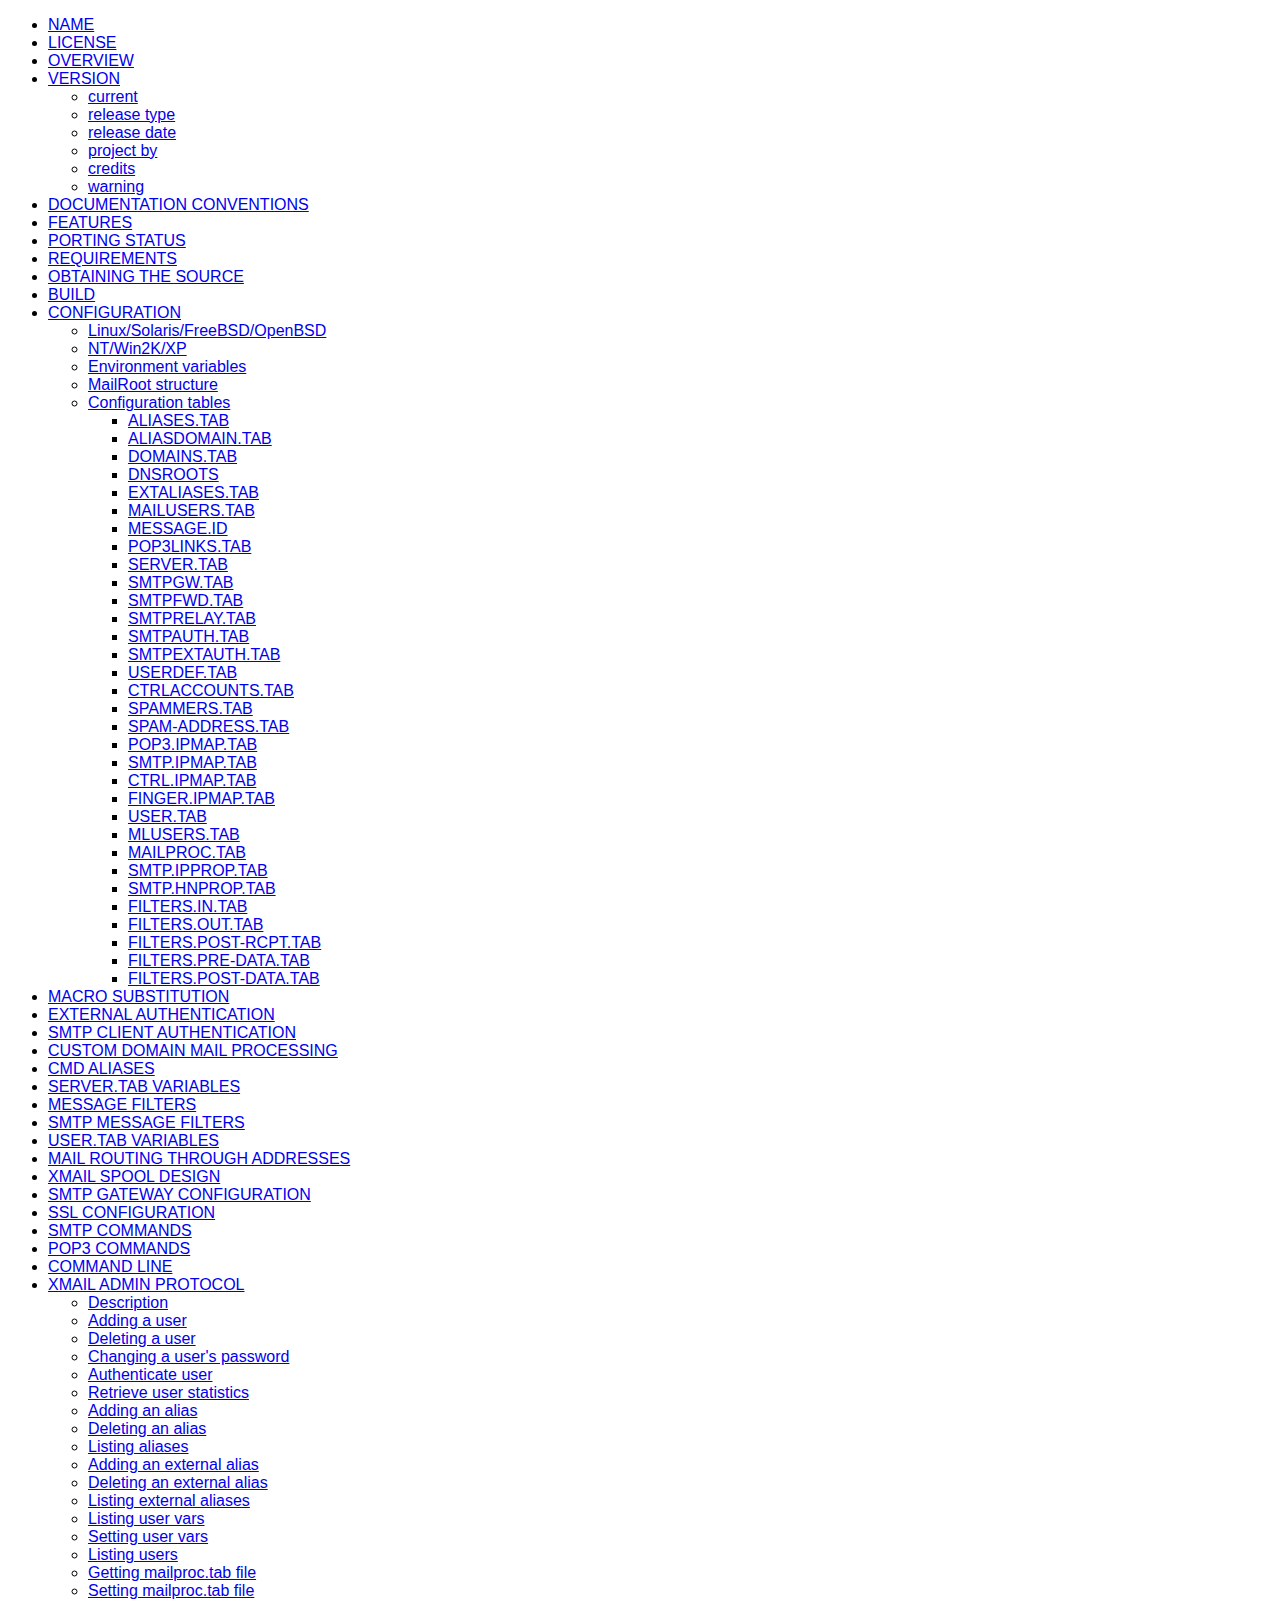
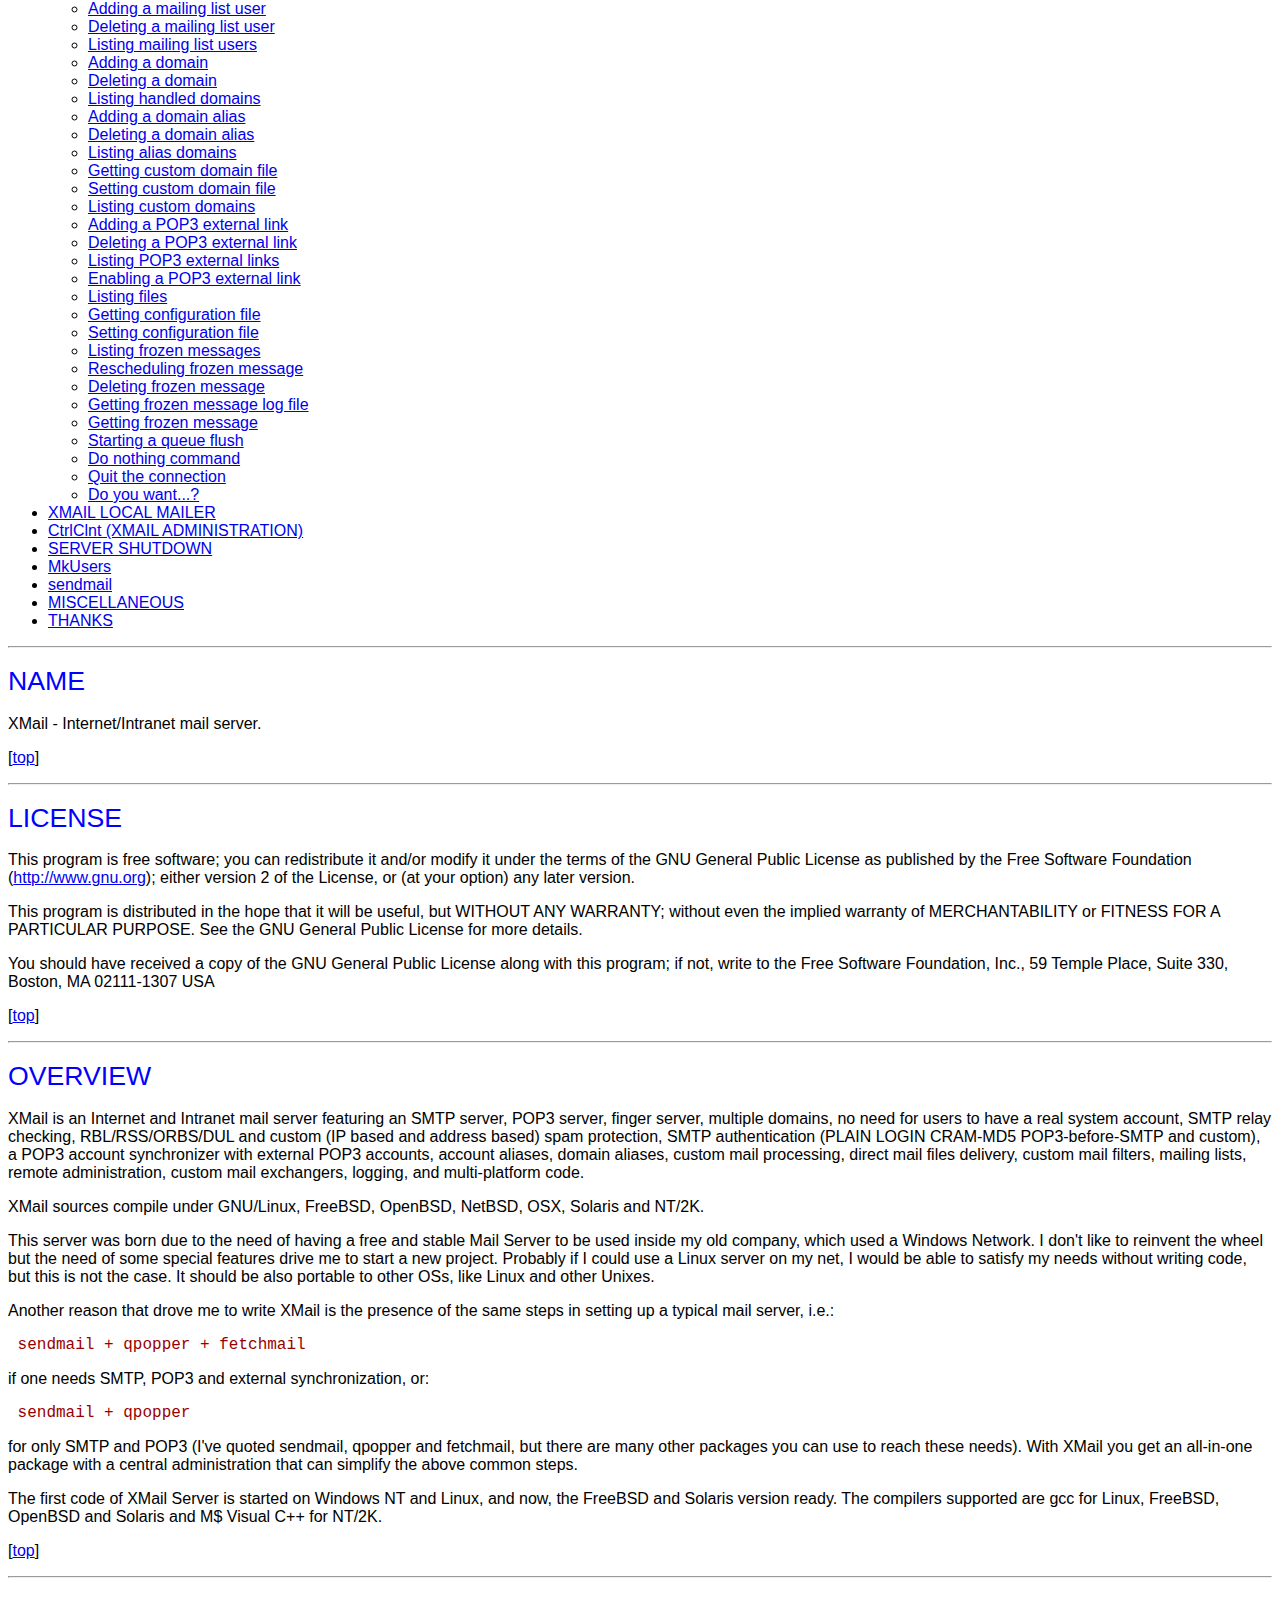
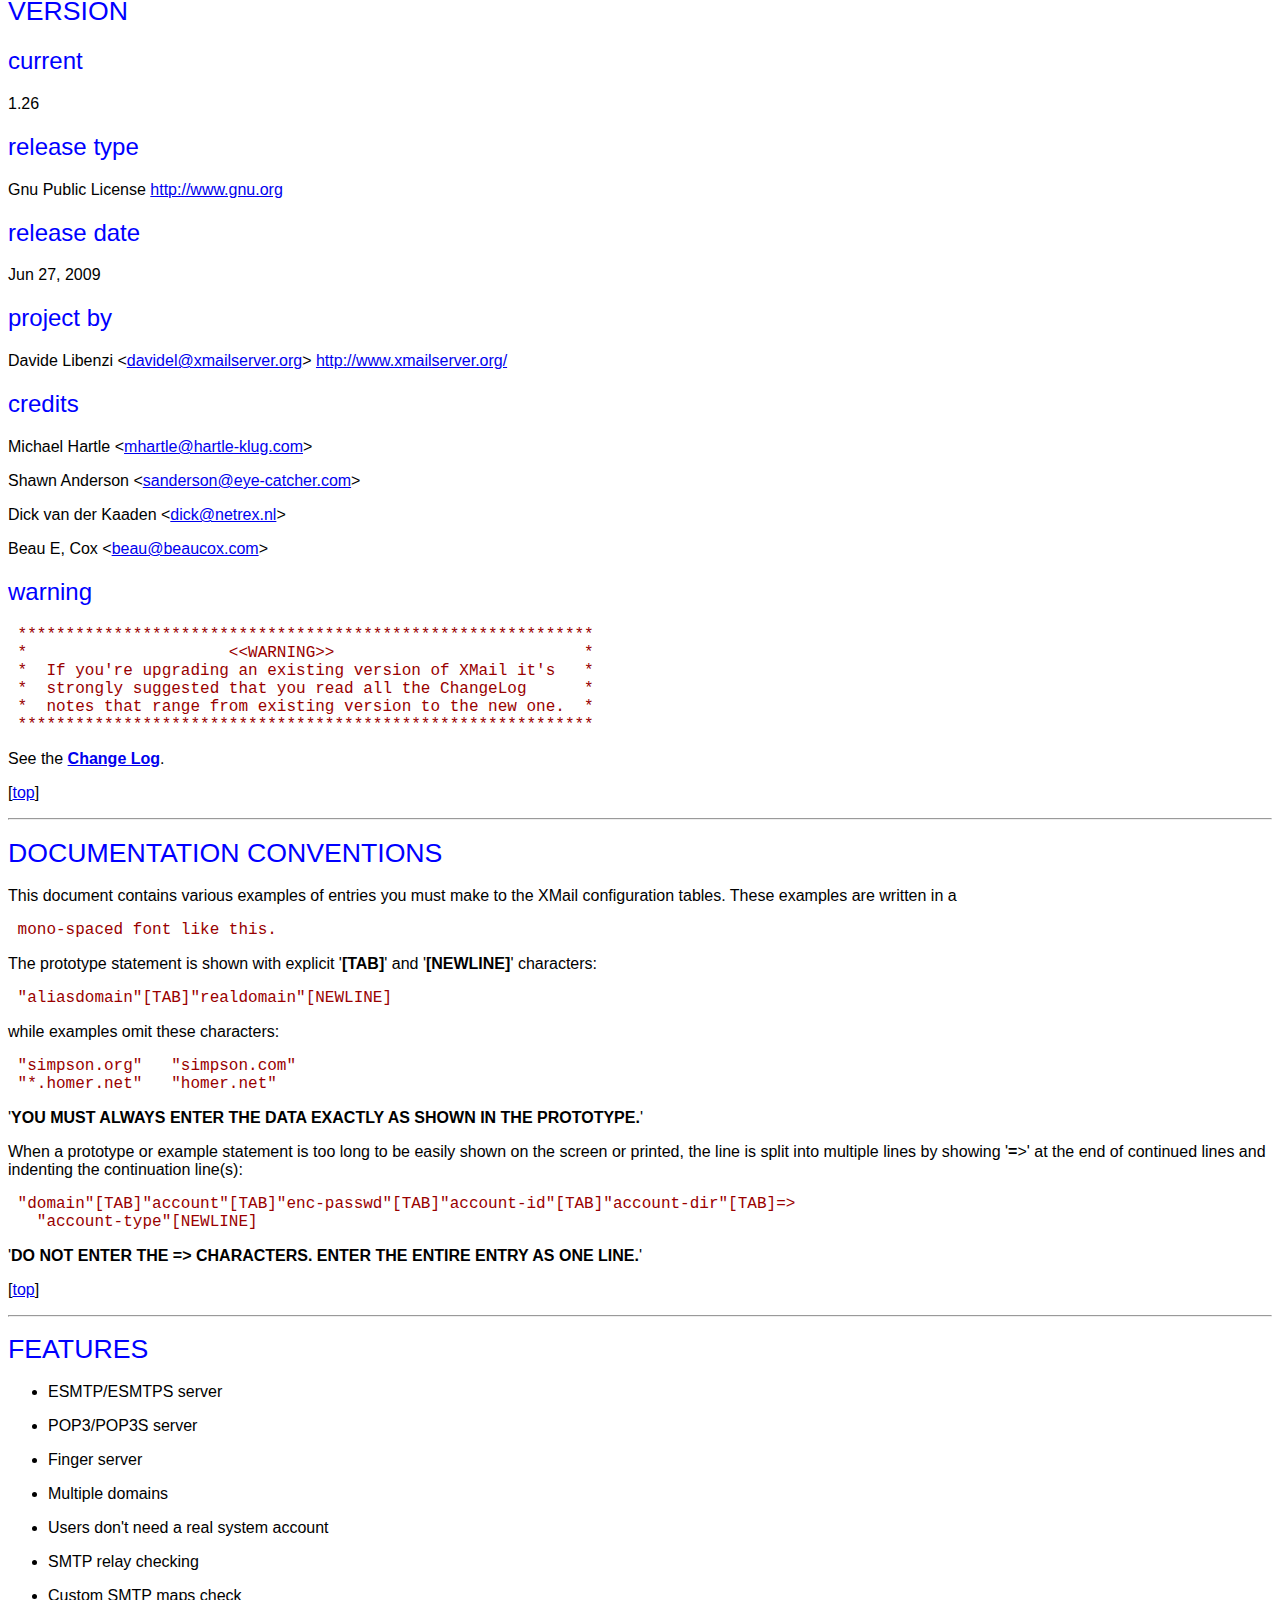
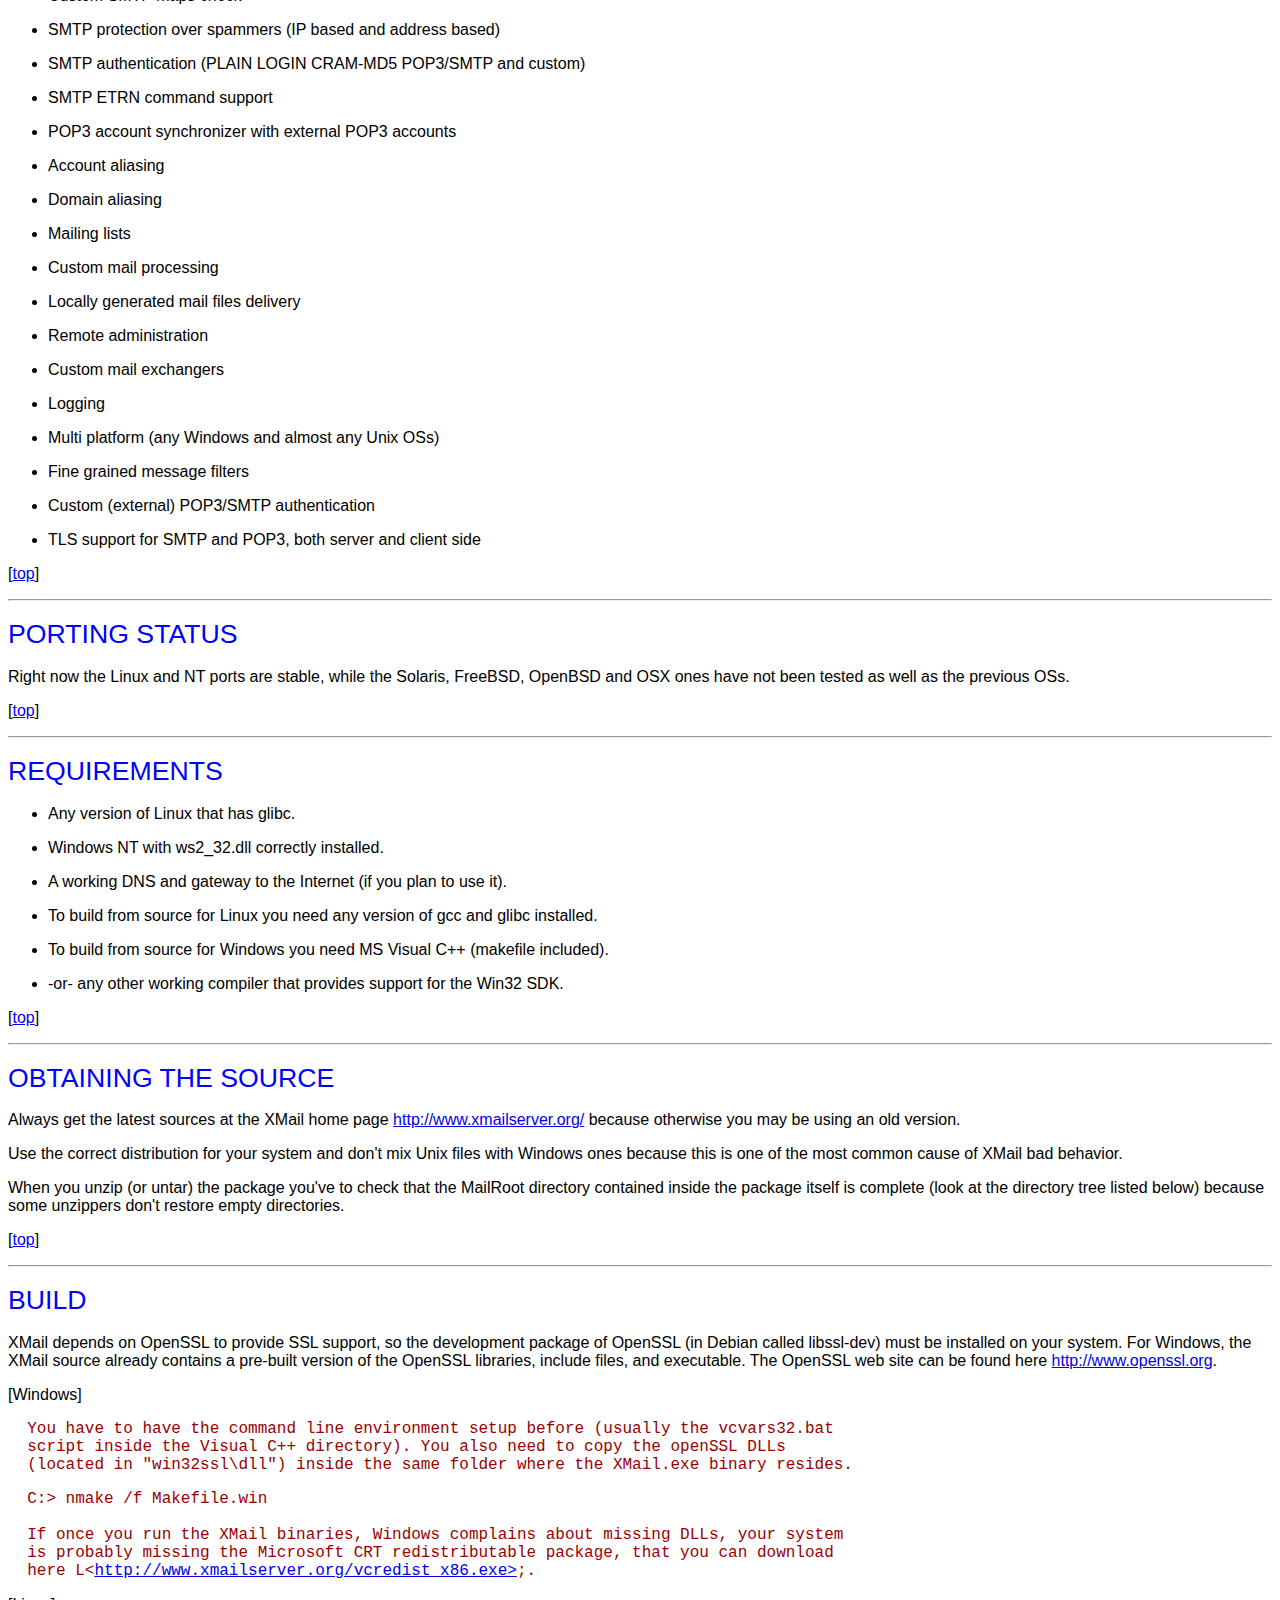
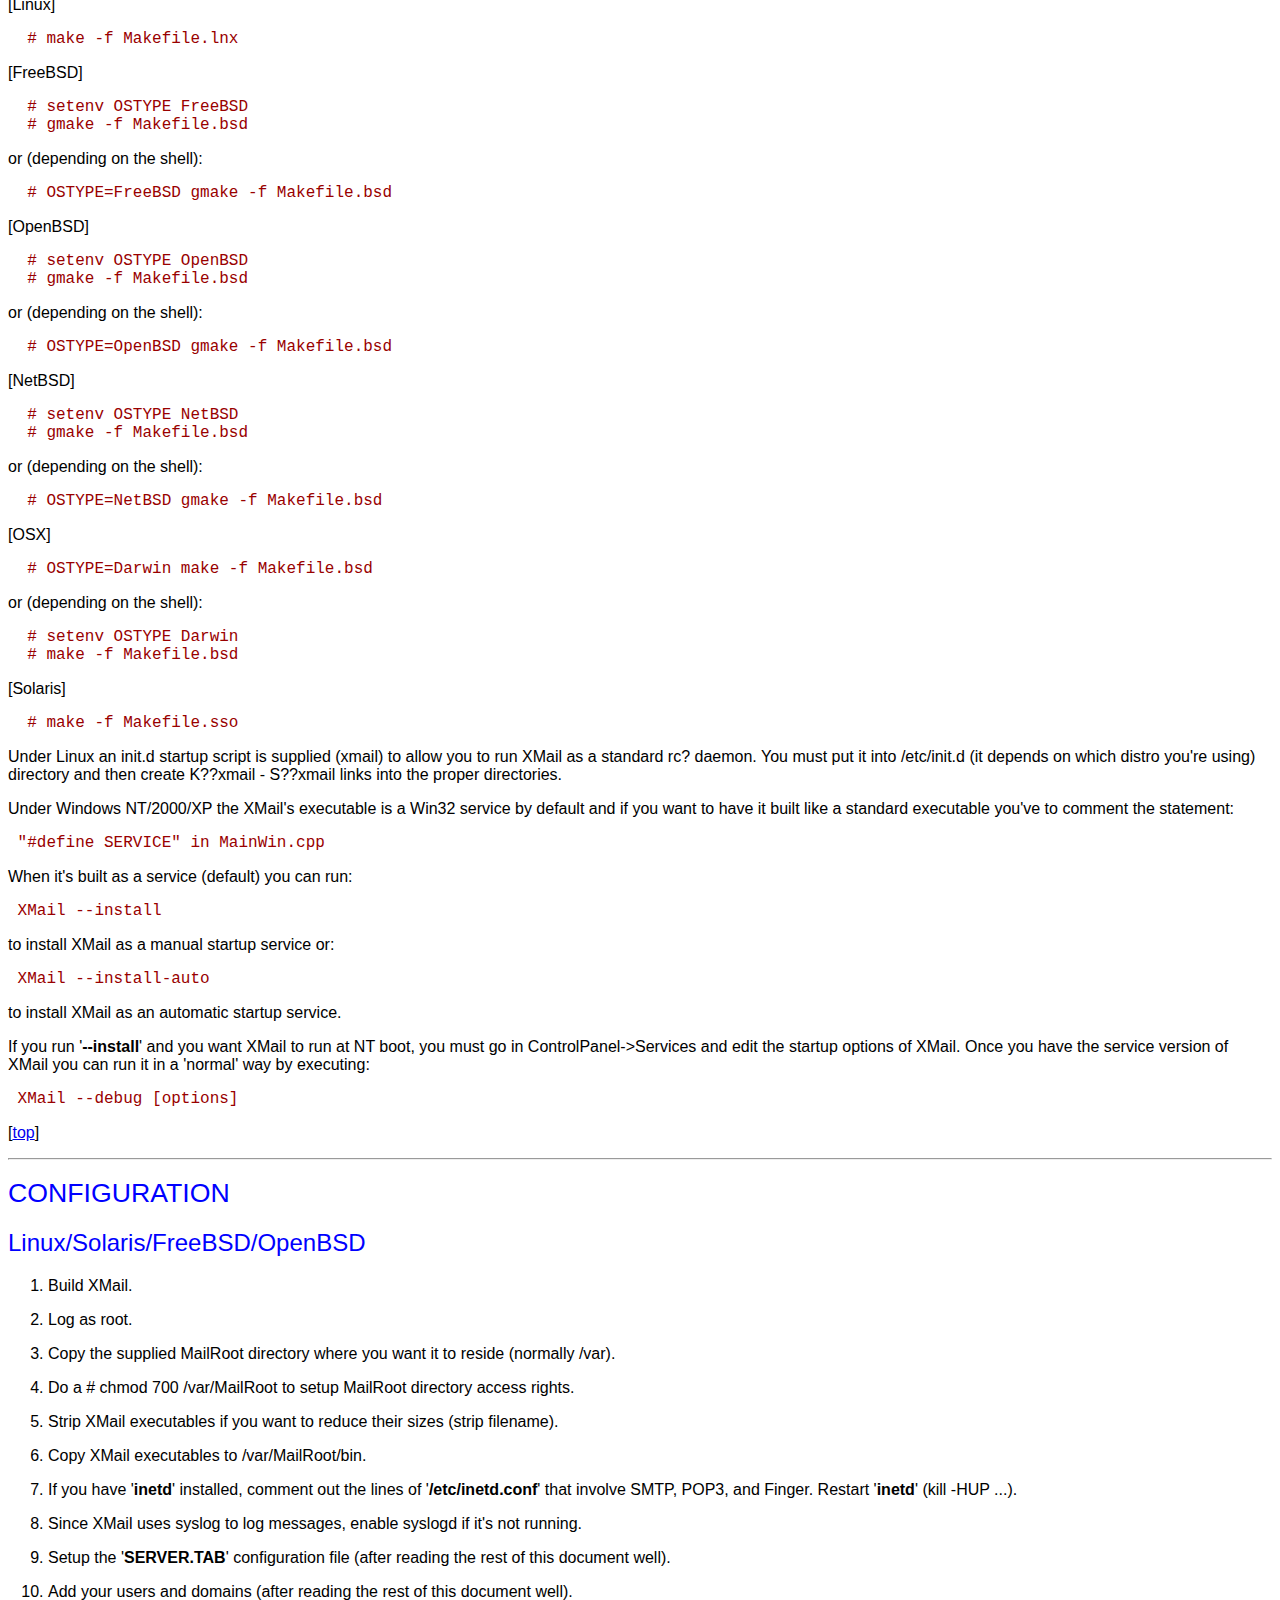
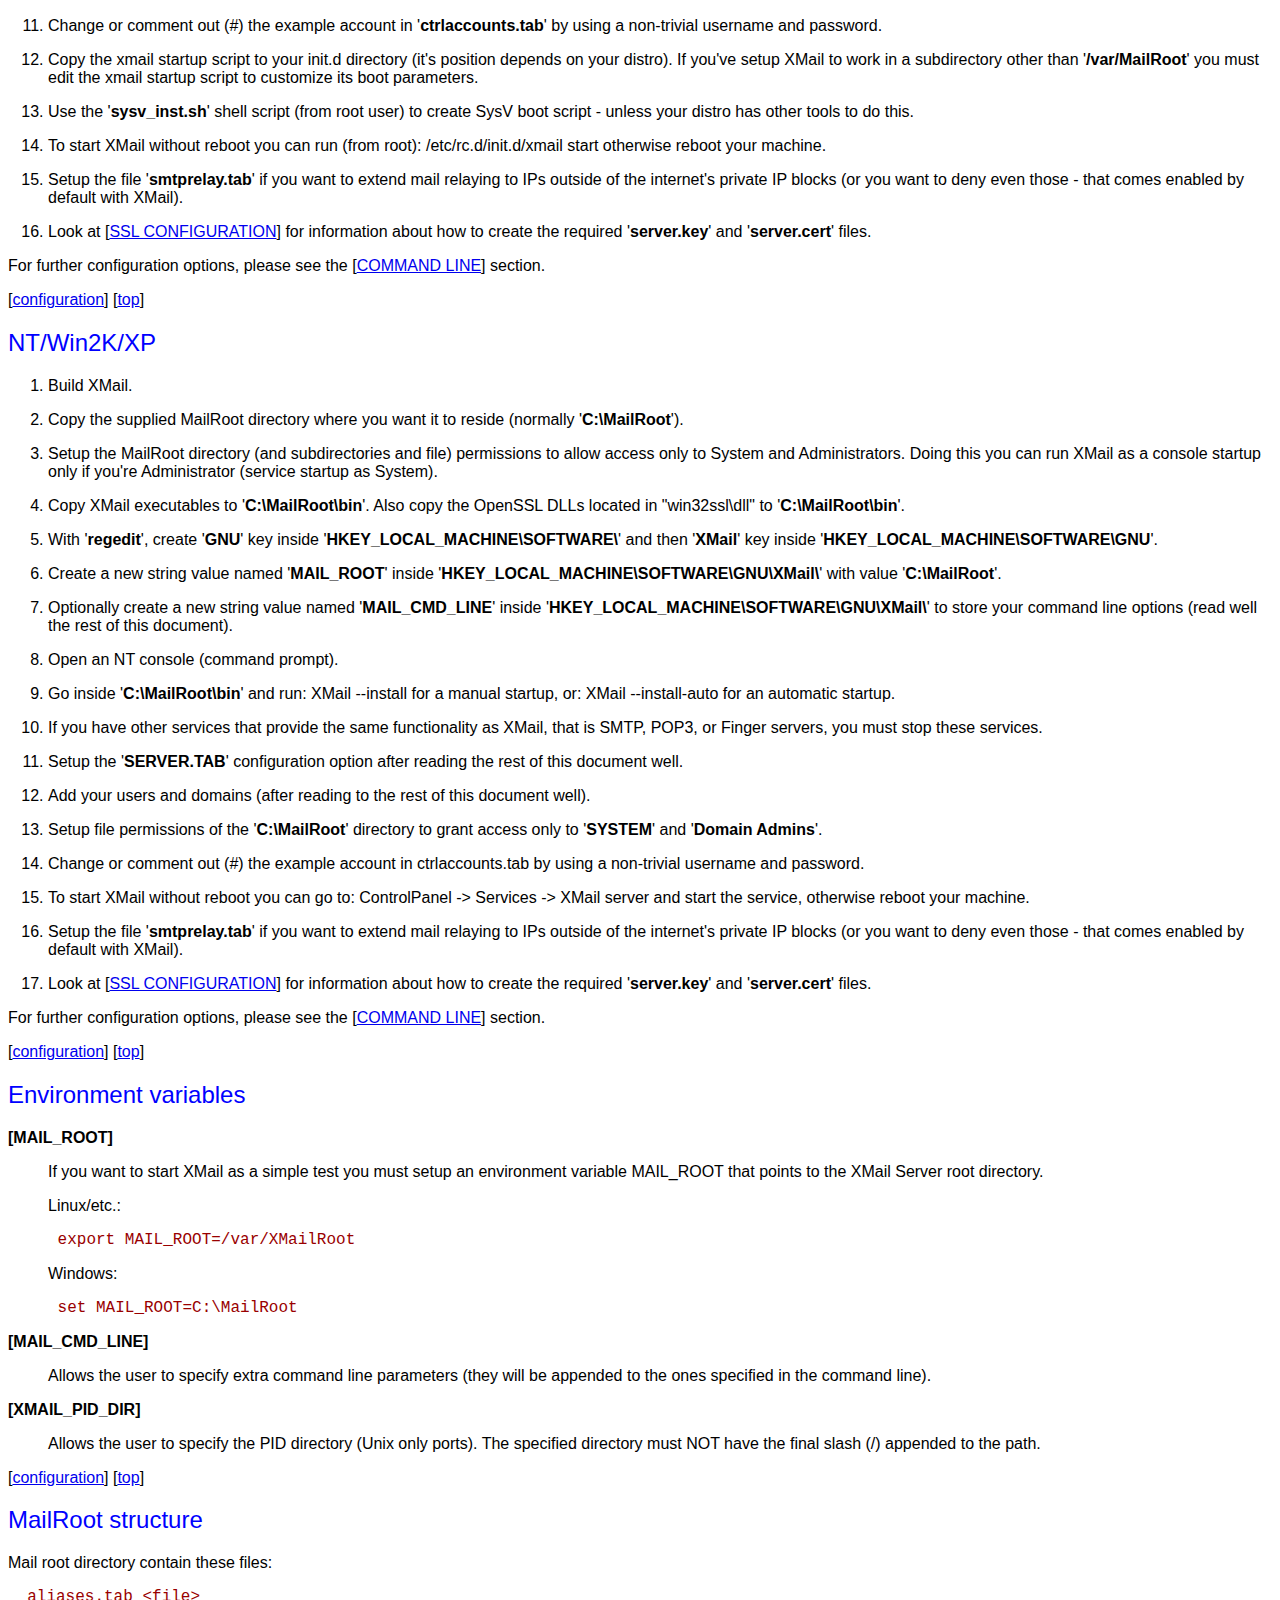
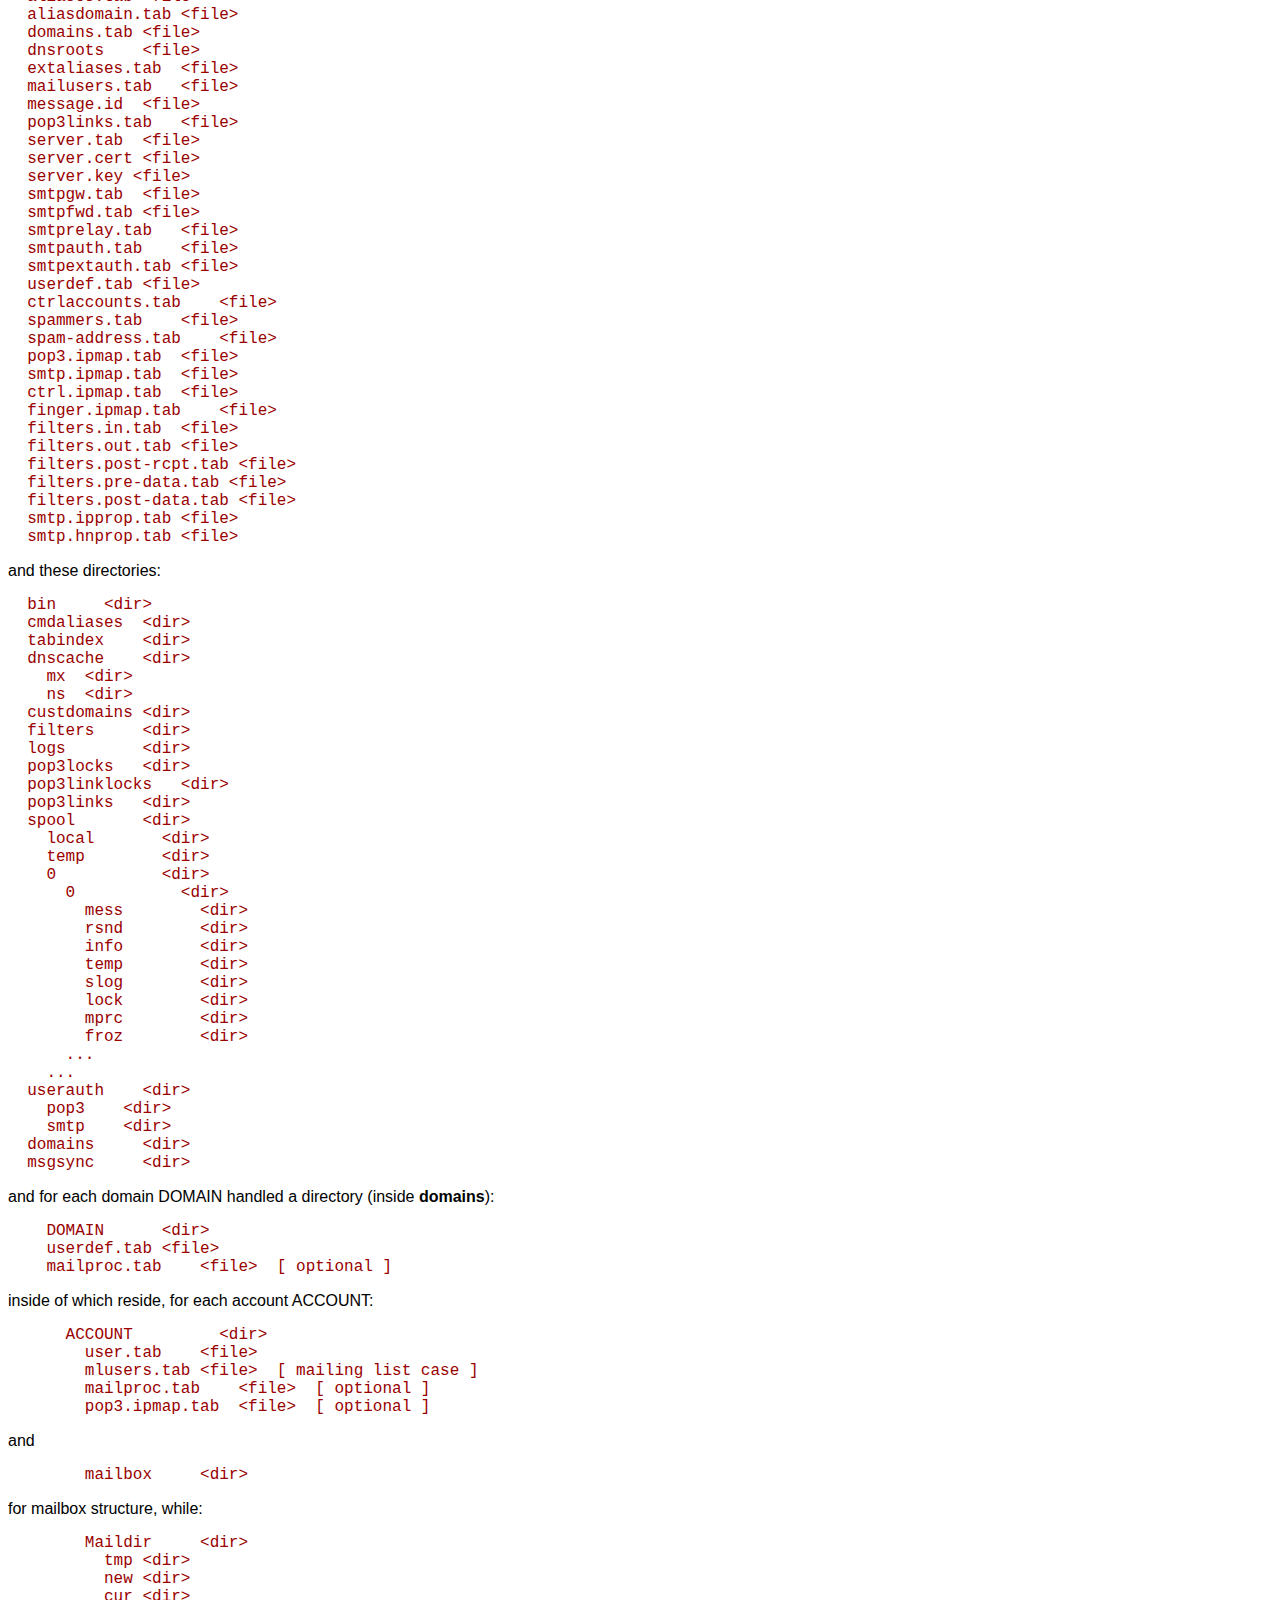
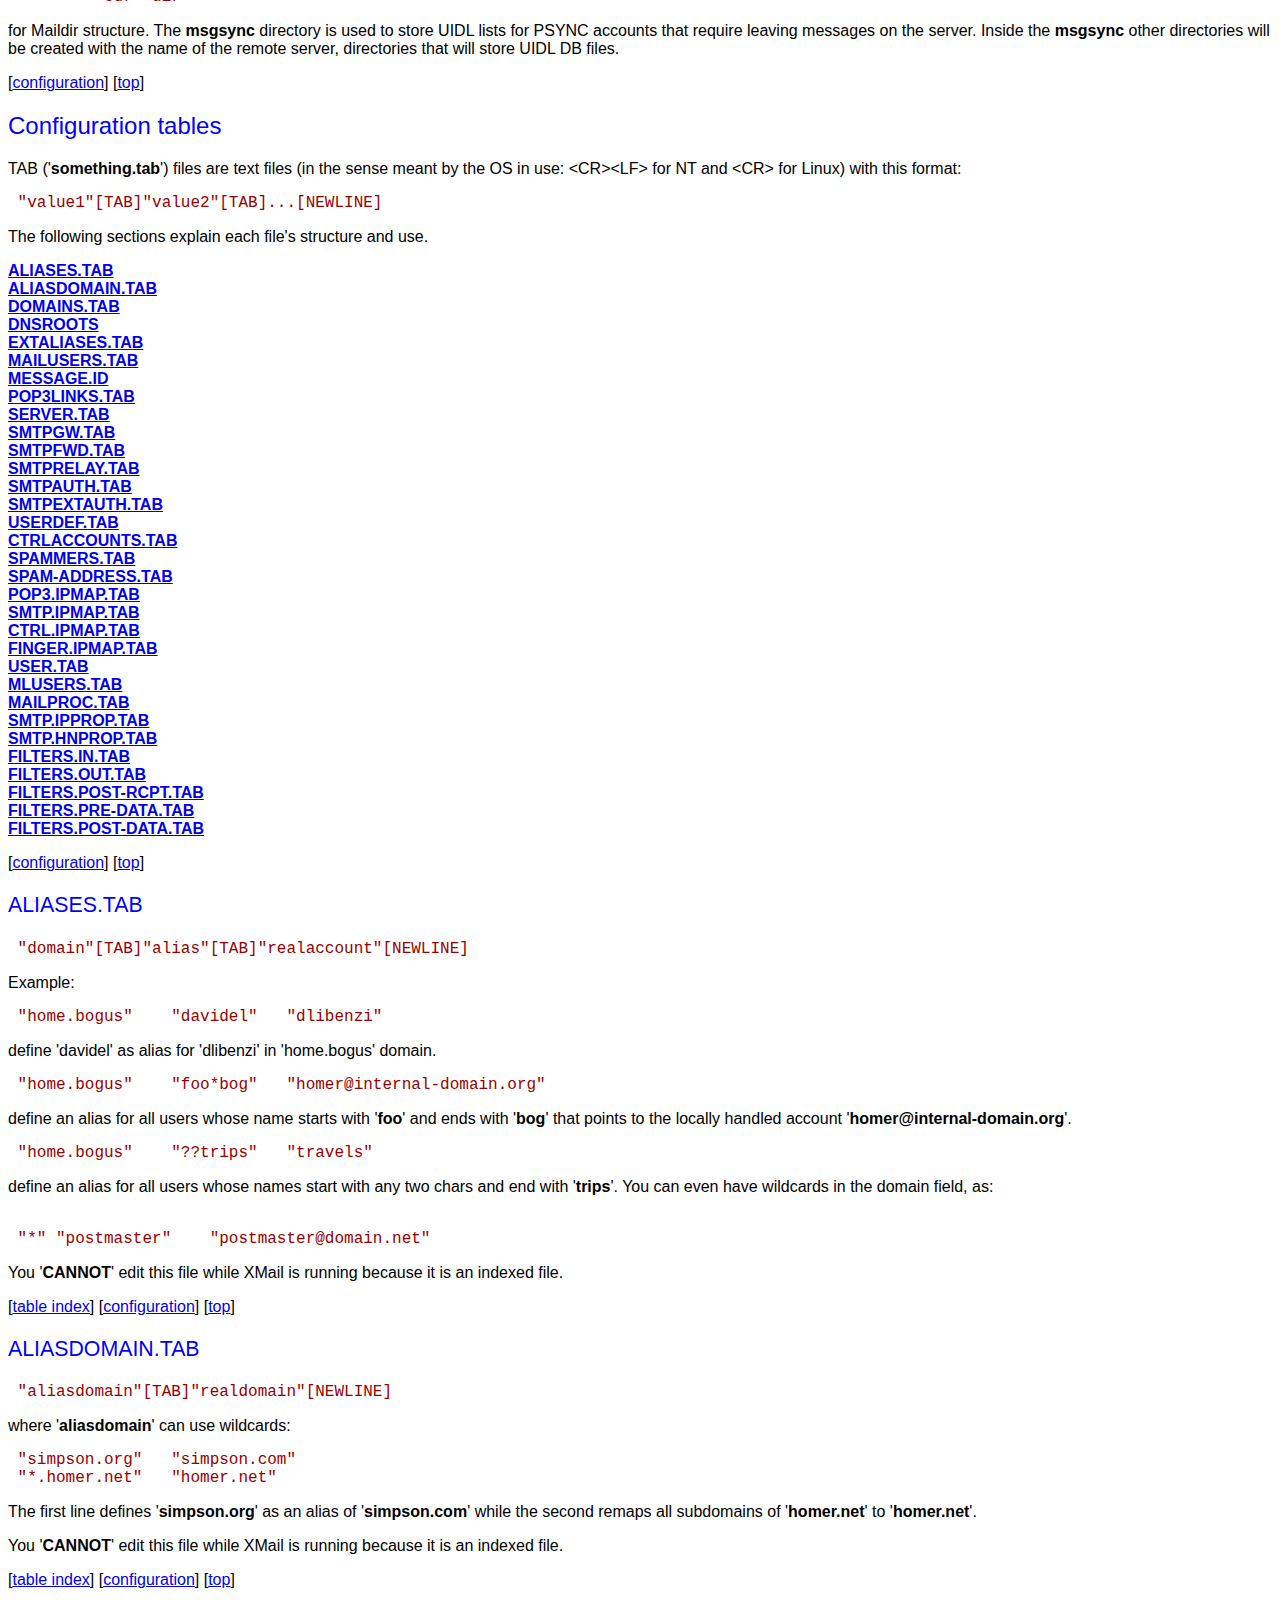
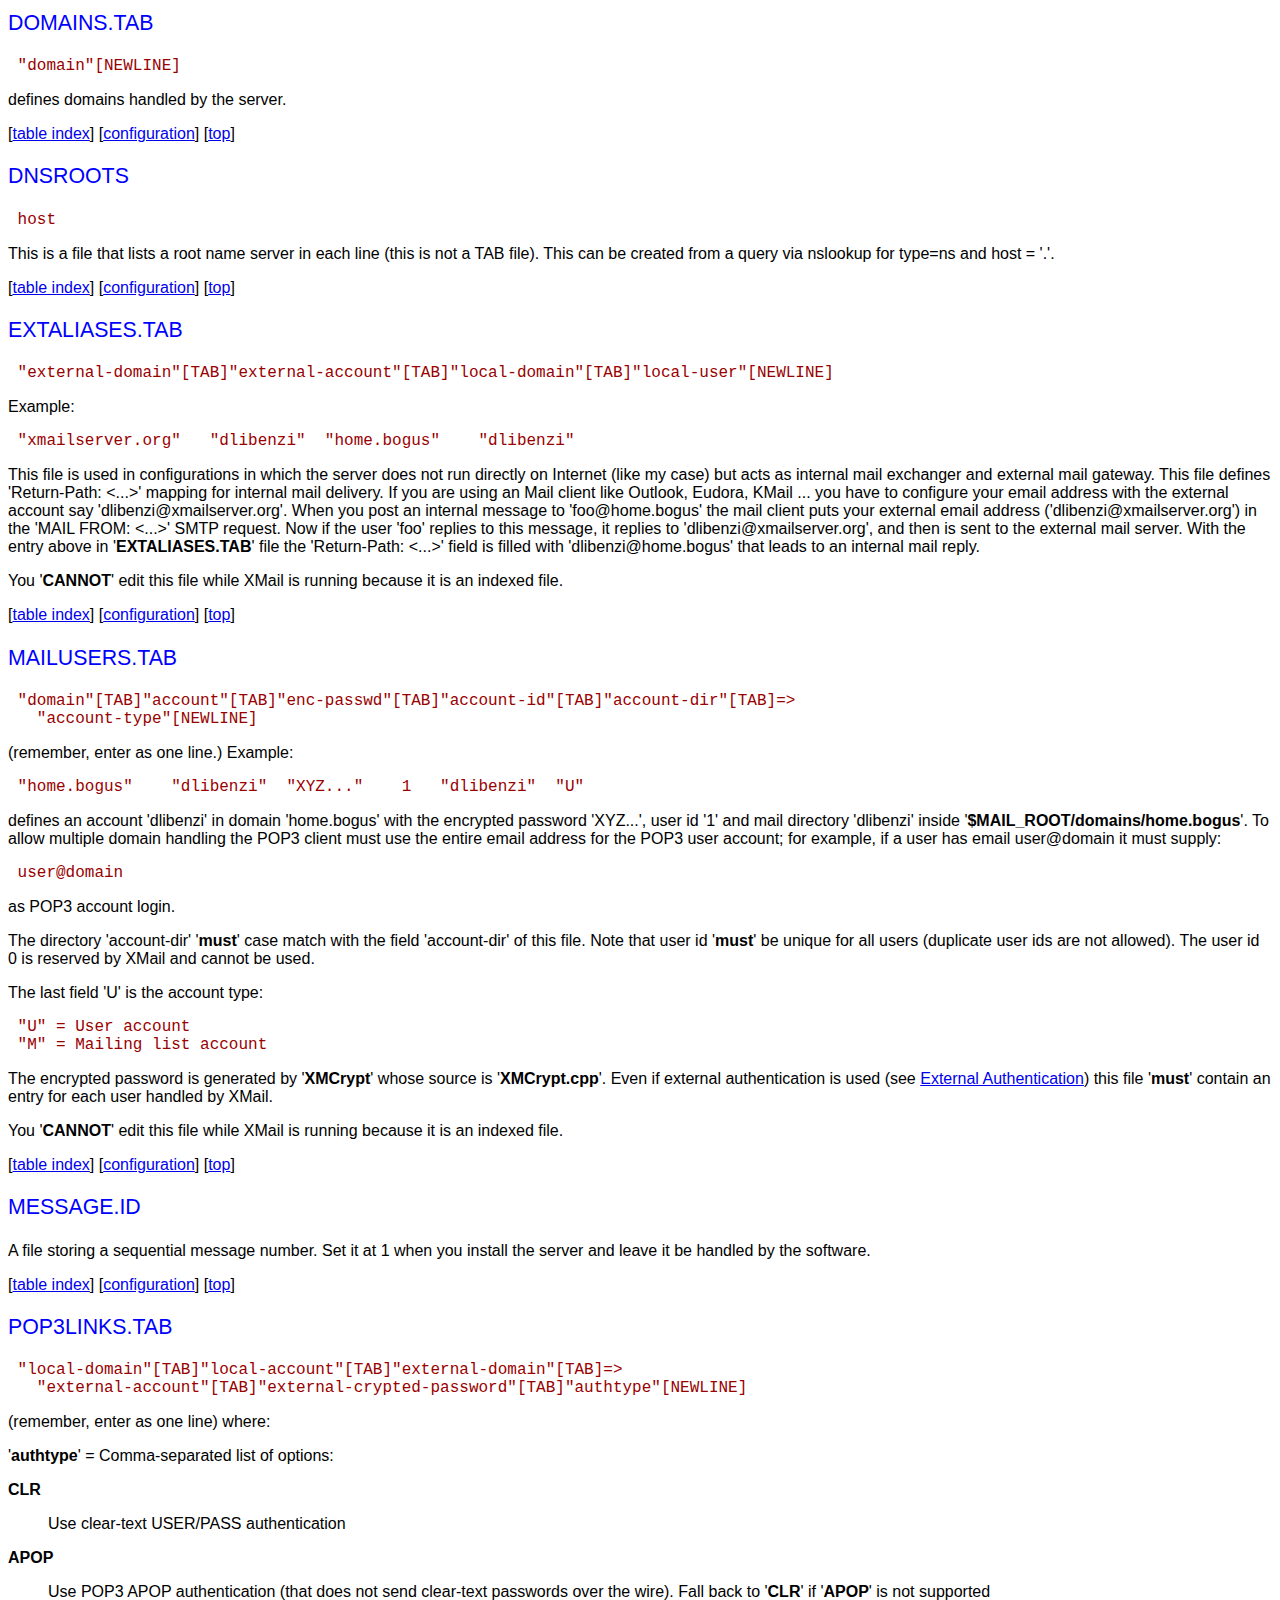
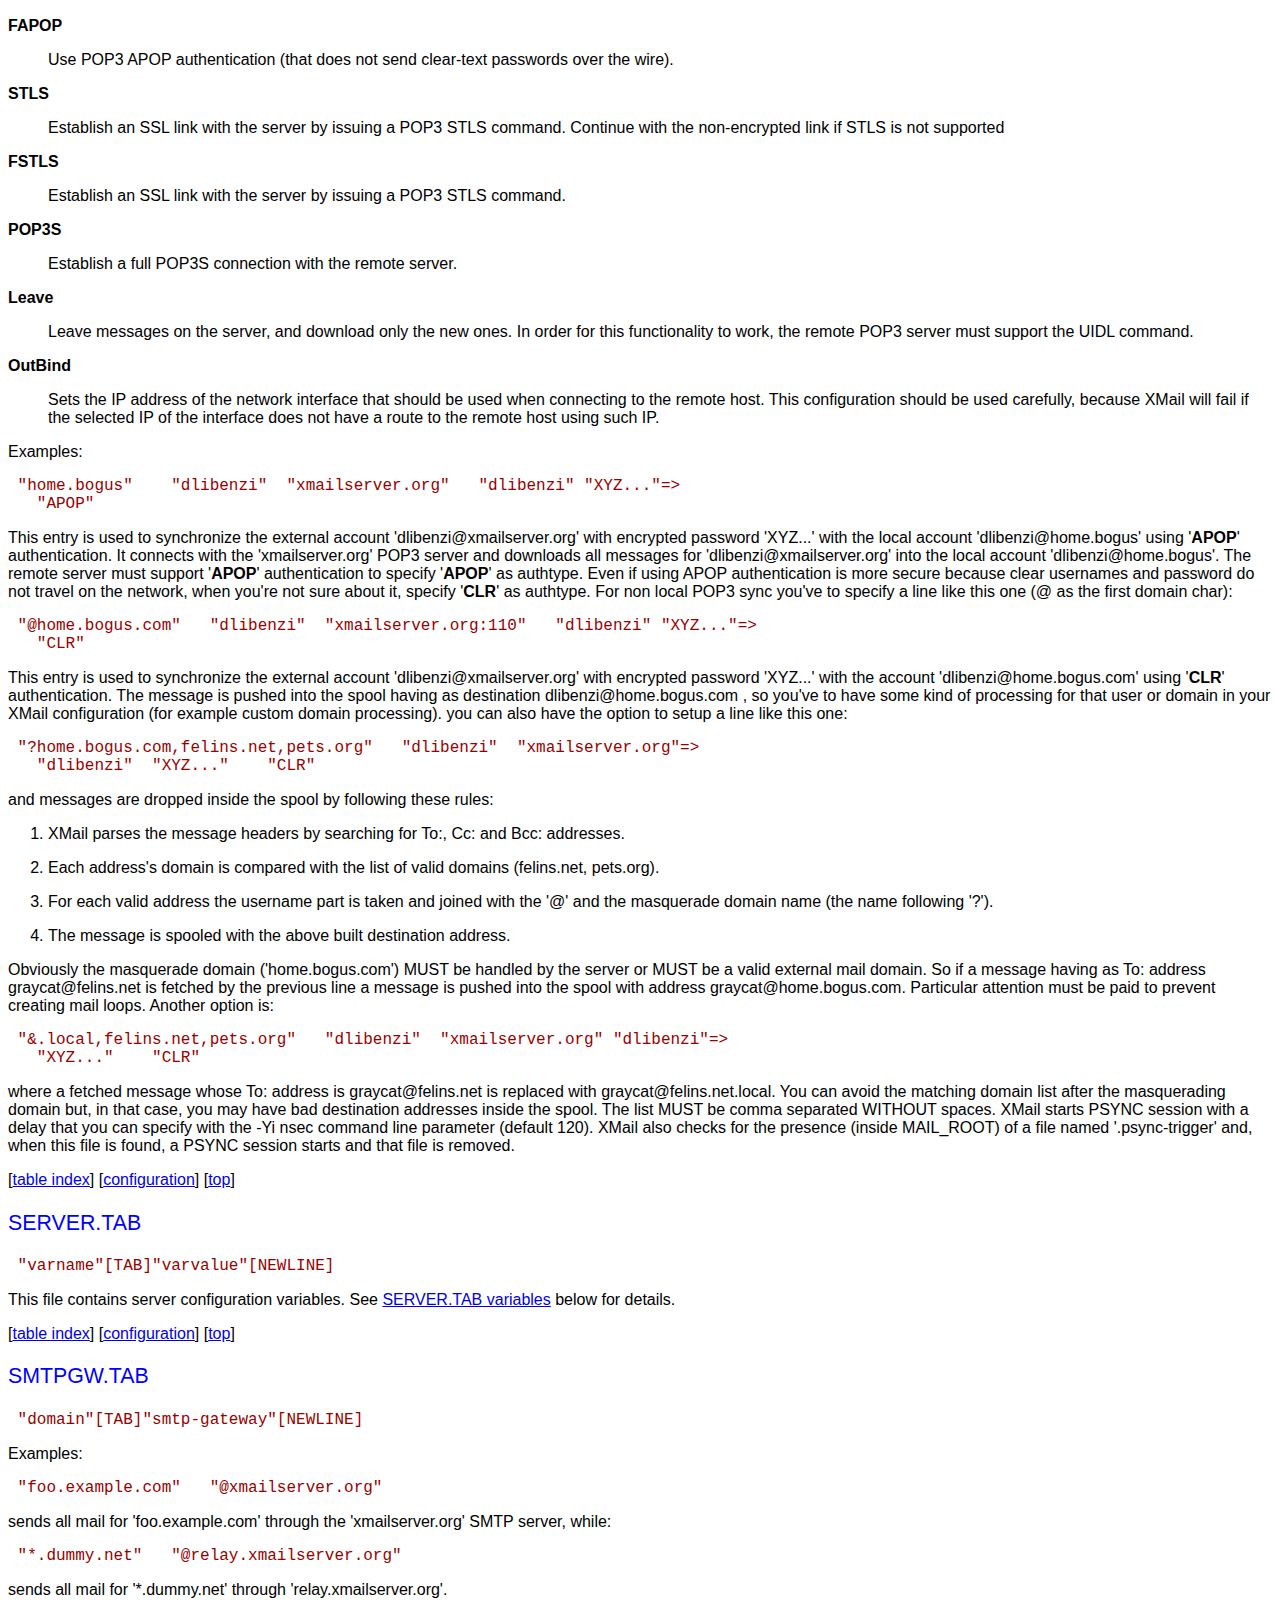
==== docs/Readme.html @ 69d32053 "initial checkin xmail-1.26 plus patches by me" ====
<?xml version="1.0" ?>
<!DOCTYPE html PUBLIC "-//W3C//DTD XHTML 1.0 Strict//EN" "http://www.w3.org/TR/xhtml1/DTD/xhtml1-strict.dtd">
<html xmlns="http://www.w3.org/1999/xhtml">
<head>
<title>XMail mail server v 1.26</title>
<link rel="stylesheet" href="./xmail.css" type="text/css" />
<meta http-equiv="content-type" content="text/html; charset=utf-8" />
<link rev="made" href="mailto:root@localhost" />
</head>

<body>


<!-- INDEX BEGIN -->
<div name="index">
<p><a name="__index__"></a></p>

<ul>

	<li><a href="#name">NAME</a></li>
	<li><a href="#license">LICENSE</a></li>
	<li><a href="#overview">OVERVIEW</a></li>
	<li><a href="#version">VERSION</a></li>
	<ul>

		<li><a href="#current">current</a></li>
		<li><a href="#release_type">release type</a></li>
		<li><a href="#release_date">release date</a></li>
		<li><a href="#project_by">project by</a></li>
		<li><a href="#credits">credits</a></li>
		<li><a href="#warning">warning</a></li>
	</ul>

	<li><a href="#documentation_conventions">DOCUMENTATION CONVENTIONS</a></li>
	<li><a href="#features">FEATURES</a></li>
	<li><a href="#porting_status">PORTING STATUS</a></li>
	<li><a href="#requirements">REQUIREMENTS</a></li>
	<li><a href="#obtaining_the_source">OBTAINING THE SOURCE</a></li>
	<li><a href="#build">BUILD</a></li>
	<li><a href="#configuration">CONFIGURATION</a></li>
	<ul>

		<li><a href="#linux_solaris_freebsd_openbsd">Linux/Solaris/FreeBSD/OpenBSD</a></li>
		<li><a href="#nt_win2k_xp">NT/Win2K/XP</a></li>
		<li><a href="#environment_variables">Environment variables</a></li>
		<li><a href="#mailroot_structure">MailRoot structure</a></li>
		<li><a href="#configuration_tables">Configuration tables</a></li>
		<ul>

			<li><a href="#aliases_tab">ALIASES.TAB</a></li>
			<li><a href="#aliasdomain_tab">ALIASDOMAIN.TAB</a></li>
			<li><a href="#domains_tab">DOMAINS.TAB</a></li>
			<li><a href="#dnsroots">DNSROOTS</a></li>
			<li><a href="#extaliases_tab">EXTALIASES.TAB</a></li>
			<li><a href="#mailusers_tab">MAILUSERS.TAB</a></li>
			<li><a href="#message_id">MESSAGE.ID</a></li>
			<li><a href="#pop3links_tab">POP3LINKS.TAB</a></li>
			<li><a href="#server_tab">SERVER.TAB</a></li>
			<li><a href="#smtpgw_tab">SMTPGW.TAB</a></li>
			<li><a href="#smtpfwd_tab">SMTPFWD.TAB</a></li>
			<li><a href="#smtprelay_tab">SMTPRELAY.TAB</a></li>
			<li><a href="#smtpauth_tab">SMTPAUTH.TAB</a></li>
			<li><a href="#smtpextauth_tab">SMTPEXTAUTH.TAB</a></li>
			<li><a href="#userdef_tab">USERDEF.TAB</a></li>
			<li><a href="#ctrlaccounts_tab">CTRLACCOUNTS.TAB</a></li>
			<li><a href="#spammers_tab">SPAMMERS.TAB</a></li>
			<li><a href="#spam_address_tab">SPAM-ADDRESS.TAB</a></li>
			<li><a href="#pop3_ipmap_tab">POP3.IPMAP.TAB</a></li>
			<li><a href="#smtp_ipmap_tab">SMTP.IPMAP.TAB</a></li>
			<li><a href="#ctrl_ipmap_tab">CTRL.IPMAP.TAB</a></li>
			<li><a href="#finger_ipmap_tab">FINGER.IPMAP.TAB</a></li>
			<li><a href="#user_tab">USER.TAB</a></li>
			<li><a href="#mlusers_tab">MLUSERS.TAB</a></li>
			<li><a href="#mailproc_tab">MAILPROC.TAB</a></li>
			<li><a href="#smtp_ipprop_tab">SMTP.IPPROP.TAB</a></li>
			<li><a href="#smtp_hnprop_tab">SMTP.HNPROP.TAB</a></li>
			<li><a href="#filters_in_tab">FILTERS.IN.TAB</a></li>
			<li><a href="#filters_out_tab">FILTERS.OUT.TAB</a></li>
			<li><a href="#filters_post_rcpt_tab">FILTERS.POST-RCPT.TAB</a></li>
			<li><a href="#filters_pre_data_tab">FILTERS.PRE-DATA.TAB</a></li>
			<li><a href="#filters_post_data_tab">FILTERS.POST-DATA.TAB</a></li>
		</ul>

	</ul>

	<li><a href="#macro_substitution">MACRO SUBSTITUTION</a></li>
	<li><a href="#external_authentication">EXTERNAL AUTHENTICATION</a></li>
	<li><a href="#smtp_client_authentication">SMTP CLIENT AUTHENTICATION</a></li>
	<li><a href="#custom_domain_mail_processing">CUSTOM DOMAIN MAIL PROCESSING</a></li>
	<li><a href="#cmd_aliases">CMD ALIASES</a></li>
	<li><a href="#server_tab_variables">SERVER.TAB VARIABLES</a></li>
	<li><a href="#message_filters">MESSAGE FILTERS</a></li>
	<li><a href="#smtp_message_filters">SMTP MESSAGE FILTERS</a></li>
	<li><a href="#user_tab_variables">USER.TAB VARIABLES</a></li>
	<li><a href="#mail_routing_through_addresses">MAIL ROUTING THROUGH ADDRESSES</a></li>
	<li><a href="#xmail_spool_design">XMAIL SPOOL DESIGN</a></li>
	<li><a href="#smtp_gateway_configuration">SMTP GATEWAY CONFIGURATION</a></li>
	<li><a href="#ssl_configuration">SSL CONFIGURATION</a></li>
	<li><a href="#smtp_commands">SMTP COMMANDS</a></li>
	<li><a href="#pop3_commands">POP3 COMMANDS</a></li>
	<li><a href="#command_line">COMMAND LINE</a></li>
	<li><a href="#xmail_admin_protocol">XMAIL ADMIN PROTOCOL</a></li>
	<ul>

		<li><a href="#description">Description</a></li>
		<li><a href="#adding_a_user">Adding a user</a></li>
		<li><a href="#deleting_a_user">Deleting a user</a></li>
		<li><a href="#changing_a_user_s_password">Changing a user's password</a></li>
		<li><a href="#authenticate_user">Authenticate user</a></li>
		<li><a href="#retrieve_user_statistics">Retrieve user statistics</a></li>
		<li><a href="#adding_an_alias">Adding an alias</a></li>
		<li><a href="#deleting_an_alias">Deleting an alias</a></li>
		<li><a href="#listing_aliases">Listing aliases</a></li>
		<li><a href="#adding_an_external_alias">Adding an external alias</a></li>
		<li><a href="#deleting_an_external_alias">Deleting an external alias</a></li>
		<li><a href="#listing_external_aliases">Listing external aliases</a></li>
		<li><a href="#listing_user_vars">Listing user vars</a></li>
		<li><a href="#setting_user_vars">Setting user vars</a></li>
		<li><a href="#listing_users">Listing users</a></li>
		<li><a href="#getting_mailproc_tab_file">Getting mailproc.tab file</a></li>
		<li><a href="#setting_mailproc_tab_file">Setting mailproc.tab file</a></li>
		<li><a href="#adding_a_mailing_list_user">Adding a mailing list user</a></li>
		<li><a href="#deleting_a_mailing_list_user">Deleting a mailing list user</a></li>
		<li><a href="#listing_mailing_list_users">Listing mailing list users</a></li>
		<li><a href="#adding_a_domain">Adding a domain</a></li>
		<li><a href="#deleting_a_domain">Deleting a domain</a></li>
		<li><a href="#listing_handled_domains">Listing handled domains</a></li>
		<li><a href="#adding_a_domain_alias">Adding a domain alias</a></li>
		<li><a href="#deleting_a_domain_alias">Deleting a domain alias</a></li>
		<li><a href="#listing_alias_domains">Listing alias domains</a></li>
		<li><a href="#getting_custom_domain_file">Getting custom domain file</a></li>
		<li><a href="#setting_custom_domain_file">Setting custom domain file</a></li>
		<li><a href="#listing_custom_domains">Listing custom domains</a></li>
		<li><a href="#adding_a_pop3_external_link">Adding a POP3 external link</a></li>
		<li><a href="#deleting_a_pop3_external_link">Deleting a POP3 external link</a></li>
		<li><a href="#listing_pop3_external_links">Listing POP3 external links</a></li>
		<li><a href="#enabling_a_pop3_external_link">Enabling a POP3 external link</a></li>
		<li><a href="#listing_files">Listing files</a></li>
		<li><a href="#getting_configuration_file">Getting configuration file</a></li>
		<li><a href="#setting_configuration_file">Setting configuration file</a></li>
		<li><a href="#listing_frozen_messages">Listing frozen messages</a></li>
		<li><a href="#rescheduling_frozen_message">Rescheduling frozen message</a></li>
		<li><a href="#deleting_frozen_message">Deleting frozen message</a></li>
		<li><a href="#getting_frozen_message_log_file">Getting frozen message log file</a></li>
		<li><a href="#getting_frozen_message">Getting frozen message</a></li>
		<li><a href="#starting_a_queue_flush">Starting a queue flush</a></li>
		<li><a href="#do_nothing_command">Do nothing command</a></li>
		<li><a href="#quit_the_connection">Quit the connection</a></li>
		<li><a href="#do_you_want___">Do you want...?</a></li>
	</ul>

	<li><a href="#xmail_local_mailer">XMAIL LOCAL MAILER</a></li>
	<li><a href="#ctrlclnt__xmail_administration_">CtrlClnt (XMAIL ADMINISTRATION)</a></li>
	<li><a href="#server_shutdown">SERVER SHUTDOWN</a></li>
	<li><a href="#mkusers">MkUsers</a></li>
	<li><a href="#sendmail">sendmail</a></li>
	<li><a href="#miscellaneous">MISCELLANEOUS</a></li>
	<li><a href="#thanks">THANKS</a></li>
</ul>

<hr name="index" />
</div>
<!-- INDEX END -->

<p>
</p>
<h1><a name="name">NAME</a></h1>
<p>XMail - Internet/Intranet mail server.</p>
<p>[<a href="#__index__">top</a>]</p>
<p>
</p>
<hr />
<h1><a name="license">LICENSE</a></h1>
<p>This program is free software; you can redistribute it and/or modify
it under the terms of the GNU General Public License as published by
the Free Software Foundation (<a href="http://www.gnu.org">http://www.gnu.org</a>);
either version 2 of the License, or
(at your option) any later version.</p>
<p>This program is distributed in the hope that it will be useful,
but WITHOUT ANY WARRANTY; without even the implied warranty of
MERCHANTABILITY or FITNESS FOR A PARTICULAR PURPOSE. See the
GNU General Public License for more details.</p>
<p>You should have received a copy of the GNU General Public License
along with this program; if not, write to the Free Software
Foundation, Inc., 59 Temple Place, Suite 330, Boston, MA 02111-1307 USA</p>
<p>[<a href="#__index__">top</a>]</p>
<p>
</p>
<hr />
<h1><a name="overview">OVERVIEW</a></h1>
<p>XMail is an Internet and Intranet mail server featuring an SMTP server,
POP3 server, finger server, multiple domains,
no need for users to have a real system account,
SMTP relay checking, RBL/RSS/ORBS/DUL and custom (IP based and address based) spam protection,
SMTP authentication (PLAIN LOGIN CRAM-MD5 POP3-before-SMTP and custom),
a POP3 account synchronizer with external POP3 accounts, account aliases,
domain aliases, custom mail processing, direct mail files delivery,
custom mail filters, mailing lists, remote administration, custom mail exchangers,
logging, and multi-platform code.</p>
<p>XMail sources compile under GNU/Linux, FreeBSD, OpenBSD, NetBSD, OSX, Solaris and NT/2K.</p>
<p>This server was born due to the need of having a free and stable Mail Server
to be used inside my old company, which used a Windows Network.
I don't like to reinvent the wheel but the need of some special features
drive me to start a new project. Probably if I could use a Linux server
on my net, I would be able to satisfy my needs without writing code, but
this is not the case. It should be also portable to other OSs, like Linux
and other Unixes.</p>
<p>Another reason that drove me to write XMail is the presence of the same steps
in setting up a typical mail server, i.e.:</p>
<pre>
 sendmail + qpopper + fetchmail</pre>
<p>if one needs SMTP, POP3 and external synchronization, or:</p>
<pre>
 sendmail + qpopper</pre>
<p>for only SMTP and POP3 (I've quoted sendmail, qpopper and fetchmail, but there
are many other packages you can use to reach these needs).
With XMail you get an all-in-one package with a central administration that can
simplify the above common steps.</p>
<p>The first code of XMail Server is started on Windows NT and Linux, and
now, the FreeBSD and Solaris version ready. The compilers supported are gcc for
Linux, FreeBSD, OpenBSD and Solaris and M$ Visual C++ for NT/2K.</p>
<p>[<a href="#__index__">top</a>]</p>
<p>
</p>
<hr />
<h1><a name="version">VERSION</a></h1>
<p>
</p>
<h2><a name="current">current</a></h2>
<p>1.26</p>
<p>
</p>
<h2><a name="release_type">release type</a></h2>
<p>Gnu Public License <a href="http://www.gnu.org">http://www.gnu.org</a></p>
<p>
</p>
<h2><a name="release_date">release date</a></h2>
<p>Jun 27, 2009</p>
<p>
</p>
<h2><a name="project_by">project by</a></h2>
<p>Davide Libenzi &lt;<a href="mailto:davidel@xmailserver.org">davidel@xmailserver.org</a>&gt; <a href="http://www.xmailserver.org/">http://www.xmailserver.org/</a></p>
<p>
</p>
<h2><a name="credits">credits</a></h2>
<p>Michael Hartle &lt;<a href="mailto:mhartle@hartle-klug.com">mhartle@hartle-klug.com</a>&gt;</p>
<p>Shawn Anderson &lt;<a href="mailto:sanderson@eye-catcher.com">sanderson@eye-catcher.com</a>&gt;</p>
<p>Dick van der Kaaden &lt;<a href="mailto:dick@netrex.nl">dick@netrex.nl</a>&gt;</p>
<p>Beau E, Cox &lt;<a href="mailto:beau@beaucox.com">beau@beaucox.com</a>&gt;</p>
<p>
</p>
<h2><a name="warning">warning</a></h2>
<pre>
 ************************************************************
 *                     &lt;&lt;WARNING&gt;&gt;                          *
 *  If you're upgrading an existing version of XMail it's   *
 *  strongly suggested that you read all the ChangeLog      *
 *  notes that range from existing version to the new one.  *
 ************************************************************</pre>
<p>See the <a href="./ChangeLog.html"><b>Change Log</b></a>.</p><p>[<a href="#__index__">top</a>]</p>
<p>
</p>
<hr />
<h1><a name="documentation_conventions">DOCUMENTATION CONVENTIONS</a></h1>
<p>This document contains various examples of entries you must make to the XMail
configuration tables. These examples are written in a</p>
<pre>
 mono-spaced font like this.</pre>
<p>The prototype statement is shown with explicit '<strong>[TAB]</strong>' and '<strong>[NEWLINE]</strong>'
characters:</p>
<pre>
 &quot;aliasdomain&quot;[TAB]&quot;realdomain&quot;[NEWLINE]</pre>
<p>while examples omit these characters:</p>
<pre>
 &quot;simpson.org&quot;   &quot;simpson.com&quot;
 &quot;*.homer.net&quot;   &quot;homer.net&quot;</pre>
<p>'<strong>YOU MUST ALWAYS ENTER THE DATA EXACTLY AS SHOWN IN THE PROTOTYPE.</strong>'</p>
<p>When a prototype or example statement is too long to be easily shown on the screen or
printed, the line is split into multiple lines by showing '<strong>=</strong>&gt;' at the end of
continued lines and indenting the continuation line(s):</p>
<pre>
 &quot;domain&quot;[TAB]&quot;account&quot;[TAB]&quot;enc-passwd&quot;[TAB]&quot;account-id&quot;[TAB]&quot;account-dir&quot;[TAB]=&gt;
   &quot;account-type&quot;[NEWLINE]</pre>
<p>'<strong>DO NOT ENTER THE =&gt; CHARACTERS. ENTER THE ENTIRE ENTRY AS ONE LINE.</strong>'</p>
<p>[<a href="#__index__">top</a>]</p>
<p>
</p>
<hr />
<h1><a name="features">FEATURES</a></h1>
<ul>
<li>
<p>ESMTP/ESMTPS server</p>
</li>
<li>
<p>POP3/POP3S server</p>
</li>
<li>
<p>Finger server</p>
</li>
<li>
<p>Multiple domains</p>
</li>
<li>
<p>Users don't need a real system account</p>
</li>
<li>
<p>SMTP relay checking</p>
</li>
<li>
<p>Custom SMTP maps check</p>
</li>
<li>
<p>SMTP protection over spammers (IP based and address based)</p>
</li>
<li>
<p>SMTP authentication (PLAIN LOGIN CRAM-MD5 POP3/SMTP and custom)</p>
</li>
<li>
<p>SMTP ETRN command support</p>
</li>
<li>
<p>POP3 account synchronizer with external POP3 accounts</p>
</li>
<li>
<p>Account aliasing</p>
</li>
<li>
<p>Domain aliasing</p>
</li>
<li>
<p>Mailing lists</p>
</li>
<li>
<p>Custom mail processing</p>
</li>
<li>
<p>Locally generated mail files delivery</p>
</li>
<li>
<p>Remote administration</p>
</li>
<li>
<p>Custom mail exchangers</p>
</li>
<li>
<p>Logging</p>
</li>
<li>
<p>Multi platform (any Windows and almost any Unix OSs)</p>
</li>
<li>
<p>Fine grained message filters</p>
</li>
<li>
<p>Custom (external) POP3/SMTP authentication</p>
</li>
<li>
<p>TLS support for SMTP and POP3, both server and client side</p>
</li>
</ul>
<p>[<a href="#__index__">top</a>]</p>
<p>
</p>
<hr />
<h1><a name="porting_status">PORTING STATUS</a></h1>
<p>Right now the Linux and NT ports are stable, while the Solaris, FreeBSD, OpenBSD and OSX
ones have not been tested as well as the previous OSs.</p>
<p>[<a href="#__index__">top</a>]</p>
<p>
</p>
<hr />
<h1><a name="requirements">REQUIREMENTS</a></h1>
<ul>
<li>
<p>Any version of Linux that has glibc.</p>
</li>
<li>
<p>Windows NT with ws2_32.dll correctly installed.</p>
</li>
<li>
<p>A working DNS and gateway to the Internet (if you plan to use it).</p>
</li>
<li>
<p>To build from source for Linux you need any version of gcc and glibc installed.</p>
</li>
<li>
<p>To build from source for Windows you need MS Visual C++ (makefile included).</p>
</li>
<li>
<p>-or- any other working compiler that provides support for the Win32 SDK.</p>
</li>
</ul>
<p>[<a href="#__index__">top</a>]</p>
<p>
</p>
<hr />
<h1><a name="obtaining_the_source">OBTAINING THE SOURCE</a></h1>
<p>Always get the latest sources at the XMail home page <a href="http://www.xmailserver.org/">http://www.xmailserver.org/</a>
because otherwise you may be using an old version.</p>
<p>Use the correct distribution for your system and don't mix Unix files with
Windows ones because this is one of the most common cause of XMail bad behavior.</p>
<p>When you unzip (or untar) the package you've to check that the MailRoot
directory contained inside the package itself is complete (look at the directory tree 
listed below) because some unzippers don't restore empty directories.</p>
<p>[<a href="#__index__">top</a>]</p>
<p>
</p>
<hr />
<h1><a name="build">BUILD</a></h1>
<p>XMail depends on OpenSSL to provide SSL support, so the development package of OpenSSL
(in Debian called libssl-dev) must be installed on your system. For Windows, the XMail
source already contains a pre-built version of the OpenSSL libraries, include files, and
executable. The OpenSSL web site can be found here <a href="http://www.openssl.org">http://www.openssl.org</a>.</p>
<p>[Windows]</p>
<pre>
  You have to have the command line environment setup before (usually the vcvars32.bat
  script inside the Visual C++ directory). You also need to copy the openSSL DLLs
  (located in &quot;win32ssl\dll&quot;) inside the same folder where the XMail.exe binary resides.</pre>
<pre>
  C:&gt; nmake /f Makefile.win
  
  If once you run the XMail binaries, Windows complains about missing DLLs, your system
  is probably missing the Microsoft CRT redistributable package, that you can download
  here L&lt;<a href="http://www.xmailserver.org/vcredist_x86.exe&gt">http://www.xmailserver.org/vcredist_x86.exe&gt</a>;.</pre>
<p>[Linux]</p>
<pre>
  # make -f Makefile.lnx</pre>
<p>[FreeBSD]</p>
<pre>
  # setenv OSTYPE FreeBSD
  # gmake -f Makefile.bsd</pre>
<p>or (depending on the shell):</p>
<pre>
  # OSTYPE=FreeBSD gmake -f Makefile.bsd</pre>
<p>[OpenBSD]</p>
<pre>
  # setenv OSTYPE OpenBSD
  # gmake -f Makefile.bsd</pre>
<p>or (depending on the shell):</p>
<pre>
  # OSTYPE=OpenBSD gmake -f Makefile.bsd</pre>
<p>[NetBSD]</p>
<pre>
  # setenv OSTYPE NetBSD
  # gmake -f Makefile.bsd</pre>
<p>or (depending on the shell):</p>
<pre>
  # OSTYPE=NetBSD gmake -f Makefile.bsd</pre>
<p>[OSX]</p>
<pre>
  # OSTYPE=Darwin make -f Makefile.bsd</pre>
<p>or (depending on the shell):</p>
<pre>
  # setenv OSTYPE Darwin
  # make -f Makefile.bsd</pre>
<p>[Solaris]</p>
<pre>
  # make -f Makefile.sso</pre>
<p>Under Linux an init.d startup script is supplied (xmail) to allow you to run
XMail as a standard rc? daemon. You must put it into /etc/init.d (it depends on which
distro you're using) directory and then create K??xmail - S??xmail links into the
proper directories.</p>
<p>Under Windows NT/2000/XP the XMail's executable is a Win32 service by default and if
you want to have it built like a standard executable you've to comment the statement:</p>
<pre>
 &quot;#define SERVICE&quot; in MainWin.cpp</pre>
<p>When it's built as a service (default) you can run:</p>
<pre>
 XMail --install</pre>
<p>to install XMail as a manual startup service or:</p>
<pre>
 XMail --install-auto</pre>
<p>to install XMail as an automatic startup service.</p>
<p>If you run '<strong>--install</strong>' and you want XMail to run at NT boot, you must go in
ControlPanel-&gt;Services and edit the startup options of XMail.
Once you have the service version of XMail you can run it in a 'normal' way by
executing:</p>
<pre>
 XMail --debug [options]</pre>
<p>[<a href="#__index__">top</a>]</p>
<p>
</p>
<hr />
<h1><a name="configuration">CONFIGURATION</a></h1>
<p>
</p>
<h2><a name="linux_solaris_freebsd_openbsd">Linux/Solaris/FreeBSD/OpenBSD</a></h2>
<ol>
<li>
<p>Build XMail.</p>
</li>
<li>
<p>Log as root.</p>
</li>
<li>
<p>Copy the supplied MailRoot directory where you want it to reside (normally /var).</p>
</li>
<li>
<p>Do a
 # chmod 700 /var/MailRoot
to setup MailRoot directory access rights.</p>
</li>
<li>
<p>Strip XMail executables if you want to reduce their sizes (strip filename).</p>
</li>
<li>
<p>Copy XMail executables to  /var/MailRoot/bin.</p>
</li>
<li>
<p>If you have '<strong>inetd</strong>' installed, comment out the lines of '<strong>/etc/inetd.conf</strong>'
that involve SMTP, POP3, and Finger. Restart '<strong>inetd</strong>' (kill -HUP ...).</p>
</li>
<li>
<p>Since XMail uses syslog to log messages, enable syslogd if it's not running.</p>
</li>
<li>
<p>Setup the '<strong>SERVER.TAB</strong>' configuration file (after reading the rest of this
document well).</p>
</li>
<li>
<p>Add your users and domains (after reading the rest of this
document well).</p>
</li>
<li>
<p>Change or comment out (#) the example account in '<strong>ctrlaccounts.tab</strong>' by using
a non-trivial username and password.</p>
</li>
<li>
<p>Copy  the xmail startup script to your init.d directory
(it's position depends on your distro).
If you've setup XMail to work in a subdirectory other than '<strong>/var/MailRoot</strong>' you
must edit the xmail startup script to customize its boot parameters.</p>
</li>
<li>
<p>Use the '<strong>sysv_inst.sh</strong>' shell script (from root user) to create SysV boot script -
unless your distro has other tools to do this.</p>
</li>
<li>
<p>To start XMail without reboot you can run (from root):
 /etc/rc.d/init.d/xmail start
otherwise reboot your machine.</p>
</li>
<li>
<p>Setup the file '<strong>smtprelay.tab</strong>' if you want to extend mail relaying to IPs outside
of the internet's private IP blocks (or you want to deny even those - that comes enabled by
default with XMail).</p>
</li>
<li>
<p>Look at [<a href="#ssl_configuration">SSL CONFIGURATION</a>] for information about how to
create the required '<strong>server.key</strong>' and '<strong>server.cert</strong>' files.</p>
</li>
</ol>
<p>For further configuration options, please see the [<a href="#command_line">COMMAND LINE</a>] section.</p>
<p>[<a href="#configuration">configuration</a>] [<a href="#__index__">top</a>]</p>
<p>
</p>
<h2><a name="nt_win2k_xp">NT/Win2K/XP</a></h2>
<ol>
<li>
<p>Build XMail.</p>
</li>
<li>
<p>Copy the supplied MailRoot directory where you want it to reside (normally '<strong>C:\MailRoot</strong>').</p>
</li>
<li>
<p>Setup the MailRoot directory (and subdirectories and file) permissions to allow access
only to System and Administrators. Doing this you can run XMail as a console startup only
if you're Administrator (service startup as System).</p>
</li>
<li>
<p>Copy XMail executables to '<strong>C:\MailRoot\bin</strong>'. Also copy the OpenSSL DLLs located in
&quot;win32ssl\dll&quot; to '<strong>C:\MailRoot\bin</strong>'.</p>
</li>
<li>
<p>With '<strong>regedit</strong>', create '<strong>GNU</strong>' key inside '<strong>HKEY_LOCAL_MACHINE\SOFTWARE\</strong>' and then '<strong>XMail</strong>'
key inside '<strong>HKEY_LOCAL_MACHINE\SOFTWARE\GNU</strong>'.</p>
</li>
<li>
<p>Create a new string value named '<strong>MAIL_ROOT</strong>' inside '<strong>HKEY_LOCAL_MACHINE\SOFTWARE\GNU\XMail\</strong>'
with value '<strong>C:\MailRoot</strong>'.</p>
</li>
<li>
<p>Optionally create a new string value named '<strong>MAIL_CMD_LINE</strong>' inside
'<strong>HKEY_LOCAL_MACHINE\SOFTWARE\GNU\XMail\</strong>' to store your command line options
(read well the rest of this document).</p>
</li>
<li>
<p>Open an NT console (command prompt).</p>
</li>
<li>
<p>Go inside '<strong>C:\MailRoot\bin</strong>' and run:
 XMail --install
for a manual startup, or:
 XMail --install-auto
for an automatic startup.</p>
</li>
<li>
<p>If you have other services that provide the same functionality as XMail, that is
SMTP, POP3, or Finger servers, you must stop these services.</p>
</li>
<li>
<p>Setup the '<strong>SERVER.TAB</strong>' configuration option after reading the rest of this document
well.</p>
</li>
<li>
<p>Add your users and domains (after reading to the rest of this document well).</p>
</li>
<li>
<p>Setup file permissions of the '<strong>C:\MailRoot</strong>' directory to grant access only to
'<strong>SYSTEM</strong>' and '<strong>Domain Admins</strong>'.</p>
</li>
<li>
<p>Change or comment out (#) the example account in  ctrlaccounts.tab  by using a
non-trivial username and password.</p>
</li>
<li>
<p>To start XMail without reboot you can go to:
 ControlPanel -&gt; Services -&gt; XMail server
and start the service, otherwise reboot your machine.</p>
</li>
<li>
<p>Setup the file '<strong>smtprelay.tab</strong>' if you want to extend mail relaying to IPs outside 
of the internet's private IP blocks (or you want to deny even those - that comes enabled by
default with XMail).</p>
</li>
<li>
<p>Look at [<a href="#ssl_configuration">SSL CONFIGURATION</a>] for information about how to
create the required '<strong>server.key</strong>' and '<strong>server.cert</strong>' files.</p>
</li>
</ol>
<p>For further configuration options, please see the [<a href="#command_line">COMMAND LINE</a>] section.</p>
<p>[<a href="#configuration">configuration</a>] [<a href="#__index__">top</a>]</p>
<p>
</p>
<h2><a name="environment_variables">Environment variables</a></h2>
<dl>
<dt><strong><a name="mail_root" class="item">[MAIL_ROOT]</a></strong></dt>

<dd>
<p>If you want to start XMail as a simple test you must setup an environment variable 
MAIL_ROOT that points to the XMail Server root directory.</p>
<p>Linux/etc.:</p>
<pre>
 export MAIL_ROOT=/var/XMailRoot</pre>
<p>Windows:</p>
<pre>
 set MAIL_ROOT=C:\MailRoot</pre>
</dd>
<dt><strong><a name="mail_cmd_line" class="item">[MAIL_CMD_LINE]</a></strong></dt>

<dd>
<p>Allows the user to specify extra command line parameters (they will be appended to the
ones specified in the command line).</p>
</dd>
<dt><strong><a name="xmail_pid_dir" class="item">[XMAIL_PID_DIR]</a></strong></dt>

<dd>
<p>Allows the user to specify the PID directory (Unix only ports). The specified directory must
NOT have the final slash (/) appended to the path.</p>
</dd>
</dl>
<p>[<a href="#configuration">configuration</a>] [<a href="#__index__">top</a>]</p>
<p>
</p>
<h2><a name="mailroot_structure">MailRoot structure</a></h2>
<p>Mail root directory contain these files:</p>
<pre>
  aliases.tab &lt;file&gt;
  aliasdomain.tab &lt;file&gt;
  domains.tab &lt;file&gt;
  dnsroots    &lt;file&gt;
  extaliases.tab  &lt;file&gt;
  mailusers.tab   &lt;file&gt;
  message.id  &lt;file&gt;
  pop3links.tab   &lt;file&gt;
  server.tab  &lt;file&gt;
  server.cert &lt;file&gt;
  server.key &lt;file&gt;
  smtpgw.tab  &lt;file&gt;
  smtpfwd.tab &lt;file&gt;
  smtprelay.tab   &lt;file&gt;
  smtpauth.tab    &lt;file&gt;
  smtpextauth.tab &lt;file&gt;
  userdef.tab &lt;file&gt;
  ctrlaccounts.tab    &lt;file&gt;
  spammers.tab    &lt;file&gt;
  spam-address.tab    &lt;file&gt;
  pop3.ipmap.tab  &lt;file&gt;
  smtp.ipmap.tab  &lt;file&gt;
  ctrl.ipmap.tab  &lt;file&gt;
  finger.ipmap.tab    &lt;file&gt;
  filters.in.tab  &lt;file&gt;
  filters.out.tab &lt;file&gt;
  filters.post-rcpt.tab &lt;file&gt;
  filters.pre-data.tab &lt;file&gt;
  filters.post-data.tab &lt;file&gt;
  smtp.ipprop.tab &lt;file&gt;
  smtp.hnprop.tab &lt;file&gt;</pre>
<p>and these directories:</p>
<pre>
  bin     &lt;dir&gt;
  cmdaliases  &lt;dir&gt;
  tabindex    &lt;dir&gt;
  dnscache    &lt;dir&gt;
    mx  &lt;dir&gt;
    ns  &lt;dir&gt;
  custdomains &lt;dir&gt;
  filters     &lt;dir&gt;
  logs        &lt;dir&gt;
  pop3locks   &lt;dir&gt;
  pop3linklocks   &lt;dir&gt;
  pop3links   &lt;dir&gt;
  spool       &lt;dir&gt;
    local       &lt;dir&gt;
    temp        &lt;dir&gt;
    0           &lt;dir&gt;
      0           &lt;dir&gt;
        mess        &lt;dir&gt;
        rsnd        &lt;dir&gt;
        info        &lt;dir&gt;
        temp        &lt;dir&gt;
        slog        &lt;dir&gt;
        lock        &lt;dir&gt;
        mprc        &lt;dir&gt;
        froz        &lt;dir&gt;
      ...
    ...
  userauth    &lt;dir&gt;
    pop3    &lt;dir&gt;
    smtp    &lt;dir&gt;
  domains     &lt;dir&gt;
  msgsync     &lt;dir&gt;</pre>
<p>and for each domain DOMAIN handled a directory (inside  <strong>domains</strong>):</p>
<pre>
    DOMAIN      &lt;dir&gt;
    userdef.tab &lt;file&gt;
    mailproc.tab    &lt;file&gt;  [ optional ]</pre>
<p>inside of which reside, for each account ACCOUNT:</p>
<pre>
      ACCOUNT         &lt;dir&gt;
        user.tab    &lt;file&gt;
        mlusers.tab &lt;file&gt;  [ mailing list case ]
        mailproc.tab    &lt;file&gt;  [ optional ]
        pop3.ipmap.tab  &lt;file&gt;  [ optional ]</pre>
<p>and</p>
<pre>
        mailbox     &lt;dir&gt;</pre>
<p>for mailbox structure, while:</p>
<pre>
        Maildir     &lt;dir&gt;
          tmp &lt;dir&gt;
          new &lt;dir&gt;
          cur &lt;dir&gt;</pre>
<p>for Maildir structure. The <strong>msgsync</strong> directory is used to store UIDL lists
for PSYNC accounts that require leaving messages on the server. Inside the <strong>msgsync</strong>
other directories will be created with the name of the remote server, directories that
will store UIDL DB files.</p>
<p>[<a href="#configuration">configuration</a>] [<a href="#__index__">top</a>]</p>
<p>
</p>
<h2><a name="configuration_tables">Configuration tables</a></h2>
<p>TAB ('<strong>something.tab</strong>') files are text files (in the sense meant by the OS in use:
&lt;CR&gt;&lt;LF&gt; for NT and &lt;CR&gt; for Linux) with this format:</p>
<pre>
 &quot;value1&quot;[TAB]&quot;value2&quot;[TAB]...[NEWLINE]</pre>
<p>The following sections explain each file's structure and use.</p>
<dl>
<dt><strong><a name="aliases_tab" class="item"><a href="#aliases_tab">ALIASES.TAB</a></a></strong></dt>

<dt><strong><a name="aliasdomain_tab" class="item"><a href="#aliasdomain_tab">ALIASDOMAIN.TAB</a></a></strong></dt>

<dt><strong><a name="domains_tab" class="item"><a href="#domains_tab">DOMAINS.TAB</a></a></strong></dt>

<dt><strong><a name="dnsroots" class="item"><a href="#dnsroots">DNSROOTS</a></a></strong></dt>

<dt><strong><a name="extaliases_tab" class="item"><a href="#extaliases_tab">EXTALIASES.TAB</a></a></strong></dt>

<dt><strong><a name="mailusers_tab" class="item"><a href="#mailusers_tab">MAILUSERS.TAB</a></a></strong></dt>

<dt><strong><a name="message_id" class="item"><a href="#message_id">MESSAGE.ID</a></a></strong></dt>

<dt><strong><a name="pop3links_tab" class="item"><a href="#pop3links_tab">POP3LINKS.TAB</a></a></strong></dt>

<dt><strong><a name="server_tab" class="item"><a href="#server_tab">SERVER.TAB</a></a></strong></dt>

<dt><strong><a name="smtpgw_tab" class="item"><a href="#smtpgw_tab">SMTPGW.TAB</a></a></strong></dt>

<dt><strong><a name="smtpfwd_tab" class="item"><a href="#smtpfwd_tab">SMTPFWD.TAB</a></a></strong></dt>

<dt><strong><a name="smtprelay_tab" class="item"><a href="#smtprelay_tab">SMTPRELAY.TAB</a></a></strong></dt>

<dt><strong><a name="smtpauth_tab" class="item"><a href="#smtpauth_tab">SMTPAUTH.TAB</a></a></strong></dt>

<dt><strong><a name="smtpextauth_tab" class="item"><a href="#smtpextauth_tab">SMTPEXTAUTH.TAB</a></a></strong></dt>

<dt><strong><a name="userdef_tab" class="item"><a href="#userdef_tab">USERDEF.TAB</a></a></strong></dt>

<dt><strong><a name="ctrlaccounts_tab" class="item"><a href="#ctrlaccounts_tab">CTRLACCOUNTS.TAB</a></a></strong></dt>

<dt><strong><a name="spammers_tab" class="item"><a href="#spammers_tab">SPAMMERS.TAB</a></a></strong></dt>

<dt><strong><a name="spam_address_tab" class="item"><a href="#spam_address_tab">SPAM-ADDRESS.TAB</a></a></strong></dt>

<dt><strong><a name="pop3_ipmap_tab" class="item"><a href="#pop3_ipmap_tab">POP3.IPMAP.TAB</a></a></strong></dt>

<dt><strong><a name="smtp_ipmap_tab" class="item"><a href="#smtp_ipmap_tab">SMTP.IPMAP.TAB</a></a></strong></dt>

<dt><strong><a name="ctrl_ipmap_tab" class="item"><a href="#ctrl_ipmap_tab">CTRL.IPMAP.TAB</a></a></strong></dt>

<dt><strong><a name="finger_ipmap_tab" class="item"><a href="#finger_ipmap_tab">FINGER.IPMAP.TAB</a></a></strong></dt>

<dt><strong><a name="user_tab" class="item"><a href="#user_tab">USER.TAB</a></a></strong></dt>

<dt><strong><a name="mlusers_tab" class="item"><a href="#mlusers_tab">MLUSERS.TAB</a></a></strong></dt>

<dt><strong><a name="mailproc_tab" class="item"><a href="#mailproc_tab">MAILPROC.TAB</a></a></strong></dt>

<dt><strong><a name="smtp_ipprop_tab" class="item"><a href="#smtp_ipprop_tab">SMTP.IPPROP.TAB</a></a></strong></dt>

<dt><strong><a name="smtp_hnprop_tab" class="item"><a href="#smtp_hnprop_tab">SMTP.HNPROP.TAB</a></a></strong></dt>

<dt><strong><a name="filters_in_tab" class="item"><a href="#filters_in_tab">FILTERS.IN.TAB</a></a></strong></dt>

<dt><strong><a name="filters_out_tab" class="item"><a href="#filters_out_tab">FILTERS.OUT.TAB</a></a></strong></dt>

<dt><strong><a name="filters_post_rcpt_tab" class="item"><a href="#filters_post_rcpt_tab">FILTERS.POST-RCPT.TAB</a></a></strong></dt>

<dt><strong><a name="filters_pre_data_tab" class="item"><a href="#filters_pre_data_tab">FILTERS.PRE-DATA.TAB</a></a></strong></dt>

<dt><strong><a name="filters_post_data_tab" class="item"><a href="#filters_post_data_tab">FILTERS.POST-DATA.TAB</a></a></strong></dt>

</dl>
<p>[<a href="#configuration">configuration</a>] [<a href="#__index__">top</a>]</p>
<p>
</p>
<h3><a name="aliases_tab">ALIASES.TAB</a></h3>
<pre>
 &quot;domain&quot;[TAB]&quot;alias&quot;[TAB]&quot;realaccount&quot;[NEWLINE]</pre>
<p>Example:</p>
<pre>
 &quot;home.bogus&quot;    &quot;davidel&quot;   &quot;dlibenzi&quot;</pre>
<p>define 'davidel' as alias for 'dlibenzi' in 'home.bogus' domain.</p>
<pre>
 &quot;home.bogus&quot;    &quot;foo*bog&quot;   &quot;homer@internal-domain.org&quot;</pre>
<p>define an alias for all users whose name starts with '<strong>foo</strong>' and ends with '<strong>bog</strong>'
that points to the locally handled account '<strong>homer&#64;internal-domain.org</strong>'.</p>
<pre>
 &quot;home.bogus&quot;    &quot;??trips&quot;   &quot;travels&quot;</pre>
<p>define an alias for all users whose names start with any two chars and end with '<strong>trips</strong>'.
You can even have wildcards in the domain field, as:</p>
<pre>

 &quot;*&quot; &quot;postmaster&quot;    &quot;postmaster@domain.net&quot;</pre>
<p>You '<strong>CANNOT</strong>' edit this file while XMail is running because it is an indexed file.</p>
<p>[<a href="#configuration_tables">table index</a>] [<a href="#configuration">configuration</a>] [<a href="#__index__">top</a>]</p>
<p>
</p>
<h3><a name="aliasdomain_tab">ALIASDOMAIN.TAB</a></h3>
<pre>
 &quot;aliasdomain&quot;[TAB]&quot;realdomain&quot;[NEWLINE]</pre>
<p>where '<strong>aliasdomain</strong>' can use wildcards:</p>
<pre>
 &quot;simpson.org&quot;   &quot;simpson.com&quot;
 &quot;*.homer.net&quot;   &quot;homer.net&quot;</pre>
<p>The first line defines '<strong>simpson.org</strong>' as an alias of '<strong>simpson.com</strong>' while the second remaps
all subdomains of '<strong>homer.net</strong>' to '<strong>homer.net</strong>'.</p>
<p>You '<strong>CANNOT</strong>' edit this file while XMail is running because it is an indexed file.</p>
<p>[<a href="#configuration_tables">table index</a>] [<a href="#configuration">configuration</a>] [<a href="#__index__">top</a>]</p>
<p>
</p>
<h3><a name="domains_tab">DOMAINS.TAB</a></h3>
<pre>
 &quot;domain&quot;[NEWLINE]</pre>
<p>defines domains handled by the server.</p>
<p>[<a href="#configuration_tables">table index</a>] [<a href="#configuration">configuration</a>] [<a href="#__index__">top</a>]</p>
<p>
</p>
<h3><a name="dnsroots">DNSROOTS</a></h3>
<pre>
 host</pre>
<p>This is a file that lists a root name server in each line (this is not a TAB file).
This can be created from a query via nslookup for type=ns and host = '.'.</p>
<p>[<a href="#configuration_tables">table index</a>] [<a href="#configuration">configuration</a>] [<a href="#__index__">top</a>]</p>
<p>
</p>
<h3><a name="extaliases_tab">EXTALIASES.TAB</a></h3>
<pre>
 &quot;external-domain&quot;[TAB]&quot;external-account&quot;[TAB]&quot;local-domain&quot;[TAB]&quot;local-user&quot;[NEWLINE]</pre>
<p>Example:</p>
<pre>
 &quot;xmailserver.org&quot;   &quot;dlibenzi&quot;  &quot;home.bogus&quot;    &quot;dlibenzi&quot;</pre>
<p>This file is used in configurations in which the server does not run directly on Internet
(like my case) but acts as internal mail exchanger and external mail gateway.
This file defines 'Return-Path: &lt;...&gt;' mapping for internal mail delivery.
If you are using an Mail client like Outlook, Eudora, KMail ... you have to configure
your email address with the external account say 'dlibenzi&#64;xmailserver.org'.
When you post an internal message to 'foo&#64;home.bogus' the mail client puts your external
email address ('dlibenzi&#64;xmailserver.org') in the 'MAIL FROM: &lt;...&gt;' SMTP request.
Now if the user 'foo' replies to this message, it replies to 'dlibenzi&#64;xmailserver.org',
and then is sent to the external mail server.
With the entry above in '<strong>EXTALIASES.TAB</strong>' file the 'Return-Path: &lt;...&gt;' field is filled
with 'dlibenzi&#64;home.bogus' that leads to an internal mail reply.</p>
<p>You '<strong>CANNOT</strong>' edit this file while XMail is running because it is an indexed file.</p>
<p>[<a href="#configuration_tables">table index</a>] [<a href="#configuration">configuration</a>] [<a href="#__index__">top</a>]</p>
<p>
</p>
<h3><a name="mailusers_tab">MAILUSERS.TAB</a></h3>
<pre>
 &quot;domain&quot;[TAB]&quot;account&quot;[TAB]&quot;enc-passwd&quot;[TAB]&quot;account-id&quot;[TAB]&quot;account-dir&quot;[TAB]=&gt;
   &quot;account-type&quot;[NEWLINE]</pre>
<p>(remember, enter as one line.) Example:</p>
<pre>
 &quot;home.bogus&quot;    &quot;dlibenzi&quot;  &quot;XYZ...&quot;    1   &quot;dlibenzi&quot;  &quot;U&quot;</pre>
<p>defines an account 'dlibenzi' in domain 'home.bogus' with the encrypted password 'XYZ...',
user id '1' and mail directory 'dlibenzi' inside '<strong>$MAIL_ROOT/domains/home.bogus</strong>'.
To allow multiple domain handling the POP3 client must use the entire email address
for the POP3 user account; for example, if a user has email user&#64;domain it must supply:</p>
<pre>
 user@domain</pre>
<p>as POP3 account login.</p>
<p>The directory 'account-dir' '<strong>must</strong>' case match with the field 'account-dir' of this file.
Note that user id '<strong>must</strong>' be unique for all users (duplicate user ids are not allowed).
The user id 0 is reserved by XMail and cannot be used.</p>
<p>The last field 'U' is the account type:</p>
<pre>
 &quot;U&quot; = User account
 &quot;M&quot; = Mailing list account</pre>
<p>The encrypted password is generated by '<strong>XMCrypt</strong>' whose source is '<strong>XMCrypt.cpp</strong>'.
Even if external authentication is used (see <a href="#external_authentication">External Authentication</a>) this
file '<strong>must</strong>' contain an entry for each user handled by XMail.</p>
<p>You '<strong>CANNOT</strong>' edit this file while XMail is running because it is an indexed file.</p>
<p>[<a href="#configuration_tables">table index</a>] [<a href="#configuration">configuration</a>] [<a href="#__index__">top</a>]</p>
<p>
</p>
<h3><a name="message_id">MESSAGE.ID</a></h3>
<p>A file storing a sequential message number.
Set it at 1 when you install the server and leave it be handled by the software.</p>
<p>[<a href="#configuration_tables">table index</a>] [<a href="#configuration">configuration</a>] [<a href="#__index__">top</a>]</p>
<p>
</p>
<h3><a name="pop3links_tab">POP3LINKS.TAB</a></h3>
<pre>
 &quot;local-domain&quot;[TAB]&quot;local-account&quot;[TAB]&quot;external-domain&quot;[TAB]=&gt;
   &quot;external-account&quot;[TAB]&quot;external-crypted-password&quot;[TAB]&quot;authtype&quot;[NEWLINE]</pre>
<p>(remember, enter as one line) where:</p>
<p>'<strong>authtype</strong>' = Comma-separated list of options:</p>
<dl>
<dt><strong><a name="clr" class="item">CLR</a></strong></dt>

<dd>
<p>Use clear-text USER/PASS authentication</p>
</dd>
<dt><strong><a name="apop" class="item">APOP</a></strong></dt>

<dd>
<p>Use POP3 APOP authentication (that does not send clear-text passwords over the wire).
Fall back to '<strong>CLR</strong>' if '<strong>APOP</strong>' is not supported</p>
</dd>
<dt><strong><a name="fapop" class="item">FAPOP</a></strong></dt>

<dd>
<p>Use POP3 APOP authentication (that does not send clear-text passwords over the wire).</p>
</dd>
<dt><strong><a name="stls" class="item">STLS</a></strong></dt>

<dd>
<p>Establish an SSL link with the server by issuing a POP3 STLS command.
Continue with the non-encrypted link if STLS is not supported</p>
</dd>
<dt><strong><a name="fstls" class="item">FSTLS</a></strong></dt>

<dd>
<p>Establish an SSL link with the server by issuing a POP3 STLS command.</p>
</dd>
<dt><strong><a name="pop3s" class="item">POP3S</a></strong></dt>

<dd>
<p>Establish a full POP3S connection with the remote server.</p>
</dd>
<dt><strong><a name="leave" class="item">Leave</a></strong></dt>

<dd>
<p>Leave messages on the server, and download only the new ones. In order for this
functionality to work, the remote POP3 server must support the UIDL command.</p>
</dd>
<dt><strong><a name="outbind" class="item">OutBind</a></strong></dt>

<dd>
<p>Sets the IP address of the network interface that should be used when connecting
to the remote host. This configuration should be used carefully, because XMail
will fail if the selected IP of the interface does not have a route to the remote
host using such IP.</p>
</dd>
</dl>
<p>Examples:</p>
<pre>
 &quot;home.bogus&quot;    &quot;dlibenzi&quot;  &quot;xmailserver.org&quot;   &quot;dlibenzi&quot; &quot;XYZ...&quot;=&gt;
   &quot;APOP&quot;</pre>
<p>This entry is used to synchronize the external account 'dlibenzi&#64;xmailserver.org' with encrypted
password 'XYZ...' with the local account 'dlibenzi&#64;home.bogus' using '<strong>APOP</strong>' authentication.
It connects with the 'xmailserver.org' POP3 server and downloads all messages for 'dlibenzi&#64;xmailserver.org' into
the local account 'dlibenzi&#64;home.bogus'.
The remote server must support '<strong>APOP</strong>' authentication to specify '<strong>APOP</strong>' as authtype.
Even if using APOP authentication is more secure because clear usernames and password do not
travel on the network, when you're not sure about it, specify '<strong>CLR</strong>' as authtype.
For non local POP3 sync you've to specify a line like this one (&#64; as the first domain char):</p>
<pre>
 &quot;@home.bogus.com&quot;   &quot;dlibenzi&quot;  &quot;xmailserver.org:110&quot;   &quot;dlibenzi&quot; &quot;XYZ...&quot;=&gt;
   &quot;CLR&quot;</pre>
<p>This entry is used to synchronize the external account 'dlibenzi&#64;xmailserver.org' with encrypted
password 'XYZ...' with the account 'dlibenzi&#64;home.bogus.com' using '<strong>CLR</strong>' authentication.
The message is pushed into the spool having as destination  dlibenzi&#64;home.bogus.com  ,
so you've to have some kind of processing for that user or domain in your XMail configuration
(for example custom domain processing).
you can also have the option to setup a line like this one:</p>
<pre>
 &quot;?home.bogus.com,felins.net,pets.org&quot;   &quot;dlibenzi&quot;  &quot;xmailserver.org&quot;=&gt;
   &quot;dlibenzi&quot;  &quot;XYZ...&quot;    &quot;CLR&quot;</pre>
<p>and messages are dropped inside the spool by following these rules:</p>
<ol>
<li>
<p>XMail parses the message headers by searching for To:, Cc: and Bcc: addresses.</p>
</li>
<li>
<p>Each address's domain is compared with the list of valid domains (felins.net, pets.org).</p>
</li>
<li>
<p>For each valid address the username part is taken and joined with the '&#64;' and
the masquerade domain name (the name following '?').</p>
</li>
<li>
<p>The message is spooled with the above built destination address.</p>
</li>
</ol>
<p>Obviously the masquerade domain ('home.bogus.com') MUST be handled by the server or MUST be
a valid external mail domain.
So if a message having as To: address  graycat&#64;felins.net  is fetched by the previous line a
message is pushed into the spool with address  graycat&#64;home.bogus.com.
Particular attention must be paid to prevent creating mail loops.
Another option is:</p>
<pre>
 &quot;&amp;.local,felins.net,pets.org&quot;   &quot;dlibenzi&quot;  &quot;xmailserver.org&quot; &quot;dlibenzi&quot;=&gt;
   &quot;XYZ...&quot;    &quot;CLR&quot;</pre>
<p>where a fetched message whose To: address is graycat&#64;felins.net is replaced with
graycat&#64;felins.net.local.
You can avoid the matching domain list after the masquerading domain but, in that case,
you may have bad destination addresses inside the spool.
The list MUST be comma separated WITHOUT spaces.
XMail starts PSYNC session with a delay that you can specify with the -Yi nsec
command line parameter (default 120).
XMail also checks for the presence (inside MAIL_ROOT) of a file named '.psync-trigger' and,
when this file is found, a PSYNC session starts and that file is removed.</p>
<p>[<a href="#configuration_tables">table index</a>] [<a href="#configuration">configuration</a>] [<a href="#__index__">top</a>]</p>
<p>
</p>
<h3><a name="server_tab">SERVER.TAB</a></h3>
<pre>
 &quot;varname&quot;[TAB]&quot;varvalue&quot;[NEWLINE]</pre>
<p>This file contains server configuration variables.
See <a href="#server_tab_variables">SERVER.TAB variables</a> below for details.</p>
<p>[<a href="#configuration_tables">table index</a>] [<a href="#configuration">configuration</a>] [<a href="#__index__">top</a>]</p>
<p>
</p>
<h3><a name="smtpgw_tab">SMTPGW.TAB</a></h3>
<pre>
 &quot;domain&quot;[TAB]&quot;smtp-gateway&quot;[NEWLINE]</pre>
<p>Examples:</p>
<pre>
 &quot;foo.example.com&quot;   &quot;@xmailserver.org&quot;</pre>
<p>sends all mail for 'foo.example.com' through the 'xmailserver.org' SMTP server,
while:</p>
<pre>
 &quot;*.dummy.net&quot;   &quot;@relay.xmailserver.org&quot;</pre>
<p>sends all mail for  '*.dummy.net'  through  'relay.xmailserver.org'.</p>
<p>The '<strong>smtp-gateway</strong>' can be a complex routing also, for example:</p>
<pre>
 &quot;*.dummy.net&quot;   &quot;@relay.xmailserver.org,@mail.nowhere.org&quot;</pre>
<p>sends all mail for  '*.dummy.net'  through  '&#64;relay.xmailserver.org,&#64;mail.nowhere.org',
in this way:  relay.xmailserver.org --&gt; mail.nowhere.org --&gt; &#64;DESTINATION.</p>
<p>[<a href="#configuration_tables">table index</a>] [<a href="#configuration">configuration</a>] [<a href="#__index__">top</a>]</p>
<p>
</p>
<h3><a name="smtpfwd_tab">SMTPFWD.TAB</a></h3>
<pre>
 &quot;domain&quot;[TAB]&quot;smtp-mx-list&quot;[NEWLINE]</pre>
<p>The &quot;smtp-mx-list&quot; is a semicolon separated list of SMTP relays, and can also contain options as
a comma-separated list (see [<a href="#smtp_gateway_configuration">SMTP GATEWAY CONFIGURATION</a>] for more
information).</p>
<p>Examples:</p>
<pre>
 &quot;foo.example.com&quot;   &quot;mail.xmailserver.org:7001;192.168.1.1:6123,NeedTLS=1;mx.xmailserver.org&quot;</pre>
<p>sends all mail for 'foo.example.com' using the provided list of mail exchangers,
while:</p>
<pre>
 &quot;*.dummy.net&quot;   &quot;mail.xmailserver.org,NeedTLS=1;192.168.1.1;mx.xmailserver.org:6423&quot;</pre>
<p>sends all mail for  '*.dummy.net'  through the provided list of mail exchangers.
If the port (:nn) is not specified the default SMTP port (25) is assumed.
you can also enable XMail to random-select the order of the gateway list by specifying:</p>
<pre>
 &quot;*.dummy.net&quot;   &quot;#mail.xmailserver.org;192.168.1.1;mx.xmailserver.org:6423&quot;</pre>
<p>using the character '<strong>#</strong>'  as the first char of the gateway list.</p>
<p>[<a href="#configuration_tables">table index</a>] [<a href="#configuration">configuration</a>] [<a href="#__index__">top</a>]</p>
<p>
</p>
<h3><a name="smtprelay_tab">SMTPRELAY.TAB</a></h3>
<pre>
 &quot;ipaddr&quot;[TAB]&quot;netmask&quot;[NEWLINE]</pre>
<p>Example:</p>
<pre>
 &quot;212.131.173.0&quot;   &quot;255.255.255.0&quot;</pre>
<p>allows all hosts of the class 'C' network '212.131.173.XXX' to use the server as relay.</p>
<p>[<a href="#configuration_tables">table index</a>] [<a href="#configuration">configuration</a>] [<a href="#__index__">top</a>]</p>
<p>
</p>
<h3><a name="smtpauth_tab">SMTPAUTH.TAB</a></h3>
<pre>
 &quot;username&quot;[TAB]&quot;password&quot;[TAB]&quot;permissions&quot;[NEWLINE]</pre>
<p>is used to permit SMTP client authentication with protocols PLAIN, LOGIN, CRAM-MD5
and custom.
With custom authentication a file containing all secrets (username + ':' + password)
is passed as parameter to the custom authentication program which tests all secrets
to find the one matching (if exist).
For this reason it's better to keep the number of entries in this file as low as possible.
Permissions are a string that can contain:</p>
<dl>
<dt><strong><a name="m" class="item">M</a></strong></dt>

<dd>
<p>open mailing features</p>
</dd>
<dt><strong><a name="r" class="item">R</a></strong></dt>

<dd>
<p>open relay features (bypass all other relay blocking traps)</p>
</dd>
<dt><strong><a name="v" class="item">V</a></strong></dt>

<dd>
<p>VRFY command enabled (bypass SERVER.TAB variable)</p>
</dd>
<dt><strong><a name="t" class="item">T</a></strong></dt>

<dd>
<p>ETRN command enabled (bypass SERVER.TAB variable)</p>
</dd>
<dt><strong><a name="z" class="item">Z</a></strong></dt>

<dd>
<p>disable mail size checking (bypass SERVER.TAB variable)</p>
</dd>
<dt><strong><a name="s" class="item">S</a></strong></dt>

<dd>
<p>ease SSL requirement for this user (bypass the &quot;WantTLS&quot; mail config variable)</p>
</dd>
</dl>
<p>When PLAIN, LOGIN or CRAM-MD5 authentication mode are used, first a lookup in '<strong>MAILUSERS.TAB</strong>'
accounts is performed to avoid duplicating information with '<strong>SMTPAUTH.TAB</strong>'.
Therefore when using these authentication modes a user must use as username the full email address
(the : separator is permitted instead of @) and as password his POP3 password.
If the lookup succeeds, the '<strong>SERVER.TAB</strong>' variable '<strong>DefaultSmtpPerms</strong>' is used to assign
user SMTP permissions (default MR).
If the lookup fails then '<strong>SMTPAUTH.TAB</strong>' lookup is done.</p>
<p>[<a href="#configuration_tables">table index</a>] [<a href="#configuration">configuration</a>] [<a href="#__index__">top</a>]</p>
<p>
</p>
<h3><a name="smtpextauth_tab">SMTPEXTAUTH.TAB</a></h3>
<p>The '<strong>SMTPEXTAUTH.TAB</strong>' file enables the XMail administrator to use external authentication
methods to verify SMTP clients. If the '<strong>SMTPEXTAUTH.TAB</strong>' does not exist, or it is empty,
XMail standard authentication methods are used, and those will use either the '<strong>MAILUSERS.TAB</strong>'
or the '<strong>SMTPAUTH.TAB</strong>' to verify account credentials.
If the file '<strong>SMTPEXTAUTH.TAB</strong>' is not empty, then the XMail standard authentication methods are
not advertised in the <strong>AUTH</strong> response of the <strong>EHLO</strong> SMTP command. Instead, only the ones
listed inside the '<strong>SMTPEXTAUTH.TAB</strong>' are reported to the SMTP client.
The '<strong>SMTPEXTAUTH.TAB</strong>' file can contain multiple lines with the following format:</p>
<pre>
 &quot;auth-name&quot;[TAB]&quot;program-path&quot;[TAB]&quot;arg-or-macro&quot;...[NEWLINE]</pre>
<p>This file can contain multiple lines whose '<strong>auth-name</strong>' are listed during the
EHLO command response.
Where 'arg-or-macro' can be (see [<a href="#macro_substitution">MACRO SUBSTITUTION</a>]):</p>
<dl>
<dt><strong><a name="auth" class="item">AUTH</a></strong></dt>

<dd>
<p>authentication method (PLAIN, LOGIN, CRAM-MD5, ...)</p>
</dd>
<dt><strong><a name="user" class="item">USER</a></strong></dt>

<dd>
<p>SMTP client supplied username (available in PLAIN, LOGIN and CRAM-MD5)</p>
</dd>
<dt><strong><a name="pass" class="item">PASS</a></strong></dt>

<dd>
<p>SMTP client supplied password (available in PLAIN and LOGIN)</p>
</dd>
<dt><strong><a name="chall" class="item">CHALL</a></strong></dt>

<dd>
<p>challenge used by the server (available in CRAM-MD5)</p>
</dd>
<dt><strong><a name="dgest" class="item">DGEST</a></strong></dt>

<dd>
<p>client response to server challenge (&#64;CHALL - available in CRAM-MD5)</p>
</dd>
<dt><strong><a name="rfile" class="item">RFILE</a></strong></dt>

<dd>
<p>a file path where the external authentication binary might supply extra
information/credentials about the account (available in all authentications)</p>
</dd>
</dl>
<p>The <strong>RFILE</strong> file is composed by multiple lines with the following format:</p>
<pre>
  VAR=VALUE</pre>
<p>Currently supported variables inside the <strong>RFILE</strong> file are:</p>
<dl>
<dt><strong><a name="perms" class="item">Perms</a></strong></dt>

<dd>
<p>Supply SMTP permissions for the account (see [<a href="#smtpauth_tab">SMTPAUTH.TAB</a>] for detailed information)</p>
</dd>
</dl>
<p>Example:</p>
<pre>
 &quot;PLAIN&quot; &quot;/usr/bin/my-auth&quot; &quot;-a&quot; &quot;@@AUTH&quot; &quot;-u&quot; &quot;@@USER&quot; &quot;-p&quot; &quot;@@PASS&quot; &quot;-r&quot; &quot;@@RFILE&quot;</pre>
<p>The external authentication binary may or may not fill a response file. If the authentication
has been successful, the binary should exit with a code equal to zero. Any other exit code
different from zero, will be interpreted as failure.</p>
<p>[<a href="#configuration_tables">table index</a>] [<a href="#configuration">configuration</a>] [<a href="#__index__">top</a>]</p>
<p>
</p>
<h3><a name="userdef_tab">USERDEF.TAB</a></h3>
<pre>
 &quot;varname&quot;[TAB]&quot;varvalue&quot;[NEWLINE]</pre>
<p>Example:</p>
<pre>
 &quot;RealName&quot;  &quot;??&quot;
 &quot;HomePage&quot;  &quot;??&quot;
 &quot;Address&quot;   &quot;??&quot;
 &quot;Telephone&quot; &quot;??&quot;
 &quot;MaxMBSize&quot; &quot;10000&quot;</pre>
<p>contains user default values for new users that are not set during the new account creation.
This file is looked up in two different places, first in '<strong>$MAIL_ROOT/domains/DOMAIN</strong>'
then in '<strong>$MAIL_ROOT</strong>',
where '<strong>DOMAIN</strong>' is the name of the domain where we're going to create the new user.</p>
<p>For each 'domain' handled by the server we'll create a directory 'domain' inside $MAIL_ROOT.
Inside $MAIL_ROOT/'domain' reside 'domain'-&gt;'account' directories
($MAIL_ROOT/'domain'/'account').
This folder contains a sub folder named '<strong>mailbox</strong>' (or '<strong>Maildir/(tmp,new,cur)</strong>')
that stores all 'account' messages.
It also contains a file named '<strong>USER.TAB</strong>' that stores &quot;account&quot; variables, for example:</p>
<pre>
 &quot;RealName&quot;  &quot;Davide Libenzi&quot;
 &quot;HomePage&quot;  &quot;<a href="http://www.xmailserver.org/davide.html&quot">http://www.xmailserver.org/davide.html&quot</a>;
 &quot;MaxMBSize&quot; &quot;30000&quot;</pre>
<p>[<a href="#configuration_tables">table index</a>] [<a href="#configuration">configuration</a>] [<a href="#__index__">top</a>]</p>
<p>
</p>
<h3><a name="ctrlaccounts_tab">CTRLACCOUNTS.TAB</a></h3>
<pre>
 &quot;username&quot;[TAB]&quot;password&quot;[NEWLINE]</pre>
<p>This file contains the accounts that are enabled to remote administer XMail.
The password is encrypted with  the '<strong>XMCrypt</strong>'  program supplied with the source distro.</p>
<p>'<strong>REMEMBER THAT THIS FILE HOLDS ADMIN ACCOUNTS, SO PLEASE CHOOSE COMPLEX USERNAMES AND PASSWORDS AND
USE CTRL.IPMAP.TAB TO RESTRICT IP ACCESS!
REMEMBER TO REMOVE THE EXAMPLE ACCOUNT FROM THIS FILE!</strong>'</p>
<p>[<a href="#configuration_tables">table index</a>] [<a href="#configuration">configuration</a>] [<a href="#__index__">top</a>]</p>
<p>
</p>
<h3><a name="spammers_tab">SPAMMERS.TAB</a></h3>
<pre>
 &quot;ipaddr&quot;[TAB]&quot;netmask&quot;[NEWLINE]</pre>
<p>or:</p>
<pre>
 &quot;ipaddr&quot;[TAB]&quot;netmask&quot;[TAB]&quot;params&quot;[NEWLINE]</pre>
<p>or:</p>
<pre>
 &quot;ipaddr/bits&quot;[NEWLINE]</pre>
<p>or:</p>
<pre>
 &quot;ipaddr/bits&quot;[TAB]&quot;params&quot;[NEWLINE]</pre>
<p>Example:</p>
<pre>
 &quot;212.131.173.0&quot;  &quot;255.255.255.0&quot;
 &quot;212.131.173.0/24&quot;</pre>
<p>registers all hosts of the class 'C' network '212.131.173.XXX' as spammers,
and blocks them the use of XMail SMTP server. If a match is found on one of those records,
XMail will reject the incoming SMTP connection at an early stage. It is possible to specify
optional parameters to tell XMail which behaviour it should assume in case of a match. An
example of such a setup is:</p>
<pre>
 &quot;212.131.173.0/24&quot;  &quot;code=0&quot;</pre>
<p>In this case a code=0 tells XMail to flag the connection as possible spammer, but to await later
SMTP session stages to reject the connection itself. In this case an authenticated SMTP session
can override the SPAMMERS.TAB match. The optional &quot;params&quot; field lists parameters associated
with the record, separated by a comma:</p>
<pre>
 &quot;param1=value1,param2=value2,...,paramN=valueN&quot;</pre>
<p>Currently supported parameters are:</p>
<dl>
<dt><strong><a name="code" class="item">code</a></strong></dt>

<dd>
<p>Specify the rejection code for the record. If the value is greater than zero, the connection
is rejected soon, and the remote SMTP client is disconnected. If the value is zero, the
connection is flagged as spammer but awaits later stages for rejection, by allowing
authenticated SMTP connections to bypass the SPAMMERS.TAB match. If the value is less than zero,
XMail will insert an &quot;absolute value&quot; seconds delay between SMTP commands. Default value for
code is greater than zero (immediate rejection).</p>
</dd>
</dl>
<p>[<a href="#configuration_tables">table index</a>] [<a href="#configuration">configuration</a>] [<a href="#__index__">top</a>]</p>
<p>
</p>
<h3><a name="spam_address_tab">SPAM-ADDRESS.TAB</a></h3>
<pre>
 &quot;spam-address&quot;[NEWLINE]</pre>
<p>Example:</p>
<pre>
 &quot;*@rude.net&quot;
 &quot;*-admin@even.more.rude.net&quot;</pre>
<p>blocks mails coming from the entire domain '<strong>rude.net</strong>' and coming from all
addresses that end with '<strong>-admin&#64;'even.more.rude.net</strong>.</p>
<p>[<a href="#configuration_tables">table index</a>] [<a href="#configuration">configuration</a>] [<a href="#__index__">top</a>]</p>
<p>
</p>
<h3><a name="pop3_ipmap_tab">POP3.IPMAP.TAB</a></h3>
<pre>
 &quot;ipaddr&quot;[TAB]&quot;netmask&quot;[TAB]&quot;permission&quot;[TAB]&quot;precedence&quot;[NEWLINE]</pre>
<p>This file controls the global IP access permission to the POP3 server if located
in the MAIL_ROOT path, and user IP access to its POP3 mailbox if located inside
the user directory.</p>
<p>Example:</p>
<pre>
 &quot;0.0.0.0&quot;  &quot;0.0.0.0&quot;  &quot;DENY&quot;  &quot;1&quot;
 &quot;212.131.173.0&quot;  &quot;255.255.255.0&quot;  &quot;ALLOW&quot;  &quot;2&quot;</pre>
<p>This configuration denies access to all IPs except the ones of the
class 'C' network '212.131.173.XXX'.</p>
<p>Higher precedences win over lower ones.</p>
<p>[<a href="#configuration_tables">table index</a>] [<a href="#configuration">configuration</a>] [<a href="#__index__">top</a>]</p>
<p>
</p>
<h3><a name="smtp_ipmap_tab">SMTP.IPMAP.TAB</a></h3>
<pre>
 &quot;ipaddr&quot;[TAB]&quot;netmask&quot;[TAB]&quot;permission&quot;[TAB]&quot;precedence&quot;[NEWLINE]</pre>
<p>This file controls IP access permission to SMTP server.</p>
<p>Example:</p>
<pre>
 &quot;0.0.0.0&quot;  &quot;0.0.0.0&quot;  &quot;DENY&quot;  &quot;1&quot;
 &quot;212.131.173.0&quot;  &quot;255.255.255.0&quot;  &quot;ALLOW&quot;  &quot;2&quot;</pre>
<p>This configuration denies access to all IPs except the ones of the
class 'C' network '212.131.173.XXX'.</p>
<p>Higher precedences win over lower ones.</p>
<p>[<a href="#configuration_tables">table index</a>] [<a href="#configuration">configuration</a>] [<a href="#__index__">top</a>]</p>
<p>
</p>
<h3><a name="ctrl_ipmap_tab">CTRL.IPMAP.TAB</a></h3>
<pre>
 &quot;ipaddr&quot;[TAB]&quot;netmask&quot;[TAB]&quot;permission&quot;[TAB]&quot;precedence&quot;[NEWLINE]</pre>
<p>This file control IP access permission to CTRL server.
Example:</p>
<pre>
 &quot;0.0.0.0&quot;  &quot;0.0.0.0&quot;  &quot;DENY&quot;  &quot;1&quot;
 &quot;212.131.173.0&quot;  &quot;255.255.255.0&quot;  &quot;ALLOW&quot;  &quot;2&quot;</pre>
<p>This configuration deny access to all IPs except the ones of the
class 'C' network '212.131.173.XXX'.
Higher precedences win over lower ones.</p>
<p>[<a href="#configuration_tables">table index</a>] [<a href="#configuration">configuration</a>] [<a href="#__index__">top</a>]</p>
<p>
</p>
<h3><a name="finger_ipmap_tab">FINGER.IPMAP.TAB</a></h3>
<pre>
 &quot;ipaddr&quot;[TAB]&quot;netmask&quot;[TAB]&quot;permission&quot;[TAB]&quot;precedence&quot;[NEWLINE]</pre>
<p>This file controls IP access permission to FINGER server.
Example:</p>
<pre>
 &quot;0.0.0.0&quot;  &quot;0.0.0.0&quot;  &quot;DENY&quot;  &quot;1&quot;
 &quot;212.131.173.0&quot;  &quot;255.255.255.0&quot;  &quot;ALLOW&quot;  &quot;2&quot;</pre>
<p>This configuration denies access to all IPs except the ones of the
class 'C' network '212.131.173.XXX'.
Higher precedences win over lower ones.</p>
<p>[<a href="#configuration_tables">table index</a>] [<a href="#configuration">configuration</a>] [<a href="#__index__">top</a>]</p>
<p>
</p>
<h3><a name="user_tab">USER.TAB</a></h3>
<pre>
 &quot;variable&quot;[TAB]&quot;value&quot;[NEWLINE]</pre>
<p>store user information such as:</p>
<pre>
 &quot;RealName&quot;  &quot;Davide Libenzi&quot;
 &quot;HomePage&quot;  &quot;<a href="http://www.xmailserver.org/davide.html&quot">http://www.xmailserver.org/davide.html&quot</a>;
 &quot;MaxMBSize&quot; &quot;30000&quot;
 &quot;ClosedML&quot;  &quot;0&quot;</pre>
<p>Please refer to <a href="#user_tab_variables">USER.TAB variables</a> below.</p>
<p>[<a href="#configuration_tables">table index</a>] [<a href="#configuration">configuration</a>] [<a href="#__index__">top</a>]</p>
<p>
</p>
<h3><a name="mlusers_tab">MLUSERS.TAB</a></h3>
<p>If the user is a mailing list this file must exist inside the user account subdirectory
and contain a list of users subscribed to this list. The file format is:</p>
<pre>
 &quot;user&quot;[TAB]&quot;perms&quot;[NEWLINE]</pre>
<p>where:</p>
<dl>
<dt><strong><a name="user" class="item">user</a></strong></dt>

<dd>
<p>subscriber email address.</p>
</dd>
<dt><strong><a name="perms" class="item">perms</a></strong></dt>

<dd>
<p>subscriber permissions:</p>
<dl>
<dt><strong><a name="r2" class="item">R</a></strong></dt>

<dd>
<p>read.</p>
</dd>
<dt><strong><a name="w" class="item">W</a></strong></dt>

<dd>
<p>write (check done using the 'MAIL FROM:&lt;...&gt;' SMTP return path).</p>
</dd>
<dt><strong><a name="a" class="item">A</a></strong></dt>

<dd>
<p>write (check done using the email address used for SMTP authentication).</p>
</dd>
</dl>
</dd>
</dl>
<p>Example:</p>
<pre>
 &quot;davidel@xmailserver.org&quot;   &quot;RW&quot;
 &quot;ghostuser@nightmare.net&quot;   &quot;R&quot;
 &quot;meawmeaw@kitty.cat&quot;        &quot;RA&quot;</pre>
<p>If the '<strong>USER.TAB</strong>' file defines the '<strong>ClosedML</strong>' variable as '<strong>1</strong>' then a client can post
to this mailing list only if it's listed in '<strong>MLUSERS.TAB</strong>' with RW permissions.</p>
<p>[<a href="#configuration_tables">table index</a>] [<a href="#configuration">configuration</a>] [<a href="#__index__">top</a>]</p>
<p>
</p>
<h3><a name="mailproc_tab">MAILPROC.TAB</a></h3>
<pre>
 &quot;command&quot;[TAB]&quot;arg-or-macro&quot;[TAB]...[NEWLINE]</pre>
<p>stores commands (internals or externals) that have to be executed on a message file.
The presence of this file is optional and if it does not exist the default processing
is to store the message in user mailbox. The '<strong>MAILPROC.TAB</strong>' file can be either per
user or per domain, depending where the file is stored. If stored inside the user
directory it applies only to the user whose directory hosts the '<strong>MAILPROC.TAB</strong>', while
if stored inside the domain directory it applies to all users of such domain.
Each argument can be a macro also (see [<a href="#macro_substitution">MACRO SUBSTITUTION</a>]):</p>
<dl>
<dt><strong><a name="from" class="item">FROM</a></strong></dt>

<dd>
<p>is substituted for the sender of the message</p>
</dd>
<dt><strong><a name="rcpt" class="item">RCPT</a></strong></dt>

<dd>
<p>is substituted for the recipient of the message</p>
</dd>
<dt><strong><a name="rrcpt" class="item">RRCPT</a></strong></dt>

<dd>
<p>is substituted for the real recipient ($(RCPT) could be an alias) of the message</p>
</dd>
<dt><strong><a name="file" class="item">FILE</a></strong></dt>

<dd>
<p>is substituted for the message file path (the external command _must_ only read the file)</p>
</dd>
<dt><strong><a name="msgid" class="item">MSGID</a></strong></dt>

<dd>
<p>is substituted for the (XMail unique) message id</p>
</dd>
<dt><strong><a name="msgref" class="item">MSGREF</a></strong></dt>

<dd>
<p>is substituted for the reference SMTP message id</p>
</dd>
<dt><strong><a name="tmpfile" class="item">TMPFILE</a></strong></dt>

<dd>
<p>creates a copy of the message file to a temporary one. It can be
used with 'external' command but in this case it's external program
responsibility to delete the temporary file. Do not use it with 'filter' commands
since the filter will have no way to modify the real spool file</p>
</dd>
<dt><strong><a name="userauth" class="item">USERAUTH</a></strong></dt>

<dd>
<p>name of the SMTP authenticated user, or &quot;-&quot; if no authentication has been supplied</p>
</dd>
</dl>
<p>Supported commands:</p>
<p>[EXTERNAL]</p>
<pre>
 &quot;external&quot;[TAB]&quot;priority&quot;[TAB]&quot;wait-timeout&quot;[TAB]&quot;command-path&quot;[TAB]=&gt;
   &quot;arg-or-macro&quot;[TAB]...[NEWLINE]</pre>
<p>where:</p>
<dl>
<dt><strong><a name="external" class="item">external</a></strong></dt>

<dd>
<p>command keyword</p>
</dd>
<dt><strong><a name="priority" class="item">priority</a></strong></dt>

<dd>
<p>process priority: 0 = normal  -1 = below normal  +1 = above normal</p>
</dd>
<dt><strong><a name="wait_timeout" class="item">wait-timeout</a></strong></dt>

<dd>
<p>wait timeout for process execution in seconds: 0 = nowait</p>
<p>Be careful if using $(FILE) to give the external command enough timeout to complete,
otherwise the file will be removed by XMail while the command is processing.
This is because such file is a temporary one that is deleted when XMail exits
from '<strong>MAILPROC.TAB</strong>' file processing. In case the external command exit code will
be '<strong>16</strong>', the command processing will stop and all the following commands listed inside
the file will be skipped.</p>
</dd>
</dl>
<p>[FILTER]</p>
<pre>
 &quot;filter&quot;[TAB]&quot;priority&quot;[TAB]&quot;wait-timeout&quot;[TAB]&quot;command-path&quot;[TAB]=&gt;
   &quot;arg-or-macro&quot;[TAB]...[NEWLINE]</pre>
<p>where:</p>
<dl>
<dt><strong><a name="filter" class="item">filter</a></strong></dt>

<dd>
<p>command keyword</p>
</dd>
<dt><strong>priority</strong></dt>

<dd>
<p>process priority: 0 = normal  -1 = below normal  +1 = above normal</p>
</dd>
<dt><strong><a name="wait_timeout2" class="item">wait-timeout</a></strong></dt>

<dd>
<p>wait timeout for process execution in seconds: 0 = nowait</p>
<p>With filters, it is not suggested to use $(TMPFILE), since the filter will never have
the ability to change the message content in that way. Also, to avoid problems very difficult to
troubleshoot, it is suggested to give the filter '<strong>ENOUGH</strong>' timeout to complete (90 seconds
or more). See [<a href="#message_filters">MESSAGE FILTERS</a>] for detailed information about return codes.
In the filter command, the &quot;Stop Filter Processing&quot; return flag will make XMail to stop
the execution of the current custom processing file.</p>
</dd>
</dl>
<p>The 'filter' command will pass the message file to a custom external filter, that
after inspecting it, has the option to accept, reject or modify it. Care should
be taken to properly re-format the message after changing it, to avoid message corruption.
The 'filter' command '<strong>CANNOT</strong>' successfully change the private XMail's header part of the
spool message.</p>
<p>[MAILBOX]</p>
<pre>
 &quot;mailbox&quot;[NEWLINE]</pre>
<p>With this command the message is pushed into local user mailbox.</p>
<p>[REDIRECT]</p>
<pre>
 &quot;redirect&quot;[TAB]&quot;domain-or-emailaddress&quot;[TAB]...[NEWLINE]</pre>
<p>Redirect message to internal or external domain or email address.
If the message was for foo-user&#64;custdomain.net and the file custdomain.net.tab
contains a line:</p>
<pre>
 &quot;redirect&quot;  &quot;target-domain.org&quot;</pre>
<p>the message is delivered to '<strong>foo-user&#64;target-domain.org</strong>'.</p>
<p>While the line:</p>
<pre>
 &quot;redirect&quot;  &quot;user@target-domain.org&quot;</pre>
<p>redirects the message to user&#64;target-domain.org.</p>
<p>[LREDIRECT]</p>
<pre>
 &quot;lredirect&quot;[TAB]&quot;domain-or-emailaddress&quot;[TAB]...[NEWLINE]</pre>
<p>Redirect the message to internal or external domain (or email address)
impersonating local domain during messages delivery.
If the message was for foo-user&#64;custdomain.net and the file custdomain.net.tab
contains a line:</p>
<pre>
 &quot;redirect&quot;  &quot;target-domain.org&quot;</pre>
<p>the message is delivered to '<strong>foo-user&#64;target-domain.org</strong>'.</p>
<p>While the line:</p>
<pre>
 &quot;redirect&quot;  &quot;user@target-domain.org&quot;</pre>
<p>redirects the message to '<strong>user&#64;target-domain.org</strong>'. The difference between
&quot;redirect&quot; and &quot;lredirect&quot; is the following. Suppose A@B sends a message to C@D,
that has a redirect to E@F. With &quot;redirect&quot; E@F will see A@B has sender while with
&quot;lredirect&quot; he will see C@D.</p>
<p>[SMTPRELAY]</p>
<pre>
 &quot;smtprelay&quot;[TAB]&quot;server[:port][,options];server[:port][,options];...&quot;[NEWLINE]</pre>
<p>Send mail to the specified SMTP server list by trying the first, if fails the second and so on.
Otherwise You can use this syntax:</p>
<pre>
 &quot;smtprelay&quot;[TAB]&quot;#server[:port][,options];server[:port][,options];...&quot;[NEWLINE]</pre>
<p>to have XMail random-select the order the specified relays.
Each gateway definition can also contain options as a comma-separated list (see
[<a href="#smtp_gateway_configuration">SMTP GATEWAY CONFIGURATION</a>] for more information).</p>
<p>[<a href="#configuration_tables">table index</a>] [<a href="#configuration">configuration</a>] [<a href="#__index__">top</a>]</p>
<p>
</p>
<h3><a name="smtp_ipprop_tab">SMTP.IPPROP.TAB</a></h3>
<p>This file lists SMTP properties to be associated with the remote SMTP peer IP.
The format of the file is:</p>
<pre>
 &quot;ip-addr&quot;[TAB]&quot;var0=value0&quot;...[TAB]&quot;varN=valueN&quot;[NEWLINE]</pre>
<p>Example:</p>
<pre>
 &quot;192.168.0.7/32&quot;   &quot;WhiteList=1&quot;</pre>
<p>Address selection mask are formed by an IP address (network) plus the number of
valid bits inside the network mask. No space are allowed between the variable name
and the '=' sign and between the '=' sign and the value. These are the currently
defined variables:</p>
<dl>
<dt><strong><a name="whitelist" class="item">WhiteList</a></strong></dt>

<dd>
<p>If set to 1, all peer IP based checks will be skipped.</p>
</dd>
<dt><strong><a name="easetls" class="item">EaseTLS</a></strong></dt>

<dd>
<p>If set to 1, drops the TLS requirement for SMTP sessions coming from the matched network.</p>
</dd>
<dt><strong><a name="senderdomaincheck" class="item">SenderDomainCheck</a></strong></dt>

<dd>
<p>If set to 0, bypasses the &quot;CheckMailerDomain&quot; '<strong>SERVER.TAB</strong>' variable.</p>
</dd>
<dt><strong><a name="noauth" class="item">NoAuth</a></strong></dt>

<dd>
<p>If set to 1, release the authentication policy for this IP.</p>
</dd>
<dt><strong><a name="enablevrfy" class="item">EnableVRFY</a></strong></dt>

<dd>
<p>If set to 1, enable VRFY commands from this IP.</p>
</dd>
<dt><strong><a name="enableetrn" class="item">EnableETRN</a></strong></dt>

<dd>
<p>If set to 1, enable ETRN commands from this IP.</p>
</dd>
</dl>
<p>[<a href="#configuration_tables">table index</a>] [<a href="#configuration">configuration</a>] [<a href="#__index__">top</a>]</p>
<p>
</p>
<h3><a name="smtp_hnprop_tab">SMTP.HNPROP.TAB</a></h3>
<p>This file lists SMTP properties to be associated with the remote SMTP peer host name.
The format of the file is:</p>
<pre>
 &quot;host-spec&quot;[TAB]&quot;var0=value0&quot;...[TAB]&quot;varN=valueN&quot;[NEWLINE]</pre>
<p>If the &quot;host-spec&quot; starts with a dot ('.'), the properties listed for that record will
be applied to all sub-domains of the &quot;host-spec&quot; domain.
Since applying the '<strong>SMTP.HNPROP.TAB</strong>' rules requires a DNS PTR lookup of the peer IP,
you should be aware that this might introduce latencies into the XMail processing.
If you do not have any hostname-based rules, do not create the '<strong>SMTP.HNPROP.TAB</strong>' file
at all, since the simple existence of the file would trigger the DNS PTR lookup.
Example:</p>
<pre>
 &quot;xmailserver.org&quot;   &quot;WhiteList=1&quot;   &quot;EaseTLS=1&quot;</pre>
<p>or:</p>
<pre>
 &quot;.xmailserver.org&quot;   &quot;WhiteList=1&quot;   &quot;EaseTLS=1&quot;</pre>
<p>See [<a href="#smtp_ipprop_tab">SMTP.IPPROP.TAB</a>] for information about the properties allowed
to be listed in this file.</p>
<p>[<a href="#configuration_tables">table index</a>] [<a href="#configuration">configuration</a>] [<a href="#__index__">top</a>]</p>
<p>
</p>
<h3><a name="filters_in_tab">FILTERS.IN.TAB</a></h3>
<p>See [<a href="#message_filters">MESSAGE FILTERS</a>]</p>
<p>[<a href="#configuration_tables">table index</a>] [<a href="#configuration">configuration</a>] [<a href="#__index__">top</a>]</p>
<p>
</p>
<h3><a name="filters_out_tab">FILTERS.OUT.TAB</a></h3>
<p>See [<a href="#message_filters">MESSAGE FILTERS</a>]</p>
<p>[<a href="#configuration_tables">table index</a>] [<a href="#configuration">configuration</a>] [<a href="#__index__">top</a>]</p>
<p>
</p>
<h3><a name="filters_post_rcpt_tab">FILTERS.POST-RCPT.TAB</a></h3>
<p>See [<a href="#smtp_message_filters">SMTP MESSAGE FILTERS</a>]</p>
<p>[<a href="#configuration_tables">table index</a>] [<a href="#configuration">configuration</a>] [<a href="#__index__">top</a>]</p>
<p>
</p>
<h3><a name="filters_pre_data_tab">FILTERS.PRE-DATA.TAB</a></h3>
<p>See [<a href="#smtp_message_filters">SMTP MESSAGE FILTERS</a>]</p>
<p>[<a href="#configuration_tables">table index</a>] [<a href="#configuration">configuration</a>] [<a href="#__index__">top</a>]</p>
<p>
</p>
<h3><a name="filters_post_data_tab">FILTERS.POST-DATA.TAB</a></h3>
<p>See [<a href="#smtp_message_filters">SMTP MESSAGE FILTERS</a>]</p>
<p>[<a href="#configuration_tables">table index</a>] [<a href="#configuration">configuration</a>] [<a href="#__index__">top</a>]</p>
<p>
</p>
<hr />
<h1><a name="macro_substitution">MACRO SUBSTITUTION</a></h1>
<p>XMail support two kinds of macro declaration inside its TAB file. The old macro
declaration done by prefixing the macro name with the '<strong>@@</strong>' sequence is still supported
for backward compatibility, and has to be used when the macro is the only content of the
parameter. Macro can also be declared as '<strong>$(MACRO)</strong>' and this form can be used anywhere
inside the parameter declaration, like:</p>
<pre>
 &quot;/var/spool/mail/$(USER).dat&quot;</pre>
<p>[<a href="#__index__">top</a>]</p>
<p>
</p>
<hr />
<h1><a name="external_authentication">EXTERNAL AUTHENTICATION</a></h1>
<p>You can use external modules (executables) to perform user authentication instead
of using XMail  '<strong>mailusers.tab</strong>' lookups.
Inside  the userauth  directory you'll find one directory for each service whose
authentication can be handled externally (for now only POP3).
Suppose We must authenticate '<strong>USERNAME</strong>' inside '<strong>DOMAIN</strong>', XMail first tries
to lookup (inside  userauth/pop3) a file named:</p>
<p>'<strong>DOMAIN.tab</strong>'</p>
<p>else:</p>
<p>'<strong>.tab</strong>'</p>
<p>If one of these files is found, XMail authenticates '<strong>USERNAME</strong>' - '<strong>DOMAIN</strong>' using that file.
The authentication file is a TAB file (see at the proper section in this document) which has
the given structure:</p>
<pre>
 &quot;auth-action&quot;[TAB]&quot;command&quot;[TAB]&quot;arg-or-macro&quot;[TAB]...[NEWLINE]</pre>
<p>Each argument can be a macro also (see [<a href="#macro_substitution">MACRO SUBSTITUTION</a>]):</p>
<dl>
<dt><strong><a name="user2" class="item">USER</a></strong></dt>

<dd>
<p>the USERNAME to authenticate</p>
</dd>
<dt><strong><a name="domain" class="item">DOMAIN</a></strong></dt>

<dd>
<p>the DOMAIN to authenticate</p>
</dd>
<dt><strong><a name="passwd" class="item">PASSWD</a></strong></dt>

<dd>
<p>the user password</p>
</dd>
<dt><strong><a name="path" class="item">PATH</a></strong></dt>

<dd>
<p>user path</p>
</dd>
</dl>
<p>The values for '<strong>auth-action</strong>'  can be one of:</p>
<p>item userauth</p>
<p>executed when user authentication is required</p>
<dl>
<dt><strong><a name="useradd" class="item">useradd</a></strong></dt>

<dd>
<p>executed when a user need to be added</p>
</dd>
<dt><strong><a name="useredit" class="item">useredit</a></strong></dt>

<dd>
<p>executed when a user change is required</p>
</dd>
<dt><strong><a name="userdel" class="item">userdel</a></strong></dt>

<dd>
<p>executed when a user deletion is required</p>
</dd>
<dt><strong><a name="domaindrop" class="item">domaindrop</a></strong></dt>

<dd>
<p>executed when all domain users need to be deleted</p>
</dd>
</dl>
<p>The first line that stores the handling command for the requested action is executed as:</p>
<pre>
 command arg0 ... argN</pre>
<p>that must return zero if successful. Any other exit code is interpreted as
authentication operation failure, that. in '<strong>userauth</strong>' case, means such user is
not authenticated.</p>
<p>If the execution of the  command  fails for system reasons (command not found,
access denied, etc ...) then the user is not authenticated.</p>
<p>If none of this file's id are found, then usual authentication is performed ('<strong>mailusers.tab</strong>').
The use of external authentication does not avoid the presence of the user entry in
'<strong>mailusers.tab</strong>'.</p>
<p>[<a href="#__index__">top</a>]</p>
<p>
</p>
<hr />
<h1><a name="smtp_client_authentication">SMTP CLIENT AUTHENTICATION</a></h1>
<p>When a message is to be sent through an SMTP server that requires authentication,
XMail provides a way to handle this task by if the '<strong>userauth/smtp</strong>'
subdirectory is set up properly.</p>
<p>Suppose a mail is to be sent through the SMTP server '<strong>mail.foo.net</strong>', this makes XMail
to search for a file named (inside  userauth/smtp):</p>
<p>'<strong>mail.foo.net.tab</strong>'</p>
<p>then:</p>
<p>'<strong>foo.net.tab</strong>'</p>
<p>then:</p>
<p>'<strong>net.tab</strong>'</p>
<p>If one of these files is found its content is used to authenticate the SMTP client session.
The structure of this file, as the extension says, is the TAB one used for most of the
configuration files inside XMail.
Only the first valid line (uncommented #) is used to choose the authentication method
and lines has this format:</p>
<pre>
 &quot;auth-type&quot;[TAB]&quot;param1&quot;...[TAB]&quot;paramN&quot;[NEWLINE]</pre>
<p>Valid lines are:</p>
<pre>
 &quot;PLAIN&quot; &quot;username&quot;  &quot;password&quot;</pre>
<p>or</p>
<pre>
 &quot;LOGIN&quot; &quot;username&quot;  &quot;password&quot;</pre>
<p>or</p>
<pre>
 &quot;CRAM-MD5&quot;  &quot;username&quot;  &quot;password&quot;</pre>
<p>[<a href="#__index__">top</a>]</p>
<p>
</p>
<hr />
<h1><a name="custom_domain_mail_processing">CUSTOM DOMAIN MAIL PROCESSING</a></h1>
<p>If a message that has as target domain of '<strong>sub1.sub2.domain.net</strong>' arrives at the XMail server,
'<strong>AND</strong>' XMail does not have a real domain '<strong>sub1.sub2.domain.net</strong>' inside its domain list,
XMail decides if this domain gets a custom domain processing by trying to lookup:</p>
<pre>
 sub1.sub2.domain.net.tab
 .sub2.domain.net.tab
 .domain.net.tab
 .net.tab
 .tab</pre>
<p>inside the '<strong>custdomains</strong>' directory.</p>
<p>If one of these files is found the incoming mail gets custom domain processing by executing
commands that are stored in such a file.</p>
<p>The format is:</p>
<pre>
 &quot;command&quot;[TAB]&quot;arg-or-macro&quot;[TAB]...[NEWLINE]</pre>
<p>These tables store commands (internals or externals) that have to be executed on the message file.
The presence of one of these files is optional and if none exist the default processing
is applied to the message via SMTP.</p>
<p>Each argument can be a macro also (see [<a href="#macro_substitution">MACRO SUBSTITUTION</a>]):</p>
<dl>
<dt><strong><a name="from2" class="item">FROM</a></strong></dt>

<dd>
<p>the sender of the message</p>
</dd>
<dt><strong><a name="rcpt2" class="item">RCPT</a></strong></dt>

<dd>
<p>the target of the message</p>
</dd>
<dt><strong><a name="file2" class="item">FILE</a></strong></dt>

<dd>
<p>the message file path (the external command '<strong>must only read</strong>' the file)</p>
</dd>
<dt><strong><a name="msgid2" class="item">MSGID</a></strong></dt>

<dd>
<p>the (XMail unique) message id</p>
</dd>
<dt><strong><a name="msgref2" class="item">MSGREF</a></strong></dt>

<dd>
<p>the reference SMTP message id</p>
</dd>
<dt><strong><a name="tmpfile2" class="item">TMPFILE</a></strong></dt>

<dd>
<p>creates a copy of the message file to a temporary one. It can be
used with 'external' command but in this case it's external program's
responsibility to delete the temporary file</p>
</dd>
<dt><strong><a name="userauth2" class="item">USERAUTH</a></strong></dt>

<dd>
<p>name of the SMTP authenticated user, or &quot;-&quot; if no authentication has been supplied</p>
</dd>
</dl>
<p>Supported commands:</p>
<dl>
<dt><strong><a name="external" class="item">[EXTERNAL]</a></strong></dt>

<dd>
<pre>
 &quot;external&quot;[TAB]&quot;priority&quot;[TAB]&quot;wait-timeout&quot;[TAB]&quot;command-path&quot;[TAB]=&gt;
   &quot;arg-or-macro&quot;[TAB]...[NEWLINE]</pre>
<p>where:</p>
<dl>
<dt><strong>external</strong></dt>

<dd>
<p>command keyword</p>
</dd>
<dt><strong>priority</strong></dt>

<dd>
<p>process priority: 0 = normal  -1 = below normal  +1 = above normal</p>
</dd>
<dt><strong><a name="wait_timeout3" class="item">wait-timeout</a></strong></dt>

<dd>
<p>wait timeout for process execution in seconds: 0 = nowait</p>
<p>Be careful if using $(FILE) to give the external command enough timeout to complete,
otherwise the file will be removed by XMail while the command is processing.
This is because such file is a temporary one that is deleted when XMail exits
from file processing. In case the external command exit code will be '<strong>16</strong>',
the command processing will stop and all the following commands listed inside
the file will be skipped.</p>
</dd>
</dl>
</dd>
<dt><strong><a name="filter" class="item">[FILTER]</a></strong></dt>

<dd>
<pre>
 &quot;filter&quot;[TAB]&quot;priority&quot;[TAB]&quot;wait-timeout&quot;[TAB]&quot;command-path&quot;[TAB]=&gt;
   &quot;arg-or-macro&quot;[TAB]...[NEWLINE]</pre>
<p>where:</p>
<dl>
<dt><strong>filter</strong></dt>

<dd>
<p>command keyword</p>
</dd>
<dt><strong>priority</strong></dt>

<dd>
<p>process priority: 0 = normal  -1 = below normal  +1 = above normal</p>
</dd>
<dt><strong><a name="wait_timeout4" class="item">wait-timeout</a></strong></dt>

<dd>
<p>wait timeout for process execution in seconds: 0 = nowait</p>
<p>With filters, it is not suggested to use $(TMPFILE), since the filter will never have
the ability to change the message content in that way. Also, to avoid problems very difficult to
troubleshoot, it is suggested to give the filter '<strong>ENOUGH</strong>' timeout to complete (90 seconds
or more). See [<a href="#message_filters">MESSAGE FILTERS</a>] for detailed information about return codes.
In the filter command, the &quot;Stop Filter Processing&quot; return flag will make XMail to stop
the execution of the current custom processing file.</p>
</dd>
</dl>
<p>The 'filter' command will pass the message file to a custom external filter, that
after inspecting it, has the option to accept, reject or modify it. Care should
be taken to properly re-format the message after changing it, to avoid message corruption.
The 'filter' command '<strong>CANNOT</strong>' successfully change the private XMail's header part of the
spool message.</p>
</dd>
<dt><strong><a name="redirect" class="item">[REDIRECT]</a></strong></dt>

<dd>
<pre>
 &quot;redirect&quot;[TAB]&quot;domain-or-emailaddress&quot;[TAB]...[NEWLINE]</pre>
<p>Redirect message to internal or external domain or email address.
If the message was for foo-user&#64;custdomain.net and the file custdomain.net.tab
contains a line:</p>
<pre>
 &quot;redirect&quot;  &quot;target-domain.org&quot;</pre>
<p>the message is delivered to '<strong>foo-user&#64;target-domain.org</strong>'.</p>
<p>While the line:</p>
<pre>
 &quot;redirect&quot;  &quot;user@target-domain.org&quot;</pre>
<p>redirects the message to user&#64;target-domain.org.</p>
</dd>
<dt><strong><a name="lredirect" class="item">[LREDIRECT]</a></strong></dt>

<dd>
<pre>
 &quot;lredirect&quot;[TAB]&quot;domain-or-emailaddress&quot;[TAB]...[NEWLINE]</pre>
<p>Redirect the message to internal or external domain (or email address)
impersonating local domain during messages delivery.
If the message was for foo-user&#64;custdomain.net and the file custdomain.net.tab
contains a line:</p>
<pre>
 &quot;redirect&quot;  &quot;target-domain.org&quot;</pre>
<p>the message is delivered to '<strong>foo-user&#64;target-domain.org</strong>'.</p>
<p>While the line:</p>
<pre>
 &quot;redirect&quot;  &quot;user@target-domain.org&quot;</pre>
<p>redirects the message to '<strong>user&#64;target-domain.org</strong>'. The difference between
&quot;redirect&quot; and &quot;lredirect&quot; is the following. Suppose A@B sends a message to C@D,
that has a redirect to E@F. With &quot;redirect&quot; E@F will see A@B has sender while with
&quot;lredirect&quot; he will see C@D.</p>
</dd>
<dt><strong><a name="smtprelay" class="item">[SMTPRELAY]</a></strong></dt>

<dd>
<pre>
 &quot;smtprelay&quot;[TAB]&quot;server[:port][,options];server[:port][,options];...&quot;[NEWLINE]</pre>
<p>Send mail to the specified SMTP server list by trying the first, if fails the second and so on.
Otherwise You can use this syntax:</p>
<pre>
 &quot;smtprelay&quot;[TAB]&quot;#server[:port][,options];server[:port][,options];...&quot;[NEWLINE]</pre>
<p>to have XMail random-select the order the specified relays.
Each gateway definition can also contain options as a comma-separated list (see
[<a href="#smtp_gateway_configuration">SMTP GATEWAY CONFIGURATION</a>] for more information).</p>
</dd>
<dt><strong><a name="smtp" class="item">[SMTP]</a></strong></dt>

<dd>
<pre>
 &quot;smtp&quot;[NEWLINE]</pre>
<p>Do SMTP delivery.</p>
</dd>
</dl>
<p>[<a href="#__index__">top</a>]</p>
<p>
</p>
<hr />
<h1><a name="cmd_aliases">CMD ALIASES</a></h1>
<p>CmdAliases implement aliases that are handled only through commands and can be thought of as
a user level implementation of custom domain processing commands.
The command set is the same of the one that is described above
(<a href="#custom_domain_mail_processing">Custom domain mail processing</a>)
and won't be explained again here.</p>
<p>For every handled domain (listed inside '<strong>domains.tab</strong>') a directory with the same domain name
is created inside the '<strong>cmdaliases</strong>' subdirectory.
This directory is automatically created and removed when you add/remove domains through the
CTRL protocol (or '<strong>CtrlClnt</strong>').</p>
<p>When a mail for '<strong>USER&#64;DOMAIN</strong>' is received by the server, the domain '<strong>DOMAIN</strong>'
is to be
handled locally, and the standard users/aliases lookup fails, a file named '<strong>USER.tab</strong>' is searched
inside '<strong>$MAIL_ROOT/cmdaliases/DOMAIN</strong>'.
If such file is found, commands listed inside the file (whose format must follow the one
described in the previous section) are executed by the server as a matter of mail message processing.
An important thing to remember is that all domain and user names, when applied to the file
system, must be lower case.</p>
<p>The use of the command '<strong>[SMTP]</strong>' must be implemented with great care because it could create
mail loops within the server.</p>
<p>[<a href="#__index__">top</a>]</p>
<p>
</p>
<hr />
<h1><a name="server_tab_variables">SERVER.TAB VARIABLES</a></h1>
<p>The following variables are for use int the <a href="#server_tab">SERVER.TAB</a> configuration file.</p>
<dl>
<dt><strong><a name="rootdomain" class="item">[RootDomain]</a></strong></dt>

<dd>
<p>Indicate the primary domain for the server.</p>
</dd>
<dt><strong><a name="smtpserverdomain" class="item">[SmtpServerDomain]</a></strong></dt>

<dd>
<p>If set, forces the domain name XMail uses inside the ESMTP greeting used to support
CRAM-MD5 ESMTP authentication.</p>
</dd>
<dt><strong><a name="pop3domain" class="item">[POP3Domain]</a></strong></dt>

<dd>
<p>Set the default domain for POP3 client connections.</p>
</dd>
<dt><strong><a name="postmaster" class="item">[PostMaster]</a></strong></dt>

<dd>
<p>Set the postmaster address.</p>
</dd>
<dt><strong><a name="errorsadmin" class="item">[ErrorsAdmin]</a></strong></dt>

<dd>
<p>The email address that receives notification messages for every message that has had delivery errors.
If it is empty (allowed), the notification message is sent to the sender only.</p>
</dd>
<dt><strong><a name="temperrorsadmin" class="item">[TempErrorsAdmin]</a></strong></dt>

<dd>
<p>The email address that receives notification for temporary delivery failures.
In case it's empty the notification message is sent to the sender only.</p>
</dd>
<dt><strong><a name="defaultsmtpgateways" class="item">[DefaultSMTPGateways]</a></strong></dt>

<dd>
<p>A semicolon separated list of SMTP servers XMail '<strong>must</strong>' use to send its mails.
The definition can also contain options as a comma-separated list (see
[<a href="#smtp_gateway_configuration">SMTP GATEWAY CONFIGURATION</a>] for more information).
Example:</p>
<pre>
  &quot;192.168.0.1,NeedTLS=2;192.168.0.2&quot;</pre>
<p>This has the precedence over MX records.</p>
</dd>
<dt><strong><a name="helodomain" class="item">[HeloDomain]</a></strong></dt>

<dd>
<p>If this variable is specified and is not empty, its content is sent as HELO domain.
Otherwise the reverse lookup of the local IP is sent as HELO domain.
This helps to deal with remote SMTP servers that are set to check the reverse lookup
of the incoming IP.</p>
</dd>
<dt><strong><a name="checkmailerdomain" class="item">[CheckMailerDomain]</a></strong></dt>

<dd>
<p>Enable validation of the sender domain ('MAIL FROM:&lt;...&#64;xxx&gt;') by looking up DNS/MX entries.</p>
</dd>
<dt><strong><a name="removespoolerrors" class="item">[RemoveSpoolErrors]</a></strong></dt>

<dd>
<p>Indicate if mail has to be removed or stored in '<strong>froz</strong>'  directory after a failure in
delivery or filtering.</p>
</dd>
<dt><strong><a name="notifymsglinesextra" class="item">[NotifyMsgLinesExtra]</a></strong></dt>

<dd>
<p>Number of lines of the bounced message that have to be listed inside the notify message
(lines after
the headers section). Default is zero.</p>
</dd>
<dt><strong><a name="notifysendlogtosender" class="item">[NotifySendLogToSender]</a></strong></dt>

<dd>
<p>Enable/Disable sending the message log file inside the notify message to the sender.
Default is off (zero).</p>
</dd>
<dt><strong><a name="notifytrypattern" class="item">[NotifyTryPattern]</a></strong></dt>

<dd>
<p>List of delivery attempts that require the system to send a notification to the sender
(and eventually to '<strong>TempErrorsAdmin</strong>').
The list is a comma separated list of numbers (with no extra spaces) as in:</p>
<pre>
 &quot;1,4,9&quot;</pre>
<p>Default is empty which means no notification is sent upon a delivery attempt failure.</p>
</dd>
<dt><strong><a name="allownullsender" class="item">[AllowNullSender]</a></strong></dt>

<dd>
<p>Enable null sender ('MAIL FROM:&lt;&gt;') messages to be accepted by XMail.</p>
</dd>
<dt><strong><a name="nosenderbounce" class="item">[NoSenderBounce]</a></strong></dt>

<dd>
<p>When building bounce messages, use the null SMTP sender ('MAIL FROM:&lt;&gt;') instead
of the '<strong>PostMaster</strong>' address. This will affect only the SMTP sender, while the
message <a href="http://www.ietf.org/rfc/rfc822.txt" class="rfc">RFC822</a> headers will still contain the correct From: header.</p>
</dd>
<dt><strong><a name="maxmtaops" class="item">[MaxMTAOps]</a></strong></dt>

<dd>
<p>Set the maximum number of MTA relay steps before to declare the message as looped (default 16).</p>
</dd>
<dt><strong><a name="receivedhdrtype" class="item">[ReceivedHdrType]</a></strong></dt>

<dd>
<p>Set the verbosity of the Received: message headers tag.</p>
<dl>
<dt><strong><a name="_0_" class="item">'0'</a></strong></dt>

<dd>
<p>Standard (client IP shown , server IP not). Default.</p>
</dd>
<dt><strong><a name="1" class="item">'1'</a></strong></dt>

<dd>
<p>Verbose (client IP shown , server IP shown)</p>
</dd>
<dt><strong><a name="2" class="item">'2'</a></strong></dt>

<dd>
<p>Strict (no IP shown)</p>
</dd>
<dt><strong><a name="3" class="item">'3'</a></strong></dt>

<dd>
<p>Same as 0 but the client IP is not shown if the client authenticate itself.</p>
</dd>
<dt><strong><a name="4" class="item">'4'</a></strong></dt>

<dd>
<p>Same as 1 but the client IP is not shown if the client authenticate itself.</p>
</dd>
</dl>
</dd>
<dt><strong><a name="fetchhdrtags" class="item">[FetchHdrTags]</a></strong></dt>

<dd>
<p>Set the list of headers tags to be used to extract addresses from POP3 fetched messages
(<a href="#pop3links_tab">POP3LINKS.TAB</a>).
This is a comma delimited list (no extra space or TABs must be included inside the list) as in:</p>
<pre>
 &quot;+X-Deliver-To,To,Cc&quot;</pre>
<p>Tags preceded by a '+' character make XMail stop scanning when an address is found inside the header tag.</p>
<p>Tags preceded by a '+' character must be listed before other tags.</p>
<p>The string &quot;+X-Deliver-To,To,Cc&quot; is the default if nothing is specified.</p>
</dd>
<dt><strong><a name="smtp_maxerrors" class="item">[SMTP-MaxErrors]</a></strong></dt>

<dd>
<p>Set the maximum number of errors allowed in a single SMTP session. When the maximum
number of allowed errors is exceeded, the connection will be automatically dropped.
If such variable is not set, or it is set to zero, the maximum number of errors will
be unlimited.</p>
</dd>
<dt><strong><a name="smtpmsgipbanspammers" class="item">[SmtpMsgIPBanSpammers]</a></strong></dt>

<dd>
<p>Used to set the message that is sent to the SMTP client when the client IP is listed inside
the file SPAMMER.TAB.</p>
</dd>
<dt><strong><a name="smtpmsgipbanspamaddress" class="item">[SmtpMsgIPBanSpamAddress]</a></strong></dt>

<dd>
<p>Used to set the message that is sent to the SMTP client when the client IP is listed inside
the file SPAM-ADDRESS.TAB.</p>
</dd>
<dt><strong><a name="smtpmsgipbanmaps" class="item">[SmtpMsgIPBanMaps]</a></strong></dt>

<dd>
<p>Used to set the message that is sent to the SMTP client when the client IP is listed inside
one of the &quot;CustMapsList&quot;.</p>
</dd>
<dt><strong><a name="smtpmsgipban" class="item">[SmtpMsgIPBan]</a></strong></dt>

<dd>
<p>Used to set the message that is sent to the SMTP client when the client IP is listed inside
the file SMTP.IPMAP.TAB.</p>
</dd>
<dt><strong><a name="customsmtpmessage" class="item">[CustomSMTPMessage]</a></strong></dt>

<dd>
<p>Set this to the message that you want to follow the standard SMTP error
response sent by XMail, as in (one line, remember the =&gt;):</p>
<pre>
 &quot;Please open <a href="http://www.xmailserver.test/smtp_errors.html">http://www.xmailserver.test/smtp_errors.html</a> to get=&gt;
    more information about this error&quot;</pre>
<p>Please be aware the <a href="http://www.ietf.org/rfc/rfc821.txt" class="rfc">RFC821</a> fix the maximum reply line length to 512 bytes.</p>
</dd>
<dt><strong><a name="smtp_ipmapdropcode" class="item">[SMTP-IpMapDropCode]</a></strong></dt>

<dd>
<p>Set the drop code for IPs blocked by the SMTP.IPMAP.TAB file:</p>
<dl>
<dt><strong><a name="12" class="item">'1'</a></strong></dt>

<dd>
<p>the connection is dropped soon</p>
</dd>
<dt><strong><a name="0" class="item">&quot;0&quot;</a></strong></dt>

<dd>
<p>the connection is kept alive but only authenticated users can send mail</p>
</dd>
<dt><strong><a name="s2" class="item">'-S'</a></strong></dt>

<dd>
<p>the peer can send messages but a delay of S seconds is introduced between commands</p>
</dd>
</dl>
</dd>
<dt><strong><a name="allowsmtpvrfy" class="item">[AllowSmtpVRFY]</a></strong></dt>

<dd>
<p>Enable the use of VRFY SMTP command. This flag may be forced by SMTP authentication.</p>
</dd>
<dt><strong><a name="allowsmtpetrn" class="item">[AllowSmtpETRN]</a></strong></dt>

<dd>
<p>Enable the use of ETRN SMTP command. This flag may be forced by SMTP authentication.</p>
</dd>
<dt><strong><a name="smtpmindiskspace" class="item">[SmtpMinDiskSpace]</a></strong></dt>

<dd>
<p>Minimum disk space (in Kb) that is requested before accepting an SMTP connection.</p>
</dd>
<dt><strong><a name="smtpminvirtmemspace" class="item">[SmtpMinVirtMemSpace]</a></strong></dt>

<dd>
<p>Minimum virtual memory (in Kb) that is requested before accepting an SMTP connection.</p>
</dd>
<dt><strong><a name="pop3minvirtmemspace" class="item">[Pop3MinVirtMemSpace]</a></strong></dt>

<dd>
<p>Minimum virtual memory (in Kb) that is requested before accepting a POP3 connection.</p>
</dd>
<dt><strong><a name="pop3syncerroraccount" class="item">[Pop3SyncErrorAccount]</a></strong></dt>

<dd>
<p>This defines the email account (MUST be handled locally) that receives all
fetched email that XMail has not been able to deliver.</p>
</dd>
<dt><strong><a name="enableauthsmtp_pop3" class="item">[EnableAuthSMTP-POP3]</a></strong></dt>

<dd>
<p>Enable SMTP after POP3 authentication (default on).</p>
</dd>
<dt><strong><a name="maxmessagesize" class="item">[MaxMessageSize]</a></strong></dt>

<dd>
<p>Set the maximum message size in Kb that is possible to send through the server.</p>
</dd>
<dt><strong><a name="defaultsmtpperms" class="item">[DefaultSmtpPerms]</a></strong></dt>

<dd>
<p>This list SMTP permissions assigned to users looked up inside <a href="#mailusers_tab">MAILUSERS.TAB</a>
during SMTP authentication.
It also defines the permissions for users authenticated with SMTP after POP3.</p>
</dd>
<dt><strong><a name="custmapslist" class="item">[CustMapsList]</a></strong></dt>

<dd>
<p>This is a list a user can use to set custom maps checking. The list has the given (strict) format:</p>
<p>maps-root:code,maps-root:code...</p>
<p>Where  maps-root  is the root for the DNS query (i.e. dialups.mail-abuse.org.)
and the code can be:</p>
<dl>
<dt><strong><a name="13" class="item">'1'</a></strong></dt>

<dd>
<p>the connection is dropped soon</p>
</dd>
<dt><strong><a name="02" class="item">&quot;0&quot;</a></strong></dt>

<dd>
<p>the connection is kept alive but only authenticated users can send mail</p>
</dd>
<dt><strong><a name="s3" class="item">'-S'</a></strong></dt>

<dd>
<p>the peer can send messages but a delay of S seconds is introduced between commands</p>
</dd>
</dl>
</dd>
<dt><strong><a name="smtp_rdnscheck" class="item">[SMTP-RDNSCheck]</a></strong></dt>

<dd>
<p>Indicate if XMail must do an RDNS lookup before accepting a incoming SMTP connection.
If 0, the check is not performed; if 1 and the check fails,
the user receives a 'server use forbidden'
at MAIL_FROM time;
if -S (S &gt; 0) and the check fails, a delay of S seconds between SMTP commands is used to prevent
massive spamming.</p>
<p>SMTP authentication overrides the denial set by this option by giving authenticated users
the ability to access the server from 'mapped' IPs.</p>
</dd>
<dt><strong><a name="smartdnshost" class="item">[SmartDNSHost]</a></strong></dt>

<dd>
<p>Setup a list of smart DNS hosts to which are directed DNS queries with recursion
bit set to true. Such DNS hosts must support DNS recursion in queries.
The format is:</p>
<pre>
 dns.home.bogus.net:tcp,192.168.1.1:udp,...</pre>
</dd>
<dt><strong><a name="disableemitauthuser" class="item">[DisableEmitAuthUser]</a></strong></dt>

<dd>
<p>Enable/disable the emission the the 'X-AuthUser:' mail header for authenticated users.
Valid values are &quot;0&quot; or '1', default is &quot;0&quot; (emission enabled).</p>
</dd>
<dt><strong><a name="smtpgwconfig" class="item">[SmtpGwConfig]</a></strong></dt>

<dd>
<p>Sets global SMTP gateway options. Those can be overridden by specific gateway options.
See [<a href="#smtp_gateway_configuration">SMTP GATEWAY CONFIGURATION</a>] for information.</p>
</dd>
<dt><strong><a name="pop3logpasswd" class="item">[Pop3LogPasswd]</a></strong></dt>

<dd>
<p>Control if POP3 passwords are logged into the POP3 log file. Set to &quot;0&quot; to disable
password logging, set to &quot;1&quot; to enable logging of failed logins, and the to &quot;2&quot; to
always enable password logging. Default is &quot;0&quot;.</p>
</dd>
<dt><strong><a name="smtpnotlsauths" class="item">[SmtpNoTLSAuths]</a></strong></dt>

<dd>
<p>Lists a comma-separated sequence of SMTP authentications that are allowed
while the connections is in non-TLS mode (clear text). Do not set this variable
if you do not want to impose any restriction, or set it to the empty string if
you do not want any authentication method to be allowed in clear-text mode.</p>
</dd>
<dt><strong><a name="enablectrl_tls" class="item">[EnableCTRL-TLS]</a></strong></dt>

<dd>
<p>Enable CTRL TLS negotiation (default &quot;1&quot;).</p>
</dd>
<dt><strong><a name="enablepop3_tls" class="item">[EnablePOP3-TLS]</a></strong></dt>

<dd>
<p>Enable POP3 TLS (STLS) negotiation (default &quot;1&quot;).</p>
</dd>
<dt><strong><a name="enablesmtp_tls" class="item">[EnableSMTP-TLS]</a></strong></dt>

<dd>
<p>Enable SMTP TLS (STARTTLS) negotiation (default &quot;1&quot;).</p>
</dd>
<dt><strong><a name="sslusecertsfile" class="item">[SSLUseCertsFile]</a></strong></dt>

<dt><strong><a name="sslusecertsdir" class="item">[SSLUseCertsDir]</a></strong></dt>

<dt><strong><a name="sslwantverify" class="item">[SSLWantVerify]</a></strong></dt>

<dt><strong><a name="sslallowselfsigned" class="item">[SSLAllowSelfSigned]</a></strong></dt>

<dt><strong><a name="sslwantcert" class="item">[SSLWantCert]</a></strong></dt>

<dt><strong><a name="sslmaxcertsdepth" class="item">[SSLMaxCertsDepth]</a></strong></dt>

<dd>
<p>See [<a href="#ssl_configuration">SSL CONFIGURATION</a>] for information.</p>
</dd>
<dt><strong><a name="smtpconfig" class="item">[SmtpConfig]</a></strong></dt>

<dd>
<p>Default SMTP server config loaded if specific server IP[,PORT] config is not found.</p>
</dd>
<dt><strong><a name="smtpconfig_ip_smtpconfig_ip_port" class="item">[SmtpConfig-IP | SmtpConfig-IP,PORT]</a></strong></dt>

<dd>
<p>Specific IP or IP,PORT SMTP server config. Examples:</p>
<pre>
 &quot;SmtpConfig-192.168.1.123&quot; &quot;...&quot;
 &quot;SmtpConfig-192.168.1.17,1025&quot; &quot;...&quot;</pre>
<p>The variable value is a comma separated sequence of configuration tokens whose
meaning is:</p>
<dl>
<dt><strong><a name="mailauth" class="item">MailAuth</a></strong></dt>

<dd>
<p>authentication required to send mail to the server.
Please note that by setting this value everything requires authentication,
even for sending to local domains, and this is probably not what you want.
The &quot;mail-auth&quot; is also synonym of &quot;MailAuth&quot;.</p>
</dd>
<dt><strong><a name="wanttls" class="item">WantTLS</a></strong></dt>

<dd>
<p>TLS connection needed to talk to this server. This is either done by issuing
a STARTTLS command over a standard SMTP session, or by using an SMTPS port</p>
</dd>
</dl>
</dd>
</dl>
<p>[<a href="#__index__">top</a>]</p>
<p>
</p>
<hr />
<h1><a name="message_filters">MESSAGE FILTERS</a></h1>
<p>This feature offers a way to filter messages by providing the ability to
execute external programs, such as scripts or real executables.
These 'filters' may examine and/or modify messages and inform XMail of
their actions with a return value.</p>
<p>This feature offers the ability to inspect and modify messages, giving a way
to reject messages based on content, alter messages (address rewriting)
and so on.</p>
<p>If this filters returns '<strong>4, 5 or 6</strong>' the message is rejected and
is stopped in its travel.
If the filter modifies the message it must return '<strong>7</strong>'.</p>
<p>Additional flags are allowed to be returned to XMail as a result of filter processing
by adding the flags value to the exits code above listed. The currently defined
flags are :</p>
<dl>
<dt><strong><a name="16" class="item">'16'</a></strong></dt>

<dd>
<p>Stop selected filter list processing.</p>
</dd>
</dl>
<p>Filter flags are additive and if more than one flag need to be specified, their values
must be added together. If a filter &quot;raw&quot; exit code is <strong>RC</strong> and the filter needs
to return extra flags <strong>FILTER-SUM</strong>, the final return code <strong>FRC</strong> must be :</p>
<p><strong>FRC</strong> = <strong>RC</strong> + <strong>FILTER-SUM</strong></p>
<p>Example. Suppose a filter modified the message and hence needs to return <strong>7</strong> as return code.
Suppose also that a filter wants to block the filter selection list processing by
specifying a flags value of <strong>16</strong>, the value to be returned will be :</p>
<p><strong>FRC</strong> = <strong>7</strong> + <strong>16</strong> = <strong>23</strong></p>
<p>Filter selection is driven by two files '<strong>FILTERS.IN.TAB</strong>' and '<strong>FILTERS.OUT.TAB</strong>'
located inside the $MAIL_ROOT/ directory and that have the following format:</p>
<pre>
 &quot;sender&quot;[TAB]&quot;recipient&quot;[TAB]&quot;remote-addr&quot;[TAB]&quot;local-addr&quot;[TAB]&quot;filename&quot;[NEWLINE]</pre>
<p>For example:</p>
<pre>
 &quot;*@bad-domain.com&quot; &quot;*&quot; &quot;0.0.0.0/0&quot; &quot;0.0.0.0/0&quot; &quot;av-filter.tab&quot;
 &quot;*&quot; &quot;clean@purified.net&quot; &quot;0.0.0.0/0&quot; &quot;0.0.0.0/0&quot; &quot;spam-block.tab&quot;
 &quot;*&quot; &quot;*&quot; &quot;192.168.1.0/24&quot; &quot;0.0.0.0/0&quot; &quot;archive.tab&quot;</pre>
<p>where the file &quot;av-filter.tab&quot; must be present inside the $MAIL_ROOT/filters directory.
The &quot;sender&quot; and the &quot;recipient&quot; are resolved to the real account when possible.
Address selection mask are formed by an IP address (network) plus the number of
valid bits inside the network mask. The file '<strong>FILTERS.IN.TAB</strong>' lists filters that
have to be applied to inbound messages (going to local mailboxes) while the file
'<strong>FILTERS.OUT.TAB</strong>' lists filters that have to be applied to outbound messages
(delivered remotely).
All four (sender+recipient+remote-addr+local-addr) selection fields must have a match
in order &quot;filename&quot; to be evaluated.
The syntax of the filter file is:</p>
<pre>
 &quot;command&quot;[TAB]&quot;arg-or-macro&quot;[TAB]...[NEWLINE]</pre>
<p>or:</p>
<pre>
 &quot;!flags&quot;[TAB]&quot;command&quot;[TAB]&quot;arg-or-macro&quot;[TAB]...[NEWLINE]</pre>
<p>Each file may contain multiple commands, that will be executed in strictly sequential
order. The first command that will trigger a rejection code will make the filtering
process to end. The '<strong>flags</strong>' parameter is a comma-separated list of flags that drives
the filter execution. The syntax of each flag is either FLAG or FLAG=VAL. Currently
supported flags are:</p>
<dl>
<dt><strong><a name="aex" class="item">aex</a></strong></dt>

<dd>
<p>exclude filter execution in case of authenticated sender</p>
</dd>
<dt><strong><a name="wlex" class="item">wlex</a></strong></dt>

<dd>
<p>exclude filter execution in case the client IP is white-listed inside the SMTP.IPPROP.TAB file.
This flag works only for SMTP filters.</p>
</dd>
<dt><strong><a name="timeo" class="item">timeo</a></strong></dt>

<dd>
<p>sets the timeout value for this filter execution</p>
</dd>
</dl>
<p>Each argument can be a macro also (see [<a href="#macro_substitution">MACRO SUBSTITUTION</a>]):</p>
<dl>
<dt><strong><a name="from3" class="item">FROM</a></strong></dt>

<dd>
<p>the sender of the message</p>
</dd>
<dt><strong><a name="rfrom" class="item">RFROM</a></strong></dt>

<dd>
<p>the sender of the message resolved to the real account, when possible (alias resolution)</p>
</dd>
<dt><strong><a name="rcpt3" class="item">RCPT</a></strong></dt>

<dd>
<p>the target of the message</p>
</dd>
<dt><strong><a name="rrcpt2" class="item">RRCPT</a></strong></dt>

<dd>
<p>the target of the message resolved to the real account, when possible (alias resolution)</p>
</dd>
<dt><strong><a name="remoteaddr" class="item">REMOTEADDR</a></strong></dt>

<dd>
<p>remote IP address and port of the sender</p>
</dd>
<dt><strong><a name="localaddr" class="item">LOCALADDR</a></strong></dt>

<dd>
<p>local IP address and port where the message has been accepted</p>
</dd>
<dt><strong><a name="file3" class="item">FILE</a></strong></dt>

<dd>
<p>the message file path (the external command may modify the file if it returns '<strong>7</strong>'
as command exit value.)</p>
</dd>
<dt><strong><a name="msgid3" class="item">MSGID</a></strong></dt>

<dd>
<p>with the (XMail unique) message id</p>
</dd>
<dt><strong><a name="msgref3" class="item">MSGREF</a></strong></dt>

<dd>
<p>the reference SMTP message id</p>
</dd>
<dt><strong><a name="userauth3" class="item">USERAUTH</a></strong></dt>

<dd>
<p>name of the SMTP authenticated user, or &quot;-&quot; if no authentication has been supplied</p>
</dd>
</dl>
<p>Here '<strong>command</strong>' is the name of an external program that processes the message and
returns its processing result. If it returns '<strong>6</strong>' the message is rejected and a notification
message is sent to the sender. By returning '<strong>5</strong>' the message is rejected
without notification.
While returning '<strong>4</strong>' the message is rejected without notification and without being frozen
(a '<strong>5</strong>' response could lead to a frozen message if the <a href="#server_tab">SERVER.TAB</a> configuration enables this).
If all filters return values different from '<strong>6, 5 and 4</strong>' the message continues its trip.
The filter command may also modify the file
(AV scanning, content filter, message rewriting, etc) by returning '<strong>7</strong>'.
The filter '<strong>MUST</strong>' return '<strong>7</strong>' in case it modifies the message.
If the filter changes the message file it '<strong>MUST</strong>' keep the message structure and
it '<strong>MUST</strong>' terminate all line with &lt;CR&gt;&lt;LF&gt;. The filter has also the ability to return
a one-line custom return message by creating a file named $(FILE).rej holding the message
in the very first line. This file should be created '<strong>ONLY</strong>' when the filter returns a
rejection code ('<strong>6, 5 and 4</strong>')and '<strong>NEVER</strong>' in case of passthrough code ('<strong>7</strong>') or modify code.</p>
<p>The spool files has this structure:</p>
<pre>
 Info Data           [ 1th line ]
 SmtpDomain          [ 2nd line ]
 SmtpMessageID       [ 3rd line ]
 MAIL FROM:&lt;...&gt;     [ 4th line ]
 RCPT TO:&lt;...&gt;       [ 5th line ]
 &lt;&lt;MAIL-DATA&gt;&gt;       [ 6th line ]
 ...</pre>
<p>After the '<strong>&lt;&lt;MAIL-DATA&gt;&gt;</strong>' tag (5th line) the message follows. The message is composed
of a headers section and, after the first empty line, the message body. The format of the &quot;Info Data&quot;
line is:</p>
<pre>
 [ClientIP]:ClientPort;[ServerIP]:ServerPort;Time</pre>
<p>'<strong>EXTREME</strong>' care must be used when modifying the message because the filter will be working
on the real message, and a badly reformatted file will lead to message loss. The spool file
header (any data before &lt;&lt;MAIL-DATA&gt;&gt;) '<strong>MUST</strong>' be preserved as is by the filter in case of
message rewrite happens.</p>
<p>[<a href="#__index__">top</a>]</p>
<p>
</p>
<hr />
<h1><a name="smtp_message_filters">SMTP MESSAGE FILTERS</a></h1>
<p>Besides having the ability to perform off-line message filtering, XMail gives the user
the power to run filters during the SMTP session. Three files drive the SMTP on-line filtering,
and these are '<strong>FILTERS.POST-RCPT.TAB</strong>', '<strong>FILTERS.PRE-DATA.TAB</strong>' and '<strong>FILTERS.POST-DATA.TAB</strong>'.
The file '<strong>FILTERS.POST-RCPT.TAB</strong>', contains one or more commands to be executed after the remote
SMTP client sends the RCPT_TO command(s), and before XMail sends the response to the command.
The file '<strong>FILTERS.PRE-DATA.TAB</strong>' contains one or more commands to be executed after the remote
SMTP client sends the DATA command, and before XMail sends the response to the command.
Using such filters, the user can tell XMail if or if not accept the following transaction
and, in case of rejection, the user is also allowed to specify a custom message to be sent
to the remote SMTP client. The file '<strong>FILTERS.POST-DATA.TAB</strong>' contains one or more commands
to be executed after XMail received the whole client DATA, and before XMail sends the final
response to the DATA command (final messages ack). The files '<strong>FILTERS.POST-RCPT.TAB</strong>',
'<strong>FILTERS.PRE-DATA.TAB</strong>' and '<strong>FILTERS.POST-DATA.TAB</strong>' contains zero or more lines with the
following format:</p>
<pre>
 &quot;command&quot;[TAB]&quot;arg-or-macro&quot;[TAB]...[NEWLINE]</pre>
<p>or:</p>
<pre>
 &quot;!flags&quot;[TAB]&quot;command&quot;[TAB]&quot;arg-or-macro&quot;[TAB]...[NEWLINE]</pre>
<p>Each file may contain multiple commands, that will be executed in strictly sequential
order. The first command that will trigger a rejection code will make the filtering
process to end. The '<strong>flags</strong>' parameter is a comma-separated list of flags that drives
the filter execution. The syntax of each flag is either FLAG or FLAG=VAL. Currently
supported flags are:</p>
<dl>
<dt><strong>aex</strong></dt>

<dd>
<p>exclude filter execution in case of authenticated sender</p>
</dd>
<dt><strong>wlex</strong></dt>

<dd>
<p>exclude filter execution in case the client IP is white-listed inside the SMTP.IPPROP.TAB file.</p>
</dd>
</dl>
<p>Each argument can be a macro also (see [<a href="#macro_substitution">MACRO SUBSTITUTION</a>]):</p>
<dl>
<dt><strong><a name="file4" class="item">FILE</a></strong></dt>

<dd>
<p>message file path</p>
</dd>
<dt><strong><a name="userauth4" class="item">USERAUTH</a></strong></dt>

<dd>
<p>name of the SMTP authenticated user, or &quot;-&quot; if no authentication has been supplied</p>
</dd>
<dt><strong><a name="remoteaddr2" class="item">REMOTEADDR</a></strong></dt>

<dd>
<p>remote IP address and port of the sender</p>
</dd>
<dt><strong><a name="localaddr2" class="item">LOCALADDR</a></strong></dt>

<dd>
<p>local IP address and port where the message has been accepted</p>
</dd>
<dt><strong><a name="from4" class="item">FROM</a></strong></dt>

<dd>
<p>message sender address</p>
</dd>
<dt><strong><a name="crcpt" class="item">CRCPT</a></strong></dt>

<dd>
<p>last recipient submitted by the client. For post-rcpt filters, this will be
used as to-validate recipient</p>
</dd>
<dt><strong><a name="rrcpt3" class="item">RRCPT</a></strong></dt>

<dd>
<p>last recipient submitted by the client, translated to the real account (in case
of aliases)</p>
</dd>
</dl>
<p>Filter commands have the ability to inspect and modify the content of the message
(or info) file. The exit code of commands executed by XMail are used to tell XMail
the action that has to be performed as a consequence of the filter. The exit code
is composed by a raw exit code and additional flags. Currently defined flags are:</p>
<dl>
<dt><strong><a name="162" class="item">'16'</a></strong></dt>

<dd>
<p>Stop selected filter list processing.</p>
</dd>
</dl>
<p>Currently defined raw exit codes are:</p>
<dl>
<dt><strong><a name="32" class="item">'3'</a></strong></dt>

<dd>
<p>Reject the message.</p>
</dd>
</dl>
<p>Any other exit codes will make XMail to accept the message, and can be used also when
changing the content of the $(FILE) file. '<strong>EXTREME</strong>' care must be used when changing the
$(FILE) file, since XMail expect the file format to be correct. Also, it is important to
preserve the &lt;CR&gt;&lt;LF&gt; line termination of the file itself.
When rejecting the message, the filter command has the ability to specify the SMTP
status code that XMail will send to the remote SMTP client, by creating a file named
$(FILE).rej containing the message in the very first line. Such file will be automatically
removed by XMail. The data passed to filter commands inside $(FILE) varies depending
if the command is listed inside '<strong>FILTERS.POST-RCPT.TAB</strong>', '<strong>FILTERS.PRE-DATA.TAB</strong>' or
inside '<strong>FILTERS.POST-DATA.TAB</strong>'. Commands listed inside '<strong>FILTERS.POST-RCPT.TAB</strong>' and
'<strong>FILTERS.PRE-DATA.TAB</strong>' will receive the following data stored inside $(FILE):</p>
<pre>
 Info Data           [ 1th line ]
 SmtpDomain          [ 2nd line ]
 SmtpMessageID       [ 3rd line ]
 MAIL FROM:&lt;...&gt;     [ 4th line ]
 RCPT TO:&lt;...&gt; {...} [ 5th line ]
 ...</pre>
<p>The file can have one or more &quot;RCPT TO&quot; lines. The format of the &quot;Info Data&quot;
line is:</p>
<pre>
 ClientDomain;[ClientIP]:ClientPort;ServerDomain;[ServerIP]:ServerPort;Time;Logo</pre>
<p>Note that in case of '<strong>FILTERS.POST-RCPT.TAB</strong>', the $(FILE) data does not yet contain the
current recipient to be validated. This needs to be fetched and passed to the external program
using the $(CRCPT) macro (or $(RRCPT)).
Commands listed inside '<strong>FILTERS.POST-DATA.TAB</strong>' will receive the following data stored
inside $(FILE):</p>
<pre>
 Info Data           [ 1th line ]
 SmtpDomain          [ 2nd line ]
 SmtpMessageID       [ 3rd line ]
 MAIL FROM:&lt;...&gt;     [ 4th line ]
 RCPT TO:&lt;...&gt; {...} [ 5th line ]
 ...
 &lt;&lt;MAIL-DATA&gt;&gt;
 ...</pre>
<p>After the '<strong>&lt;&lt;MAIL-DATA&gt;&gt;</strong>' tag the message follows. The message is composed
of a headers section and, after the first empty line, the message body. The format of the
RCPT line is:</p>
<pre>
 RCPT TO:&lt;address&gt; {ra=real-address}</pre>
<p>where &quot;real-address&quot; is the &quot;address&quot; after it has been translated (if aliases applies)
to the real local address. Otherwise it holds the same value of &quot;address&quot;.
In case one or more SMTP filter operations are not needed, avoid to create zero sized
files altogether, since this will result in faster processing.</p>
<p>[<a href="#__index__">top</a>]</p>
<p>
</p>
<hr />
<h1><a name="user_tab_variables">USER.TAB VARIABLES</a></h1>
<p>The following variables are for use in the <a href="#user_tab">USER.TAB</a> configuration file.</p>
<dl>
<dt><strong><a name="realname" class="item">[RealName]</a></strong></dt>

<dd>
<p>Full user name, i.e.:</p>
<pre>
 &quot;RealName&quot;  &quot;Davide Libenzi&quot;</pre>
</dd>
<dt><strong><a name="homepage" class="item">[HomePage]</a></strong></dt>

<dd>
<p>User home page, i.e.:</p>
<pre>
 &quot;HomePage&quot;  &quot;<a href="http://www.xmailserver.org/davide.html&quot">http://www.xmailserver.org/davide.html&quot</a>;</pre>
</dd>
<dt><strong><a name="maxmbsize" class="item">[MaxMBSize]</a></strong></dt>

<dd>
<p>Max user mailbox size in Kb, i.e.:</p>
<pre>
 &quot;MaxMBSize&quot; &quot;30000&quot;</pre>
</dd>
<dt><strong><a name="closedml" class="item">[ClosedML]</a></strong></dt>

<dd>
<p>Specify if the mailing list is closed only to subscribed users, i.e.:</p>
<pre>
 &quot;ClosedML&quot;  &quot;1&quot;</pre>
</dd>
<dt><strong><a name="listsender" class="item">[ListSender]</a></strong></dt>

<dd>
<p>Specify the mailing list sender or administrator:</p>
<pre>
 &quot;ListSender&quot;    &quot;ml-admin@xmailserver.org&quot;</pre>
<p>This variable should be set to avoid delivery error notifications to reach the
original message senders.</p>
</dd>
<dt><strong><a name="smtpperms" class="item">[SmtpPerms]</a></strong></dt>

<dd>
<p>User SMTP permissions (see SMTPAUTH.TAB for info).</p>
</dd>
<dt><strong><a name="receiveenable" class="item">[ReceiveEnable]</a></strong></dt>

<dd>
<p>Set to '1' if the account can receive email, '0' if you want to disable the account from receiving messages.</p>
</dd>
<dt><strong><a name="popenable" class="item">[PopEnable]</a></strong></dt>

<dd>
<p>Set to '1' if you want to enable the account to fetch POP3 messages, '0' otherwise.</p>
</dd>
<dt><strong><a name="usereplyto" class="item">[UseReplyTo]</a></strong></dt>

<dd>
<p>Enable/Disable the emission of the Reply-To: header for mailing list's messages (default 1).</p>
</dd>
<dt><strong><a name="maxmessagesize2" class="item">[MaxMessageSize]</a></strong></dt>

<dd>
<p>Set the maximum message size (in Kb) that the user is able to send through the server.
Overrides the SERVER.TAB variable.</p>
</dd>
<dt><strong><a name="disableemitauthuser2" class="item">[DisableEmitAuthUser]</a></strong></dt>

<dd>
<p>Enable/disable the emission the the 'X-AuthUser:' mail header for authenticated users.
Valid values are '0' or '1', default is '0' (emission enabled). This variable overrides
the SERVER.TAB one when present.</p>
</dd>
<dt><strong><a name="pop3scancur" class="item">[Pop3ScanCur]</a></strong></dt>

<dd>
<p>In case of Maildir mailbox structure, scan the &quot;cur&quot; directory during POP3 message list build.
Set to &quot;0&quot; to disable &quot;cur&quot; directory scanning, or to &quot;1&quot; to enable it.</p>
</dd>
</dl>
<p>[<a href="#__index__">top</a>]</p>
<p>
</p>
<hr />
<h1><a name="mail_routing_through_addresses">MAIL ROUTING THROUGH ADDRESSES</a></h1>
<p>A full implementation of SMTP protocol allows the ability to perform mail routing
bypassing DNS MX records by means of setting, in a ruled way, the 'RCPT TO: &lt;&gt;' request.
A mail from '<strong>xuser&#64;hostz</strong>' directed to
'<strong>&#64;hosta,&#64;hostb:foouser&#64;hostc</strong>' is received
by '<strong>&#64;hosta</strong>' then sent to '<strong>&#64;hostb</strong>' using
'<strong>MAIL FROM: &lt;&#64;hosta:xuser&#64;hostz</strong>&gt;'
and '<strong>RCPT TO: &lt;&#64;hostb:foouser&#64;hostc</strong>&gt;'.
The message is then sent to '<strong>&#64;'hostc</strong> using
'<strong>MAIL FROM: &lt;&#64;hostb,&#64;hosta:xuser&#64;hostz</strong>&gt;'
and '<strong>RCPT TO: &lt;foouser&#64;hostc</strong>&gt;'.</p>
<p>[<a href="#__index__">top</a>]</p>
<p>
</p>
<hr />
<h1><a name="xmail_spool_design">XMAIL SPOOL DESIGN</a></h1>
<p>The new spool filesystem tree format has been designed to enable XMail to handle very
large queues.
Instead of having a single spool directory (like versions older than 0.61)
a two layer deep splitting has been introduced so that its structure is:</p>
<pre>
 0   &lt;dir&gt;
   0   &lt;dir&gt;
     mess    &lt;dir&gt;
     rsnd    &lt;dir&gt;
     info    &lt;dir&gt;
     temp    &lt;dir&gt;
     slog    &lt;dir&gt;
     cust    &lt;dir&gt;
     froz    &lt;dir&gt;
   ...
 ...</pre>
<p>When XMail needs to create a new spool file a spool path is chosen in a random way and
a new file with the format:</p>
<pre>
 mstime.tid.seq.hostname</pre>
<p>is created inside the '<strong>temp</strong>' subdirectory.
When the spool file is ready to be committed, it's moved into the '<strong>mess</strong>' subdirectory that holds
newer spool files.
If XMail fails sending a new message (the ones in  mess  subdirectory) it creates a log file
(with the same name of the message file) inside the '<strong>slog</strong>' subdirectory and move the file
from '<strong>mess</strong>'  to '<strong>rsnd</strong>'.
During the message sending the message itself is locked by creating a file inside the '<strong>lock</strong>'
subdirectory (with the same name of the message file).
If the message has permanent delivery errors or is expired and if the option '<strong>RemoveSpoolErrors</strong>'
of the '<strong>SERVER.TAB</strong>' file is off, the message file is moved into the '<strong>froz</strong>' subdirectory.</p>
<p>[<a href="#__index__">top</a>]</p>
<p>
</p>
<hr />
<h1><a name="smtp_gateway_configuration">SMTP GATEWAY CONFIGURATION</a></h1>
<p>An SMTP gateway definition inside XMail can be followed by a set of configuration options,
that are in the form of a comma-separated VAR=VAL or FLAG definitions.
Currently defined options are:</p>
<dl>
<dt><strong><a name="needtls" class="item">NeedTLS</a></strong></dt>

<dd>
<p>If set to 1, instruct XMail to try to establish a TLS session with the remote host
(by the means of a STARTTLS SMTP command). If set to 2, XMail will try to establish a TLS session,
but it will fail if not able to do so (the remote server does not support STARTTLS, or
reject our attempt to negotiate the TLS link).</p>
</dd>
<dt><strong><a name="outbind2" class="item">OutBind</a></strong></dt>

<dd>
<p>Sets the IP address of the network interface that should be used when connecting
to the remote host. This configuration should be used carefully, because XMail
will fail if the selected IP of the interface does not have a route to the remote
host using such IP.</p>
</dd>
</dl>
<p>[<a href="#__index__">top</a>]</p>
<p>
</p>
<hr />
<h1><a name="ssl_configuration">SSL CONFIGURATION</a></h1>
<p>XMail uses to identify itself during SSL negotiations, by the mean of the two files
'<strong>server.cert</strong>' and '<strong>server.key</strong>'. These files '<strong>MUST</strong>' be available inside the
'<strong>MAIL_ROOT</strong>' directory. Both are in PEM format, and one represent the server certificate file
('<strong>server.cert</strong>') while the other represent the server private key file ('<strong>server.key</strong>').
XMail uses the OpenSSL libraries for its SSL operations. <a href="http://www.openssl.org/docs/HOWTO/certificates.txt">http://www.openssl.org/docs/HOWTO/certificates.txt</a>
contains examples about how to create certificates to be use by XMail, while
<a href="http://www.openssl.org/docs/HOWTO/keys.txt">http://www.openssl.org/docs/HOWTO/keys.txt</a> describes own to generate keys.
In order to properly manage your XMail server when using SSL support, you need to have access
to the OpenSSL binary. For Unix ports, this is available as a package, whose name varies
depending on the distribution. For Windows, pre-built versions of theOpenSSL libraries and binary
are supplied inside the &quot;win32ssl&quot; directory of the XMail source package.
For example, to create a self-signed certificate, you first have to create a private key with:</p>
<pre>
  $ openssl genrsa 2048 &gt; server.key</pre>
<p>After you have created the private key, you can create you own copy of the self-signed
certificate with:</p>
<pre>
  $ openssl req -new -x509 -key server.key -out server.cert</pre>
<pre>
  C:&gt; openssl req -new -x509 -key server.key -out server.cert -config openssl.cnf</pre>
<p>If you want to have a certificate signed by an authority, you need to generate a certificate
request file:</p>
<pre>
  $ openssl req -new -key server.key -out cert.csr
  
  C:&gt; openssl req -new -key server.key -out cert.csr -config openssl.cnf</pre>
<p>The '<strong>openssl.cnf</strong>' file is supplied inside the Xmail's Windows binary package, and
inside the '<strong>win32ssl\conf</strong>' directory of the source package.
The '<strong>cert.csr</strong>' file needs then to be submitted to the certificate authority in order to
obtain a root-signed certificate file (that will be your '<strong>server.cert</strong>').
The behaviour of the XMail SSL module is controlled by a few '<strong>SERVER.TAB</strong>' variables:</p>
<dl>
<dt><strong><a name="sslwantverify2" class="item">[SSLWantVerify]</a></strong></dt>

<dd>
<p>Tells the SSL link negotiation code to verify the remote peer certificate. If this
is enabled, you need to use either <strong>SSLUseCertsFile</strong> or <strong>SSLUseCertsDir</strong> to provide
a set of valid root certificates. You can also add your own certificates in the set,
in order to provide access to your servers by clients using certificates signed by you.</p>
</dd>
<dt><strong><a name="sslwantcert2" class="item">[SSLWantCert]</a></strong></dt>

<dd>
<p>Tells the SSL link negotiation code to fail if the remote peer does not supply
a certificate.</p>
</dd>
<dt><strong><a name="sslallowselfsigned2" class="item">[SSLAllowSelfSigned]</a></strong></dt>

<dd>
<p>Allows self-signed certificates supplied by remote peers.</p>
</dd>
<dt><strong><a name="sslmaxcertsdepth2" class="item">[SSLMaxCertsDepth]</a></strong></dt>

<dd>
<p>Set the maximum certificate chain depth for the verification process.</p>
</dd>
<dt><strong><a name="sslusecertsfile2" class="item">[SSLUseCertsFile]</a></strong></dt>

<dd>
<p>When using <strong>SSLWantVerify</strong>, the SSL code will verify the peer certificate using
standard SSL certificate chain verification rules. It is possible to supply to
XMail an extra list of valid certificates, by filling up a '<strong>CERTS.PEM</strong>' file
and setting <strong>SSLUseCertsFile</strong> to 1. The '<strong>CERTS.PEM</strong>' is a concatenation of
certificates in PEM format.</p>
</dd>
<dt><strong><a name="sslusecertsdir2" class="item">[SSLUseCertsDir]</a></strong></dt>

<dd>
<p>In the same way as <strong>SSLUseCertsFile</strong> does, setting <strong>SSLUseCertsDir</strong> to 1 enables
the usage of extra valid certificates stored inside the '<strong>CERTS</strong>' XMail sub-directory.
The '<strong>CERTS</strong>' contains hashed file names that are created by feeding the directory
path to the '<strong>c_rehash</strong>' OpenSSL Perl script (a Windows-friendly version of '<strong>c_rehash</strong>', named
'<strong>c_rehash.pl</strong>' is contained inside the '<strong>win32ssl\bin</strong>' subdirectory of the source package). 
Unix users will find proper CA certificates inside the standard install paths of OpenSSL,
while Windows users will find them inside the '<strong>win32ssl\certs</strong>' subdirectory of the
source package. To use '<strong>c_rehash</strong>' you need to have the OpenSSL binaries (executable and
shared libraries) correctly installed in your system, and the executable reachable from
your <strong>PATH</strong>. Then you simply run it by passing the path to the PEM certificates directory
('<strong>CERTS</strong>'). The '<strong>c_rehash</strong>' script will call the OpenSSL binary and will generated
hashed file names (that are either symlinks or copies) that point/replicate the mapped
certificate.</p>
</dd>
</dl>
<p>[<a href="#__index__">top</a>]</p>
<p>
</p>
<hr />
<h1><a name="smtp_commands">SMTP COMMANDS</a></h1>
<p>These are commands understood by ESMTP server:</p>
<dl>
<dt><strong><a name="mail_from" class="item">MAIL FROM:&lt;&gt;</a></strong></dt>

<dt><strong><a name="rcpt_to" class="item">RCPT TO:&lt;&gt;</a></strong></dt>

<dt><strong><a name="data" class="item">DATA</a></strong></dt>

<dt><strong><a name="helo" class="item">HELO</a></strong></dt>

<dt><strong><a name="ehlo" class="item">EHLO</a></strong></dt>

<dt><strong><a name="starttls" class="item">STARTTLS</a></strong></dt>

<dt><strong><a name="auth2" class="item">AUTH</a></strong></dt>

<dt><strong><a name="rset" class="item">RSET</a></strong></dt>

<dt><strong><a name="vrfy" class="item">VRFY</a></strong></dt>

<dt><strong><a name="etrn" class="item">ETRN</a></strong></dt>

<dt><strong><a name="noop" class="item">NOOP</a></strong></dt>

<dt><strong><a name="help" class="item">HELP</a></strong></dt>

<dt><strong><a name="quit" class="item">QUIT</a></strong></dt>

</dl>
<p>[<a href="#__index__">top</a>]</p>
<p>
</p>
<hr />
<h1><a name="pop3_commands">POP3 COMMANDS</a></h1>
<p>These are commands understood by POP3 server:</p>
<dl>
<dt><strong><a name="user3" class="item">USER</a></strong></dt>

<dt><strong><a name="pass2" class="item">PASS</a></strong></dt>

<dt><strong><a name="capa" class="item">CAPA</a></strong></dt>

<dt><strong><a name="stls2" class="item">STLS</a></strong></dt>

<dt><strong><a name="apop2" class="item">APOP</a></strong></dt>

<dt><strong><a name="stat" class="item">STAT</a></strong></dt>

<dt><strong><a name="list" class="item">LIST</a></strong></dt>

<dt><strong><a name="uidl" class="item">UIDL</a></strong></dt>

<dt><strong><a name="quit2" class="item">QUIT</a></strong></dt>

<dt><strong><a name="retr" class="item">RETR</a></strong></dt>

<dt><strong><a name="top" class="item">TOP</a></strong></dt>

<dt><strong><a name="dele" class="item">DELE</a></strong></dt>

<dt><strong><a name="noop2" class="item">NOOP</a></strong></dt>

<dt><strong><a name="last" class="item">LAST</a></strong></dt>

<dt><strong><a name="rset2" class="item">RSET</a></strong></dt>

</dl>
<p>[<a href="#__index__">top</a>]</p>
<p>
</p>
<hr />
<h1><a name="command_line">COMMAND LINE</a></h1>
<p>Most of XMail configuration settings are command line tunables.
These are command line switches organized by server.</p>
<dl>
<dt><strong><a name="xmail" class="item">[XMAIL]</a></strong></dt>

<dl>
<dt><strong><a name="ms_pathname" class="item">-Ms pathname</a></strong></dt>

<dd>
<p>Mail root path (also settable with MAIL_ROOT environment).</p>
</dd>
<dt><strong><a name="md" class="item">-Md</a></strong></dt>

<dd>
<p>Activate debug (verbose) mode.</p>
</dd>
<dt><strong><a name="mr_hours" class="item">-Mr hours</a></strong></dt>

<dd>
<p>Set log rotate hours step.</p>
</dd>
<dt><strong><a name="mx_split_level" class="item">-Mx split-level</a></strong></dt>

<dd>
<p>Set the queue split level. The value you set here is rounded to the lower
prime number higher or equal than the value you've set.</p>
</dd>
<dt><strong><a name="mr_bytes" class="item">-MR bytes</a></strong></dt>

<dd>
<p>Set the size of the socket's receive buffer in bytes (rounded up to 1024).</p>
</dd>
<dt><strong><a name="ms_bytes" class="item">-MS bytes</a></strong></dt>

<dd>
<p>Set the size of the socket's send buffer in bytes (rounded up to 1024).</p>
</dd>
<dt><strong><a name="mm" class="item">-MM</a></strong></dt>

<dd>
<p>Setup XMail to use 'Maildir' delivery (default on Unix).</p>
</dd>
<dt><strong><a name="mm" class="item">-Mm</a></strong></dt>

<dd>
<p>Setup XMail to use 'mailbox' delivery (default on Windows).</p>
</dd>
<dt><strong><a name="md_ndirs" class="item">-MD ndirs</a></strong></dt>

<dd>
<p>Set the number of subdirectories allocated for the DNS cache files storage ( default 101 ).</p>
</dd>
<dt><strong><a name="m4" class="item">-M4</a></strong></dt>

<dd>
<p>Use only IPV4 records for host name lookups (default).</p>
</dd>
<dt><strong><a name="m6" class="item">-M6</a></strong></dt>

<dd>
<p>Use only IPV6 records for host name lookups.</p>
</dd>
<dt><strong><a name="m5" class="item">-M5</a></strong></dt>

<dd>
<p>Use IPV4 records if present, or IPV6 records otherwise, for host name lookups.</p>
</dd>
<dt><strong><a name="m7" class="item">-M7</a></strong></dt>

<dd>
<p>Use IPV6 records if present, or IPV4 records otherwise, for host name lookups.</p>
</dd>
</dl>
</dd>
<dt><strong><a name="pop3" class="item">[POP3]</a></strong></dt>

<dl>
<dt><strong><a name="p" class="item">-P-</a></strong></dt>

<dd>
<p>Disable the service.</p>
</dd>
<dt><strong><a name="p6" class="item">-P6</a></strong></dt>

<dd>
<p>Bind to IPV6 address (in case no -PI option is specified)</p>
</dd>
<dt><strong><a name="pp_port" class="item">-Pp port</a></strong></dt>

<dd>
<p>Set POP3 server port (if you change this you must know what you're doing).</p>
</dd>
<dt><strong><a name="pt_timeout" class="item">-Pt timeout</a></strong></dt>

<dd>
<p>Set POP3 session timeout (seconds) after which the server closes.
the connection if it does not receive any commands.</p>
</dd>
<dt><strong><a name="pl" class="item">-Pl</a></strong></dt>

<dd>
<p>Enable POP3 logging.</p>
</dd>
<dt><strong><a name="pw_timeout" class="item">-Pw timeout</a></strong></dt>

<dd>
<p>Set the delay timeout in response to a bad POP3 login. Such time is
doubled at the next bad login.</p>
</dd>
<dt><strong><a name="ph" class="item">-Ph</a></strong></dt>

<dd>
<p>Hang the connection in bad login response.</p>
</dd>
<dt><strong><a name="pi_ip_port" class="item">-PI ip[:port]</a></strong></dt>

<dd>
<p>Bind server to the specified ip address and (optional) port (can be multiple).</p>
</dd>
<dt><strong><a name="px_nthreads" class="item">-PX nthreads</a></strong></dt>

<dd>
<p>Set the maximum number of threads for POP3 server.</p>
</dd>
</dl>
</dd>
<dt><strong><a name="pop3s2" class="item">[POP3S]</a></strong></dt>

<dl>
<dt><strong><a name="b" class="item">-B-</a></strong></dt>

<dd>
<p>Disable the service.</p>
</dd>
<dt><strong><a name="b6" class="item">-B6</a></strong></dt>

<dd>
<p>Bind to IPV6 address (in case no -BI option is specified)</p>
</dd>
<dt><strong><a name="bp_port" class="item">-Bp port</a></strong></dt>

<dd>
<p>Set POP3S server port (if you change this you must know what you're doing).</p>
</dd>
<dt><strong><a name="bi_ip_port" class="item">-BI ip[:port]</a></strong></dt>

<dd>
<p>Bind server to the specified ip address and (optional) port (can be multiple).</p>
</dd>
</dl>
</dd>
<dt><strong><a name="smtp2" class="item">[SMTP]</a></strong></dt>

<dl>
<dt><strong><a name="s4" class="item">-S-</a></strong></dt>

<dd>
<p>Disable the service.</p>
</dd>
<dt><strong><a name="s6" class="item">-S6</a></strong></dt>

<dd>
<p>Bind to IPV6 address (in case no -SI option is specified)</p>
</dd>
<dt><strong><a name="sp_port" class="item">-Sp port</a></strong></dt>

<dd>
<p>Set SMTP server port (if you change this you must know what you're doing).</p>
</dd>
<dt><strong><a name="st_timeout" class="item">-St timeout</a></strong></dt>

<dd>
<p>Set SMTP session timeout (seconds) after which the server closes
the connection if no commands are received.</p>
</dd>
<dt><strong><a name="sl" class="item">-Sl</a></strong></dt>

<dd>
<p>Enable SMTP logging.</p>
</dd>
<dt><strong><a name="si_ip_port" class="item">-SI ip[:port]</a></strong></dt>

<dd>
<p>Bind server to the specified ip address and (optional) port (can be multiple).</p>
</dd>
<dt><strong><a name="sx_nthreads" class="item">-SX nthreads</a></strong></dt>

<dd>
<p>Set the maximum number of threads for SMTP server.</p>
</dd>
<dt><strong><a name="sr_maxrcpts" class="item">-Sr maxrcpts</a></strong></dt>

<dd>
<p>Set the maximum number of recipients for a single SMTP message (default 100).</p>
</dd>
<dt><strong><a name="se_nsecs" class="item">-Se nsecs</a></strong></dt>

<dd>
<p>Set the expire timeout for a POP3 authentication IP (default 900).</p>
</dd>
</dl>
</dd>
<dt><strong><a name="smtps" class="item">[SMTPS]</a></strong></dt>

<dl>
<dt><strong><a name="x" class="item">-X-</a></strong></dt>

<dd>
<p>Disable the service.</p>
</dd>
<dt><strong><a name="x6" class="item">-X6</a></strong></dt>

<dd>
<p>Bind to IPV6 address (in case no -XI option is specified)</p>
</dd>
<dt><strong><a name="xp_port" class="item">-Xp port</a></strong></dt>

<dd>
<p>Set SMTPS server port (if you change this you must know what you're doing).</p>
</dd>
<dt><strong><a name="xi_ip_port" class="item">-XI ip[:port]</a></strong></dt>

<dd>
<p>Bind server to the specified ip address and (optional) port (can be multiple).</p>
</dd>
</dl>
</dd>
<dt><strong><a name="smail" class="item">[SMAIL]</a></strong></dt>

<dl>
<dt><strong><a name="qn_nthreads_default_16_maximum_256" class="item">-Qn nthreads. Default 16, maximum 256.</a></strong></dt>

<dd>
<p>Set the number of mailer threads.</p>
</dd>
<dt><strong><a name="qt_timeout" class="item">-Qt timeout</a></strong></dt>

<dd>
<p>Set the time to be wait for a next try after send failure. Default 480.</p>
</dd>
<dt><strong><a name="qi_ratio" class="item">-Qi ratio</a></strong></dt>

<dd>
<p>Set the increment ratio of the reschedule time in sending a messages.
At every failure in delivery a message, reschedule time T is incremented
by (T / ratio), therefore :</p>
<pre>
 T(i) = T(i-1) + T(i-1)/ratio.</pre>
<p>If you set this ratio to zero, T remain unchanged over delivery tentatives.
Default 16.</p>
</dd>
<dt><strong><a name="qr_nretries" class="item">-Qr nretries</a></strong></dt>

<dd>
<p>Set the maximum number of times to try to send the message. Default 32.</p>
</dd>
<dt><strong><a name="ql" class="item">-Ql</a></strong></dt>

<dd>
<p>Enable SMAIL logging.</p>
</dd>
<dt><strong><a name="qt_timeout" class="item">-QT timeout</a></strong></dt>

<dd>
<p>Timeout value for filters commands in seconds. Default 90.</p>
</dd>
<dt><strong><a name="qg" class="item">-Qg</a></strong></dt>

<dd>
<p>Enable filter logging.</p>
</dd>
</dl>
</dd>
<dt><strong><a name="psync" class="item">[PSYNC]</a></strong></dt>

<dl>
<dt><strong><a name="y" class="item">-Y-</a></strong></dt>

<dd>
<p>Disable the service.</p>
</dd>
<dt><strong><a name="yi_interval" class="item">-Yi interval</a></strong></dt>

<dd>
<p>Set external POP3 accounts sync interval. Setting this to zero will disable
the PSYNC task. Default 120.</p>
</dd>
<dt><strong><a name="yt_nthreads" class="item">-Yt nthreads</a></strong></dt>

<dd>
<p>Set the number of POP3 sync threads.</p>
</dd>
<dt><strong><a name="yt_nsec" class="item">-YT nsec</a></strong></dt>

<dd>
<p>Sets the timeout for POP3 client connections.</p>
</dd>
<dt><strong><a name="yl" class="item">-Yl</a></strong></dt>

<dd>
<p>Enable PSYNC logging.</p>
</dd>
</dl>
</dd>
<dt><strong><a name="finger" class="item">[FINGER]</a></strong></dt>

<dl>
<dt><strong><a name="f" class="item">-F-</a></strong></dt>

<dd>
<p>Disable the service.</p>
</dd>
<dt><strong><a name="f6" class="item">-F6</a></strong></dt>

<dd>
<p>Bind to IPV6 address (in case no -FI option is specified)</p>
</dd>
<dt><strong><a name="fp_port" class="item">-Fp port</a></strong></dt>

<dd>
<p>Set FINGER server port (if you change this you must know what you're doing).</p>
</dd>
<dt><strong><a name="fl" class="item">-Fl</a></strong></dt>

<dd>
<p>Enable FINGER logging.</p>
</dd>
<dt><strong><a name="fi_ip_port" class="item">-FI ip[:port]</a></strong></dt>

<dd>
<p>Bind server to the specified ip address and (optional) port (can be multiple).</p>
</dd>
</dl>
</dd>
<dt><strong><a name="ctrl" class="item">[CTRL]</a></strong></dt>

<dl>
<dt><strong><a name="c" class="item">-C-</a></strong></dt>

<dd>
<p>Disable the service.</p>
</dd>
<dt><strong><a name="c6" class="item">-C6</a></strong></dt>

<dd>
<p>Bind to IPV6 address (in case no -CI option is specified)</p>
</dd>
<dt><strong><a name="cp_port" class="item">-Cp port</a></strong></dt>

<dd>
<p>Set CTRL server port (if you change this you must know what you're doing).</p>
</dd>
<dt><strong><a name="ct_timeout" class="item">-Ct timeout</a></strong></dt>

<dd>
<p>Set CTRL session timeout (seconds) after which the server closes
the connection if no commands are received.</p>
</dd>
<dt><strong><a name="cl" class="item">-Cl</a></strong></dt>

<dd>
<p>Enable CTRL logging.</p>
</dd>
<dt><strong><a name="ci_ip_port" class="item">-CI ip[:port]</a></strong></dt>

<dd>
<p>Bind server to the specified ip address and (optional) port (can be multiple).</p>
</dd>
<dt><strong><a name="cx_nthreads" class="item">-CX nthreads</a></strong></dt>

<dd>
<p>Set the maximum number of threads for CTRL server.</p>
</dd>
</dl>
</dd>
<dt><strong><a name="ctrls" class="item">[CTRLS]</a></strong></dt>

<dl>
<dt><strong><a name="w2" class="item">-W-</a></strong></dt>

<dd>
<p>Disable the service.</p>
</dd>
<dt><strong><a name="w6" class="item">-W6</a></strong></dt>

<dd>
<p>Bind to IPV6 address (in case no -WI option is specified)</p>
</dd>
<dt><strong><a name="wp_port" class="item">-Wp port</a></strong></dt>

<dd>
<p>Set CTRLS server port.</p>
</dd>
<dt><strong><a name="wi_ip_port" class="item">-WI ip[:port]</a></strong></dt>

<dd>
<p>Bind server to the specified ip address and (optional) port (can be multiple).</p>
</dd>
</dl>
</dd>
<dt><strong><a name="lmail" class="item">[LMAIL]</a></strong></dt>

<dl>
<dt><strong><a name="ln_nthreads" class="item">-Ln nthreads</a></strong></dt>

<dd>
<p>Set the number of local mailer threads.</p>
</dd>
<dt><strong><a name="lt_timeout" class="item">-Lt timeout</a></strong></dt>

<dd>
<p>Set the sleep timeout for LMAIL threads (in seconds, default 2).</p>
</dd>
<dt><strong><a name="ll" class="item">-Ll</a></strong></dt>

<dd>
<p>Enable local mail logging.</p>
</dd>
</dl>
</dd>
</dl>
<p>[<a href="#__index__">top</a>]</p>
<p>
</p>
<hr />
<h1><a name="xmail_admin_protocol">XMAIL ADMIN PROTOCOL</a></h1>
<p>It's possible to remote admin XMail due to the existence of a 'controller server'
that runs with XMail and waits for TCP/IP connections on a port (6017 or tunable
via a '-Cp nport') command line option.</p>
<p>Admin protocol details:</p>
<dl>
<dt><strong><a name="description" class="item"><a href="#description">Description</a></a></strong></dt>

<dt><strong><a name="adding_a_user" class="item"><a href="#adding_a_user">Adding a user</a></a></strong></dt>

<dt><strong><a name="deleting_a_user" class="item"><a href="#deleting_a_user">Deleting a user</a></a></strong></dt>

<dt><strong><a name="changing_a_user_s_password" class="item"><a href="#changing_a_user_s_password">Changing a user's password</a></a></strong></dt>

<dt><strong><a name="authenticate_user" class="item"><a href="#authenticate_user">Authenticate user</a></a></strong></dt>

<dt><strong><a name="retrieve_user_statistics" class="item"><a href="#retrieve_user_statistics">Retrieve user statistics</a></a></strong></dt>

<dt><strong><a name="adding_an_alias" class="item"><a href="#adding_an_alias">Adding an alias</a></a></strong></dt>

<dt><strong><a name="deleting_an_alias" class="item"><a href="#deleting_an_alias">Deleting an alias</a></a></strong></dt>

<dt><strong><a name="listing_aliases" class="item"><a href="#listing_aliases">Listing aliases</a></a></strong></dt>

<dt><strong><a name="listing_user_vars" class="item"><a href="#listing_user_vars">Listing user vars</a></a></strong></dt>

<dt><strong><a name="setting_user_vars" class="item"><a href="#setting_user_vars">Setting user vars</a></a></strong></dt>

<dt><strong><a name="listing_users" class="item"><a href="#listing_users">Listing users</a></a></strong></dt>

<dt><strong><a name="getting_mailproc_tab_file" class="item"><a href="#getting_mailproc_tab_file">Getting mailproc.tab file</a></a></strong></dt>

<dt><strong><a name="setting_mailproc_tab_file" class="item"><a href="#setting_mailproc_tab_file">Setting mailproc.tab file</a></a></strong></dt>

<dt><strong><a name="adding_a_mailing_list_user" class="item"><a href="#adding_a_mailing_list_user">Adding a mailing list user</a></a></strong></dt>

<dt><strong><a name="deleting_a_mailing_list_user" class="item"><a href="#deleting_a_mailing_list_user">Deleting a mailing list user</a></a></strong></dt>

<dt><strong><a name="listing_mailing_list_users" class="item"><a href="#listing_mailing_list_users">Listing mailing list users</a></a></strong></dt>

<dt><strong><a name="adding_a_domain" class="item"><a href="#adding_a_domain">Adding a domain</a></a></strong></dt>

<dt><strong><a name="deleting_a_domain" class="item"><a href="#deleting_a_domain">Deleting a domain</a></a></strong></dt>

<dt><strong><a name="listing_handled_domains" class="item"><a href="#listing_handled_domains">Listing handled domains</a></a></strong></dt>

<dt><strong><a name="adding_a_domain_alias" class="item"><a href="#adding_a_domain_alias">Adding a domain alias</a></a></strong></dt>

<dt><strong><a name="deleting_a_domain_alias" class="item"><a href="#deleting_a_domain_alias">Deleting a domain alias</a></a></strong></dt>

<dt><strong><a name="listing_alias_domains" class="item"><a href="#listing_alias_domains">Listing alias domains</a></a></strong></dt>

<dt><strong><a name="getting_custom_domain_file" class="item"><a href="#getting_custom_domain_file">Getting custom domain file</a></a></strong></dt>

<dt><strong><a name="setting_custom_domain_file" class="item"><a href="#setting_custom_domain_file">Setting custom domain file</a></a></strong></dt>

<dt><strong><a name="listing_custom_domains" class="item"><a href="#listing_custom_domains">Listing custom domains</a></a></strong></dt>

<dt><strong><a name="adding_a_pop3_external_link" class="item"><a href="#adding_a_pop3_external_link">Adding a POP3 external link</a></a></strong></dt>

<dt><strong><a name="deleting_a_pop3_external_link" class="item"><a href="#deleting_a_pop3_external_link">Deleting a POP3 external link</a></a></strong></dt>

<dt><strong><a name="listing_pop3_external_links" class="item"><a href="#listing_pop3_external_links">Listing POP3 external links</a></a></strong></dt>

<dt><strong><a name="enabling_a_pop3_external_link" class="item"><a href="#enabling_a_pop3_external_link">Enabling a POP3 external link</a></a></strong></dt>

<dt><strong><a name="listing_files" class="item"><a href="#listing_files">Listing files</a></a></strong></dt>

<dt><strong><a name="getting_configuration_file" class="item"><a href="#getting_configuration_file">Getting configuration file</a></a></strong></dt>

<dt><strong><a name="setting_configuration_file" class="item"><a href="#setting_configuration_file">Setting configuration file</a></a></strong></dt>

<dt><strong><a name="listing_frozen_messages" class="item"><a href="#listing_frozen_messages">Listing frozen messages</a></a></strong></dt>

<dt><strong><a name="rescheduling_frozen_message" class="item"><a href="#rescheduling_frozen_message">Rescheduling frozen message</a></a></strong></dt>

<dt><strong><a name="deleting_frozen_message" class="item"><a href="#deleting_frozen_message">Deleting frozen message</a></a></strong></dt>

<dt><strong><a name="getting_frozen_message_log_file" class="item"><a href="#getting_frozen_message_log_file">Getting frozen message log file</a></a></strong></dt>

<dt><strong><a name="getting_frozen_message" class="item"><a href="#getting_frozen_message">Getting frozen message</a></a></strong></dt>

<dt><strong><a name="starting_a_queue_flush" class="item"><a href="#starting_a_queue_flush">Starting a queue flush</a></a></strong></dt>

<dt><strong><a name="do_nothing_command" class="item"><a href="#do_nothing_command">Do nothing command</a></a></strong></dt>

<dt><strong><a name="quit_the_connection" class="item"><a href="#quit_the_connection">Quit the connection</a></a></strong></dt>

<dt><strong><a name="do_you_want" class="item"><a href="#do_you_want">Do you want...?</a></a></strong></dt>

</dl>
<p>
</p>
<h2><a name="description">Description</a></h2>
<p>The XMail admin server 'speaks' a given protocol that can be used by external GUI
utilities written with the more disparate scripting languages, to remote administer
the mail server.
The protocol is based on sending formatted command and waiting for formatted
server responses and error codes.
All the lines, commands, and responses are delimited by a &lt;CR&gt;&lt;LF&gt; pair.
The error code string (I'll call it RESSTRING) has the given format:</p>
<pre>
 &quot;+DDDDD OK&quot;&lt;CR&gt;&lt;LF&gt;</pre>
<p>if the command execution is successful while:</p>
<pre>
 &quot;-DDDDD ErrorString&quot;&lt;CR&gt;&lt;LF&gt;</pre>
<p>if the command failed.</p>
<p>The &quot; character is not included in responses.
DDDDD is a numeric error code while ErrorString is a description of the error.
If DDDDD equals  00100, a lines list, terminated by a line with a single point
(&lt;CR&gt;&lt;LF&gt;.&lt;CR&gt;&lt;LF&gt;), follows the response.</p>
<p>The input format for commands is similar to the one used in TAB files:</p>
<pre>
 &quot;cmdstring&quot;[TAB]&quot;param1&quot;[TAB]...&quot;paramN&quot;&lt;CR&gt;&lt;LF&gt;</pre>
<p>where 'cmdstring' is the command string identifying the action to be performed,
and param1,... are the parameters of the command.</p>
<p>Immediately after the connection with XMail controller server is established
the client receives a RESSTRING that is:</p>
<pre>
 +00000 &lt;TimeStamp&gt; XMail ...</pre>
<p>if the server is ready, while:</p>
<pre>
 -DDDDD ...</pre>
<p>(where DDDDDD is an error code) if not.</p>
<p>The  TimeStamp  string has the format:</p>
<pre>
 currtime.pid@ipaddress</pre>
<p>and is used in MD5 authentication procedure.</p>
<p>As the first action immediately after the connection the client must send an
authentication string with this format:</p>
<pre>
 &quot;user&quot;[TAB]&quot;password&quot;&lt;CR&gt;&lt;LF&gt;</pre>
<p>where user must be enabled to remote admin XMail. Clear text authentication should not be
used due server security.
Using MD5 authentication instead, the client must perform an MD5 checksum on the
string composed by (&lt;&gt; included):</p>
<pre>
 &lt;TimeStamp&gt;password</pre>
<p>and then send to the server:</p>
<pre>
 &quot;user&quot;[TAB]&quot;#md5chksum&quot;&lt;CR&gt;&lt;LF&gt;</pre>
<p>where  md5chksum  is the MD5 checksum (note '<strong>#</strong>' as first char of sent digest).
The result of the authentication send is a RESSTRING.
If the user does not receive a positive authentication response, the connection is
closed by the server.
It is possible to establish an SSL session with the server by issuing the &quot;#!TLS&quot;
string as login string. In response to that, the server will send back a RESSTRING.
In case of success RESSTRING, the client can proceed with the SSL link negotiation
with the server.</p>
<p>[<a href="#xmail_admin_protocol">admin protocol</a>] [<a href="#__index__">top</a>]</p>
<p>
</p>
<h2><a name="adding_a_user">Adding a user</a></h2>
<pre>
 &quot;useradd&quot;[TAB]&quot;domain&quot;[TAB]&quot;username&quot;[TAB]&quot;password&quot;[TAB]&quot;usertype&quot;&lt;CR&gt;&lt;LF&gt;</pre>
<p>where:</p>
<dl>
<dt><strong><a name="domain" class="item">domain</a></strong></dt>

<dd>
<p>domain name (must be handled by the server).</p>
</dd>
<dt><strong><a name="username" class="item">username</a></strong></dt>

<dd>
<p>username to add.</p>
</dd>
<dt><strong><a name="password" class="item">password</a></strong></dt>

<dd>
<p>user password.</p>
</dd>
<dt><strong><a name="usertype" class="item">usertype</a></strong></dt>

<dd>
<p>'U' for normal user and 'M' for mailing list.</p>
</dd>
</dl>
<p>The result is a RESSTRING.</p>
<p>[<a href="#xmail_admin_protocol">admin protocol</a>] [<a href="#__index__">top</a>]</p>
<p>
</p>
<h2><a name="deleting_a_user">Deleting a user</a></h2>
<pre>

 &quot;userdel&quot;[TAB]&quot;domain&quot;[TAB]&quot;username&quot;&lt;CR&gt;&lt;LF&gt;</pre>
<p>where:</p>
<dl>
<dt><strong>domain</strong></dt>

<dd>
<p>domain name (must be handled by the server).</p>
</dd>
<dt><strong>username</strong></dt>

<dd>
<p>username to delete.</p>
</dd>
</dl>
<p>The result is a RESSTRING.</p>
<p>[<a href="#xmail_admin_protocol">admin protocol</a>] [<a href="#__index__">top</a>]</p>
<p>
</p>
<h2><a name="changing_a_user_s_password">Changing a user's password</a></h2>
<pre>
 &quot;userpasswd&quot;[TAB]&quot;domain&quot;[TAB]&quot;username&quot;[TAB]&quot;password&quot;&lt;CR&gt;&lt;LF&gt;</pre>
<p>where:</p>
<dl>
<dt><strong>domain</strong></dt>

<dd>
<p>domain name (must be handled by the server).</p>
</dd>
<dt><strong>username</strong></dt>

<dd>
<p>username (must exist).</p>
</dd>
<dt><strong>password</strong></dt>

<dd>
<p>new password.</p>
</dd>
</dl>
<p>The result is a RESSTRING.</p>
<p>[<a href="#xmail_admin_protocol">admin protocol</a>] [<a href="#__index__">top</a>]</p>
<p>
</p>
<h2><a name="authenticate_user">Authenticate user</a></h2>
<pre>
 &quot;userauth&quot;[TAB]&quot;domain&quot;[TAB]&quot;username&quot;[TAB]&quot;password&quot;&lt;CR&gt;&lt;LF&gt;</pre>
<p>where:</p>
<dl>
<dt><strong>domain</strong></dt>

<dd>
<p>domain name.</p>
</dd>
<dt><strong>username</strong></dt>

<dd>
<p>username.</p>
</dd>
<dt><strong>password</strong></dt>

<dd>
<p>password.</p>
</dd>
</dl>
<p>The result is a RESSTRING.</p>
<p>[<a href="#xmail_admin_protocol">admin protocol</a>] [<a href="#__index__">top</a>]</p>
<p>
</p>
<h2><a name="retrieve_user_statistics">Retrieve user statistics</a></h2>
<pre>
 &quot;userstat&quot;[TAB]&quot;domain&quot;[TAB]&quot;username&quot;&lt;CR&gt;&lt;LF&gt;</pre>
<p>where:</p>
<dl>
<dt><strong>domain</strong></dt>

<dd>
<p>domain name.</p>
</dd>
<dt><strong>username</strong></dt>

<dd>
<p>username/alias.</p>
</dd>
</dl>
<p>The result is a RESSTRING.
If successful (00100), a formatted matching users list follows terminated by a line
containing a single dot (&lt;CR&gt;&lt;LF&gt;.&lt;CR&gt;&lt;LF&gt;).
This is the format of the listing:</p>
<pre>
 &quot;variable&quot;[TAB]&quot;value&quot;&lt;CR&gt;&lt;LF&gt;</pre>
<p>Where valid variables are:</p>
<dl>
<dt><strong><a name="realaddress" class="item">RealAddress</a></strong></dt>

<dd>
<p>real address (maybe different is the supplied username is an alias).</p>
</dd>
<dt><strong><a name="mailboxsize" class="item">MailboxSize</a></strong></dt>

<dd>
<p>total size of the mailbox in bytes.</p>
</dd>
<dt><strong><a name="mailboxmessages" class="item">MailboxMessages</a></strong></dt>

<dd>
<p>total number of messages.</p>
</dd>
<dt><strong><a name="lastloginip" class="item">LastLoginIP</a></strong></dt>

<dd>
<p>last user login IP address.</p>
</dd>
<dt><strong><a name="lastlogintimedate" class="item">LastLoginTimeDate</a></strong></dt>

<dd>
<p>time of the last login.</p>
</dd>
</dl>
<p>[<a href="#xmail_admin_protocol">admin protocol</a>] [<a href="#__index__">top</a>]</p>
<p>
</p>
<h2><a name="adding_an_alias">Adding an alias</a></h2>
<pre>
 &quot;aliasadd&quot;[TAB]&quot;domain&quot;[TAB]&quot;alias&quot;[TAB]&quot;account&quot;&lt;CR&gt;&lt;LF&gt;</pre>
<p>where:</p>
<dl>
<dt><strong>domain</strong></dt>

<dd>
<p>domain name (must be handled by the server).</p>
</dd>
<dt><strong><a name="alias" class="item">alias</a></strong></dt>

<dd>
<p>alias to add.</p>
</dd>
<dt><strong><a name="account" class="item">account</a></strong></dt>

<dd>
<p>real email account (locally handled). This can be a fully qualified email address
or a username inside the same domain.</p>
</dd>
</dl>
<p>The result is a RESSTRING.</p>
<p>[<a href="#xmail_admin_protocol">admin protocol</a>] [<a href="#__index__">top</a>]</p>
<p>
</p>
<h2><a name="deleting_an_alias">Deleting an alias</a></h2>
<pre>
 &quot;aliasdel&quot;[TAB]&quot;domain&quot;[TAB]&quot;alias&quot;&lt;CR&gt;&lt;LF&gt;</pre>
<p>where:</p>
<dl>
<dt><strong>domain</strong></dt>

<dd>
<p>domain name (must be handled by the server).</p>
</dd>
<dt><strong>alias</strong></dt>

<dd>
<p>alias to delete.</p>
</dd>
</dl>
<p>The result is a RESSTRING.</p>
<p>[<a href="#xmail_admin_protocol">admin protocol</a>] [<a href="#__index__">top</a>]</p>
<p>
</p>
<h2><a name="listing_aliases">Listing aliases</a></h2>
<pre>
 &quot;aliaslist&quot;[TAB]&quot;domain&quot;[TAB]&quot;alias&quot;[TAB]&quot;account&quot;&lt;CR&gt;&lt;LF&gt;</pre>
<p>or</p>
<pre>
 &quot;aliaslist&quot;[TAB]&quot;domain&quot;[TAB]&quot;alias&quot;&lt;CR&gt;&lt;LF&gt;</pre>
<p>or</p>
<pre>
 &quot;aliaslist&quot;[TAB]&quot;domain&quot;&lt;CR&gt;&lt;LF&gt;</pre>
<p>or</p>
<pre>
 &quot;aliaslist&quot;&lt;CR&gt;&lt;LF&gt;</pre>
<p>where:</p>
<dl>
<dt><strong>domain</strong></dt>

<dd>
<p>domain name, optional (can contain wild cards).</p>
</dd>
<dt><strong>alias</strong></dt>

<dd>
<p>alias name, optional (can contain wildcards).</p>
</dd>
<dt><strong>account</strong></dt>

<dd>
<p>account, optional (can contain wildcards).</p>
</dd>
</dl>
<p>Example:</p>
<pre>
 &quot;aliaslist&quot;[TAB]&quot;foo.bar&quot;[TAB]&quot;*&quot;[TAB]&quot;mickey&quot;&lt;CR&gt;&lt;LF&gt;</pre>
<p>lists all aliases of user '<strong>mickey</strong>' in domain '<strong>foo.bar</strong>'.</p>
<p>The result is a RESSTRING.
In successful cases (00100) a formatted matching users list follows, terminated by a line
containing a single dot (&lt;CR&gt;&lt;LF&gt;.&lt;CR&gt;&lt;LF&gt;).
This is the format of the listing:</p>
<pre>
 &quot;domain&quot;[TAB]&quot;alias&quot;[TAB]&quot;username&quot;&lt;CR&gt;&lt;LF&gt;</pre>
<p>[<a href="#xmail_admin_protocol">admin protocol</a>] [<a href="#__index__">top</a>]</p>
<p>
</p>
<h2><a name="adding_an_external_alias">Adding an external alias</a></h2>
<pre>
 &quot;exaliasadd&quot;[TAB]&quot;local-address&quot;[TAB]&quot;remote-address&quot;&lt;CR&gt;&lt;LF&gt;</pre>
<p>where:</p>
<dl>
<dt><strong><a name="local_address" class="item">local-address</a></strong></dt>

<dd>
<p>local email address.</p>
</dd>
<dt><strong><a name="remote_address" class="item">remote-address</a></strong></dt>

<dd>
<p>remote email address.</p>
</dd>
</dl>
<p>For example, the following command string:</p>
<pre>
 &quot;exaliasadd&quot;[TAB]&quot;dlibenzi@home.bogus&quot;[TAB]&quot;dlibenzi@xmailserver.org&quot;&lt;CR&gt;&lt;LF&gt;</pre>
<p>will link the external email address '<strong>dlibenzi&#64;xmailserver.org</strong>' with the
local email address '<strong>dlibenzi&#64;home.bogus</strong>'. The result is a RESSTRING.</p>
<p>[<a href="#xmail_admin_protocol">admin protocol</a>] [<a href="#__index__">top</a>]</p>
<p>
</p>
<h2><a name="deleting_an_external_alias">Deleting an external alias</a></h2>
<pre>
 &quot;exaliasdel&quot;[TAB]&quot;remote-address&quot;&lt;CR&gt;&lt;LF&gt;</pre>
<p>where:</p>
<dl>
<dt><strong><a name="remote_address2" class="item">remote-address</a></strong></dt>

<dd>
<p>remote email address.</p>
</dd>
</dl>
<p>The result is a RESSTRING.</p>
<p>[<a href="#xmail_admin_protocol">admin protocol</a>] [<a href="#__index__">top</a>]</p>
<p>
</p>
<h2><a name="listing_external_aliases">Listing external aliases</a></h2>
<pre>
 &quot;exaliaslist&quot;[TAB]&quot;local-address&quot;[TAB]&quot;remote-address&quot;&lt;CR&gt;&lt;LF&gt;</pre>
<p>or</p>
<pre>
 &quot;exaliaslist&quot;[TAB]&quot;local-address&quot;&lt;CR&gt;&lt;LF&gt;</pre>
<p>or</p>
<pre>
 &quot;exaliaslist&quot;&lt;CR&gt;&lt;LF&gt;</pre>
<p>where:</p>
<dl>
<dt><strong><a name="local_address2" class="item">local-address</a></strong></dt>

<dd>
<p>local email address. This can contain wildcard characters.</p>
</dd>
<dt><strong><a name="remote_address3" class="item">remote-address</a></strong></dt>

<dd>
<p>remote email address. This can contain wildcard characters.</p>
</dd>
</dl>
<p>Example:</p>
<pre>
 &quot;exaliaslist&quot;[TAB]&quot;*@home.bogus&quot;&lt;CR&gt;&lt;LF&gt;</pre>
<p>lists all the external aliases linked to local accounts in domain '<strong>home.bogus</strong>'.</p>
<p>The result is a RESSTRING.
In successful cases (00100) a formatted matching users list follows, terminated by a line
containing a single dot (&lt;CR&gt;&lt;LF&gt;.&lt;CR&gt;&lt;LF&gt;).
This is the format of the listing:</p>
<pre>
 &quot;rmt-domain&quot;[TAB]&quot;rmt-name&quot;[TAB]&quot;loc-domain&quot;[TAB]&quot;loc-name&quot;&lt;CR&gt;&lt;LF&gt;</pre>
<p>[<a href="#xmail_admin_protocol">admin protocol</a>] [<a href="#__index__">top</a>]</p>
<p>
</p>
<h2><a name="listing_user_vars">Listing user vars</a></h2>
<pre>
 &quot;uservars&quot;[TAB]&quot;domain&quot;[TAB]&quot;username&quot;&lt;CR&gt;&lt;LF&gt;</pre>
<p>where:</p>
<dl>
<dt><strong>domain</strong></dt>

<dd>
<p>domain name.</p>
</dd>
<dt><strong>username</strong></dt>

<dd>
<p>username.</p>
</dd>
</dl>
<p>The result is a RESSTRING.
In successfully cases (00100) a formatted list of user vars follow, terminated by a line
containing a single dot (&lt;CR&gt;&lt;LF&gt;.&lt;CR&gt;&lt;LF&gt;).
This is the format of the listing:</p>
<pre>
 &quot;varname&quot;[TAB]&quot;varvalue&quot;&lt;CR&gt;&lt;LF&gt;</pre>
<p>[<a href="#xmail_admin_protocol">admin protocol</a>] [<a href="#__index__">top</a>]</p>
<p>
</p>
<h2><a name="setting_user_vars">Setting user vars</a></h2>
<pre>
 &quot;uservarsset&quot;[TAB]&quot;domain&quot;[TAB]&quot;username&quot;[TAB]&quot;varname&quot;[TAB]&quot;varvalue&quot; ... &lt;CR&gt;&lt;LF&gt;</pre>
<p>where:</p>
<dl>
<dt><strong>domain</strong></dt>

<dd>
<p>domain name.</p>
</dd>
<dt><strong>username</strong></dt>

<dd>
<p>username.</p>
</dd>
<dt><strong><a name="varname" class="item">varname</a></strong></dt>

<dd>
<p>variable name.</p>
</dd>
<dt><strong><a name="varvalue" class="item">varvalue</a></strong></dt>

<dd>
<p>variable value.</p>
</dd>
</dl>
<p>There can be multiple variable assignments with a single call.
If '<strong>varvalue</strong>' is the string '<strong>.|rm</strong>' the variable '<strong>varname</strong>' is deleted.
The result is a RESSTRING.</p>
<p>[<a href="#xmail_admin_protocol">admin protocol</a>] [<a href="#__index__">top</a>]</p>
<p>
</p>
<h2><a name="listing_users">Listing users</a></h2>
<pre>
 &quot;userlist&quot;[TAB]&quot;domain&quot;[TAB]&quot;username&quot;&lt;CR&gt;&lt;LF&gt;</pre>
<p>or</p>
<pre>
 &quot;userlist&quot;[TAB]&quot;domain&quot;&lt;CR&gt;&lt;LF&gt;</pre>
<p>or</p>
<pre>
 &quot;userlist&quot;&lt;CR&gt;&lt;LF&gt;</pre>
<p>where:</p>
<dl>
<dt><strong>domain</strong></dt>

<dd>
<p>domain name, optional (can contain wild cards).</p>
</dd>
<dt><strong>username</strong></dt>

<dd>
<p>username, optional (can contain wild cards).</p>
</dd>
</dl>
<p>Example:</p>
<pre>
 &quot;userlist&quot;[TAB]&quot;spacejam.foo&quot;[TAB]&quot;*admin&quot;&lt;CR&gt;&lt;LF&gt;</pre>
<p>lists all users of domain '<strong>spacejam.foo</strong>' that end with the word '<strong>admin</strong>'.</p>
<p>The result are a RESSTRING.
If successful (00100), a formatted matching users list follows terminated by a line
containing a single dot (&lt;CR&gt;&lt;LF&gt;.&lt;CR&gt;&lt;LF&gt;).
This is the format of the listing:</p>
<pre>
 &quot;domain&quot;[TAB]&quot;username&quot;[TAB]&quot;password&quot;[TAB]&quot;usertype&quot;&lt;CR&gt;&lt;LF&gt;</pre>
<p>[<a href="#xmail_admin_protocol">admin protocol</a>] [<a href="#__index__">top</a>]</p>
<p>
</p>
<h2><a name="getting_mailproc_tab_file">Getting mailproc.tab file</a></h2>
<pre>
 &quot;usergetmproc&quot;[TAB]&quot;domain&quot;[TAB]&quot;username&quot;&lt;CR&gt;&lt;LF&gt;
 
or</pre>
<pre>
 &quot;usergetmproc&quot;[TAB]&quot;domain&quot;[TAB]&quot;username&quot;[TAB]&quot;flags&quot;&lt;CR&gt;&lt;LF&gt;</pre>
<p>where:</p>
<dl>
<dt><strong>domain</strong></dt>

<dd>
<p>domain name.</p>
</dd>
<dt><strong>username</strong></dt>

<dd>
<p>username.</p>
</dd>
<dt><strong><a name="flags" class="item">flags</a></strong></dt>

<dd>
<p>flags specifying which mailproc to retrieve. Use 'U' for user mailproc, or 'D'
for domain mailproc (or 'DU' for a merge of both). If not specified, 'DU' is assumed.</p>
</dd>
</dl>
<p>Example:</p>
<pre>
 &quot;usergetmproc&quot;[TAB]&quot;spacejam.foo&quot;[TAB]&quot;admin&quot;&lt;CR&gt;&lt;LF&gt;</pre>
<p>gets mailproc.tab file for user '<strong>admin</strong>' in domain '<strong>spacejam.foo</strong>'.</p>
<p>The result is a RESSTRING.
In successful cases (00100) the mailproc.tab file is listed line by line, terminated by a line
containing a single dot (&lt;CR&gt;&lt;LF&gt;.&lt;CR&gt;&lt;LF&gt;).</p>
<p>[<a href="#xmail_admin_protocol">admin protocol</a>] [<a href="#__index__">top</a>]</p>
<p>
</p>
<h2><a name="setting_mailproc_tab_file">Setting mailproc.tab file</a></h2>
<pre>
 &quot;usersetmproc&quot;[TAB]&quot;domain&quot;[TAB]&quot;username&quot;&lt;CR&gt;&lt;LF&gt;
 
or</pre>
<pre>
 &quot;usersetmproc&quot;[TAB]&quot;domain&quot;[TAB]&quot;username&quot;[TAB]&quot;which&quot;&lt;CR&gt;&lt;LF&gt;</pre>
<p>where:</p>
<dl>
<dt><strong>domain</strong></dt>

<dd>
<p>domain name.</p>
</dd>
<dt><strong>username</strong></dt>

<dd>
<p>username.</p>
</dd>
<dt><strong><a name="which" class="item">which</a></strong></dt>

<dd>
<p>which mailproc.tab should be set. Use 'U' for the user one, and 'D' for the domain one.
If not specified, 'U' is assumed.</p>
</dd>
</dl>
<p>Example:</p>
<pre>
 &quot;usersetmproc&quot;[TAB]&quot;spacejam.foo&quot;[TAB]&quot;admin&quot;&lt;CR&gt;&lt;LF&gt;</pre>
<p>sets mailproc.tab file for user '<strong>admin</strong>' in domain '<strong>spacejam.foo</strong>'.</p>
<p>The result is a RESSTRING.
If successful (00101), the client must list the mailproc.tab file line by line,
ending with a line containing a single dot (&lt;CR&gt;&lt;LF&gt;.&lt;CR&gt;&lt;LF&gt;).
If a line of the file begins with a dot, another dot must be added at the beginning of the line.
If the file has zero length the mailproc.tab is deleted.
The client then gets another RESSTRING indicating the final command result.</p>
<p>[<a href="#xmail_admin_protocol">admin protocol</a>] [<a href="#__index__">top</a>]</p>
<p>
</p>
<h2><a name="adding_a_mailing_list_user">Adding a mailing list user</a></h2>
<pre>
 &quot;mluseradd&quot;[TAB]&quot;domain&quot;[TAB]&quot;mlusername&quot;[TAB]&quot;mailaddress&quot;[TAB]&quot;perms&quot;&lt;CR&gt;&lt;LF&gt;</pre>
<p>or</p>
<pre>
 &quot;mluseradd&quot;[TAB]&quot;domain&quot;[TAB]&quot;mlusername&quot;[TAB]&quot;mailaddress&quot;&lt;CR&gt;&lt;LF&gt;</pre>
<p>where:</p>
<dl>
<dt><strong>domain</strong></dt>

<dd>
<p>domain name (must be handled by the server).</p>
</dd>
<dt><strong><a name="mlusername" class="item">mlusername</a></strong></dt>

<dd>
<p>mailing list username.</p>
</dd>
<dt><strong><a name="mailaddress" class="item">mailaddress</a></strong></dt>

<dd>
<p>mail address to add to the mailing list 'mlusername&#64;domain'.</p>
</dd>
<dt><strong>perms</strong></dt>

<dd>
<p>user permissions (R or RW or RA).
When '<strong>perms</strong>' is not specified the default is RW.</p>
</dd>
</dl>
<p>The result is a RESSTRING.</p>
<p>[<a href="#xmail_admin_protocol">admin protocol</a>] [<a href="#__index__">top</a>]</p>
<p>
</p>
<h2><a name="deleting_a_mailing_list_user">Deleting a mailing list user</a></h2>
<pre>
 &quot;mluserdel&quot;[TAB]&quot;domain&quot;[TAB]&quot;mlusername&quot;[TAB]&quot;mailaddress&quot;&lt;CR&gt;&lt;LF&gt;</pre>
<p>where:</p>
<dl>
<dt><strong>domain</strong></dt>

<dd>
<p>domain name (must be handled by the server).</p>
</dd>
<dt><strong>mlusername</strong></dt>

<dd>
<p>mailing list username.</p>
</dd>
<dt><strong>mailaddress</strong></dt>

<dd>
<p>mail address to delete from the mailing list 'mlusername&#64;domain'.</p>
</dd>
</dl>
<p>The result is a RESSTRING.</p>
<p>[<a href="#xmail_admin_protocol">admin protocol</a>] [<a href="#__index__">top</a>]</p>
<p>
</p>
<h2><a name="listing_mailing_list_users">Listing mailing list users</a></h2>
<pre>
 &quot;mluserlist&quot;[TAB]&quot;domain&quot;[TAB]&quot;mlusername&quot;&lt;CR&gt;&lt;LF&gt;</pre>
<p>where:</p>
<dl>
<dt><strong>domain</strong></dt>

<dd>
<p>domain name (must be handled by the server).</p>
</dd>
<dt><strong>mlusername</strong></dt>

<dd>
<p>mailing list username.</p>
</dd>
</dl>
<p>The result is a RESSTRING.
If successful (00100), a formatted list of mailing list users follows terminated by a line
containing a single dot (&lt;CR&gt;&lt;LF&gt;.&lt;CR&gt;&lt;LF&gt;).</p>
<p>[<a href="#xmail_admin_protocol">admin protocol</a>] [<a href="#__index__">top</a>]</p>
<p>
</p>
<h2><a name="adding_a_domain">Adding a domain</a></h2>
<pre>
 &quot;domainadd&quot;[TAB]&quot;domain&quot;&lt;CR&gt;&lt;LF&gt;</pre>
<p>where:</p>
<dl>
<dt><strong>domain</strong></dt>

<dd>
<p>domain name to add.</p>
</dd>
</dl>
<p>The result is a RESSTRING.</p>
<p>[<a href="#xmail_admin_protocol">admin protocol</a>] [<a href="#__index__">top</a>]</p>
<p>
</p>
<h2><a name="deleting_a_domain">Deleting a domain</a></h2>
<pre>
 &quot;domaindel&quot;[TAB]&quot;domain&quot;&lt;CR&gt;&lt;LF&gt;</pre>
<p>where:</p>
<dl>
<dt><strong>domain</strong></dt>

<dd>
<p>domain name to delete.</p>
</dd>
</dl>
<p>The result is a RESSTRING.
This is not always a safe operation.</p>
<p>[<a href="#xmail_admin_protocol">admin protocol</a>] [<a href="#__index__">top</a>]</p>
<p>
</p>
<h2><a name="listing_handled_domains">Listing handled domains</a></h2>
<pre>
 &quot;domainlist&quot;&lt;CR&gt;&lt;LF&gt;</pre>
<p>or:</p>
<pre>
 &quot;domainlist&quot;[TAB]&quot;wildmatch0&quot;[TAB]...[TAB]&quot;wildmatchN&quot;&lt;CR&gt;&lt;LF&gt;</pre>
<p>The result is a RESSTRING.
The wild match versions simply returns a filtered list of domains.
If successful (00100), a formatted list of handled domains follows, terminated by a line
containing a single dot (&lt;CR&gt;&lt;LF&gt;.&lt;CR&gt;&lt;LF&gt;).</p>
<p>[<a href="#xmail_admin_protocol">admin protocol</a>] [<a href="#__index__">top</a>]</p>
<p>
</p>
<h2><a name="adding_a_domain_alias">Adding a domain alias</a></h2>
<pre>
 &quot;aliasdomainadd&quot;[TAB]&quot;realdomain&quot;[TAB]&quot;aliasdomain&quot;&lt;CR&gt;&lt;LF&gt;</pre>
<p>Example:</p>
<pre>
 &quot;aliasdomainadd&quot;[TAB]&quot;xmailserver.org&quot;[TAB]&quot;xmailserver.com&quot;&lt;CR&gt;&lt;LF&gt;</pre>
<p>defines '<strong>xmailserver.com</strong>' as an alias of '<strong>xmailserver.org</strong>', or:</p>
<pre>
 &quot;aliasdomainadd&quot;[TAB]&quot;xmailserver.org&quot;[TAB]&quot;*.xmailserver.org&quot;&lt;CR&gt;&lt;LF&gt;</pre>
<p>defines all subdomains of '<strong>xmailserver.org</strong>' as aliases of '<strong>xmailserver.org</strong>'.</p>
<p>[<a href="#xmail_admin_protocol">admin protocol</a>] [<a href="#__index__">top</a>]</p>
<p>
</p>
<h2><a name="deleting_a_domain_alias">Deleting a domain alias</a></h2>
<pre>
 &quot;aliasdomaindel&quot;[TAB]&quot;aliasdomain&quot;&lt;CR&gt;&lt;LF&gt;</pre>
<p>Example:</p>
<pre>
 &quot;aliasdomaindel&quot;[TAB]&quot;*.xmailserver.org&quot;&lt;CR&gt;&lt;LF&gt;</pre>
<p>removes the '<strong>*.xmailserver.org</strong>' domain alias.</p>
<p>[<a href="#xmail_admin_protocol">admin protocol</a>] [<a href="#__index__">top</a>]</p>
<p>
</p>
<h2><a name="listing_alias_domains">Listing alias domains</a></h2>
<pre>
 &quot;aliasdomainlist&quot;&lt;CR&gt;&lt;LF&gt;</pre>
<p>or:</p>
<pre>
 &quot;aliasdomainlist&quot;[TAB]&quot;wild-dom-match&quot;&lt;CR&gt;&lt;LF&gt;</pre>
<p>or:</p>
<pre>
 &quot;aliasdomainlist&quot;[TAB]&quot;wild-dom-match&quot;[TAB]&quot;wild-adom-match&quot;&lt;CR&gt;&lt;LF&gt;</pre>
<p>The result is a RESSTRING.
The wild match version simply returns a filtered list of alias domains.
If successful (00100), a formatted list of alias domains follows, terminated by a line
containing a single dot (&lt;CR&gt;&lt;LF&gt;.&lt;CR&gt;&lt;LF&gt;). The output format is:</p>
<pre>
 &quot;real-domain&quot;[TAB]&quot;alias-domain&quot;&lt;CR&gt;&lt;LF&gt;</pre>
<p>[<a href="#xmail_admin_protocol">admin protocol</a>] [<a href="#__index__">top</a>]</p>
<p>
</p>
<h2><a name="getting_custom_domain_file">Getting custom domain file</a></h2>
<pre>
 &quot;custdomget&quot;[TAB]&quot;domain&quot;&lt;CR&gt;&lt;LF&gt;</pre>
<p>where:</p>
<dl>
<dt><strong>domain</strong></dt>

<dd>
<p>domain name.</p>
</dd>
</dl>
<p>Example:</p>
<pre>
 &quot;custdomget&quot;[TAB]&quot;spacejam.foo&quot;&lt;CR&gt;&lt;LF&gt;</pre>
<p>gets the custom domain file for domain '<strong>spacejam.foo</strong>'.</p>
<p>The result is a RESSTRING.
If successful (00100), the custom domain file is listed line by line terminated by a line
containing a single dot (&lt;CR&gt;&lt;LF&gt;.&lt;CR&gt;&lt;LF&gt;).</p>
<p>[<a href="#xmail_admin_protocol">admin protocol</a>] [<a href="#__index__">top</a>]</p>
<p>
</p>
<h2><a name="setting_custom_domain_file">Setting custom domain file</a></h2>
<pre>
 &quot;custdomset&quot;[TAB]&quot;domain&quot;&lt;CR&gt;&lt;LF&gt;</pre>
<p>where:</p>
<dl>
<dt><strong>domain</strong></dt>

<dd>
<p>domain name.</p>
</dd>
</dl>
<p>Example:</p>
<pre>
 &quot;custdomset&quot;[TAB]&quot;spacejam.foo&quot;&lt;CR&gt;&lt;LF&gt;</pre>
<p>sets custom domain file for domain '<strong>spacejam.foo</strong>'.</p>
<p>The result is a RESSTRING.
If successful (00101), the client must list the custom domain file line by line,
ending with a line containing a single dot (&lt;CR&gt;&lt;LF&gt;.&lt;CR&gt;&lt;LF&gt;).
If a line of the file begins with a dot, another dot must be added at the begin of the line.
If the file has zero length the custom domain file is deleted.
The client then gets another RESSTRING indicating the final command result.</p>
<p>[<a href="#xmail_admin_protocol">admin protocol</a>] [<a href="#__index__">top</a>]</p>
<p>
</p>
<h2><a name="listing_custom_domains">Listing custom domains</a></h2>
<pre>
 &quot;custdomlist&quot;&lt;CR&gt;&lt;LF&gt;</pre>
<p>The result is a RESSTRING.
If successful (00100), a formatted list of custom domains follows, terminated by a line
containing a single dot (&lt;CR&gt;&lt;LF&gt;.&lt;CR&gt;&lt;LF&gt;).</p>
<p>[<a href="#xmail_admin_protocol">admin protocol</a>] [<a href="#__index__">top</a>]</p>
<p>
</p>
<h2><a name="adding_a_pop3_external_link">Adding a POP3 external link</a></h2>
<pre>
 &quot;poplnkadd&quot;[TAB]&quot;loc-domain&quot;[TAB]&quot;loc-username&quot;[TAB]&quot;extrn-domain&quot;=&gt;
   [TAB]&quot;extrn-username&quot;[TAB]&quot;extrn-password&quot;[TAB]&quot;authtype&quot;&lt;CR&gt;&lt;LF&gt;</pre>
<p>where:</p>
<dl>
<dt><strong><a name="loc_domain" class="item">loc-domain</a></strong></dt>

<dd>
<p>local domain name (must be handled by the server).</p>
</dd>
<dt><strong><a name="loc_username" class="item">loc-username</a></strong></dt>

<dd>
<p>local username which receives mails.</p>
</dd>
<dt><strong><a name="extrn_domain" class="item">extrn-domain</a></strong></dt>

<dd>
<p>external domain.</p>
</dd>
<dt><strong><a name="extrn_username" class="item">extrn-username</a></strong></dt>

<dd>
<p>external username.</p>
</dd>
<dt><strong><a name="extrn_password" class="item">extrn-password</a></strong></dt>

<dd>
<p>external user password.</p>
</dd>
<dt><strong><a name="authtype" class="item">authtype</a></strong></dt>

<dd>
<p>authentication method (see [<a href="#pop3links_tab">POP3LINKS.TAB</a>]).</p>
</dd>
</dl>
<p>The remote server must support '<strong>APOP</strong>' authentication to specify APOP as authtype.
Using APOP authentication is more secure because clear usernames and passwords do not
travel on the network; if you're not sure about it, specify '<strong>CLR</strong>' as authtype.</p>
<p>The result is a RESSTRING.</p>
<p>[<a href="#xmail_admin_protocol">admin protocol</a>] [<a href="#__index__">top</a>]</p>
<p>
</p>
<h2><a name="deleting_a_pop3_external_link">Deleting a POP3 external link</a></h2>
<pre>
 &quot;poplnkdel&quot;[TAB]&quot;loc-domain&quot;[TAB]&quot;loc-username&quot;[TAB]&quot;extrn-domain&quot;=&gt;
   [TAB]&quot;extrn-username&quot;&lt;CR&gt;&lt;LF&gt;</pre>
<p>where:</p>
<dl>
<dt><strong><a name="loc_domain2" class="item">loc-domain</a></strong></dt>

<dd>
<p>local domain name (must be handled by the server).</p>
</dd>
<dt><strong><a name="loc_username2" class="item">loc-username</a></strong></dt>

<dd>
<p>local username which receives mails.</p>
</dd>
<dt><strong><a name="extrn_domain2" class="item">extrn-domain</a></strong></dt>

<dd>
<p>external domain.</p>
</dd>
<dt><strong><a name="extrn_username2" class="item">extrn-username</a></strong></dt>

<dd>
<p>external username.</p>
</dd>
</dl>
<p>The result is a RESSTRING.</p>
<p>[<a href="#xmail_admin_protocol">admin protocol</a>] [<a href="#__index__">top</a>]</p>
<p>
</p>
<h2><a name="listing_pop3_external_links">Listing POP3 external links</a></h2>
<pre>
 &quot;poplnklist&quot;[TAB]&quot;loc-domain&quot;[TAB]&quot;loc-username&quot;&lt;CR&gt;&lt;LF&gt;</pre>
<p>or</p>
<pre>
 &quot;poplnklist&quot;[TAB]&quot;loc-domain&quot;&lt;CR&gt;&lt;LF&gt;</pre>
<p>or</p>
<pre>
 &quot;poplnklist&quot;&lt;CR&gt;&lt;LF&gt;</pre>
<p>The result is a RESSTRING.
If successful (00100), a formatted list of handled domains follows, terminated by a line
containing a single dot (&lt;CR&gt;&lt;LF&gt;.&lt;CR&gt;&lt;LF&gt;).
The format of the listing is:</p>
<pre>
 &quot;loc-domain&quot;[TAB]&quot;loc-username&quot;[TAB]&quot;extrn-domain&quot;[TAB]&quot;extrn-username&quot;=&gt;
   [TAB]&quot;extrn-password&quot;[TAB]&quot;authtype&quot;[TAB]&quot;on-off&quot;&lt;CR&gt;&lt;LF&gt;</pre>
<p>[<a href="#xmail_admin_protocol">admin protocol</a>] [<a href="#__index__">top</a>]</p>
<p>
</p>
<h2><a name="enabling_a_pop3_external_link">Enabling a POP3 external link</a></h2>
<pre>
 &quot;poplnkenable&quot;[TAB]&quot;enable&quot;[TAB]&quot;loc-domain&quot;[TAB]&quot;loc-username&quot;=&gt;
   [TAB]&quot;extrn-domain&quot;[TAB]&quot;extrn-username&quot;&lt;CR&gt;&lt;LF&gt;</pre>
<p>or</p>
<pre>
 &quot;poplnkenable&quot;[TAB]&quot;enable&quot;[TAB]&quot;loc-domain&quot;[TAB]&quot;loc-username&quot;&lt;CR&gt;&lt;LF&gt;</pre>
<p>where:</p>
<dl>
<dt><strong><a name="enable" class="item">enable</a></strong></dt>

<dd>
<p>1 for enabling - 0 for disabling.</p>
</dd>
<dt><strong><a name="loc_domain3" class="item">loc-domain</a></strong></dt>

<dd>
<p>local domain name.</p>
</dd>
<dt><strong><a name="loc_username3" class="item">loc-username</a></strong></dt>

<dd>
<p>local username which receives mails.</p>
</dd>
<dt><strong><a name="extrn_domain3" class="item">extrn-domain</a></strong></dt>

<dd>
<p>external domain.</p>
</dd>
<dt><strong><a name="extrn_username3" class="item">extrn-username</a></strong></dt>

<dd>
<p>external username.</p>
</dd>
</dl>
<p>In the second format all users, links are affected by the enable operation.</p>
<p>The result is a RESSTRING.</p>
<p>[<a href="#xmail_admin_protocol">admin protocol</a>] [<a href="#__index__">top</a>]</p>
<p>
</p>
<h2><a name="listing_files">Listing files</a></h2>
<pre>
 &quot;filelist&quot;[TAB]&quot;relative-dir-path&quot;[TAB]&quot;match-string&quot;&lt;CR&gt;&lt;LF&gt;</pre>
<p>where:</p>
<dl>
<dt><strong><a name="relative_dir_path" class="item">relative-dir-path</a></strong></dt>

<dd>
<p>path relative to MAIL_ROOT path.</p>
</dd>
<dt><strong><a name="match_string" class="item">match-string</a></strong></dt>

<dd>
<p>wild card match string for file list selection.</p>
</dd>
</dl>
<p>The result is a RESSTRING.
If successful (00100), the directory is listed line by line, terminated by a line
containing a single dot (&lt;CR&gt;&lt;LF&gt;.&lt;CR&gt;&lt;LF&gt;). The listing format is:</p>
<p>&quot;filename&quot;[TAB]&quot;filesize&quot;&lt;CR&gt;&lt;LF&gt;</p>
<p>[<a href="#xmail_admin_protocol">admin protocol</a>] [<a href="#__index__">top</a>]</p>
<p>
</p>
<h2><a name="getting_configuration_file">Getting configuration file</a></h2>
<pre>
 &quot;cfgfileget&quot;[TAB]&quot;relative-file-path&quot;&lt;CR&gt;&lt;LF&gt;</pre>
<p>where:</p>
<dl>
<dt><strong><a name="relative_file_path" class="item">relative-file-path</a></strong></dt>

<dd>
<p>path relative to MAIL_ROOT path.</p>
</dd>
</dl>
<p>Example:</p>
<pre>
 &quot;cfgfileget&quot;[TAB]&quot;ctrlaccounts.tab&quot;&lt;CR&gt;&lt;LF&gt;</pre>
<p>The result is a RESSTRING.
If successful (00100), the file is listed line by line, terminated by a line
containing a single dot (&lt;CR&gt;&lt;LF&gt;.&lt;CR&gt;&lt;LF&gt;).
You CANNOT use this command with indexed files !</p>
<p>[<a href="#xmail_admin_protocol">admin protocol</a>] [<a href="#__index__">top</a>]</p>
<p>
</p>
<h2><a name="setting_configuration_file">Setting configuration file</a></h2>
<pre>
 &quot;cfgfileset&quot;[TAB]&quot;relative-file-path&quot;&lt;CR&gt;&lt;LF&gt;</pre>
<p>where:</p>
<dl>
<dt><strong><a name="relative_file_path2" class="item">relative-file-path</a></strong></dt>

<dd>
<p>path relative to MAIL_ROOT path.</p>
</dd>
</dl>
<p>Example:</p>
<pre>
 &quot;cfgfileset&quot;[TAB]&quot;ctrlaccounts.tab&quot;&lt;CR&gt;&lt;LF&gt;</pre>
<p>The result is a RESSTRING.
IF successful (00101), the client must list the configuration file line by line,
ending with a line containing a single dot (&lt;CR&gt;&lt;LF&gt;.&lt;CR&gt;&lt;LF&gt;).
If a line of the file begins with a dot, another dot must be added at the beginning of the line.
If the file has zero length the configuration file is deleted.
The client then gets another RESSTRING indicating the final command result.
Remember that configuration files have a strict syntax and that pushing a incorrect one
can make XMail not work properly.
You CANNOT use this command with indexed files!</p>
<p>[<a href="#xmail_admin_protocol">admin protocol</a>] [<a href="#__index__">top</a>]</p>
<p>
</p>
<h2><a name="listing_frozen_messages">Listing frozen messages</a></h2>
<pre>
 &quot;frozlist&quot;&lt;CR&gt;&lt;LF&gt;</pre>
<p>The result is a RESSTRING.
If successful (00100), a formatted list of frozen messages follows, terminated by a line
containing a single dot (&lt;CR&gt;&lt;LF&gt;.&lt;CR&gt;&lt;LF&gt;).
The format of the listing is:</p>
<pre>
 &quot;msgfile&quot;[tab]&quot;lev0&quot;[TAB]&quot;lev1&quot;[TAB]&quot;from&quot;[TAB]&quot;to&quot;[TAB]&quot;time&quot;[TAB]&quot;size&quot;&lt;CR&gt;&lt;LF&gt;</pre>
<p>Where:</p>
<dl>
<dt><strong><a name="msgfile" class="item">msgfile</a></strong></dt>

<dd>
<p>message name or id.</p>
</dd>
<dt><strong><a name="lev0" class="item">lev0</a></strong></dt>

<dd>
<p>queue fs level 0 (first level directory index).</p>
</dd>
<dt><strong><a name="lev1" class="item">lev1</a></strong></dt>

<dd>
<p>queue fs level 1 (second level directory index).</p>
</dd>
<dt><strong><a name="from" class="item">from</a></strong></dt>

<dd>
<p>message sender.</p>
</dd>
<dt><strong><a name="to" class="item">to</a></strong></dt>

<dd>
<p>message destination.</p>
</dd>
<dt><strong><a name="time" class="item">time</a></strong></dt>

<dd>
<p>message time (&quot;YYYY-MM-DD HH:MM:SS&quot;).</p>
</dd>
<dt><strong><a name="size" class="item">size</a></strong></dt>

<dd>
<p>message size in bytes.</p>
</dd>
</dl>
<p>[<a href="#xmail_admin_protocol">admin protocol</a>] [<a href="#__index__">top</a>]</p>
<p>
</p>
<h2><a name="rescheduling_frozen_message">Rescheduling frozen message</a></h2>
<pre>
 &quot;frozsubmit&quot;[TAB]&quot;lev0&quot;[TAB]&quot;lev1&quot;[TAB]&quot;msgfile&quot;&lt;CR&gt;&lt;LF&gt;</pre>
<p>where:</p>
<dl>
<dt><strong>msgfile</strong></dt>

<dd>
<p>message name or id.</p>
</dd>
<dt><strong>lev0</strong></dt>

<dd>
<p>queue fs level 0 (first level directory index).</p>
</dd>
<dt><strong>lev1</strong></dt>

<dd>
<p>queue fs level 1 (second level directory index).</p>
</dd>
</dl>
<p>You can get this information from the <a href="#listing_frozen_messages">frozlist</a> command.
After a message has been successfully rescheduled it is deleted from the frozen fs path.
The result is a RESSTRING.</p>
<p>[<a href="#xmail_admin_protocol">admin protocol</a>] [<a href="#__index__">top</a>]</p>
<p>
</p>
<h2><a name="deleting_frozen_message">Deleting frozen message</a></h2>
<pre>
 &quot;frozdel&quot;[TAB]&quot;lev0&quot;[TAB]&quot;lev1&quot;[TAB]&quot;msgfile&quot;&lt;CR&gt;&lt;LF&gt;</pre>
<p>where:</p>
<dl>
<dt><strong>msgfile</strong></dt>

<dd>
<p>message name or id.</p>
</dd>
<dt><strong>lev0</strong></dt>

<dd>
<p>queue fs level 0 (first level directory index).</p>
</dd>
<dt><strong>lev1</strong></dt>

<dd>
<p>queue fs level 1 (second level directory index).</p>
</dd>
</dl>
<p>You can get this information from the <a href="#listing_frozen_messages">frozlist</a> command.
The result is a RESSTRING.</p>
<p>[<a href="#xmail_admin_protocol">admin protocol</a>] [<a href="#__index__">top</a>]</p>
<p>
</p>
<h2><a name="getting_frozen_message_log_file">Getting frozen message log file</a></h2>
<pre>
 &quot;frozgetlog&quot;[TAB]&quot;lev0&quot;[TAB]&quot;lev1&quot;[TAB]&quot;msgfile&quot;&lt;CR&gt;&lt;LF&gt;</pre>
<p>where:</p>
<dl>
<dt><strong>msgfile</strong></dt>

<dd>
<p>message name or id.</p>
</dd>
<dt><strong>lev0</strong></dt>

<dd>
<p>queue fs level 0 (first level directory index).</p>
</dd>
<dt><strong>lev1</strong></dt>

<dd>
<p>queue fs level 1 (second level directory index).</p>
</dd>
</dl>
<p>You can get this information from the <a href="#listing_frozen_messages">frozlist</a> command.
The result is a RESSTRING.
If successful (00100), the frozen message log file follows,
terminated by a line containing a single dot (&lt;CR&gt;&lt;LF&gt;.&lt;CR&gt;&lt;LF&gt;).</p>
<p>[<a href="#xmail_admin_protocol">admin protocol</a>] [<a href="#__index__">top</a>]</p>
<p>
</p>
<h2><a name="getting_frozen_message">Getting frozen message</a></h2>
<pre>
 &quot;frozgetmsg&quot;[TAB]&quot;lev0&quot;[TAB]&quot;lev1&quot;[TAB]&quot;msgfile&quot;&lt;CR&gt;&lt;LF&gt;</pre>
<p>where:</p>
<dl>
<dt><strong>msgfile</strong></dt>

<dd>
<p>message name or id.</p>
</dd>
<dt><strong>lev0</strong></dt>

<dd>
<p>queue fs level 0 (first level directory index).</p>
</dd>
<dt><strong>lev1</strong></dt>

<dd>
<p>queue fs level 1 (second level directory index).</p>
</dd>
</dl>
<p>You can get this information from the <a href="#listing_frozen_messages">frozlist</a> command.
The result is a RESSTRING.
If successful (00100), the frozen message file follows,
terminated by a line containing a single dot (&lt;CR&gt;&lt;LF&gt;.&lt;CR&gt;&lt;LF&gt;).</p>
<p>[<a href="#xmail_admin_protocol">admin protocol</a>] [<a href="#__index__">top</a>]</p>
<p>
</p>
<h2><a name="starting_a_queue_flush">Starting a queue flush</a></h2>
<pre>
 &quot;etrn&quot;[TAB]&quot;email-match0&quot;...&lt;CR&gt;&lt;LF&gt;</pre>
<p>where:</p>
<dl>
<dt><strong><a name="email_match0" class="item">email-match0</a></strong></dt>

<dd>
<p>wild card email matching for destination address.</p>
</dd>
</dl>
<p>Example:</p>
<pre>
 &quot;etrn&quot;  &quot;*@*.mydomain.com&quot;  &quot;your-domain.org&quot;</pre>
<p>starts queueing all messages with a matching destination address.</p>
<p>[<a href="#xmail_admin_protocol">admin protocol</a>] [<a href="#__index__">top</a>]</p>
<p>
</p>
<h2><a name="do_nothing_command">Do nothing command</a></h2>
<p>&quot;noop&quot;&lt;CR&gt;&lt;LF&gt;</p>
<p>The result is a RESSTRING.</p>
<p>[<a href="#xmail_admin_protocol">admin protocol</a>] [<a href="#__index__">top</a>]</p>
<p>
</p>
<h2><a name="quit_the_connection">Quit the connection</a></h2>
<pre>
 &quot;quit&quot;&lt;CR&gt;&lt;LF&gt;</pre>
<p>The result is a RESSTRING.</p>
<p>[<a href="#xmail_admin_protocol">admin protocol</a>] [<a href="#__index__">top</a>]</p>
<p>
</p>
<h2><a name="do_you_want___">Do you want...?</a></h2>
<p>Do you want to build GUI configuration tools using common scripting
languages (Java, TCL/Tk, etc) and XMail controller protocol?
Do you want to build Web configuration tools?
Please let me know &lt;<a href="mailto:davidel@xmailserver.org">davidel@xmailserver.org</a>&gt;.</p>
<p>[<a href="#xmail_admin_protocol">admin protocol</a>] [<a href="#__index__">top</a>]</p>
<p>
</p>
<hr />
<h1><a name="xmail_local_mailer">XMAIL LOCAL MAILER</a></h1>
<p>XMail has the ability to deliver locally prepared mail files that if finds
in the '<strong>spool/local</strong>' directory.
The format of these files is strict:</p>
<pre>
 mail from:&lt;...&gt;[CR][LF]
 rcpt to:&lt;...&gt;[CR][LF]
 ...
 [CR][LF]
 message text in RFC822 format with [CR][LF] line termination</pre>
<p>All lines must be [CR][LF] terminated, with one mail-from statement, one or more
rcpt-to statements, an empty line and the message text.
Mail files must not be created directly inside the '<strong>/spool/local</strong>' directory but
instead inside '<strong>/spool/temp</strong>' directory.
When the file is prepared it has to be moved into '<strong>/spool/local</strong>'.
The file name format is:</p>
<pre>
 stime-seqnr.pid.hostname</pre>
<p>where:</p>
<dl>
<dt><strong><a name="stime" class="item">stime</a></strong></dt>

<dd>
<p>system time in sec from 01/01/1970.</p>
</dd>
<dt><strong><a name="seqnr" class="item">seqnr</a></strong></dt>

<dd>
<p>sequence number for the current file.</p>
</dd>
<dt><strong><a name="pid" class="item">pid</a></strong></dt>

<dd>
<p>process or thread id.</p>
</dd>
<dt><strong><a name="hostname" class="item">hostname</a></strong></dt>

<dd>
<p>creator process host name.</p>
</dd>
</dl>
<p>Example:</p>
<pre>
 97456928-001.7892.home.bogus</pre>
<p>XMail has a number of LMAIL threads that periodically scan the '<strong>/spool/local</strong>'
directory watching for locally generated mail files.
You can tune this number of threads with the '<strong>-Ln nthreads</strong>' command line option.
The suggested number ranges from three to seven.</p>
<p>[<a href="#__index__">top</a>]</p>
<p>
</p>
<hr />
<h1><a name="ctrlclnt__xmail_administration_">CtrlClnt (XMAIL ADMINISTRATION)</a></h1>
<p>You can use CtrlClnt to send administration commands to XMail.
These commands are defined in the previous section (<a href="#xmail_admin_protocol">XMAIL ADMIN PROTOCOL</a>).
The syntax of CtrlClnt is:</p>
<pre>
 CtrlClnt  [-snuptfSLcKCXHD]  ...</pre>
<p>where:</p>
<dl>
<dt><strong><a name="s_server" class="item">-s server</a></strong></dt>

<dd>
<p>set server address.</p>
</dd>
<dt><strong><a name="n_port" class="item">-n port</a></strong></dt>

<dd>
<p>set server port [6017].</p>
</dd>
<dt><strong><a name="u_user" class="item">-u user</a></strong></dt>

<dd>
<p>set username.</p>
</dd>
<dt><strong><a name="p_pass" class="item">-p pass</a></strong></dt>

<dd>
<p>set password.</p>
</dd>
<dt><strong><a name="t_timeout" class="item">-t timeout</a></strong></dt>

<dd>
<p>set timeout [60].</p>
</dd>
<dt><strong><a name="f_filename" class="item">-f filename</a></strong></dt>

<dd>
<p>set dump filename [stdout].</p>
</dd>
<dt><strong><a name="s5" class="item">-S</a></strong></dt>

<dd>
<p>enable SSL link negotiation (talks to a CTRL port)</p>
</dd>
<dt><strong><a name="l" class="item">-L</a></strong></dt>

<dd>
<p>use native SSL link (talks to a CTRLS port)</p>
</dd>
<dt><strong><a name="k_filename" class="item">-K filename</a></strong></dt>

<dd>
<p>set the SSL private key file (the environment variable &quot;CTRL_KEY_FILE&quot; also sets it)</p>
</dd>
<dt><strong><a name="c_filename" class="item">-C filename</a></strong></dt>

<dd>
<p>set the SSL certificate file (the environment variable &quot;CTRL_CERT_FILE&quot; also sets it)</p>
</dd>
<dt><strong><a name="x_filename" class="item">-X filename</a></strong></dt>

<dd>
<p>set the SSL certificate-list file (the environment variable &quot;CTRL_CA_FILE&quot; also sets it).
See [<a href="#ssl_configuration">SSL CONFIGURATION</a>] for more information</p>
</dd>
<dt><strong><a name="h_dir" class="item">-H dir</a></strong></dt>

<dd>
<p>set the SSL certificate-store directory (the environment variable &quot;CTRL_CA_PATH&quot; also sets it).
See [<a href="#ssl_configuration">SSL CONFIGURATION</a>] for more information</p>
</dd>
<dt><strong><a name="d" class="item">-D</a></strong></dt>

<dd>
<p>enable debug output</p>
</dd>
</dl>
<p>With the command and parameters that follow adhering to the command syntax, i.e.:</p>
<pre>
 CtrlClnt  -s mail.foo.org -u davide.libenzi -p ciao=&gt;
   useradd home.bogus foouser foopasswd U</pre>
<p>executes the command  useradd  with parameters '<strong>home.bogus foouser foopasswd U</strong>'.</p>
<p>CtrlClnt returns 0 if the command is successful and != 0 if not.
If the command is a query, then the result is printed to  stdout.</p>
<p>[<a href="#__index__">top</a>]</p>
<p>
</p>
<hr />
<h1><a name="server_shutdown">SERVER SHUTDOWN</a></h1>
<dl>
<dt><strong><a name="linux" class="item">[Linux]</a></strong></dt>

<dd>
<p>Under Linux, XMail creates a file named XMail.pid in '<strong>/var/run</strong>' that contains the PID
of the main XMail thread.
By issuing a:</p>
<pre>
 kill -INT `cat /var/run/XMail.pid`</pre>
<p>a system administrator can initiate the shutdown process (this can take several seconds).
You can use the supplied '<strong>xmail</strong>' startup script to start / stop / restart XMail:</p>
<pre>
 xmail start / stop / restart</pre>
</dd>
<dt><strong><a name="nt_as_console_service" class="item">[NT as console service]</a></strong></dt>

<dd>
<p>Under NT console service (XMail --debug ...) you can hit Ctrl-C to initiate the
shutdown process.</p>
</dd>
<dt><strong><a name="nt_as_service" class="item">[NT as service]</a></strong></dt>

<dd>
<p>Using [Control Panel]-&gt;[Services] you can start and stop XMail as you wish.</p>
</dd>
<dt><strong><a name="all" class="item">[All]</a></strong></dt>

<dd>
<p>XMail detects a shutdown condition by checking the presence of a file named
'<strong>.shutdown</strong>' in its main directory (MAIL_ROOT).
You can initiate XMail shutdown process by creating (or copying) a file
with that name into MAIL_ROOT.</p>
</dd>
</dl>
<p>[<a href="#__index__">top</a>]</p>
<p>
</p>
<hr />
<h1><a name="mkusers">MkUsers</a></h1>
<p>This command line utility enables you to create the user accounts structure by giving
it a formatted list of users parameters (or a formatted text file).
The syntax of the list (or file) is:</p>
<pre>
 domain;username;password;real-name;homepage[NEWLINE]</pre>
<p>where a line whose first character is '<strong>#</strong>' is treated as a comment.
This utility can also be used to create a random number users (useful for me
to test server performance).</p>
<p>These are MkUsers command line parameters:</p>
<dl>
<dt><strong><a name="a_numusers" class="item">-a numusers</a></strong></dt>

<dd>
<p>number of users to create in auto-mode.</p>
</dd>
<dt><strong><a name="d_domain" class="item">-d domain</a></strong></dt>

<dd>
<p>domain name in auto-mode.</p>
</dd>
<dt><strong><a name="f_inputfile" class="item">-f inputFile</a></strong></dt>

<dd>
<p>input file name {stdin}.</p>
</dd>
<dt><strong><a name="u_username" class="item">-u username</a></strong></dt>

<dd>
<p>radix user name in auto-mode.</p>
</dd>
<dt><strong><a name="r_rootdir" class="item">-r rootdir</a></strong></dt>

<dd>
<p>mail root path {./}.</p>
</dd>
<dt><strong><a name="s_mboxsize" class="item">-s mboxsize</a></strong></dt>

<dd>
<p>mailbox maximum size {10000}.</p>
</dd>
<dt><strong><a name="i_useridbase" class="item">-i useridbase</a></strong></dt>

<dd>
<p>base user id {1};</p>
</dd>
<dt><strong><a name="m" class="item">-m</a></strong></dt>

<dd>
<p>create Maildir boxes.</p>
</dd>
<dt><strong><a name="h" class="item">-h</a></strong></dt>

<dd>
<p>show this message.</p>
</dd>
</dl>
<p>MkUsers creates, under the specified root directory, the given structure:</p>
<pre>
 rootdir            &lt;dir&gt;
   mailusers.tab    &lt;file&gt;
   domains          &lt;dir&gt;
     domainXXX      &lt;dir&gt;
       userXXX      &lt;dir&gt;
         user.tab   &lt;file&gt;
         mailbox    &lt;dir&gt;
       ...
    ...</pre>
<p>for the mailbox structure, while:</p>
<pre>
 rootdir            &lt;dir&gt;
   mailusers.tab    &lt;file&gt;
   domains          &lt;dir&gt;
     domainXXX      &lt;dir&gt;
       userXXX      &lt;dir&gt;
         user.tab   &lt;file&gt;
         Maildir    &lt;dir&gt;
           tmp      &lt;dir&gt;
           new      &lt;dir&gt;
           cur      &lt;dir&gt;
       ...
     ...</pre>
<p>for the Maildir structure.</p>
<p>If the file '<strong>mailusers.tab</strong>' already exist in the mail root path, MkUsers exits without
overwriting the existing copy.
This protect you from accidentally overwriting your file when playing inside
the real MAIL_ROOT directory.
If you want to setup the root directory (-r ...) as MAIL_ROOT, you must delete
by hand the existing file (you must know what you're doing).
If you setup the root directory (-r ...) as MAIL_ROOT you MUST have XMail stopped
before running MkUsers.
Existing files and directories are not overwritten by MkUsers so you can keep
your users db in the formatted text file (or generate it by a database dump for example)
and run MkUsers to create the structure.
Remember that you have to add new domains in the '<strong>domains.tab</strong>' file by hand.
MkUsers is intended as a bulk-mode utility, not to create single user; for this
CtrlClnt (or other GUI/Web configuration utilities) is better suited.</p>
<p>[<a href="#__index__">top</a>]</p>
<p>
</p>
<hr />
<h1><a name="sendmail">sendmail</a></h1>
<p>When building XMail, an executable called '<strong>sendmail</strong>' is created.
This is a replacement of the sendmail program used mostly on Unix systems;
it uses the local mail delivery
of XMail to send email generated onto the server machine.
These sendmail options are supported (other options are simply ignored):</p>
<dl>
<dt><strong><a name="f_mail_from" class="item">-f{mail from}</a></strong></dt>

<dd>
<p>Set the sender of the email.</p>
</dd>
<dt><strong><a name="f_ext_mail_from" class="item">-F{ext mail from}</a></strong></dt>

<dd>
<p>Set the extended sender of the email.</p>
</dd>
<dt><strong><a name="t" class="item">-t</a></strong></dt>

<dd>
<p>Extract recipients from the 'To:'/'Cc:'/'Bcc:' header tags.</p>
</dd>
<dt><strong><a name="i" class="item">-i</a></strong></dt>

<dd>
<p>Read the input until the End Of Stream, instead of stopping at the &quot;\n.\n&quot;
sequence.</p>
</dd>
</dl>
<p>The syntax is:</p>
<pre>
 sendmail [-t] [-f...] [-F...] [--input-file fname] [--xinput-file fname]=&gt;
   [--rcpt-file fname] [--] recipient ...</pre>
<p>The message content is read from the standard input and must be RFC compliant.</p>
<p>The following parameters are XMail extensions meant to be used with mailing lists managers (using
sendmail as a mail list exploder):</p>
<dl>
<dt><strong><a name="input_file_fname" class="item">--input-file fname</a></strong></dt>

<dd>
<p>take the message from the specified file instead from stdin (RFC format).</p>
</dd>
<dt><strong><a name="xinput_file_fname" class="item">--xinput-file fname</a></strong></dt>

<dd>
<p>take the message from the specified file instead from stdin (XMail format).</p>
</dd>
<dt><strong><a name="rcpt_file_fname" class="item">--rcpt-file fname</a></strong></dt>

<dd>
<p>add recipients listed inside the specified file (list exploder).</p>
</dd>
</dl>
<p>To be RFC compliant means that the message MUST have the format:</p>
<pre>
 [Headers]
 NewLine
 Body</pre>
<p>Suppose you have your message in the file 'msg.txt', you're 'xmailuser&#64;smartdomain', and
you want to send the message to 'user1&#64;dom1' and 'user2&#64;dom2'. The syntax is:</p>
<pre>
 sendmail -fxmailuser@smartdomain user1@dom1 user2@dom2 &lt; msg.txt</pre>
<p>or</p>
<pre>
 sendmail -fxmailuser@smartdomain --input-file msg.txt user1@dom1 user2@dom2</pre>
<p>[<a href="#__index__">top</a>]</p>
<p>
</p>
<hr />
<h1><a name="miscellaneous">MISCELLANEOUS</a></h1>
<ol>
<li>
<p>To handle multiple POP3 domains, the server makes a reverse lookup of the IP address
upon which it receives the connection.
Suppose the reverse lookup results in '<strong>xxxx.yyyy.zzzz</strong>'. XMail checks if
'<strong>xxxx.yyyy.zzzz</strong>' is handled, then it checks '<strong>yyyy.zzzz</strong>',  and then '<strong>zzzz</strong>'.
The first resolved (in the given order) is the POP3 domain.
To avoid the above behavior, it's sufficient that the POP3 client supply the entire
email address as POP3 login username:</p>
<pre>
 foo@foodomain.net   ==&gt; foo@foodomain.net</pre>
<p>and not:</p>
<pre>
 foo@foodomain.net   ==&gt; foo</pre>
<p>This enables XMail to handle multiple domains in cases where more nic-names are mapped
over a single IP address.</p>
<p>To run finger queries you must specify:</p>
<pre>
 foo@foodomain.net@foodomain.net</pre>
<p>or as general rule:</p>
<pre>
 username@pop3domain@hostname</pre>
<p>You can use the optional configuration variable '<strong>POP3Domain</strong>'
(see <a href="#server_tab_variables">SERVER.TAB VARIABLES</a> above) 
to set the default
domain for POP3 clients connections.
This means that users of '<strong>POP3Domain</strong>' can use only the name part of their email address
as POP3 login, while users of other hosted domains must use their entire email as
POP3 login.</p>
</li>
<li>
<p>Important!</p>
<ul>
<li>
<p>'<strong>REMEMBER TO REMOVE THE EXAMPLE ACCOUNT FROM CTRLACCOUNTS.TAB FILE!</strong>'</p>
</li>
<li>
<p>Use ctrl.ipmap.tab to restrict CTRL server access.</p>
</li>
<li>
<p>Use a long password (mixed upper/lower case with digits) for ctrlaccounts.tab.</p>
</li>
</ul>
</li>
<li>
<p>The main cause of bugs with XMail is due a bad line termination of configuration
files, so check that these files being correctly line terminated for your OS.
Linux uses the standard &lt;CR&gt; while M$ uses &lt;CR&gt;&lt;LF&gt;.</p>
</li>
<li>
<p>If you get a bind error in Linux,you must comment pop3, smtp and finger entries
in your /etc/inetd.conf.</p>
</li>
<li>
<p>Remember to compile the file CTRL.IPMAP.TAB to restrict the access to the IPs you
use to remote administer XMail server.</p>
</li>
<li>
<p>If you have an heavily loaded server remember to setup the best number of XMAIL threads
by specifying the '<strong>-Qn nthreads</strong>' option (you must do some tentatives to find the best
value for your needs).
Also you can limit the number of SMTP, POP3 and CTRL service threads by specifying
the options '<strong>-SX maxthreads</strong>', '<strong>-PX maxthreads</strong>' and '<strong>-CX maxthreads</strong>'.</p>
</li>
<li>
<p>If you have enabled logging, remember to setup the '<strong>-Mr hours</strong>' option depending on the
traffic you get in your server.
This avoids XMail having to work with very large log files and can improve server performance.</p>
</li>
<li>
<p>If you are unable to start XMail (even if you followed this document's instructions), check
the MailRoot directory with the one listed above.
More than one unzipper does not restore empty directories by default.</p>
</li>
</ol>
<p>Please report XMail errors and errors in this document.
If you successfully build and run XMail please let me know at <a href="mailto:davidel@xmailserver.org,">davidel@xmailserver.org,</a>
I don't want money ;)</p>
<p>[<a href="#__index__">top</a>]</p>
<p>
</p>
<hr />
<h1><a name="thanks">THANKS</a></h1>
<p>My mother Adelisa, for giving me the light.</p>
<p>My cat Grace, for her patience waiting for food while I'm coding.</p>
<p>All of the free source community, for giving me code and knowledge.</p>
<p>[<a href="#__index__">top</a>]</p>

</body>

</html>
---- docs/xmail.css ----
<style type="text/css">
 body { font: 12pt Verdana,arial,sans-serif; color: black;  }
 p { font: 12pt Verdana,arial,sans-serif; color: black;  }
 ol { font: 12pt Verdana,arial,sans-serif; color: black;  }
 ul { font: 12pt Verdana,arial,sans-serif; color: black;  }
 li { font: 12pt Verdana,arial,sans-serif; color: black;  }
 dl { font: 12pt Verdana,arial,sans-serif; color: black;  }
 dt { font: 12pt Verdana,arial,sans-serif; color: black;  }
 dd { font: 12pt Verdana,arial,sans-serif; color: black;  }
 pre { font: 12pt courier new,serif; color: #990000;  }
 h1 { font: 20pt Verdana,arial,sans-serif; color: blue;  }
 h2 { font: 18pt Verdana,arial,sans-serif; color: blue;  }
 h3 { font: 16pt Verdana,arial,sans-serif; color: blue;  }
 h4 { font: 15pt Verdana,arial,sans-serif; color: blue;  }
 h5 { font: 14pt Verdana,arial,sans-serif; color: blue;  }
 h6 { font: 13pt Verdana,arial,sans-serif; color: blue;  }
 b { font-weight: bold;  }
 em { font-style: italic;  }
</style>
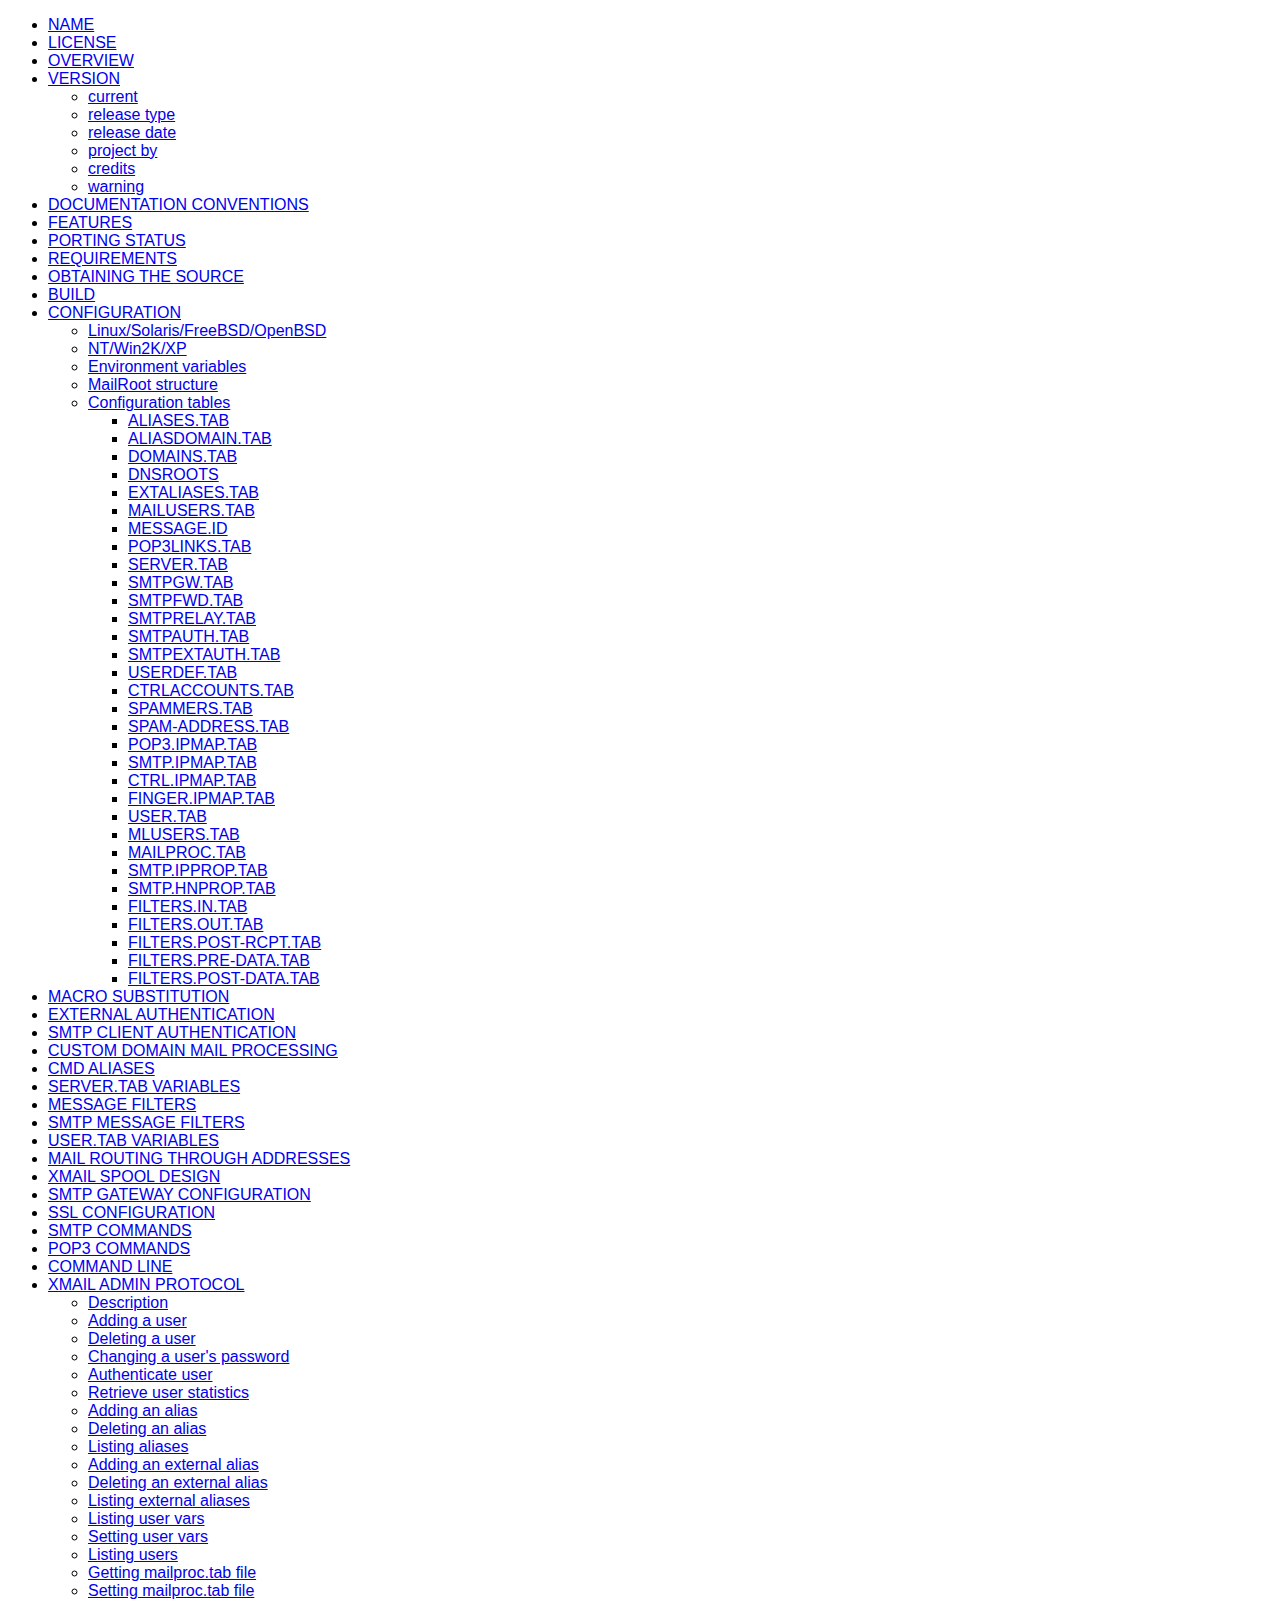
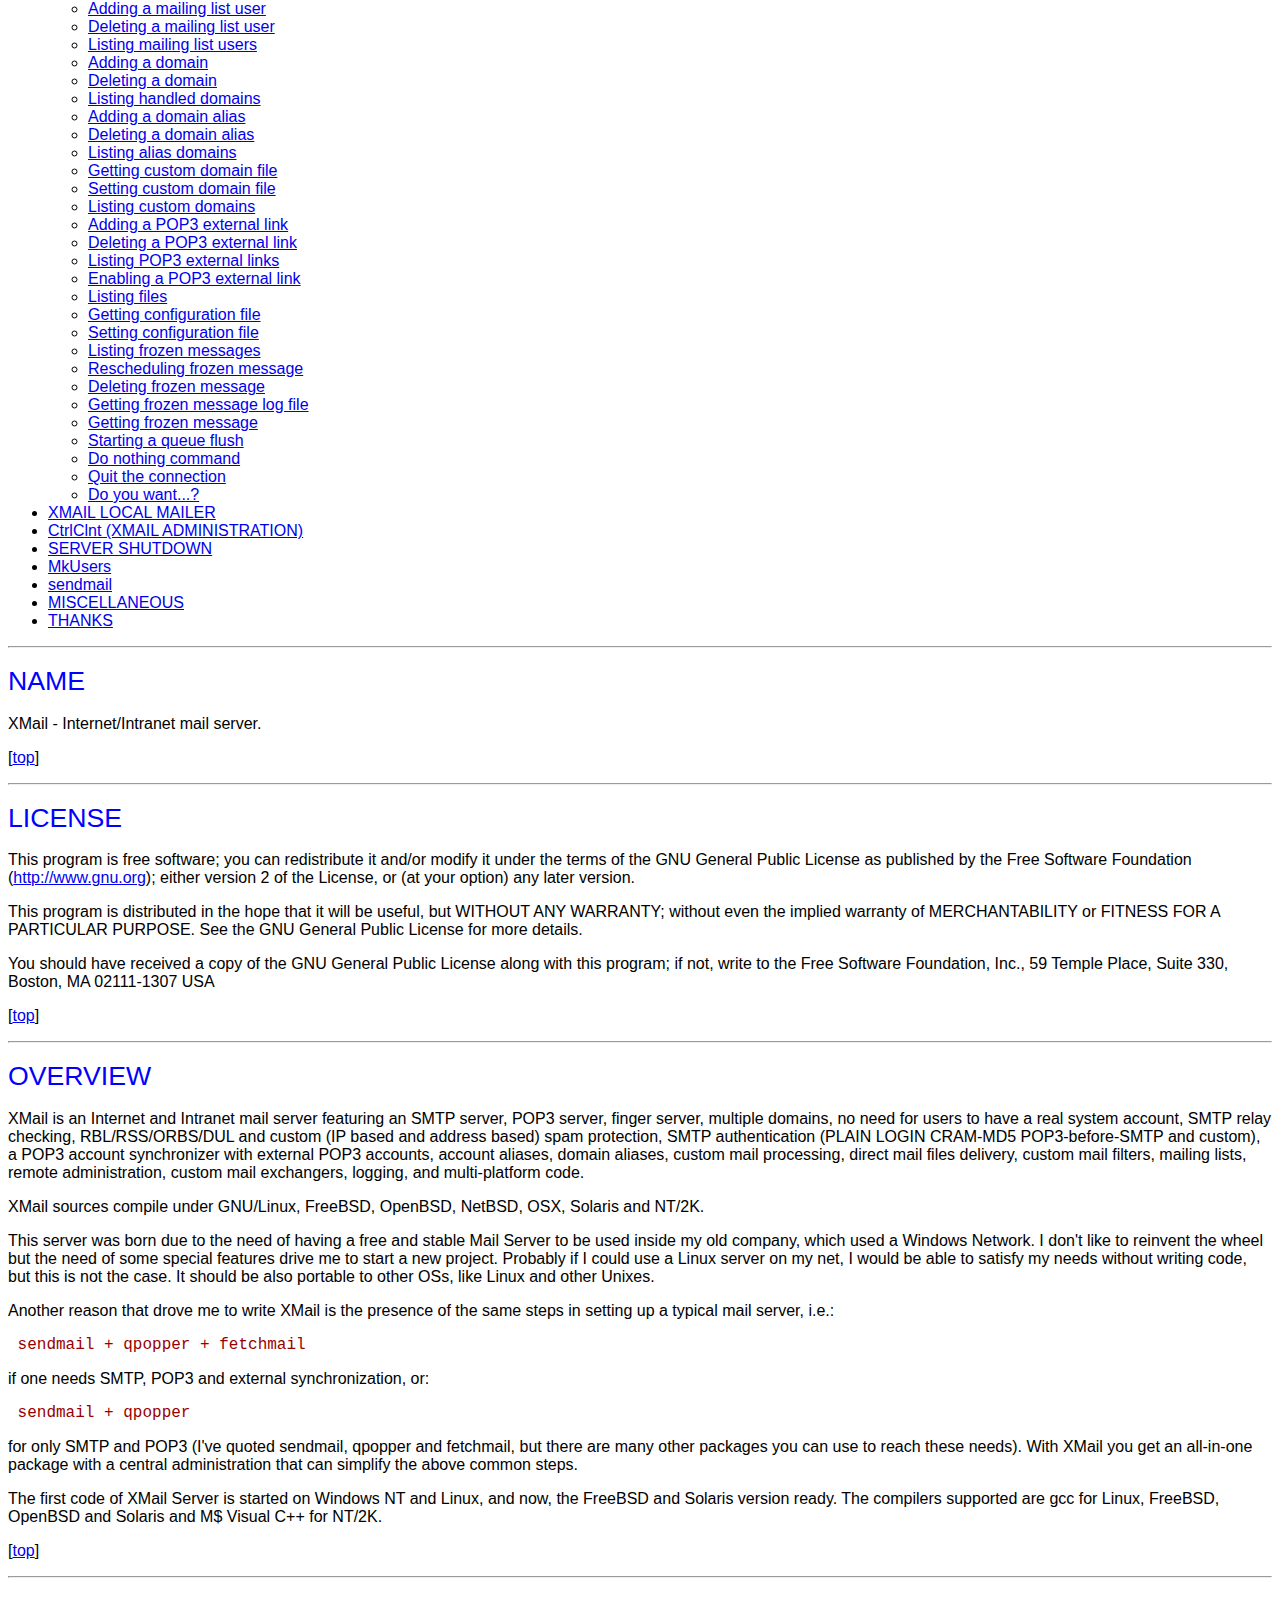
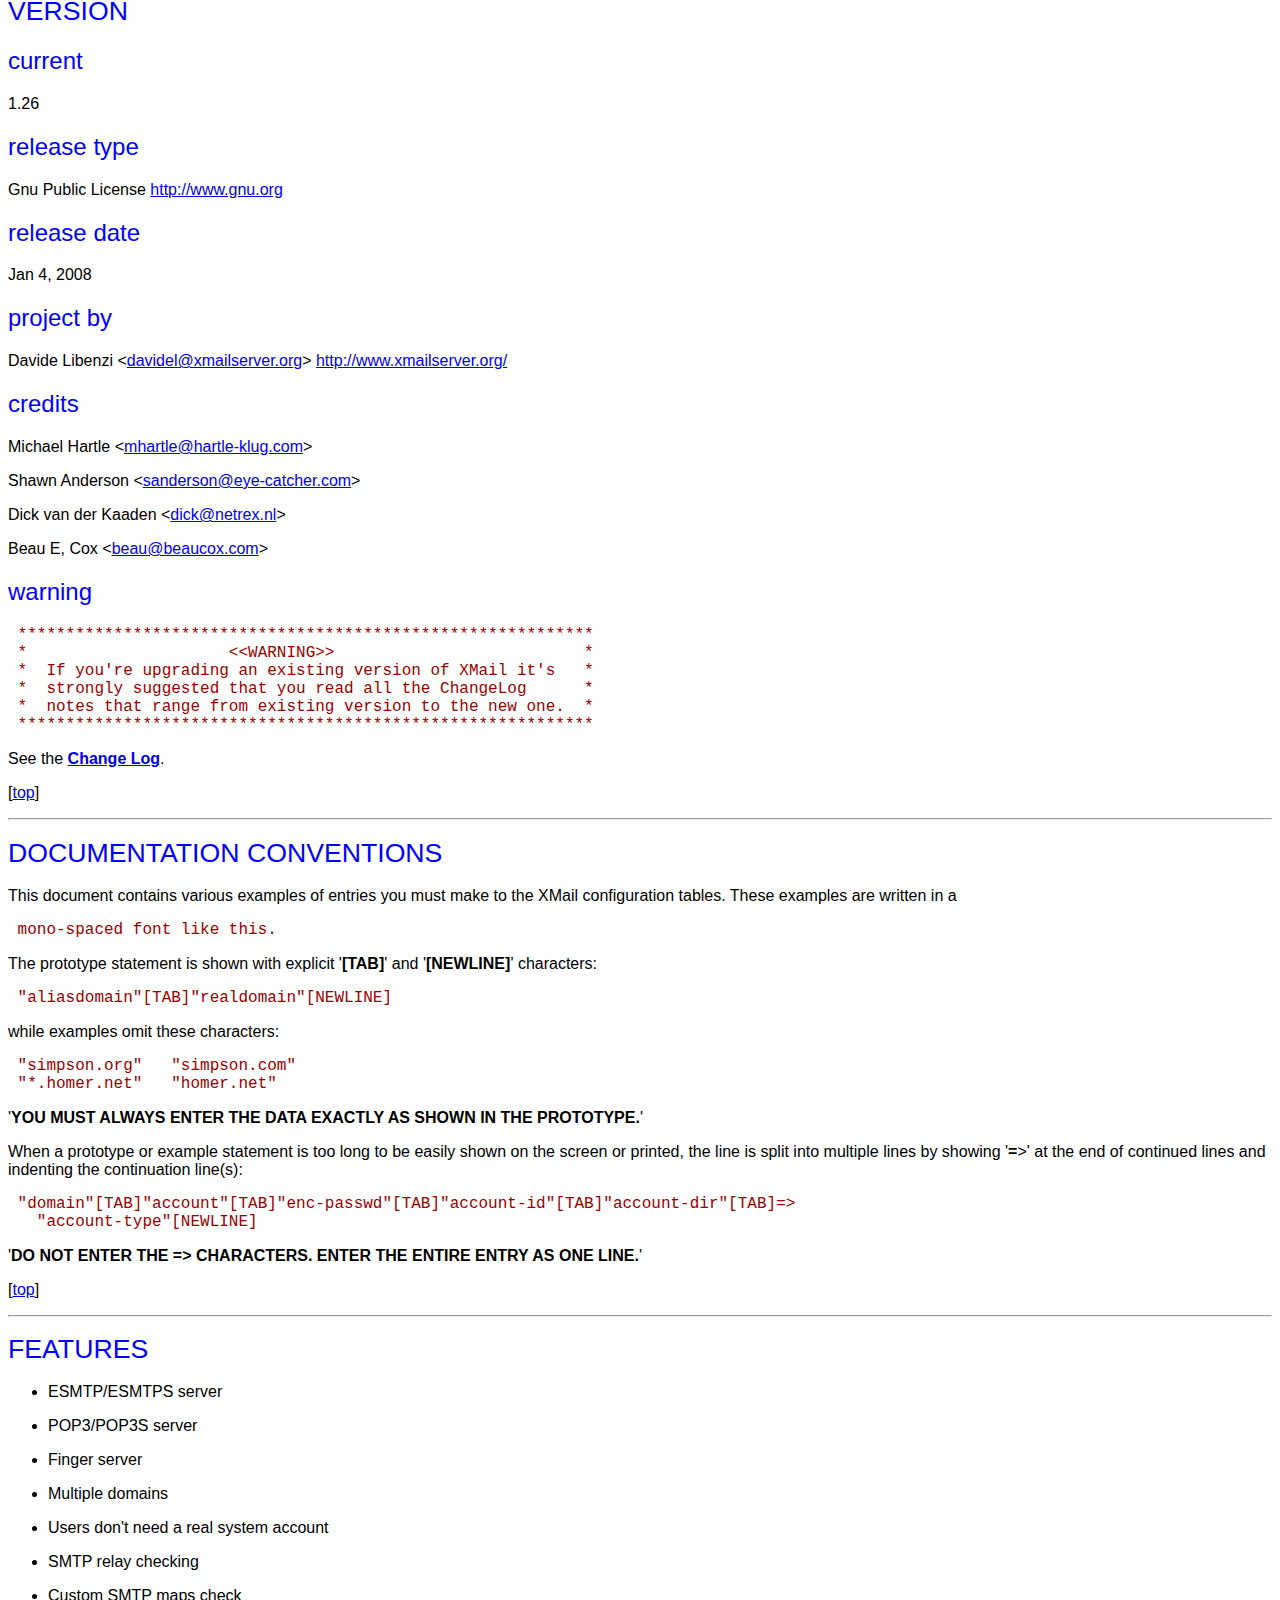
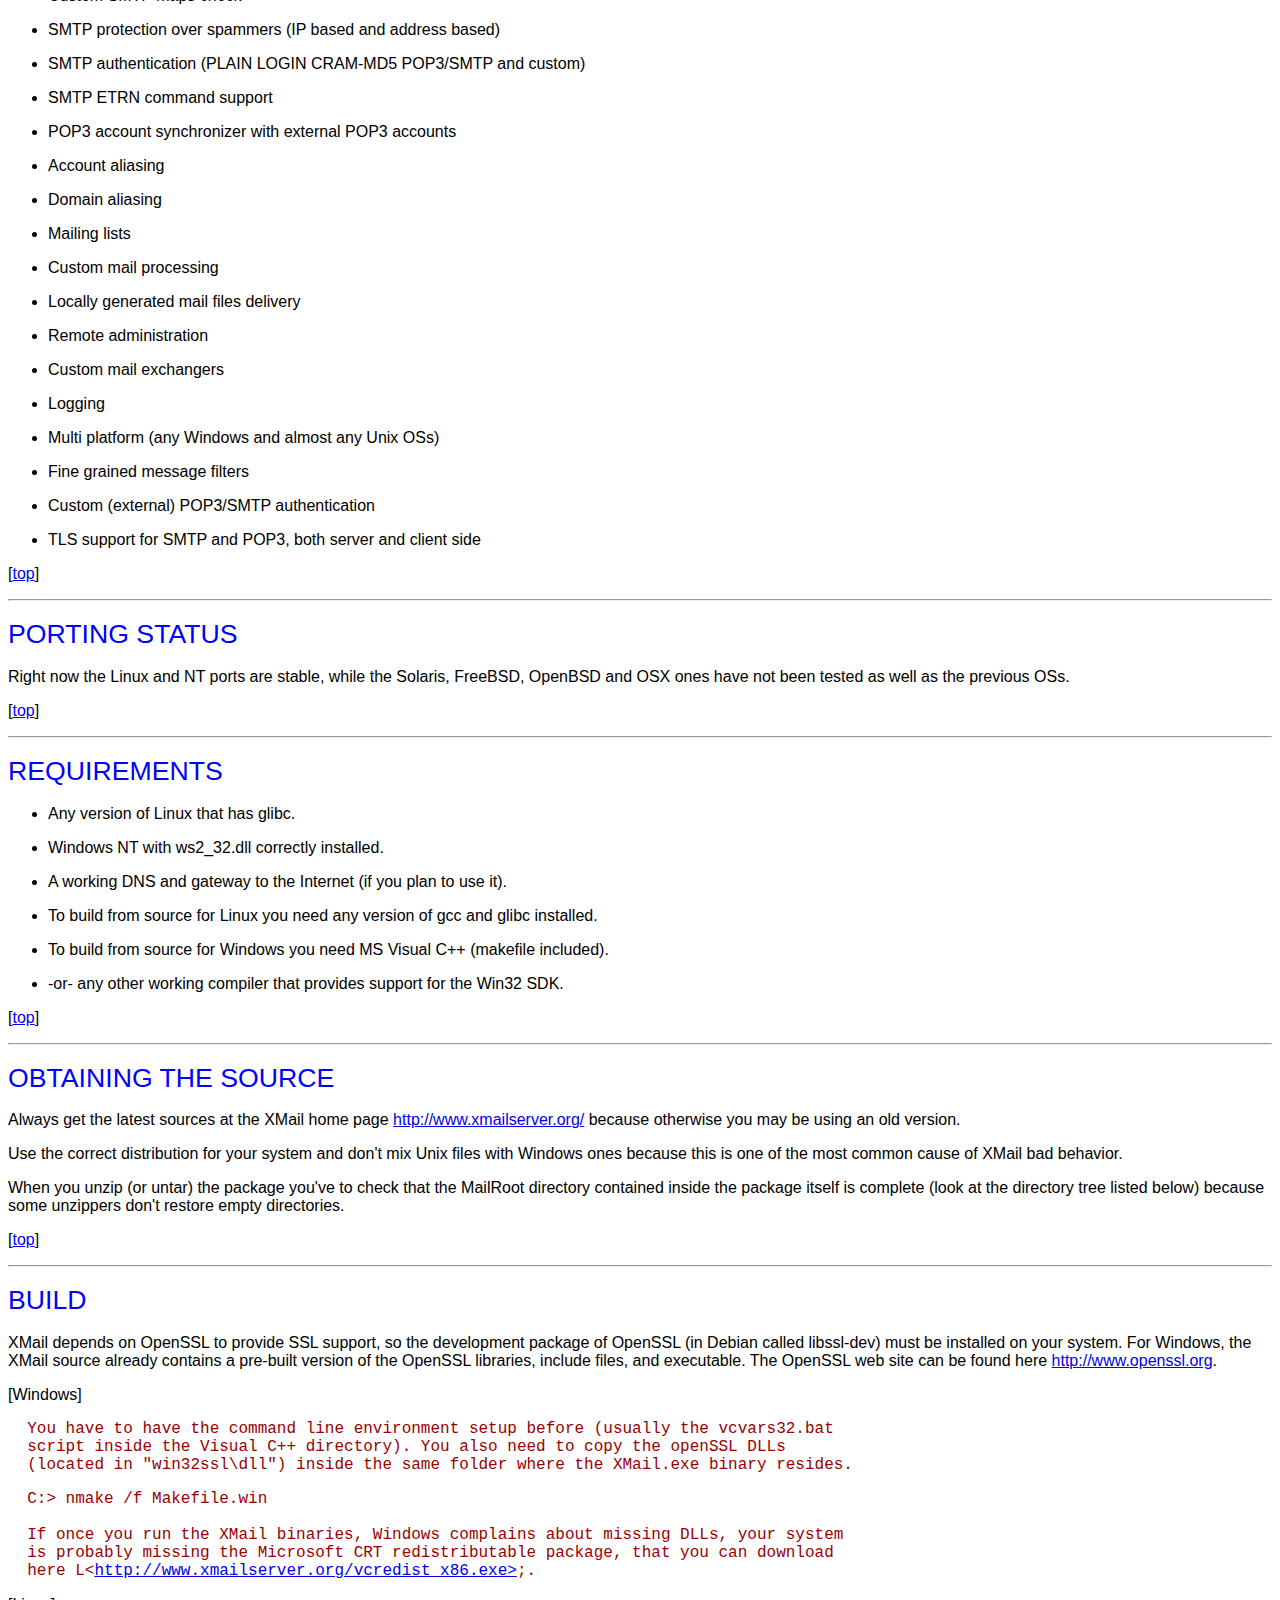
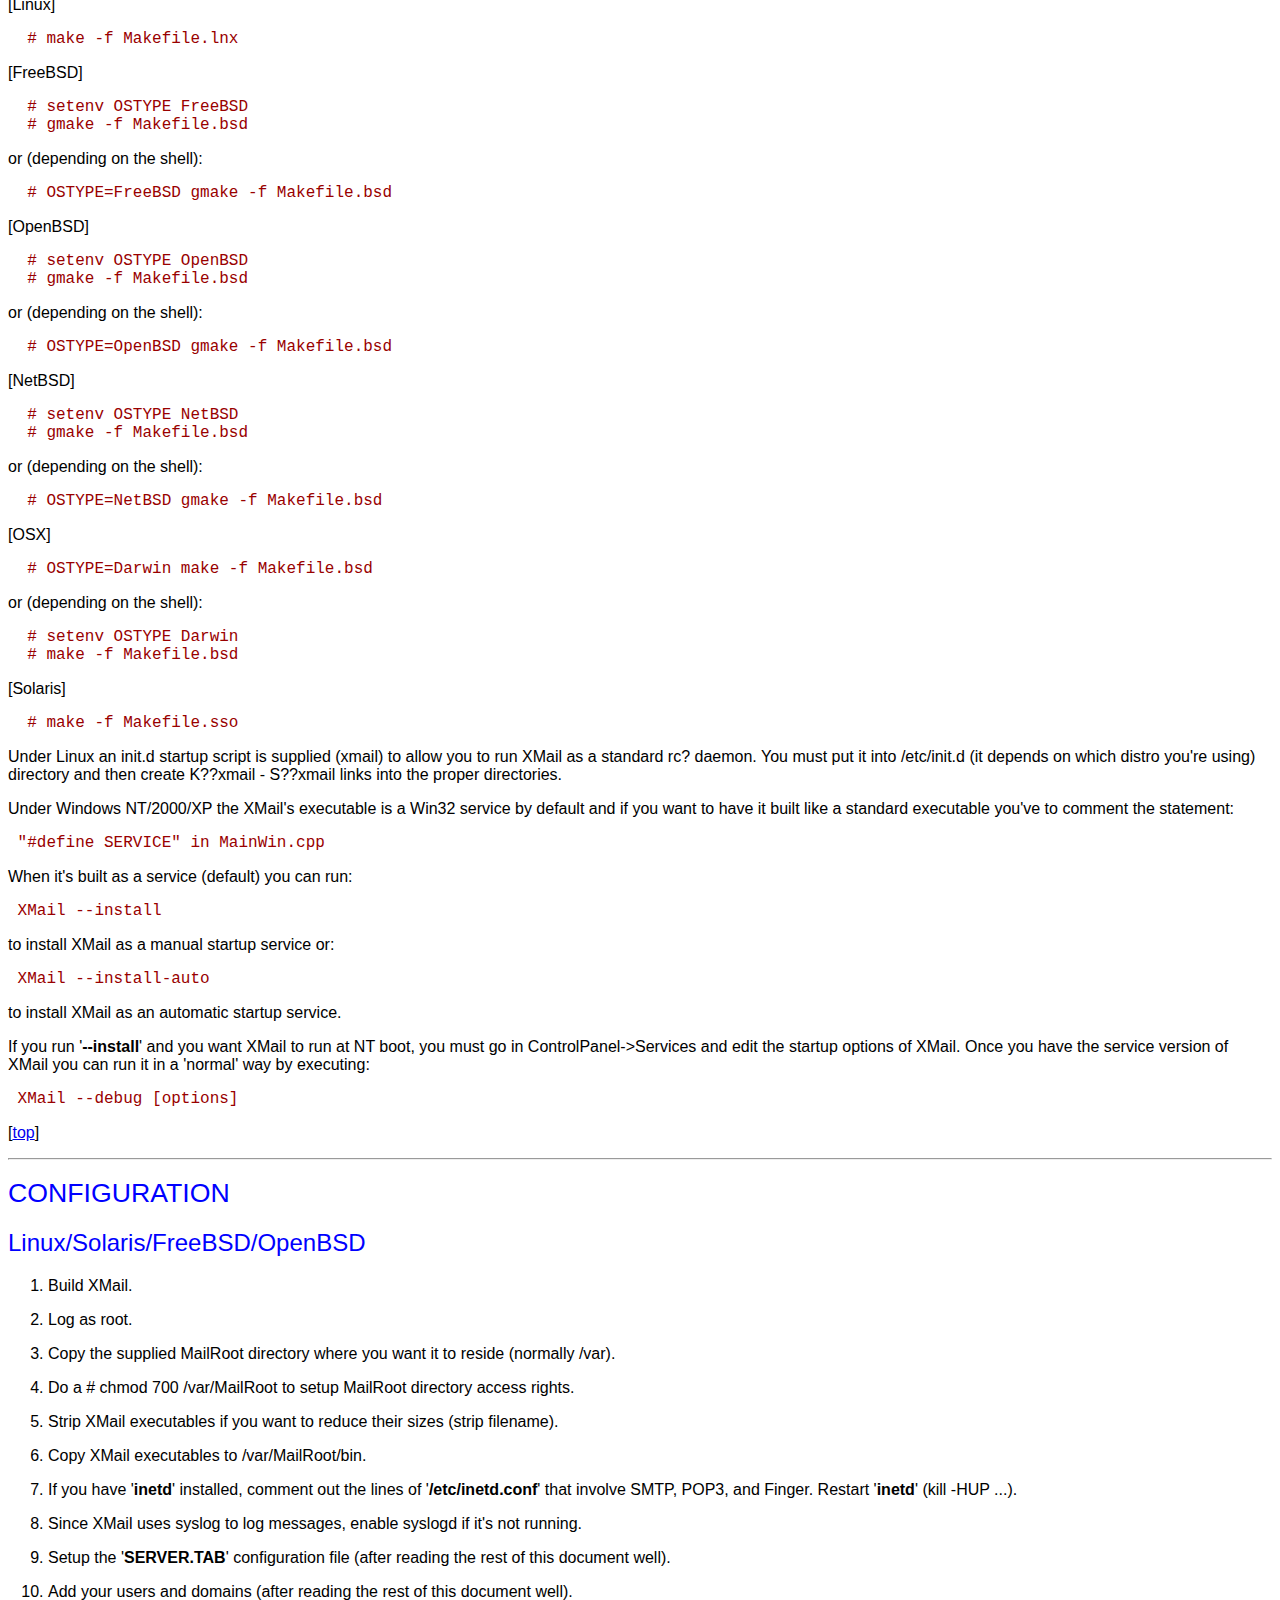
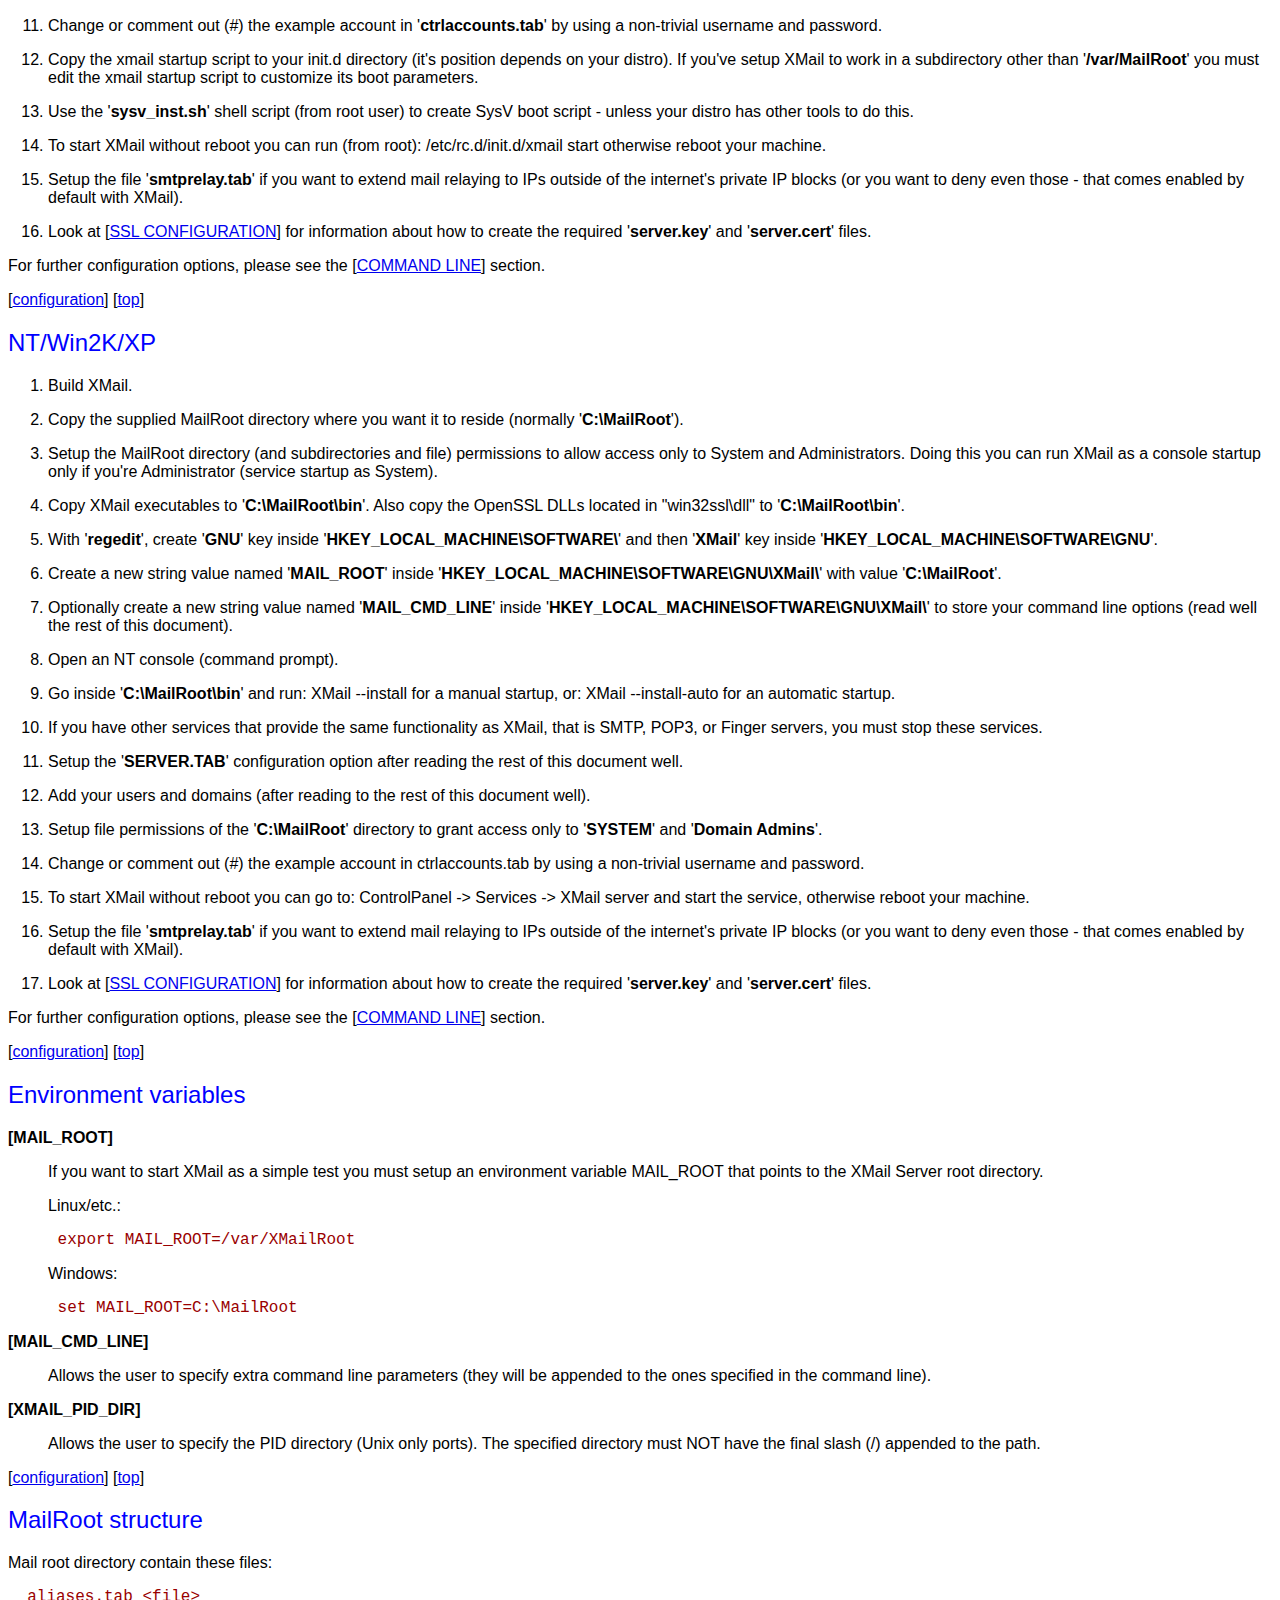
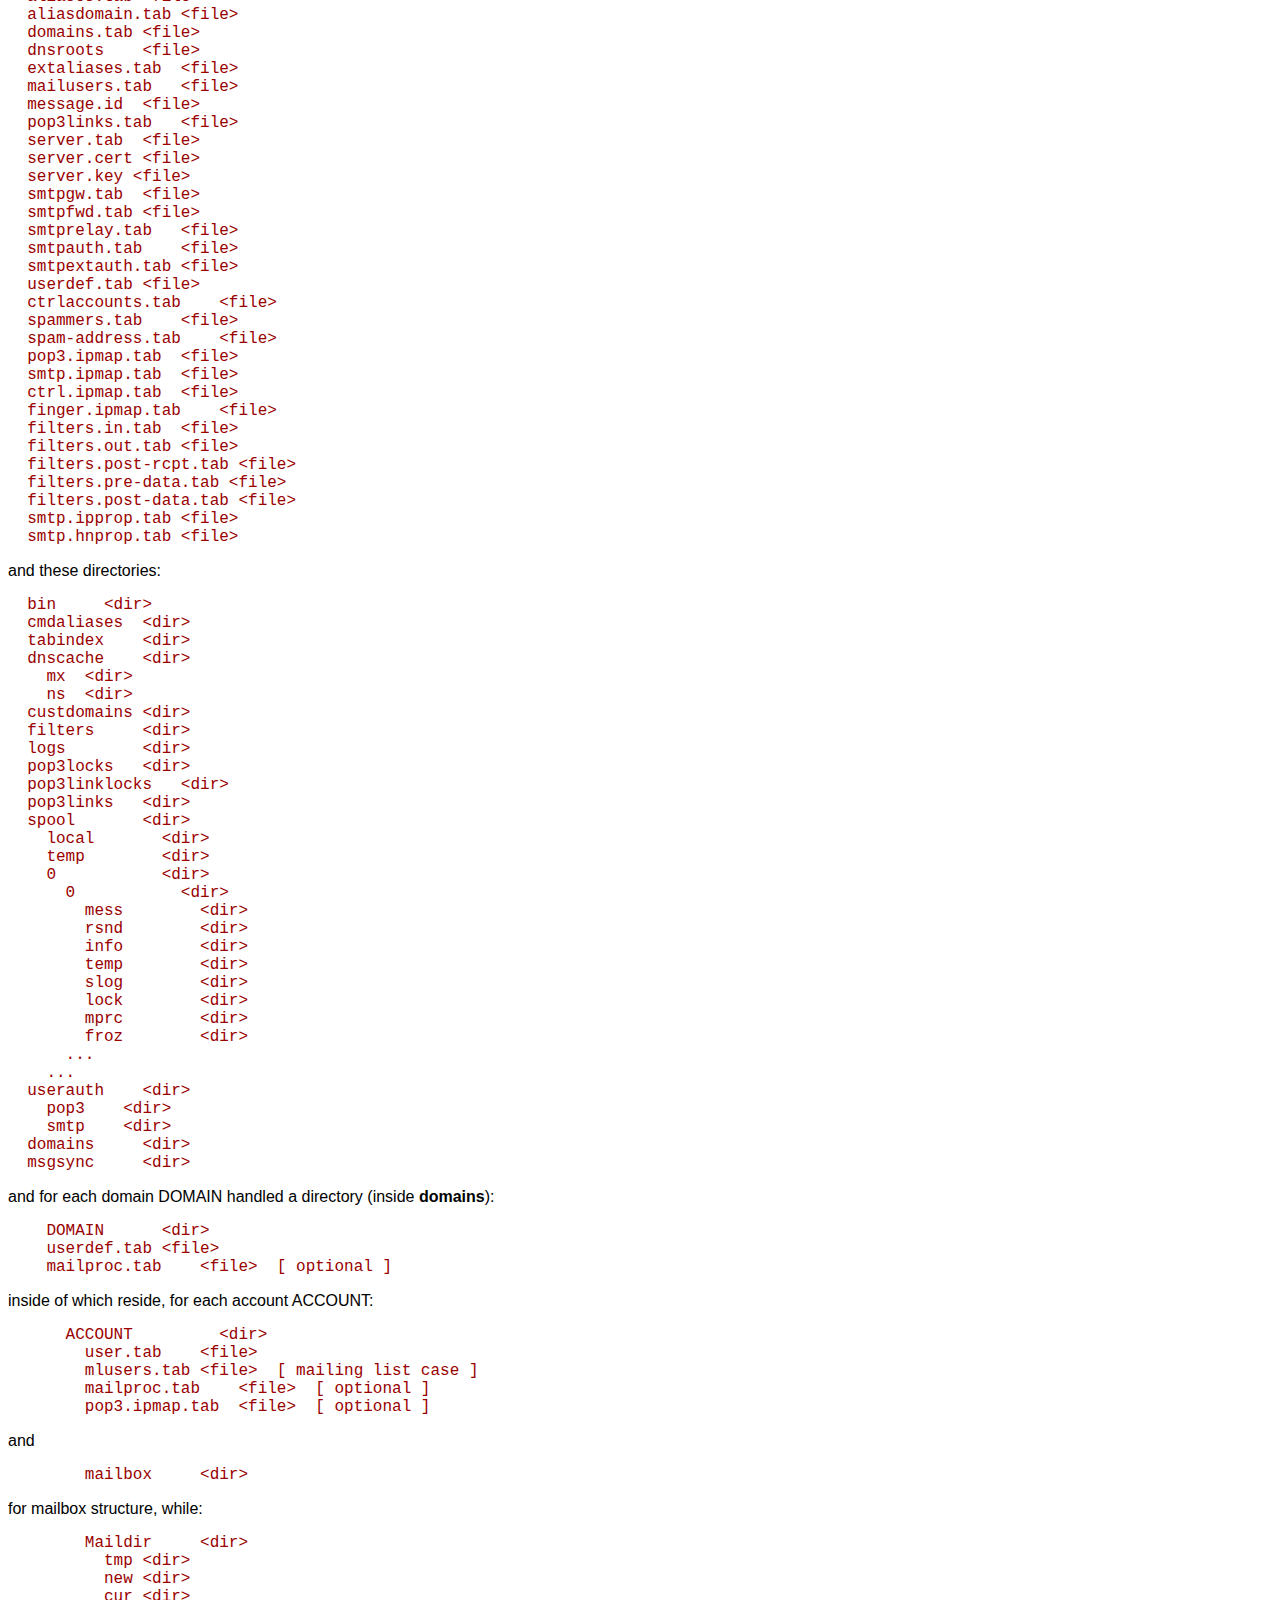
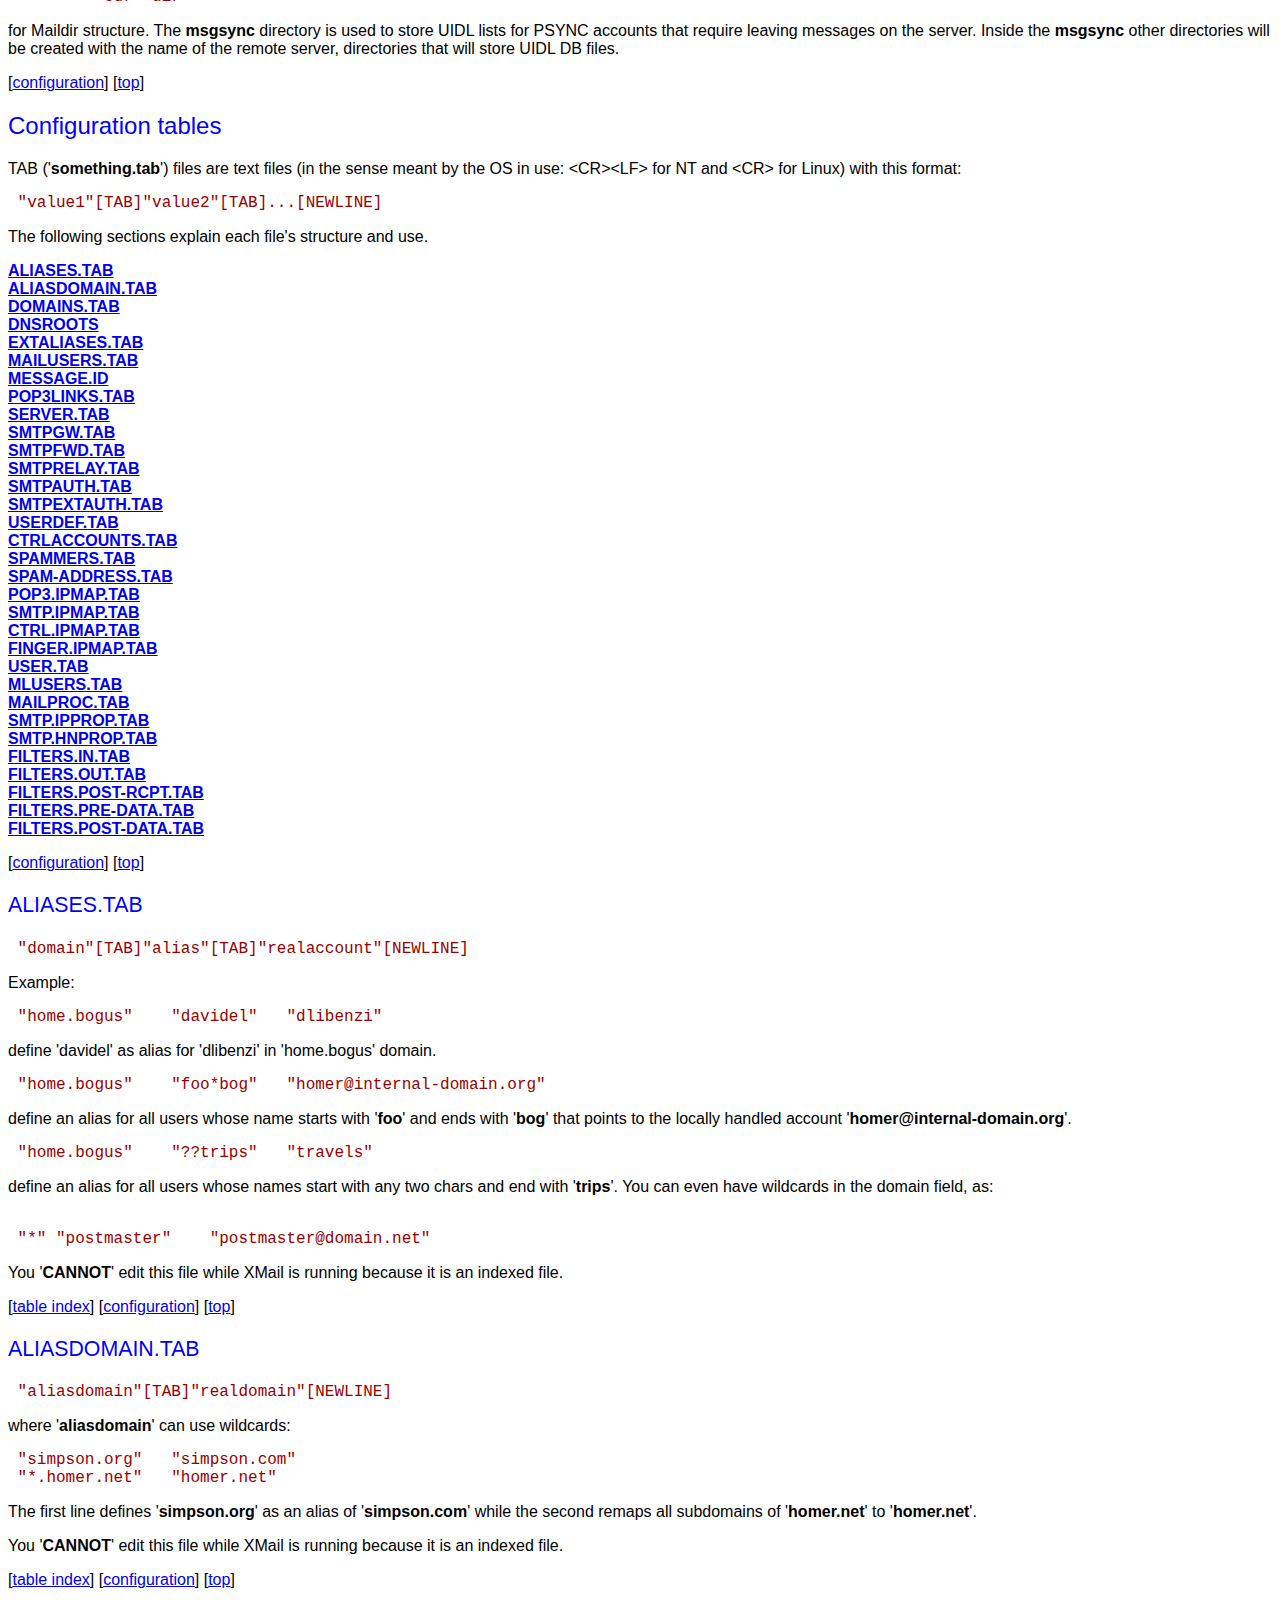
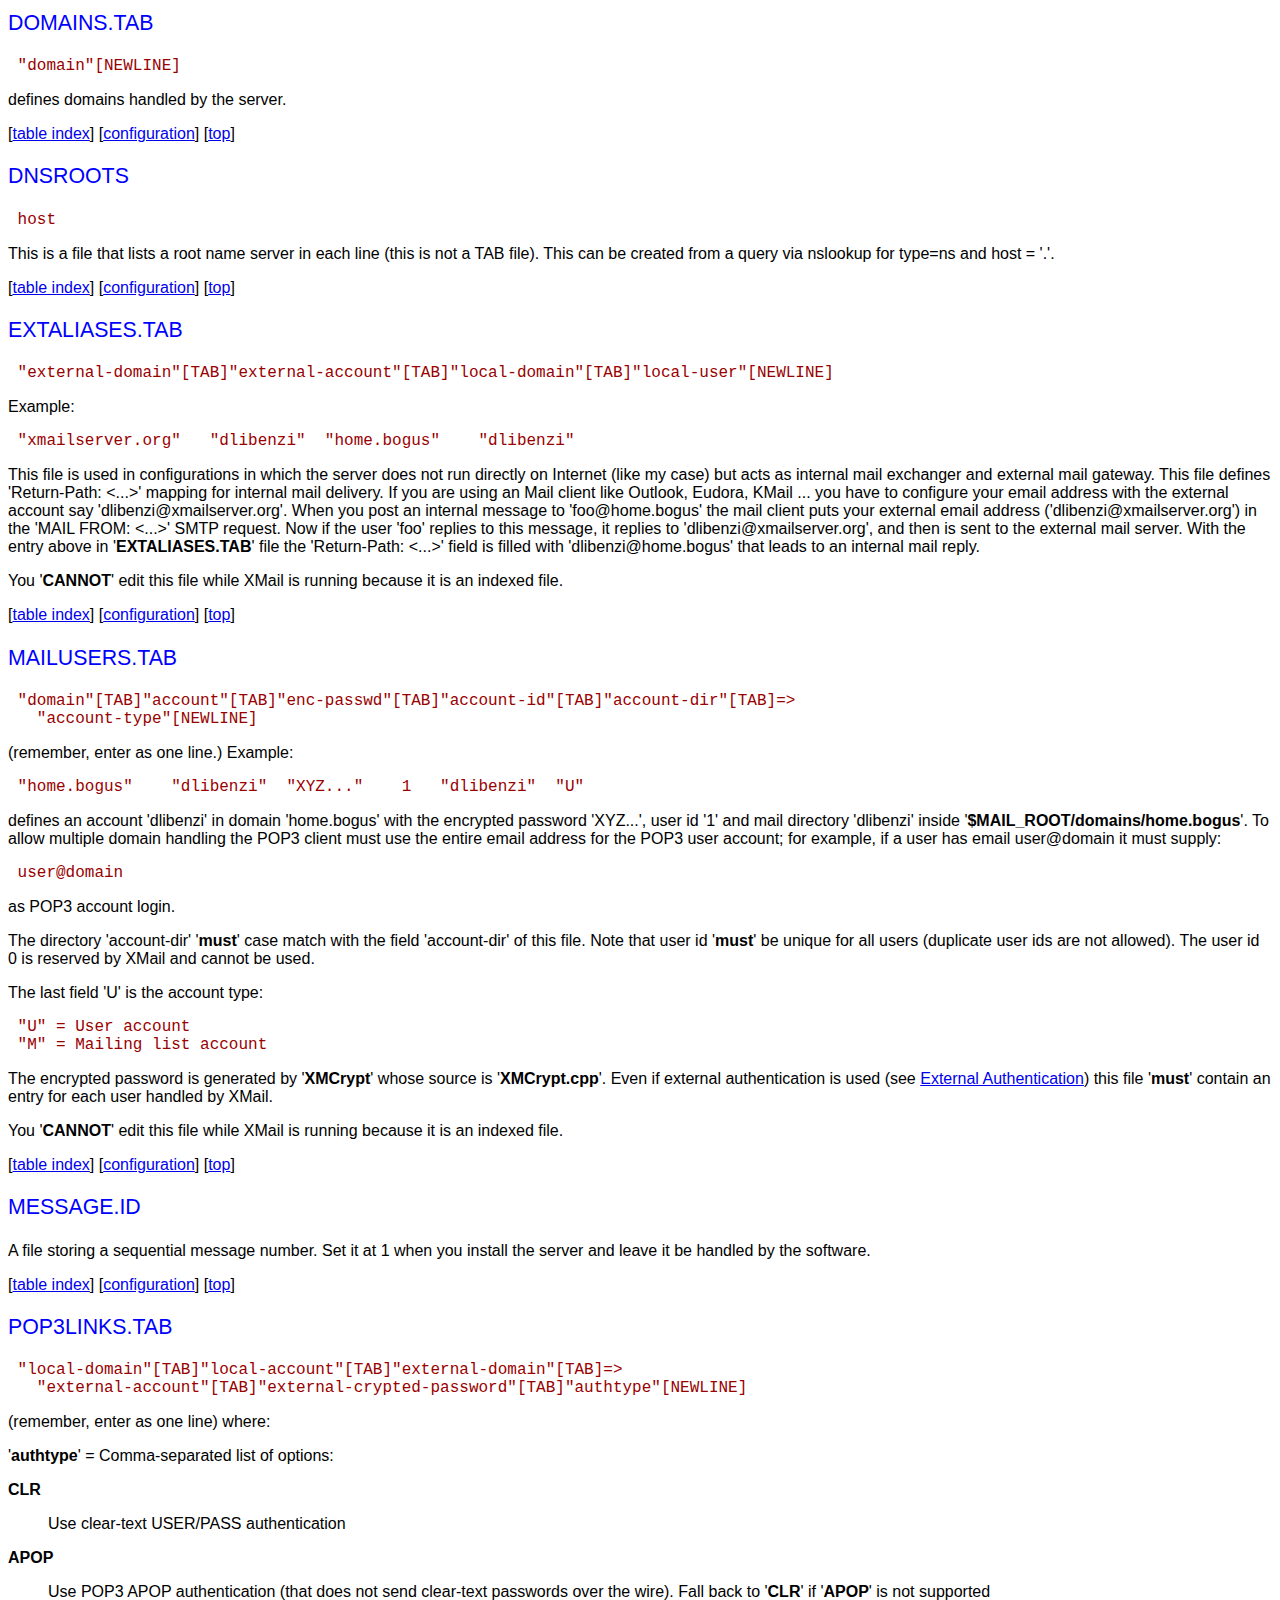
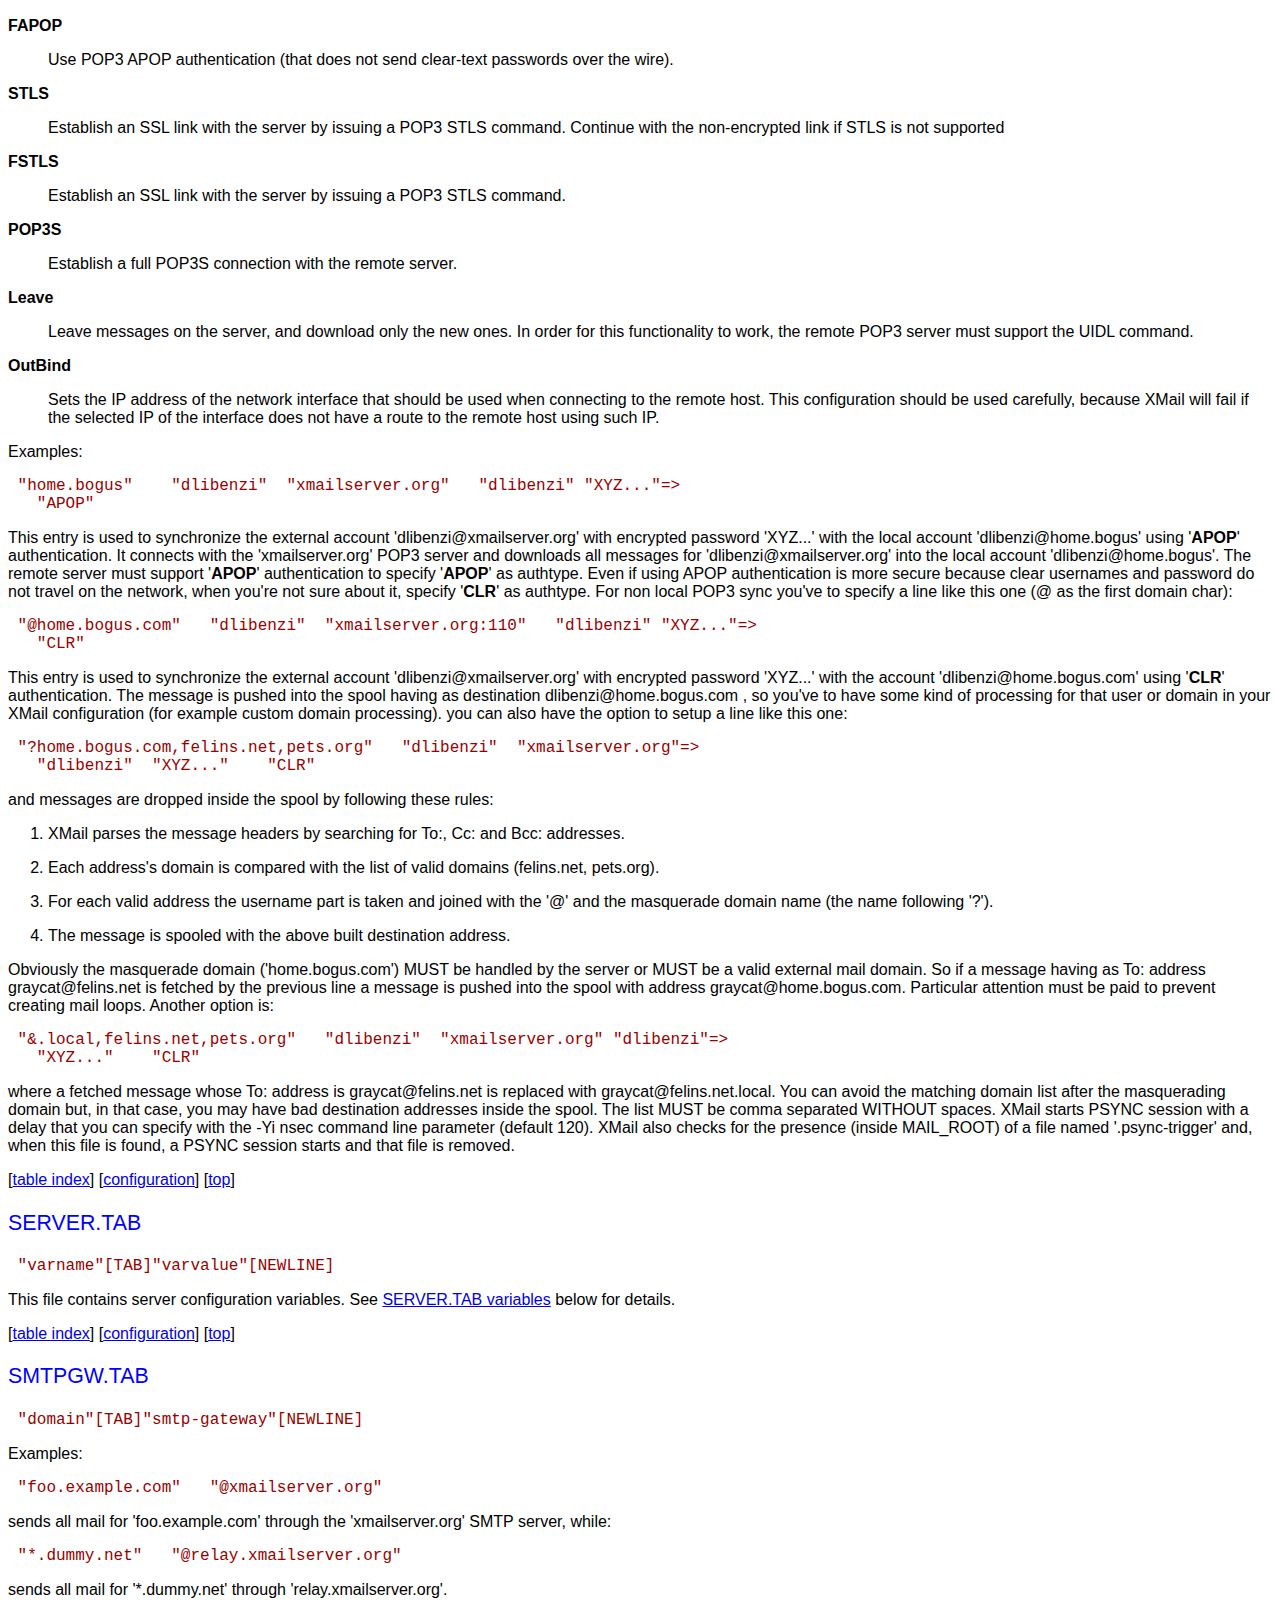
==== commit 9cfbc512: "moved xmail/* one directory up" ====
--- a/docs/Readme.html
+++ b/docs/Readme.html
@@ -235,7 +235,7 @@
 <p>
 </p>
 <h2><a name="release_date">release date</a></h2>
-<p>Jun 27, 2009</p>
+<p>Jan 4, 2008</p>
 <p>
 </p>
 <h2><a name="project_by">project by</a></h2>
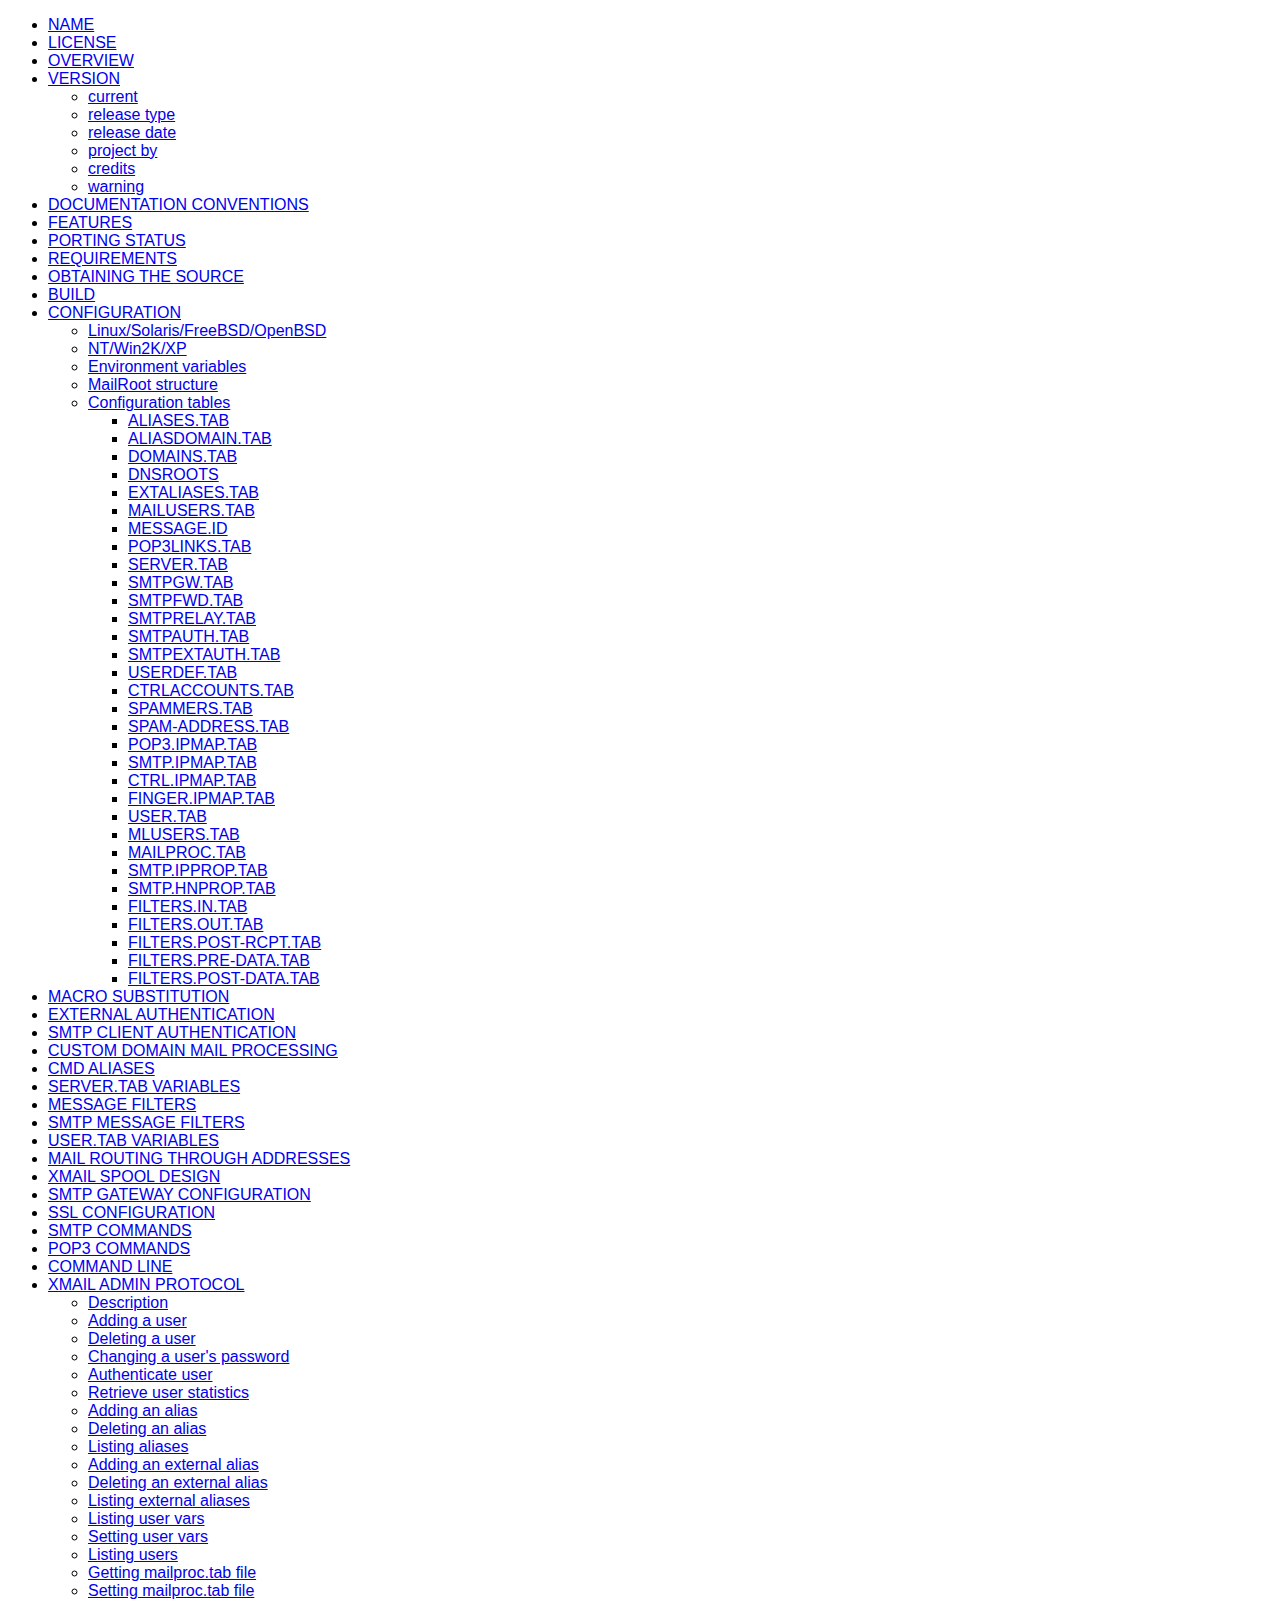
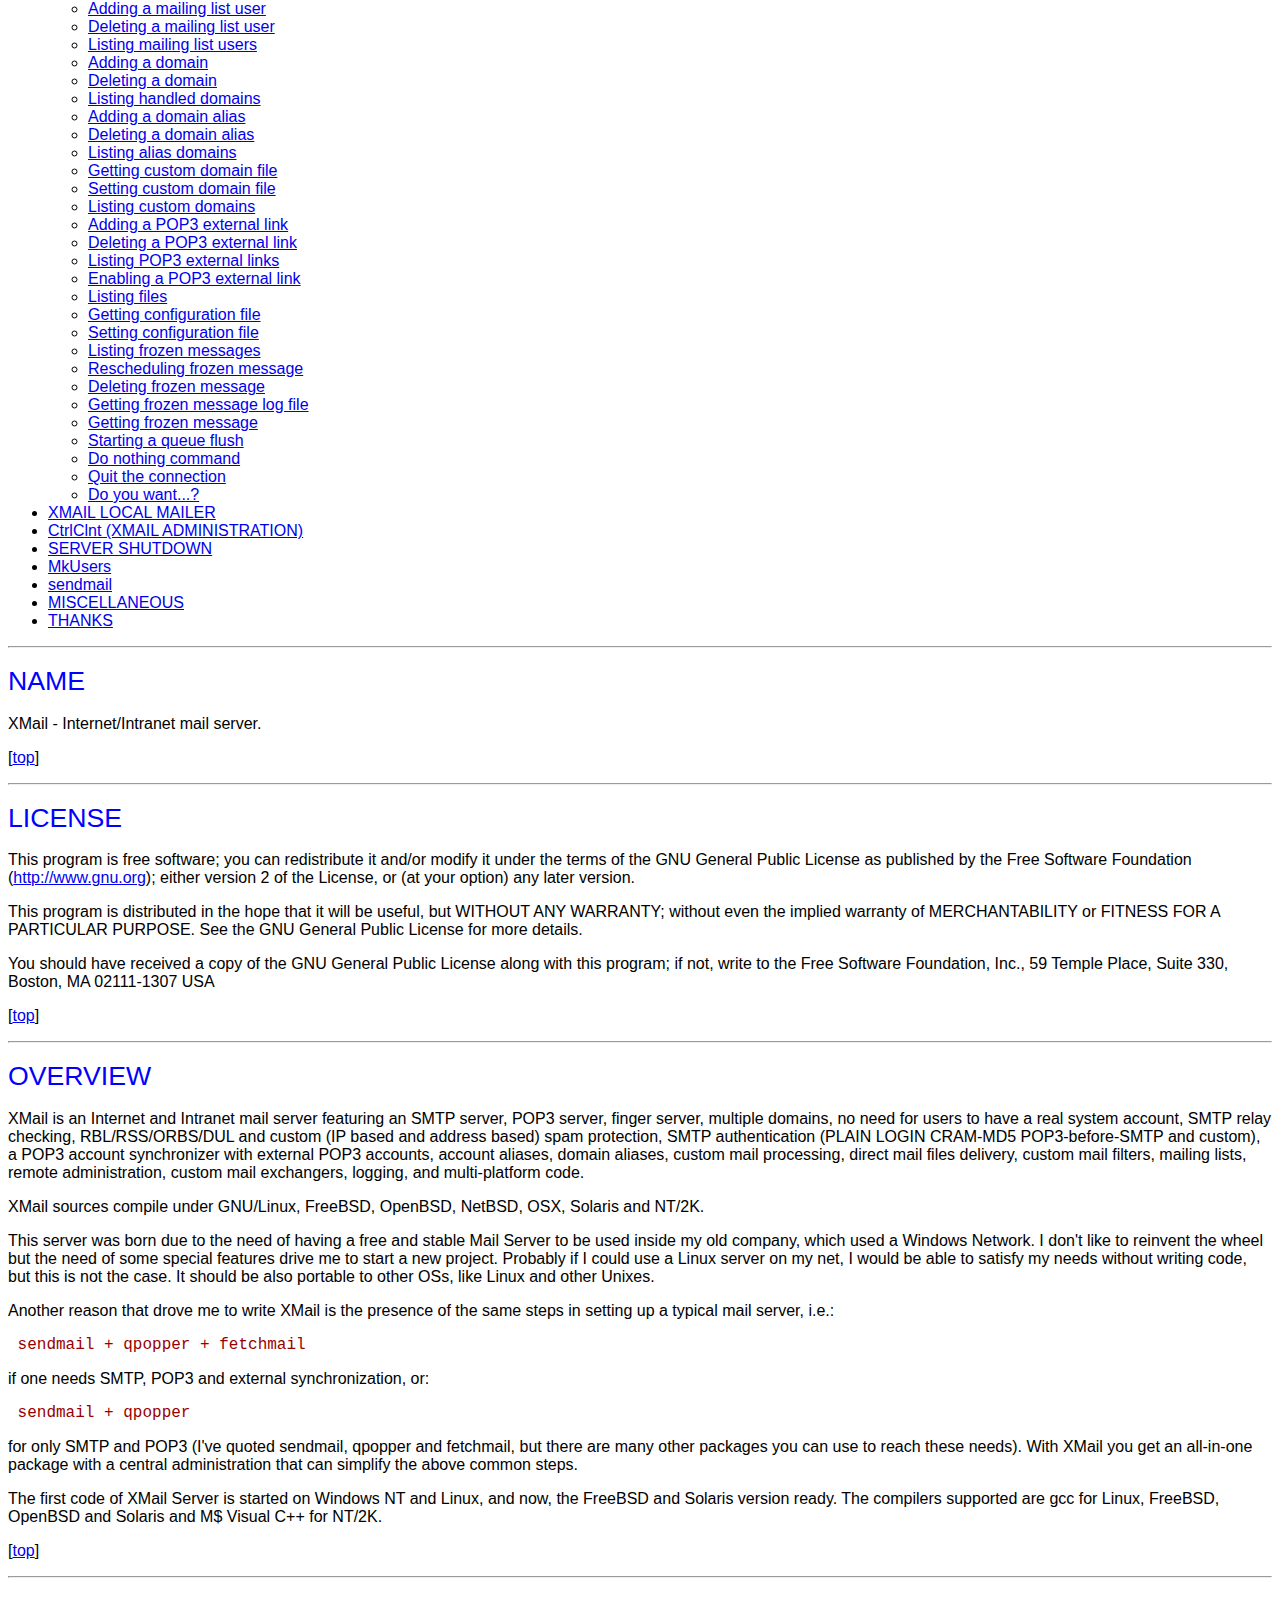
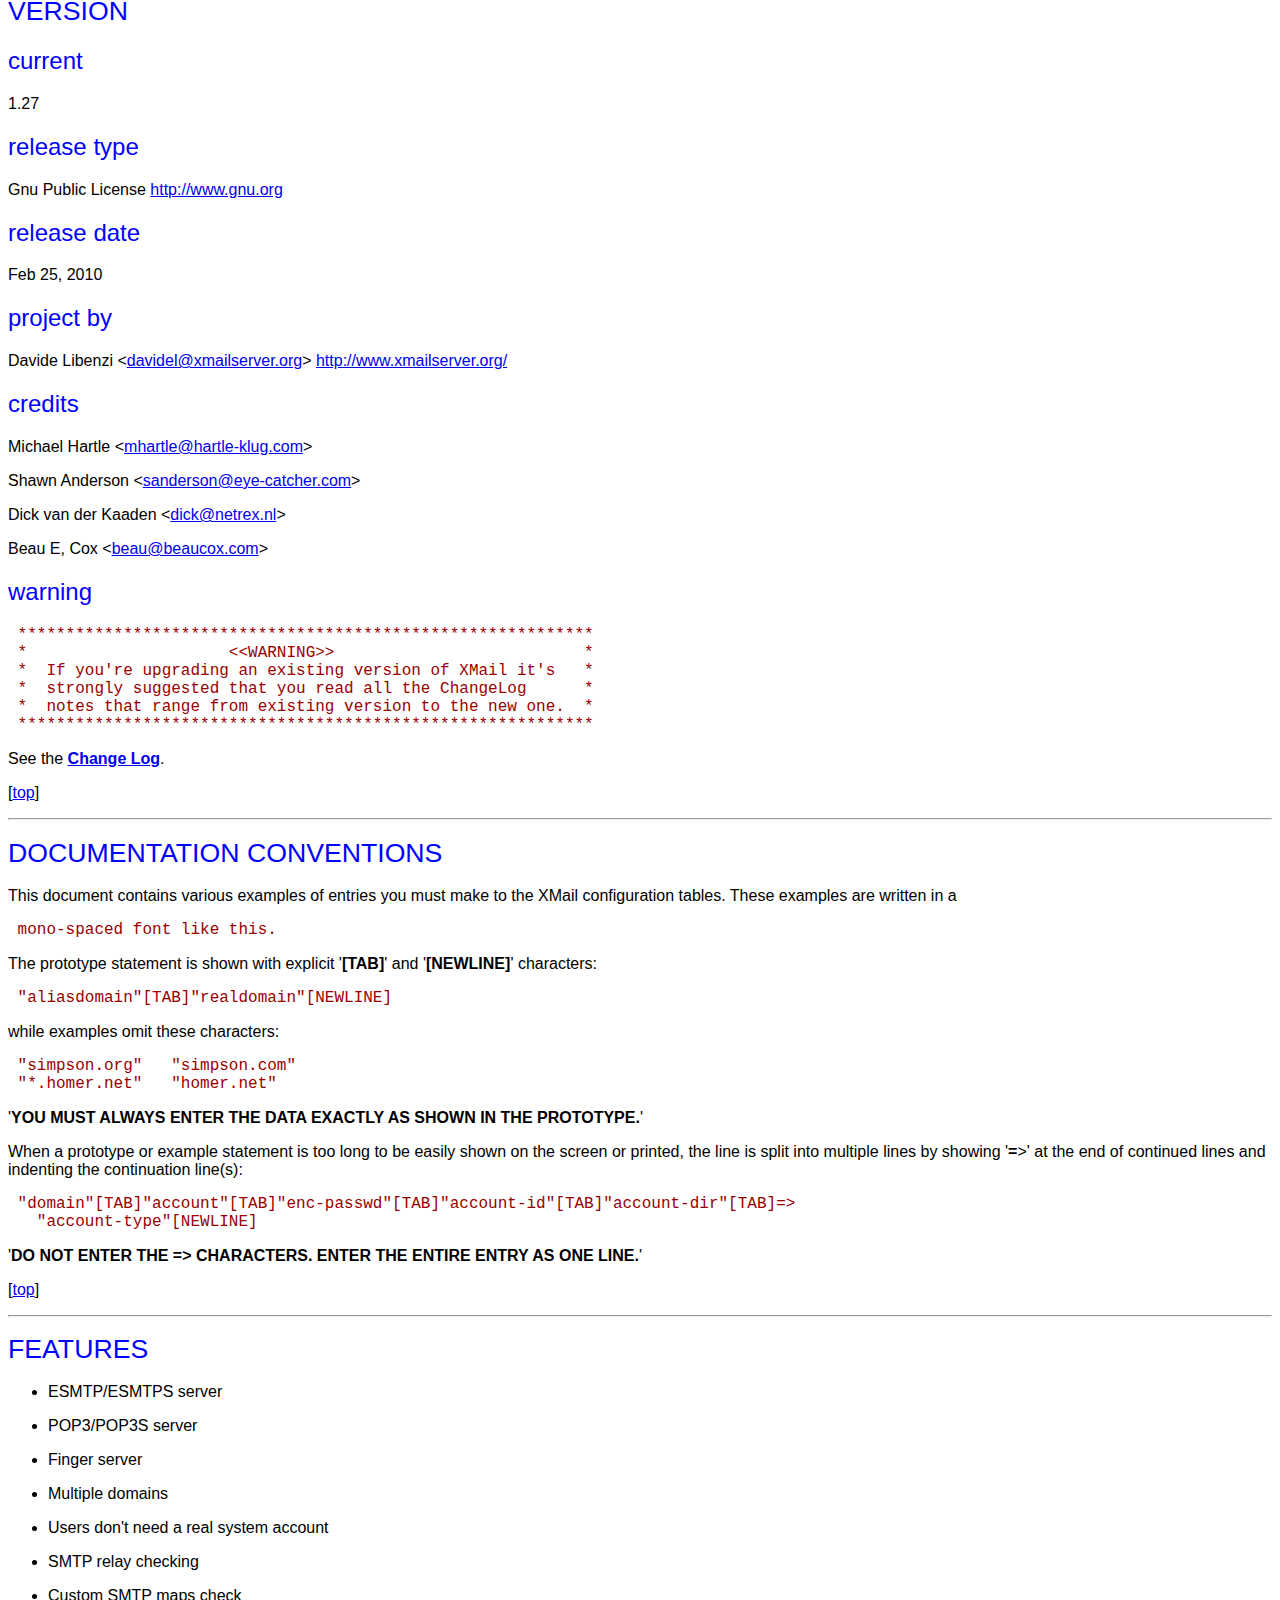
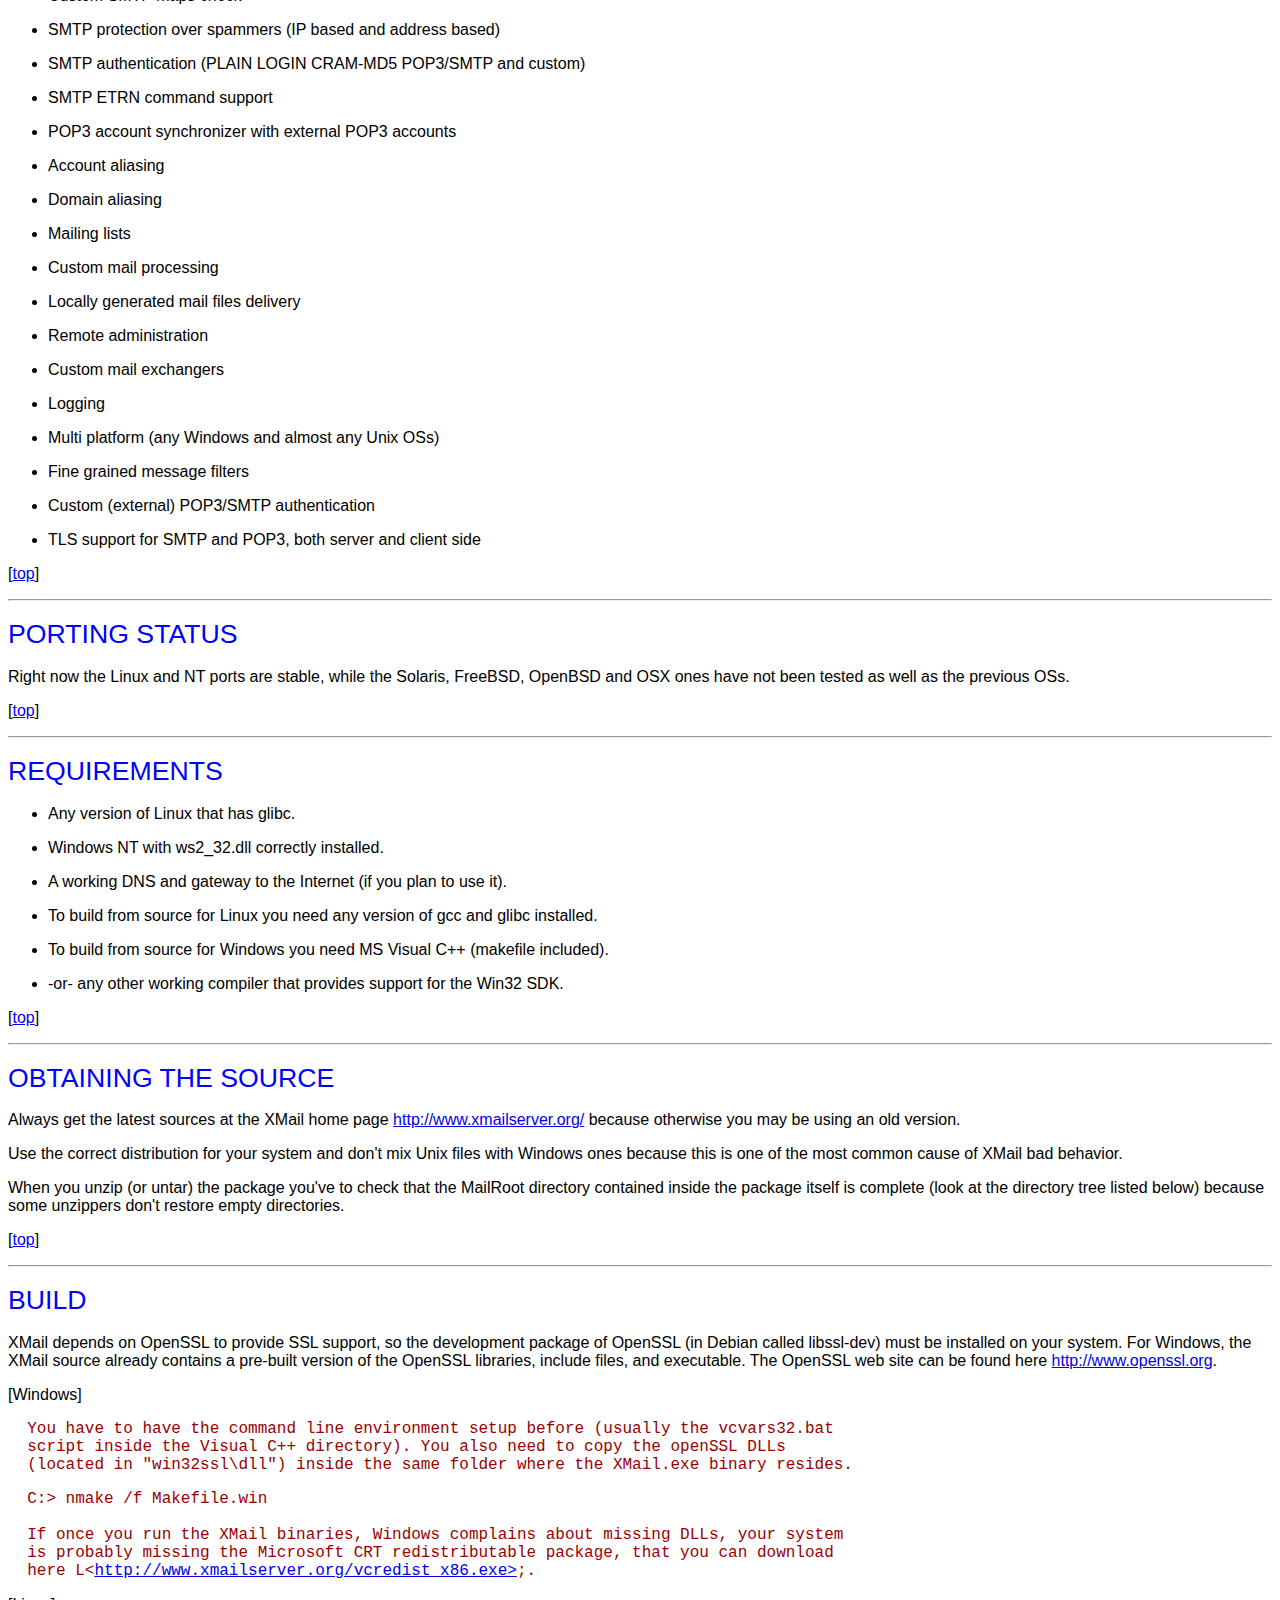
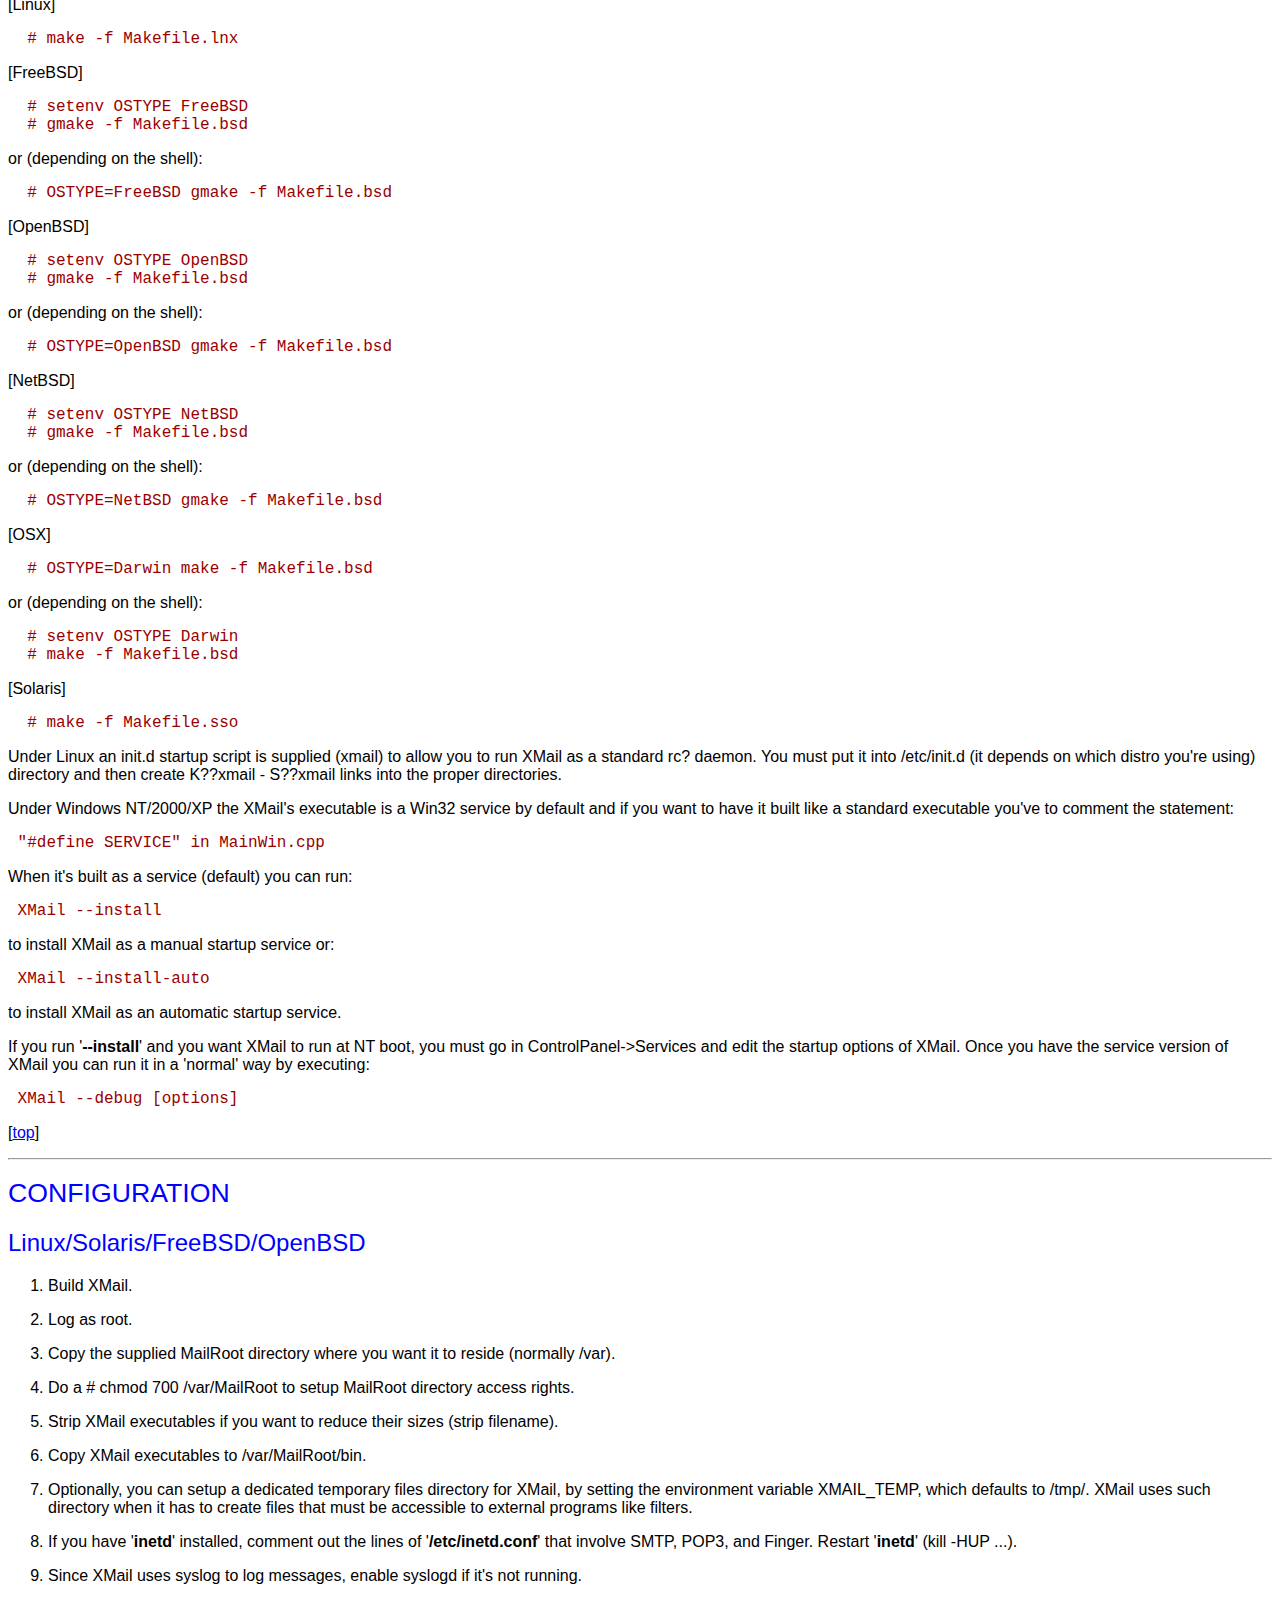
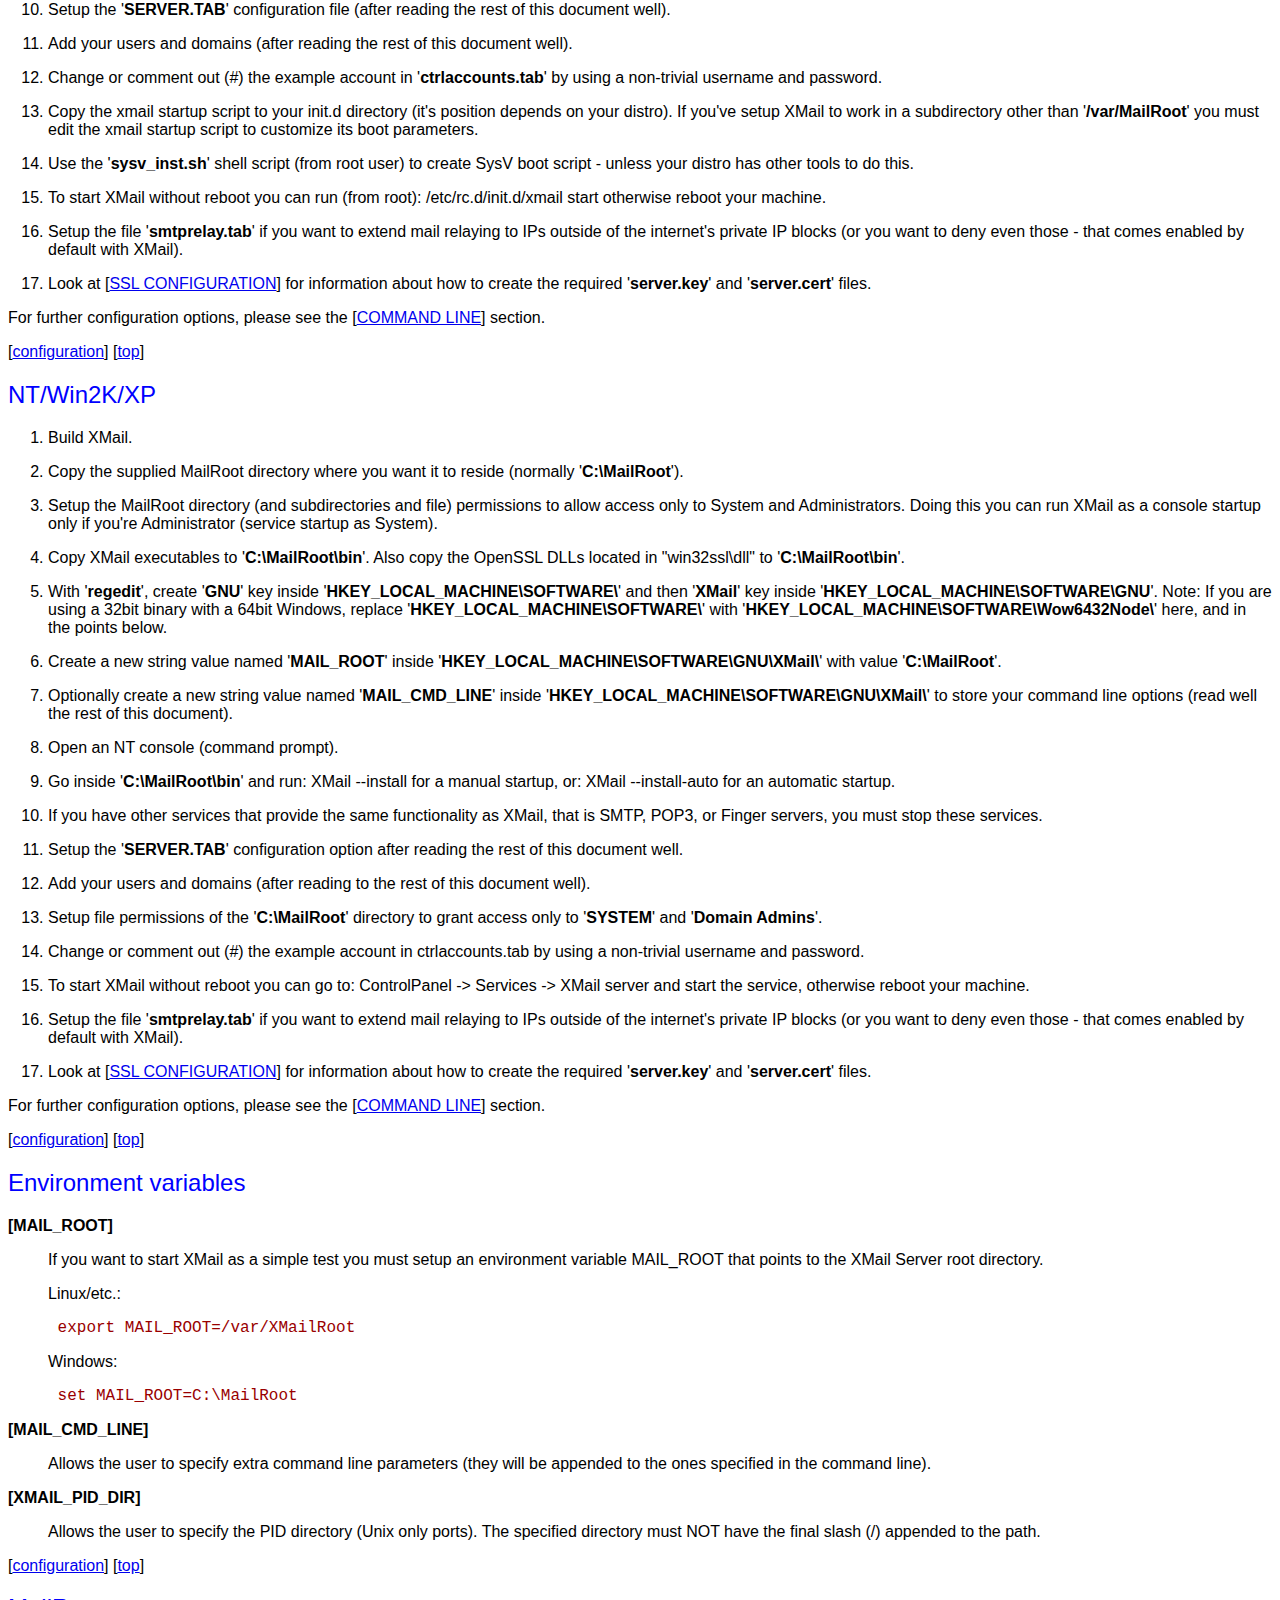
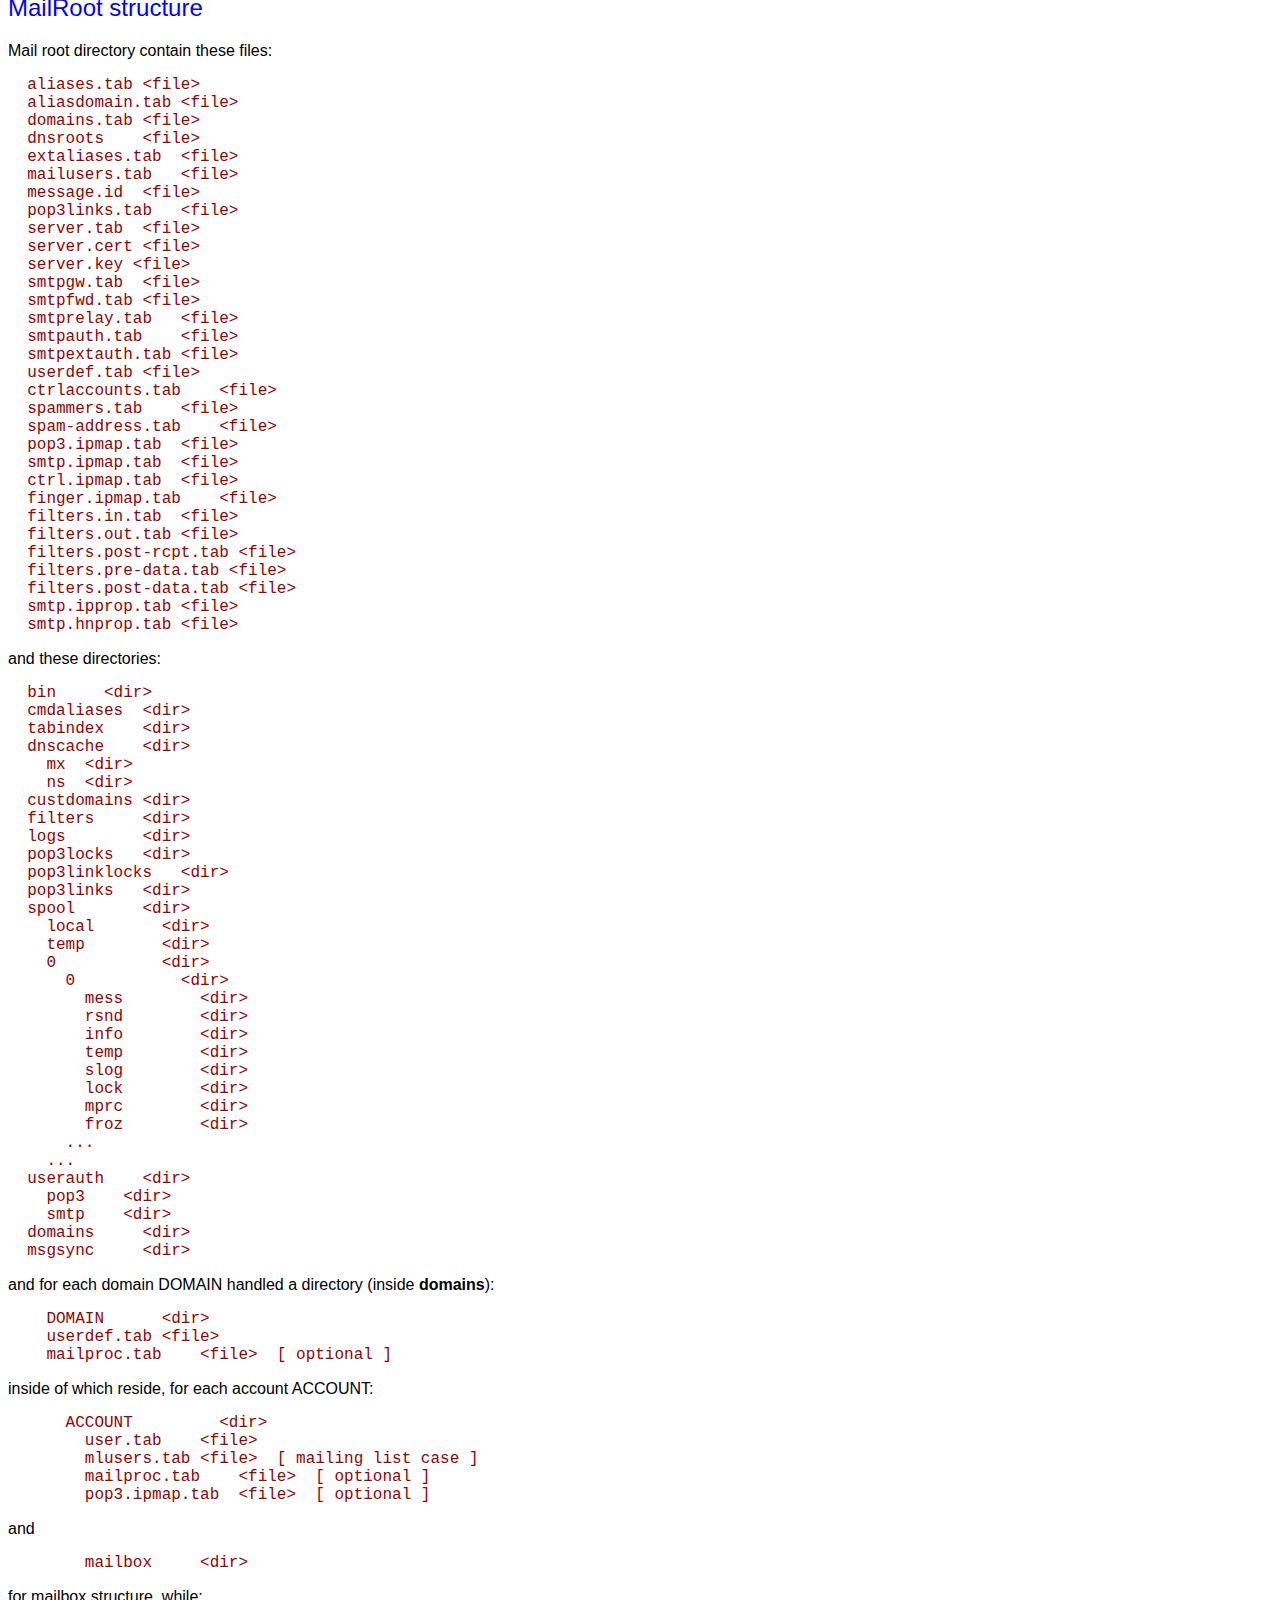
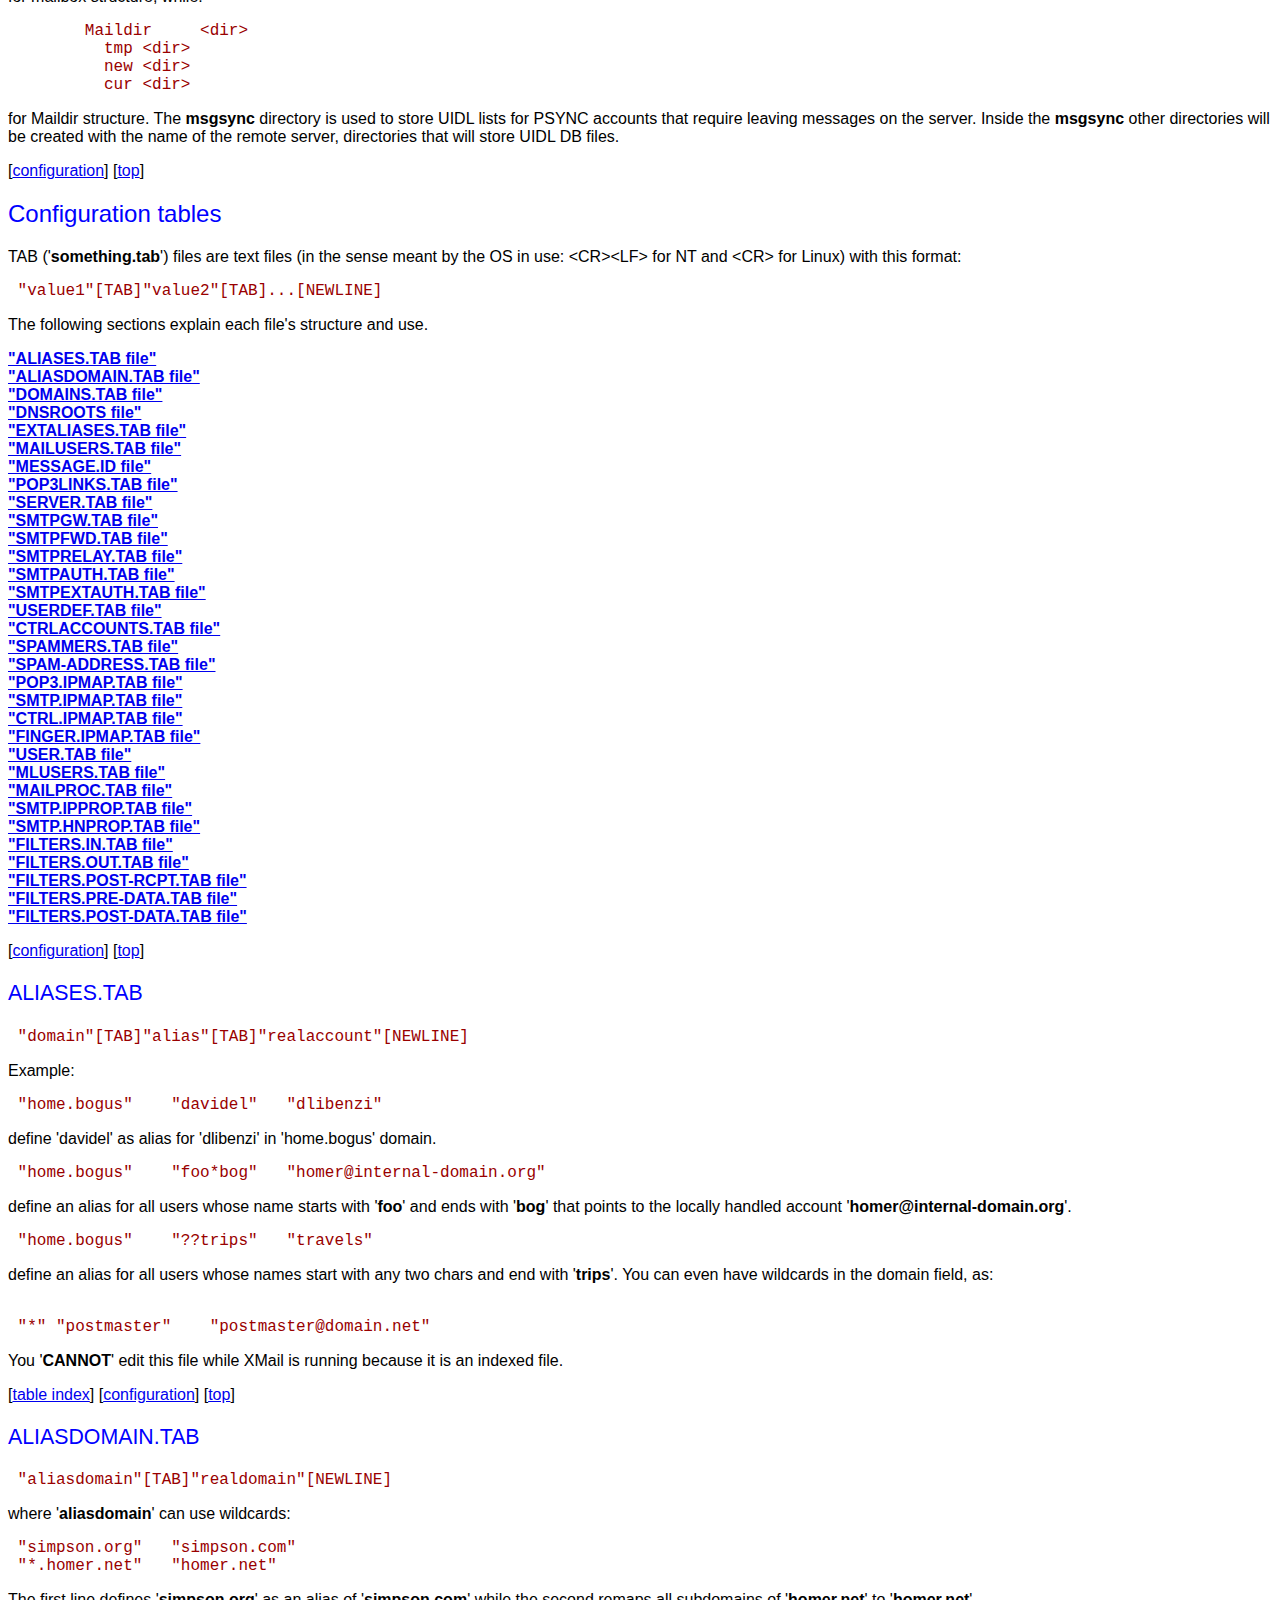
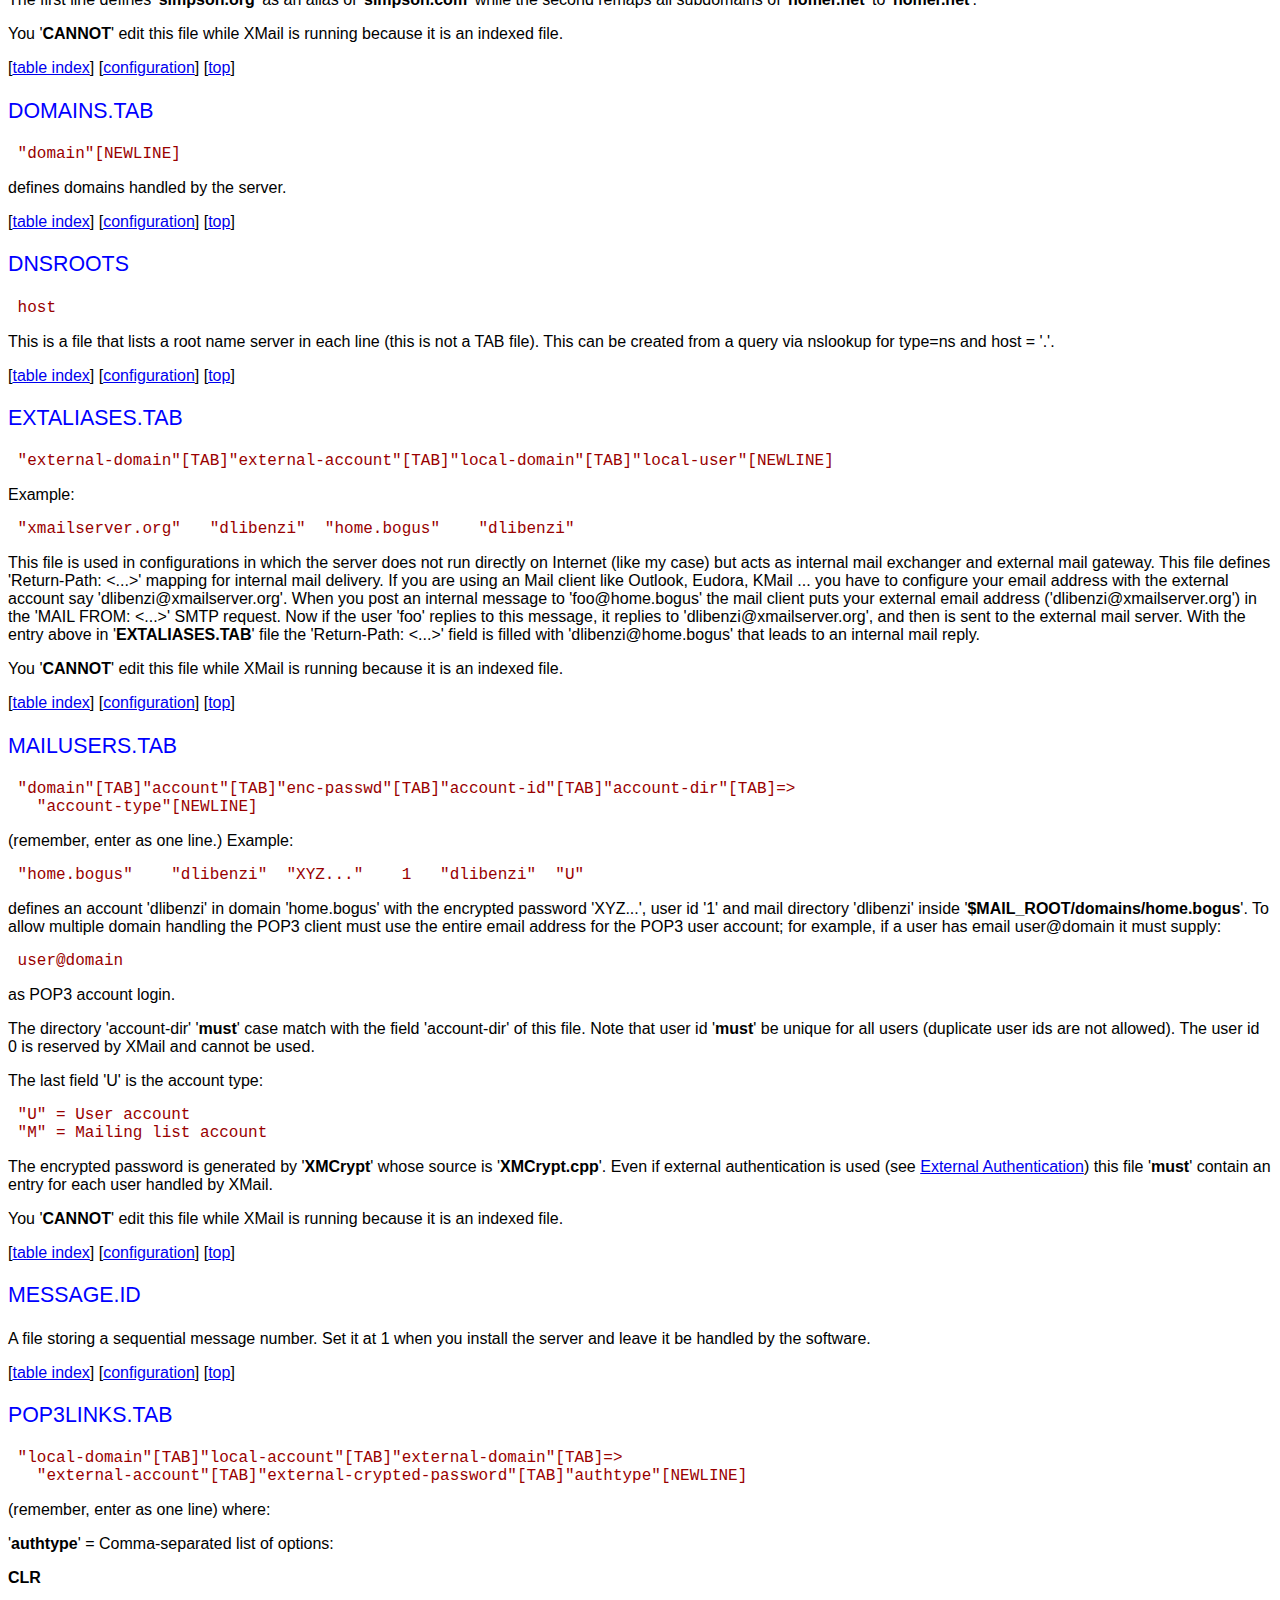
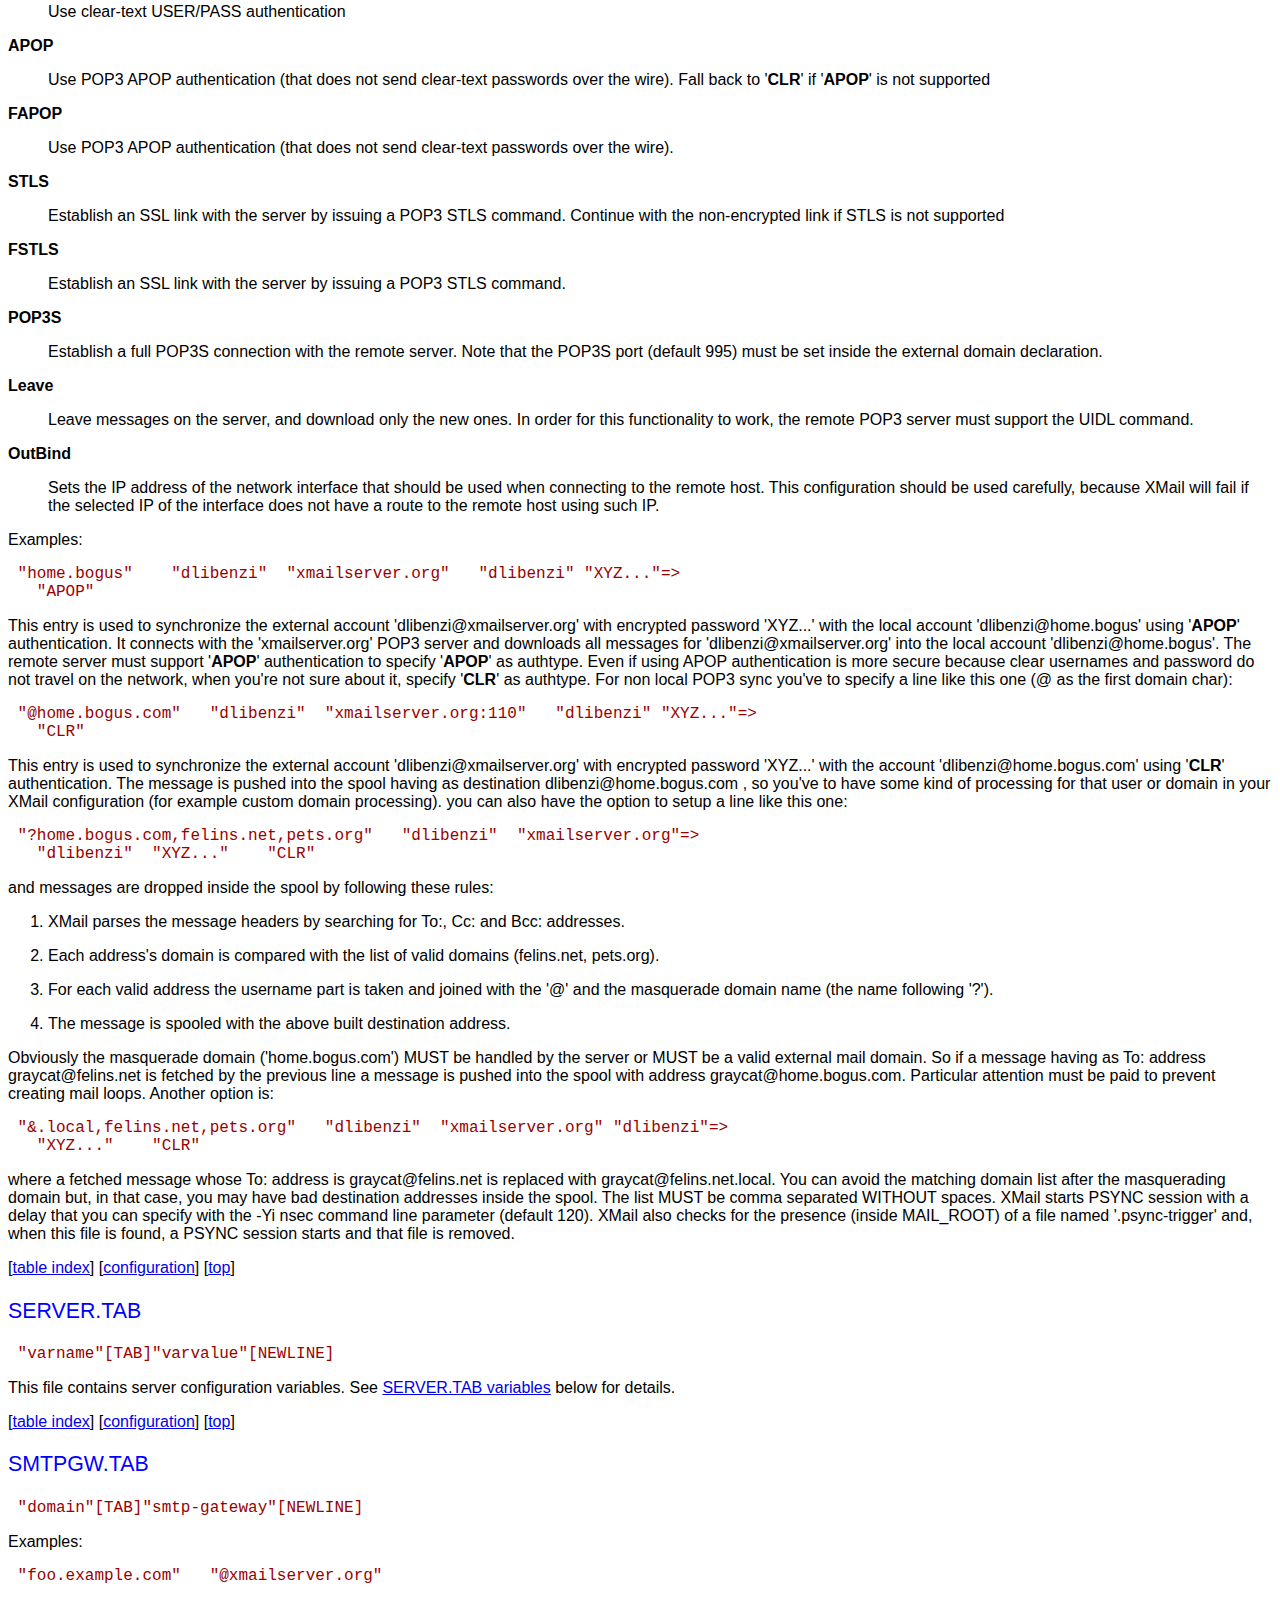
==== commit 2758c3a6: "Merge branch 'original4merging' into merging" ====
--- a/docs/Readme.html
+++ b/docs/Readme.html
@@ -2,7 +2,7 @@
 <!DOCTYPE html PUBLIC "-//W3C//DTD XHTML 1.0 Strict//EN" "http://www.w3.org/TR/xhtml1/DTD/xhtml1-strict.dtd">
 <html xmlns="http://www.w3.org/1999/xhtml">
 <head>
-<title>XMail mail server v 1.26</title>
+<title>XMail mail server v 1.27</title>
 <link rel="stylesheet" href="./xmail.css" type="text/css" />
 <meta http-equiv="content-type" content="text/html; charset=utf-8" />
 <link rev="made" href="mailto:root@localhost" />
@@ -227,7 +227,7 @@
 <p>
 </p>
 <h2><a name="current">current</a></h2>
-<p>1.26</p>
+<p>1.27</p>
 <p>
 </p>
 <h2><a name="release_type">release type</a></h2>
@@ -235,7 +235,7 @@
 <p>
 </p>
 <h2><a name="release_date">release date</a></h2>
-<p>Jan 4, 2008</p>
+<p>Feb 25, 2010</p>
 <p>
 </p>
 <h2><a name="project_by">project by</a></h2>
@@ -507,6 +507,12 @@
 <p>Copy XMail executables to  /var/MailRoot/bin.</p>
 </li>
 <li>
+<p>Optionally, you can setup a dedicated temporary files directory for XMail, by
+setting the environment variable XMAIL_TEMP, which defaults to /tmp/.
+XMail uses such directory when it has to create files that must be accessible to
+external programs like filters.</p>
+</li>
+<li>
 <p>If you have '<strong>inetd</strong>' installed, comment out the lines of '<strong>/etc/inetd.conf</strong>'
 that involve SMTP, POP3, and Finger. Restart '<strong>inetd</strong>' (kill -HUP ...).</p>
 </li>
@@ -573,7 +579,9 @@
 </li>
 <li>
 <p>With '<strong>regedit</strong>', create '<strong>GNU</strong>' key inside '<strong>HKEY_LOCAL_MACHINE\SOFTWARE\</strong>' and then '<strong>XMail</strong>'
-key inside '<strong>HKEY_LOCAL_MACHINE\SOFTWARE\GNU</strong>'.</p>
+key inside '<strong>HKEY_LOCAL_MACHINE\SOFTWARE\GNU</strong>'.
+Note: If you are using a 32bit binary with a 64bit Windows, replace '<strong>HKEY_LOCAL_MACHINE\SOFTWARE\</strong>' with
+'<strong>HKEY_LOCAL_MACHINE\SOFTWARE\Wow6432Node\</strong>' here, and in the points below.</p>
 </li>
 <li>
 <p>Create a new string value named '<strong>MAIL_ROOT</strong>' inside '<strong>HKEY_LOCAL_MACHINE\SOFTWARE\GNU\XMail\</strong>'
@@ -765,69 +773,69 @@
  &quot;value1&quot;[TAB]&quot;value2&quot;[TAB]...[NEWLINE]</pre>
 <p>The following sections explain each file's structure and use.</p>
 <dl>
-<dt><strong><a name="aliases_tab" class="item"><a href="#aliases_tab">ALIASES.TAB</a></a></strong></dt>
-
-<dt><strong><a name="aliasdomain_tab" class="item"><a href="#aliasdomain_tab">ALIASDOMAIN.TAB</a></a></strong></dt>
-
-<dt><strong><a name="domains_tab" class="item"><a href="#domains_tab">DOMAINS.TAB</a></a></strong></dt>
-
-<dt><strong><a name="dnsroots" class="item"><a href="#dnsroots">DNSROOTS</a></a></strong></dt>
-
-<dt><strong><a name="extaliases_tab" class="item"><a href="#extaliases_tab">EXTALIASES.TAB</a></a></strong></dt>
-
-<dt><strong><a name="mailusers_tab" class="item"><a href="#mailusers_tab">MAILUSERS.TAB</a></a></strong></dt>
-
-<dt><strong><a name="message_id" class="item"><a href="#message_id">MESSAGE.ID</a></a></strong></dt>
-
-<dt><strong><a name="pop3links_tab" class="item"><a href="#pop3links_tab">POP3LINKS.TAB</a></a></strong></dt>
-
-<dt><strong><a name="server_tab" class="item"><a href="#server_tab">SERVER.TAB</a></a></strong></dt>
-
-<dt><strong><a name="smtpgw_tab" class="item"><a href="#smtpgw_tab">SMTPGW.TAB</a></a></strong></dt>
-
-<dt><strong><a name="smtpfwd_tab" class="item"><a href="#smtpfwd_tab">SMTPFWD.TAB</a></a></strong></dt>
-
-<dt><strong><a name="smtprelay_tab" class="item"><a href="#smtprelay_tab">SMTPRELAY.TAB</a></a></strong></dt>
-
-<dt><strong><a name="smtpauth_tab" class="item"><a href="#smtpauth_tab">SMTPAUTH.TAB</a></a></strong></dt>
-
-<dt><strong><a name="smtpextauth_tab" class="item"><a href="#smtpextauth_tab">SMTPEXTAUTH.TAB</a></a></strong></dt>
-
-<dt><strong><a name="userdef_tab" class="item"><a href="#userdef_tab">USERDEF.TAB</a></a></strong></dt>
-
-<dt><strong><a name="ctrlaccounts_tab" class="item"><a href="#ctrlaccounts_tab">CTRLACCOUNTS.TAB</a></a></strong></dt>
-
-<dt><strong><a name="spammers_tab" class="item"><a href="#spammers_tab">SPAMMERS.TAB</a></a></strong></dt>
-
-<dt><strong><a name="spam_address_tab" class="item"><a href="#spam_address_tab">SPAM-ADDRESS.TAB</a></a></strong></dt>
-
-<dt><strong><a name="pop3_ipmap_tab" class="item"><a href="#pop3_ipmap_tab">POP3.IPMAP.TAB</a></a></strong></dt>
-
-<dt><strong><a name="smtp_ipmap_tab" class="item"><a href="#smtp_ipmap_tab">SMTP.IPMAP.TAB</a></a></strong></dt>
-
-<dt><strong><a name="ctrl_ipmap_tab" class="item"><a href="#ctrl_ipmap_tab">CTRL.IPMAP.TAB</a></a></strong></dt>
-
-<dt><strong><a name="finger_ipmap_tab" class="item"><a href="#finger_ipmap_tab">FINGER.IPMAP.TAB</a></a></strong></dt>
-
-<dt><strong><a name="user_tab" class="item"><a href="#user_tab">USER.TAB</a></a></strong></dt>
-
-<dt><strong><a name="mlusers_tab" class="item"><a href="#mlusers_tab">MLUSERS.TAB</a></a></strong></dt>
-
-<dt><strong><a name="mailproc_tab" class="item"><a href="#mailproc_tab">MAILPROC.TAB</a></a></strong></dt>
-
-<dt><strong><a name="smtp_ipprop_tab" class="item"><a href="#smtp_ipprop_tab">SMTP.IPPROP.TAB</a></a></strong></dt>
-
-<dt><strong><a name="smtp_hnprop_tab" class="item"><a href="#smtp_hnprop_tab">SMTP.HNPROP.TAB</a></a></strong></dt>
-
-<dt><strong><a name="filters_in_tab" class="item"><a href="#filters_in_tab">FILTERS.IN.TAB</a></a></strong></dt>
-
-<dt><strong><a name="filters_out_tab" class="item"><a href="#filters_out_tab">FILTERS.OUT.TAB</a></a></strong></dt>
-
-<dt><strong><a name="filters_post_rcpt_tab" class="item"><a href="#filters_post_rcpt_tab">FILTERS.POST-RCPT.TAB</a></a></strong></dt>
-
-<dt><strong><a name="filters_pre_data_tab" class="item"><a href="#filters_pre_data_tab">FILTERS.PRE-DATA.TAB</a></a></strong></dt>
-
-<dt><strong><a name="filters_post_data_tab" class="item"><a href="#filters_post_data_tab">FILTERS.POST-DATA.TAB</a></a></strong></dt>
+<dt><strong><a name="aliases_tab_file_aliases_tab" class="item"><a href="#aliases_tab">&quot;ALIASES.TAB file&quot;</a></a></strong></dt>
+
+<dt><strong><a name="aliasdomain_tab_file_aliasdomain_tab" class="item"><a href="#aliasdomain_tab">&quot;ALIASDOMAIN.TAB file&quot;</a></a></strong></dt>
+
+<dt><strong><a name="domains_tab_file_domains_tab" class="item"><a href="#domains_tab">&quot;DOMAINS.TAB file&quot;</a></a></strong></dt>
+
+<dt><strong><a name="dnsroots_file_dnsroots" class="item"><a href="#dnsroots">&quot;DNSROOTS file&quot;</a></a></strong></dt>
+
+<dt><strong><a name="extaliases_tab_file_extaliases_tab" class="item"><a href="#extaliases_tab">&quot;EXTALIASES.TAB file&quot;</a></a></strong></dt>
+
+<dt><strong><a name="mailusers_tab_file_mailusers_tab" class="item"><a href="#mailusers_tab">&quot;MAILUSERS.TAB file&quot;</a></a></strong></dt>
+
+<dt><strong><a name="message_id_file_message_id" class="item"><a href="#message_id">&quot;MESSAGE.ID file&quot;</a></a></strong></dt>
+
+<dt><strong><a name="pop3links_tab_file_pop3links_tab" class="item"><a href="#pop3links_tab">&quot;POP3LINKS.TAB file&quot;</a></a></strong></dt>
+
+<dt><strong><a name="server_tab_file_server_tab" class="item"><a href="#server_tab">&quot;SERVER.TAB file&quot;</a></a></strong></dt>
+
+<dt><strong><a name="smtpgw_tab_file_smtpgw_tab" class="item"><a href="#smtpgw_tab">&quot;SMTPGW.TAB file&quot;</a></a></strong></dt>
+
+<dt><strong><a name="smtpfwd_tab_file_smtpfwd_tab" class="item"><a href="#smtpfwd_tab">&quot;SMTPFWD.TAB file&quot;</a></a></strong></dt>
+
+<dt><strong><a name="smtprelay_tab_file_smtprelay_tab" class="item"><a href="#smtprelay_tab">&quot;SMTPRELAY.TAB file&quot;</a></a></strong></dt>
+
+<dt><strong><a name="smtpauth_tab_file_smtpauth_tab" class="item"><a href="#smtpauth_tab">&quot;SMTPAUTH.TAB file&quot;</a></a></strong></dt>
+
+<dt><strong><a name="smtpextauth_tab_file_smtpextauth_tab" class="item"><a href="#smtpextauth_tab">&quot;SMTPEXTAUTH.TAB file&quot;</a></a></strong></dt>
+
+<dt><strong><a name="userdef_tab_file_userdef_tab" class="item"><a href="#userdef_tab">&quot;USERDEF.TAB file&quot;</a></a></strong></dt>
+
+<dt><strong><a name="ctrlaccounts_tab_file_ctrlaccounts_tab" class="item"><a href="#ctrlaccounts_tab">&quot;CTRLACCOUNTS.TAB file&quot;</a></a></strong></dt>
+
+<dt><strong><a name="spammers_tab_file_spammers_tab" class="item"><a href="#spammers_tab">&quot;SPAMMERS.TAB file&quot;</a></a></strong></dt>
+
+<dt><strong><a name="spam_address_tab_file_spam_address_tab" class="item"><a href="#spam_address_tab">&quot;SPAM-ADDRESS.TAB file&quot;</a></a></strong></dt>
+
+<dt><strong><a name="pop3_ipmap_tab_file_pop3_ipmap_tab" class="item"><a href="#pop3_ipmap_tab">&quot;POP3.IPMAP.TAB file&quot;</a></a></strong></dt>
+
+<dt><strong><a name="smtp_ipmap_tab_file_smtp_ipmap_tab" class="item"><a href="#smtp_ipmap_tab">&quot;SMTP.IPMAP.TAB file&quot;</a></a></strong></dt>
+
+<dt><strong><a name="ctrl_ipmap_tab_file_ctrl_ipmap_tab" class="item"><a href="#ctrl_ipmap_tab">&quot;CTRL.IPMAP.TAB file&quot;</a></a></strong></dt>
+
+<dt><strong><a name="finger_ipmap_tab_file_finger_ipmap_tab" class="item"><a href="#finger_ipmap_tab">&quot;FINGER.IPMAP.TAB file&quot;</a></a></strong></dt>
+
+<dt><strong><a name="user_tab_file_user_tab" class="item"><a href="#user_tab">&quot;USER.TAB file&quot;</a></a></strong></dt>
+
+<dt><strong><a name="mlusers_tab_file_mlusers_tab" class="item"><a href="#mlusers_tab">&quot;MLUSERS.TAB file&quot;</a></a></strong></dt>
+
+<dt><strong><a name="mailproc_tab_file_mailproc_tab" class="item"><a href="#mailproc_tab">&quot;MAILPROC.TAB file&quot;</a></a></strong></dt>
+
+<dt><strong><a name="smtp_ipprop_tab_file_smtp_ipprop_tab" class="item"><a href="#smtp_ipprop_tab">&quot;SMTP.IPPROP.TAB file&quot;</a></a></strong></dt>
+
+<dt><strong><a name="smtp_hnprop_tab_file_smtp_hnprop_tab" class="item"><a href="#smtp_hnprop_tab">&quot;SMTP.HNPROP.TAB file&quot;</a></a></strong></dt>
+
+<dt><strong><a name="filters_in_tab_file_filters_in_tab" class="item"><a href="#filters_in_tab">&quot;FILTERS.IN.TAB file&quot;</a></a></strong></dt>
+
+<dt><strong><a name="filters_out_tab_file_filters_out_tab" class="item"><a href="#filters_out_tab">&quot;FILTERS.OUT.TAB file&quot;</a></a></strong></dt>
+
+<dt><strong><a name="filters_post_rcpt_tab_file_filters_post_rcpt_tab" class="item"><a href="#filters_post_rcpt_tab">&quot;FILTERS.POST-RCPT.TAB file&quot;</a></a></strong></dt>
+
+<dt><strong><a name="filters_pre_data_tab_file_filters_pre_data_tab" class="item"><a href="#filters_pre_data_tab">&quot;FILTERS.PRE-DATA.TAB file&quot;</a></a></strong></dt>
+
+<dt><strong><a name="filters_post_data_tab_file_filters_post_data_tab" class="item"><a href="#filters_post_data_tab">&quot;FILTERS.POST-DATA.TAB file&quot;</a></a></strong></dt>
 
 </dl>
 <p>[<a href="#configuration">configuration</a>] [<a href="#__index__">top</a>]</p>
@@ -975,7 +983,8 @@
 <dt><strong><a name="pop3s" class="item">POP3S</a></strong></dt>
 
 <dd>
-<p>Establish a full POP3S connection with the remote server.</p>
+<p>Establish a full POP3S connection with the remote server. Note that the POP3S port
+(default 995) must be set inside the external domain declaration.</p>
 </dd>
 <dt><strong><a name="leave" class="item">Leave</a></strong></dt>
 
@@ -1717,7 +1726,7 @@
 <p>You can use external modules (executables) to perform user authentication instead
 of using XMail  '<strong>mailusers.tab</strong>' lookups.
 Inside  the userauth  directory you'll find one directory for each service whose
-authentication can be handled externally (for now only POP3).
+authentication can be handled externally (see <a href="#smtpextauth_tab">SMTPEXTAUTH.TAB</a> for SMTP).
 Suppose We must authenticate '<strong>USERNAME</strong>' inside '<strong>DOMAIN</strong>', XMail first tries
 to lookup (inside  userauth/pop3) a file named:</p>
 <p>'<strong>DOMAIN.tab</strong>'</p>
@@ -2911,8 +2920,8 @@
 <h1><a name="ssl_configuration">SSL CONFIGURATION</a></h1>
 <p>XMail uses to identify itself during SSL negotiations, by the mean of the two files
 '<strong>server.cert</strong>' and '<strong>server.key</strong>'. These files '<strong>MUST</strong>' be available inside the
-'<strong>MAIL_ROOT</strong>' directory. Both are in PEM format, and one represent the server certificate file
-('<strong>server.cert</strong>') while the other represent the server private key file ('<strong>server.key</strong>').
+'<strong>MAIL_ROOT</strong>' directory. Both are in PEM format, and one represent the server certificate
+file/chain ('<strong>server.cert</strong>') while the other represent the server private key file ('<strong>server.key</strong>').
 XMail uses the OpenSSL libraries for its SSL operations. <a href="http://www.openssl.org/docs/HOWTO/certificates.txt">http://www.openssl.org/docs/HOWTO/certificates.txt</a>
 contains examples about how to create certificates to be use by XMail, while
 <a href="http://www.openssl.org/docs/HOWTO/keys.txt">http://www.openssl.org/docs/HOWTO/keys.txt</a> describes own to generate keys.
@@ -2929,7 +2938,9 @@
   $ openssl req -new -x509 -key server.key -out server.cert</pre>
 <pre>
   C:&gt; openssl req -new -x509 -key server.key -out server.cert -config openssl.cnf</pre>
-<p>If you want to have a certificate signed by an authority, you need to generate a certificate
+<p>Remeber that the Common Name (CN) that you supply to the OpenSSL binary, is the fully
+qualified host name that answers to the IP where your XMail server is listening.
+If you want to have a certificate signed by an authority, you need to generate a certificate
 request file:</p>
 <pre>
   $ openssl req -new -key server.key -out cert.csr
